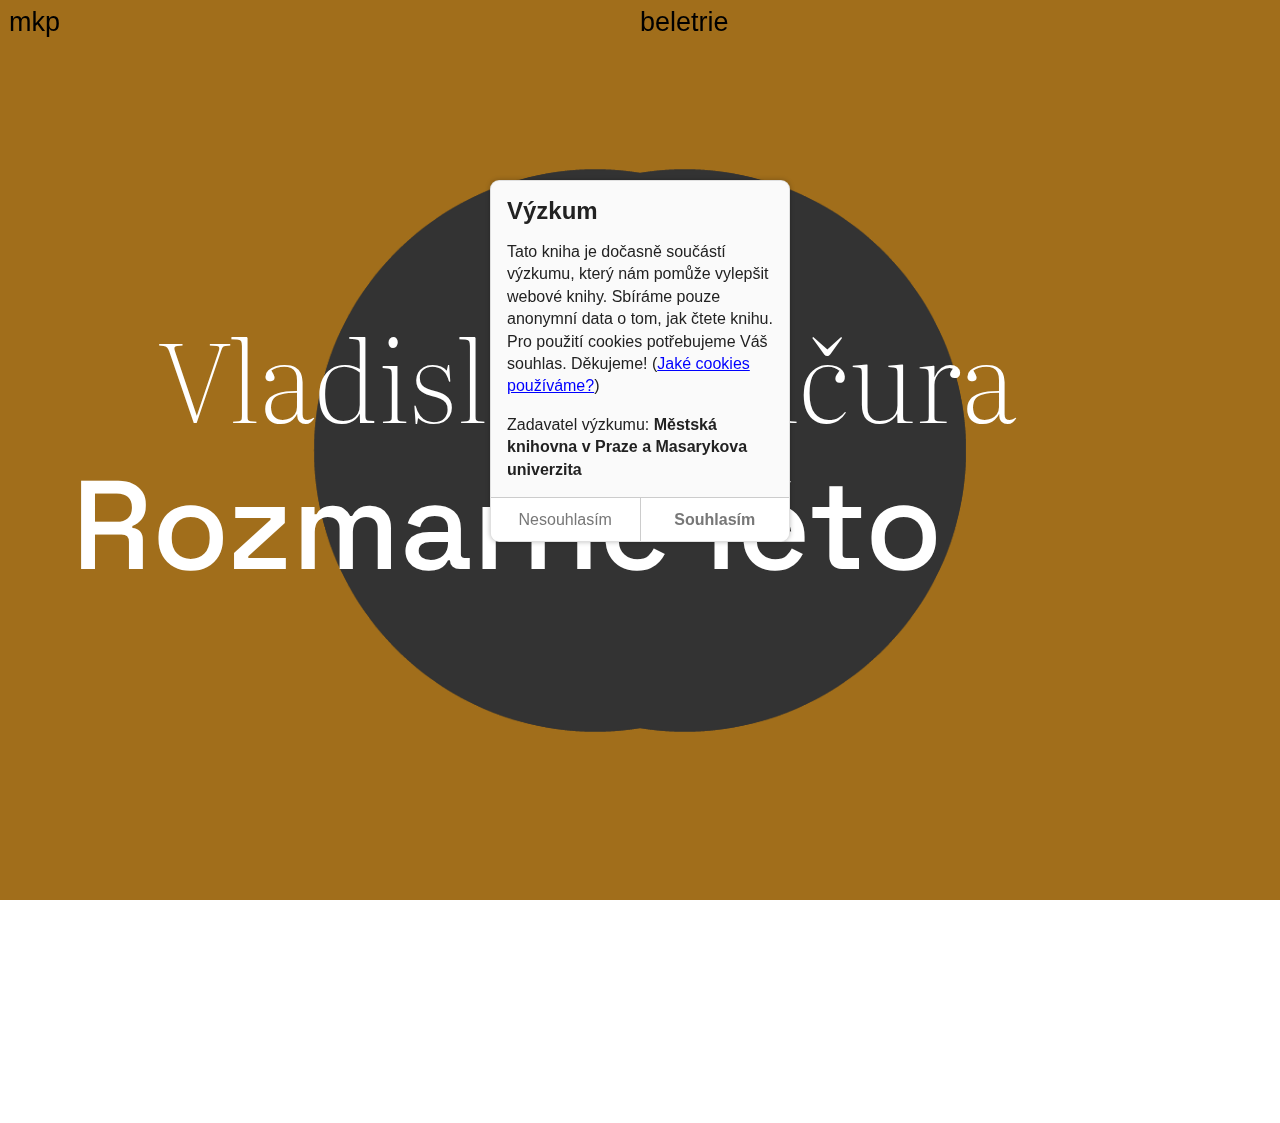
==== index.html @ 98490b9f "Deploying to docs from @ books-are-next/vancura-rozmarne-leto@c2f9aad787fa61325ce3bebe2fb7633182b686" ====
<!DOCTYPE html>
<html lang="cs">
  <head>
    <meta name="generator" content="Hugo 0.81.0">
    <meta charset="utf-8">
    <meta name="viewport" content="width=device-width, initial-scale=1.0, shrink-to-fit=no">
    <meta name="apple-mobile-web-app-title" content="">
    <meta name="apple-mobile-web-app-capable" content="yes">
    <title>Rozmarné léto</title>
    <link rel="stylesheet" href="./style/style.min.css" media="screen" integrity="sha256-kLn3PZddR8vqDB7zKTFlNrX7m+rBBZsi0JDkwtU4c+U=">
    <meta name="nb-research" content="Tato kniha je dočasně součástí výzkumu, který nám pomůže vylepšit webové knihy. Sbíráme pouze anonymní data o tom, jak čtete knihu. Pro použití cookies potřebujeme Váš souhlas. Děkujeme! (<a href='https://www.mlp.cz/cz/o-knihovne/cisla-dokumenty-povinne-informace/povinne-dostupne-informace/cookies/'>Jaké cookies používáme?</a>)">
    <meta name="nb-research-orgs" content="Městská knihovna v Praze a Masarykova univerzita">
    <meta name="nb-research-ga" content="UA-187132260-1">
    <link rel="icon" type="image/x-icon" href="./assets/favicon.ico">
    <link rel="icon" type="image/png" sizes="16x16" href="./assets/favicon-16x16.png">
    <link rel="icon" type="image/png" sizes="32x32" href="./assets/favicon-32x32.png">
    <link rel="icon" type="image/png" sizes="48x48" href="./assets/favicon-48x48.png">
    <link rel="manifest" href="./assets/manifest.webmanifest">
    <meta name="mobile-web-app-capable" content="yes">
    <meta name="theme-color" content="#A86818">
    <meta name="application-name" content="Vladislav Vančura: Rozmarné léto">
    <link rel="apple-touch-icon" sizes="57x57" href="./assets/apple-touch-icon-57x57.png">
    <link rel="apple-touch-icon" sizes="60x60" href="./assets/apple-touch-icon-60x60.png">
    <link rel="apple-touch-icon" sizes="72x72" href="./assets/apple-touch-icon-72x72.png">
    <link rel="apple-touch-icon" sizes="76x76" href="./assets/apple-touch-icon-76x76.png">
    <link rel="apple-touch-icon" sizes="114x114" href="./assets/apple-touch-icon-114x114.png">
    <link rel="apple-touch-icon" sizes="120x120" href="./assets/apple-touch-icon-120x120.png">
    <link rel="apple-touch-icon" sizes="144x144" href="./assets/apple-touch-icon-144x144.png">
    <link rel="apple-touch-icon" sizes="152x152" href="./assets/apple-touch-icon-152x152.png">
    <link rel="apple-touch-icon" sizes="167x167" href="./assets/apple-touch-icon-167x167.png">
    <link rel="apple-touch-icon" sizes="180x180" href="./assets/apple-touch-icon-180x180.png">
    <link rel="apple-touch-icon" sizes="1024x1024" href="./assets/apple-touch-icon-1024x1024.png">
    <meta name="apple-mobile-web-app-capable" content="yes">
    <meta name="apple-mobile-web-app-status-bar-style" content="black-translucent">
    <meta name="apple-mobile-web-app-title" content="Rozmarné léto">
    <meta property="og:title" content="Rozmarné léto">
    <meta property="og:type" content="book">
    <meta property="og:book:author" content="Vladislav Vančura">
    <meta property="twitter:title" content="Vladislav Vančura: Rozmarné léto">
    <meta property="og:image" content="./assets/cover-1200x620.png">
    <meta property="twitter:image" content="./assets/cover-1200x1200.png">
    <link rel="index" href="./index.html">
    <link rel="license" href="./license.html">
    <link rel="publication" href="./manifest.json" id="manifest">
    <link rel="about" href="about.html">
    <link rel="prev" href="./index.html">
    <link rel="next" href="./promo.html">
    <link rel="self" href="index.html">
    <meta name="nb-identifier" content="vancura-rozmarne-leto-c2f9aad">
    <meta name="nb-role" content="cover">
  </head>
  <body class="content-prose nb-role-cover nb-custom-style" data-nb-words="6" data-nb-chars="41">
    <nav role="doc-toc">
      <ul class="plain section">
        <li><a href="rozmarne_leto_005.html">Kapitoly</a>
          <ol class="headings-toc">
            <li><a href="rozmarne_leto_005.html#staré-časy">Staré časy</a></li>
            <li><a href="rozmarne_leto_005.html#lázeňské-místo-krokovy-vary">Lázeňské místo Krokovy Vary</a></li>
            <li><a href="rozmarne_leto_005.html#čas">Čas</a></li>
            <li><a href="rozmarne_leto_005.html#stáří-apoloha-ústavu-antonína-důry">Stáří a&nbsp;poloha ústavu Antonína Důry</a></li>
            <li><a href="rozmarne_leto_005.html#antonín-důra">Antonín Důra</a></li>
            <li><a href="rozmarne_leto_005.html#věci-soudobé-akněz">Věci soudobé a&nbsp;kněz</a></li>
            <li><a href="rozmarne_leto_005.html#vojín-hugo">Vojín Hugo</a></li>
            <li><a href="rozmarne_leto_005.html#pozorování-povětrnosti">Pozorování povětrnosti</a></li>
            <li><a href="rozmarne_leto_005.html#jiné-rozhovory">Jiné rozhovory</a></li>
            <li><a href="rozmarne_leto_005.html#hana-soubojů">Hana soubojů</a></li>
            <li><a href="rozmarne_leto_005.html#zápletka">Zápletka</a></li>
            <li><a href="rozmarne_leto_005.html#vzpomínka-panina">Vzpomínka panina</a></li>
            <li><a href="rozmarne_leto_005.html#zevrubnost-aobšírnost-na-radu-kritiků">Zevrubnost a&nbsp;obšírnost (na radu kritiků)</a></li>
            <li><a href="rozmarne_leto_005.html#rozhodnost-ačin">Rozhodnost a&nbsp;čin</a></li>
            <li><a href="rozmarne_leto_005.html#láhev-atažení-italské">Láhev a&nbsp;tažení italské</a></li>
            <li><a href="rozmarne_leto_005.html#napomenutí">Napomenutí</a></li>
            <li><a href="rozmarne_leto_005.html#námluvy">Námluvy</a></li>
            <li><a href="rozmarne_leto_005.html#cesta-ctnosti">Cesta ctnosti</a></li>
            <li><a href="rozmarne_leto_005.html#nové-námluvy">Nové námluvy</a></li>
            <li><a href="rozmarne_leto_005.html#přívětivý-plavčík">Přívětivý plavčík</a></li>
            <li><a href="rozmarne_leto_005.html#výstraha">Výstraha</a></li>
            <li><a href="rozmarne_leto_005.html#kouzelník-arnoštek">Kouzelník Arnoštek</a></li>
            <li><a href="rozmarne_leto_005.html#kouzelníkův-zevnějšek">Kouzelníkův zevnějšek</a></li>
            <li><a href="rozmarne_leto_005.html#nevýřeční-profesoři">Nevýřeční profesoři</a></li>
            <li><a href="rozmarne_leto_005.html#géniové-málo-sliční">Géniové málo sliční</a></li>
            <li><a href="rozmarne_leto_005.html#rozprava-kouzelníkova-spaní-důrovou">Rozprava kouzelníkova s&nbsp;paní Důrovou</a></li>
            <li><a href="rozmarne_leto_005.html#malá-ukázka-arnoštkova-umění">Malá ukázka Arnoštkova umění</a></li>
            <li><a href="rozmarne_leto_005.html#nemírný-obdiv">Nemírný obdiv</a></li>
            <li><a href="rozmarne_leto_005.html#uznání-majorovo">Uznání majorovo</a></li>
            <li><a href="rozmarne_leto_005.html#cizina-nenávistná">Cizina nenávistná</a></li>
            <li><a href="rozmarne_leto_005.html#plynoucí-čas">Plynoucí čas</a></li>
            <li><a href="rozmarne_leto_005.html#příměř">Příměř</a></li>
            <li><a href="rozmarne_leto_005.html#soumrak-avečer">Soumrak a&nbsp;večer</a></li>
            <li><a href="rozmarne_leto_005.html#výčet-jídel">Výčet jídel</a></li>
            <li><a href="rozmarne_leto_005.html#mánbspsatan-vidle">Má&nbsp;satan vidle?</a></li>
            <li><a href="rozmarne_leto_005.html#úvaha-okouzelnících">Úvaha o&nbsp;kouzelnících</a></li>
            <li><a href="rozmarne_leto_005.html#začněte">Začněte!</a></li>
            <li><a href="rozmarne_leto_005.html#výběrčí">Výběrčí</a></li>
            <li><a href="rozmarne_leto_005.html#společenské-poklesky">Společenské poklesky</a></li>
            <li><a href="rozmarne_leto_005.html#veliký-bubeník">Veliký bubeník</a></li>
            <li><a href="rozmarne_leto_005.html#strašné-umění">Strašné umění</a></li>
            <li><a href="rozmarne_leto_005.html#plané-podezřívání-adomluva">Plané podezřívání a&nbsp;domluva</a></li>
            <li><a href="rozmarne_leto_005.html#mistr-senbspchystá-nanbsphlídku">Mistr se&nbsp;chystá na&nbsp;hlídku</a></li>
            <li><a href="rozmarne_leto_005.html#stížnosti-kateřininy">Stížnosti Kateřininy</a></li>
            <li><a href="rozmarne_leto_005.html#neklidné-snění">Neklidné snění</a></li>
            <li><a href="rozmarne_leto_005.html#dům-azvyky-antonínovy">Dům a&nbsp;zvyky Antonínovy</a></li>
            <li><a href="rozmarne_leto_005.html#kletba">Kletba</a></li>
            <li><a href="rozmarne_leto_005.html#mohutná-léta-devadesátá">Mohutná léta devadesátá</a></li>
            <li><a href="rozmarne_leto_005.html#věčná-chvíle">Věčná chvíle</a></li>
            <li><a href="rozmarne_leto_005.html#tak-vida">Tak vida!</a></li>
            <li><a href="rozmarne_leto_005.html#zmoudřete">Zmoudřete!</a></li>
            <li><a href="rozmarne_leto_005.html#dosti">Dosti</a></li>
            <li><a href="rozmarne_leto_005.html#horlivost">Horlivost</a></li>
            <li><a href="rozmarne_leto_005.html#kdo-tonbspbyl">Kdo to&nbsp;byl?</a></li>
            <li><a href="rozmarne_leto_005.html#hra-skrupkami">Hra s&nbsp;krupkami</a></li>
            <li><a href="rozmarne_leto_005.html#zelený-vůz">Zelený vůz</a></li>
            <li><a href="rozmarne_leto_005.html#střezte-senbspstrážníků">Střezte se&nbsp;strážníků!</a></li>
            <li><a href="rozmarne_leto_005.html#zpěv">Zpěv</a></li>
            <li><a href="rozmarne_leto_005.html#jasná-obloha">Jasná obloha</a></li>
            <li><a href="rozmarne_leto_005.html#dobré-mravy">Dobré mravy</a></li>
            <li><a href="rozmarne_leto_005.html#děvče-scínovým-talířem">Děvče s&nbsp;cínovým talířem</a></li>
            <li><a href="rozmarne_leto_005.html#záhadná-hudba">Záhadná hudba</a></li>
            <li><a href="rozmarne_leto_005.html#druhé-představení">Druhé představení</a></li>
            <li><a href="rozmarne_leto_005.html#sklenice-dešťů">Sklenice dešťů</a></li>
            <li><a href="rozmarne_leto_005.html#rozmanitý-způsob-zábavy">Rozmanitý způsob zábavy</a></li>
            <li><a href="rozmarne_leto_005.html#hovor-noční">Hovor noční</a></li>
            <li><a href="rozmarne_leto_005.html#uzelené-panny">U&nbsp;Zelené panny</a></li>
            <li><a href="rozmarne_leto_005.html#bitka-uzeleného-vozu">Bitka u&nbsp;zeleného vozu</a></li>
            <li><a href="rozmarne_leto_005.html#rozšafný-biskup">Rozšafný biskup</a></li>
            <li><a href="rozmarne_leto_005.html#naučení-jež-čerpáme-zknih-azrozhovorů">Naučení, jež čerpáme z&nbsp;knih a&nbsp;z&nbsp;rozhovorů</a></li>
            <li><a href="rozmarne_leto_005.html#hněv">Hněv</a></li>
            <li><a href="rozmarne_leto_005.html#ranhojičský-zákrok">Ranhojičský zákrok</a></li>
            <li><a href="rozmarne_leto_005.html#divné-mínění-ošrůtkách">Divné mínění o&nbsp;šrůtkách</a></li>
            <li><a href="rozmarne_leto_005.html#okoun">Okoun</a></li>
            <li><a href="rozmarne_leto_005.html#zlořečení-literatuře">Zlořečení literatuře</a></li>
            <li><a href="rozmarne_leto_005.html#přiznání-kanovníkovo">Přiznání kanovníkovo</a></li>
            <li><a href="rozmarne_leto_005.html#vnitřek-vozu">Vnitřek vozu</a></li>
            <li><a href="rozmarne_leto_005.html#ženské-vždycky-stejné">Ženské vždycky stejné</a></li>
            <li><a href="rozmarne_leto_005.html#nepohoda">Nepohoda</a></li>
            <li><a href="rozmarne_leto_005.html#obrácení-antonínovo">Obrácení Antonínovo</a></li>
            <li><a href="rozmarne_leto_005.html#úvaha-oanně">Úvaha o&nbsp;Anně</a></li>
            <li><a href="rozmarne_leto_005.html#víno-anesmysly">Víno a&nbsp;nesmysly</a></li>
            <li><a href="rozmarne_leto_005.html#špatná-návštěva">Špatná návštěva</a></li>
            <li><a href="rozmarne_leto_005.html#představení-třetí">Představení třetí</a></li>
            <li><a href="rozmarne_leto_005.html#nenasytní-divákové">Nenasytní divákové</a></li>
            <li><a href="rozmarne_leto_005.html#zvyk-mánbspželeznou-košili">Zvyk má&nbsp;železnou košili</a></li>
            <li><a href="rozmarne_leto_005.html#kouzelník-přemohl-bolest">Kouzelník přemohl bolest</a></li>
            <li><a href="rozmarne_leto_005.html#shon-podobný-shonu-umrtvoly">Shon podobný shonu u&nbsp;mrtvoly</a></li>
            <li><a href="rozmarne_leto_005.html#hlas-rozumu">Hlas rozumu</a></li>
            <li><a href="rozmarne_leto_005.html#prostá-srdce">Prostá srdce</a></li>
            <li><a href="rozmarne_leto_005.html#návrat-donbspměsta">Návrat do&nbsp;města</a></li>
            <li><a href="rozmarne_leto_005.html#annina-rada">Annina rada</a></li>
            <li><a href="rozmarne_leto_005.html#odpověď">Odpověď</a></li>
            <li><a href="rozmarne_leto_005.html#arnoštek-nebyl-překonán">Arnoštek nebyl překonán</a></li>
            <li><a href="rozmarne_leto_005.html#annino-odění">Annino odění</a></li>
            <li><a href="rozmarne_leto_005.html#zvrácený-vkus">Zvrácený vkus</a></li>
            <li><a href="rozmarne_leto_005.html#zasmušilí-měšťané">Zasmušilí měšťané</a></li>
            <li><a href="rozmarne_leto_005.html#dobré-divadlo">Dobré divadlo</a></li>
            <li><a href="rozmarne_leto_005.html#poctivý-úžas">Poctivý úžas</a></li>
            <li><a href="rozmarne_leto_005.html#tak-senbsptonbspsluší">Tak se&nbsp;to&nbsp;sluší</a></li>
            <li><a href="rozmarne_leto_005.html#kořeny-umění-hereckého">Kořeny umění hereckého</a></li>
            <li><a href="rozmarne_leto_005.html#příhoda-srukávem">Příhoda s&nbsp;rukávem</a></li>
            <li><a href="rozmarne_leto_005.html#mistr-akateřina">Mistr a&nbsp;Kateřina</a></li>
            <li><a href="rozmarne_leto_005.html#rozmrzelý-kouzelník">Rozmrzelý kouzelník</a></li>
            <li><a href="rozmarne_leto_005.html#výprava">Výprava</a></li>
            <li><a href="rozmarne_leto_005.html#souboj">Souboj</a></li>
            <li><a href="rozmarne_leto_005.html#pravá-přátelství">Pravá přátelství</a></li>
            <li><a href="rozmarne_leto_005.html#epizoda-osmiřlivých-apřísných-lidech">Epizoda o&nbsp;smiřlivých a&nbsp;přísných lidech</a></li>
            <li><a href="rozmarne_leto_005.html#epizoda-senbspkončí">Epizoda se&nbsp;končí</a></li>
            <li><a href="rozmarne_leto_005.html#další-rozprava">Další rozprava</a></li>
            <li><a href="rozmarne_leto_005.html#věci-nevídané">Věci nevídané</a></li>
            <li><a href="rozmarne_leto_005.html#vše-uplývá">Vše uplývá</a></li>
            <li><a href="rozmarne_leto_005.html#conbspsenbspkateřině-líbí-aco-odsuzuje">Co&nbsp;se&nbsp;Kateřině líbí a&nbsp;co odsuzuje</a></li>
          </ol>
        </li>
      </ul>
    </nav>
    <div id="ui-content">
    </div>
    <main><a id="chapter-start"></a>
      <div id="title-wrapper">
        <div id="title">
          <h2 class="author chunk" data-nb-ref-number="1" data-nb-words="2" data-nb-chars="17"><span class="idea" data-nb-ref-number="1" id="idea1" data-nb-words="2" data-nb-chars="17">Vladislav Vančura</span></h2>
          <h1 class="title chunk" data-nb-ref-number="2" data-nb-words="2" data-nb-chars="13"><span class="idea" data-nb-ref-number="2" id="idea2" data-nb-words="2" data-nb-chars="13">Rozmarné léto</span></h1>
        </div>
        <div class="wrapper">
          <div class="animation">
            <div class="circles anim-one"></div>
            <div class="circles anim-two"></div>
          </div>
        </div>
        <h3 class="publisher chunk" data-nb-ref-number="3" data-nb-words="1" data-nb-chars="3"><span class="idea" data-nb-ref-number="3" id="idea3" data-nb-words="1" data-nb-chars="3">mkp</span></h3>
        <h3 class="edition chunk" data-nb-ref-number="4" data-nb-words="1" data-nb-chars="8"><span class="idea" data-nb-ref-number="4" id="idea4" data-nb-words="1" data-nb-chars="8">beletrie</span></h3>
      </div>
      <a id="chapter-end"></a>
      <nav class="end-nav">
        <ul>
          <li><a href="./index.html#" rel="index">Titulní strana</a></li>
          <li><a href="./promo.html#chunk1" rel="next">Následující kapitola →</a></li>
        </ul>
      </nav>
    </main>
    <script type="text/javascript" src="./scripts/bundle.js" integrity="sha256-8ku8Tto9ylCLHYzfy93P/Ed4yA0buoeRfP9x6YWnpgQ="></script>
  </body>
</html>
---- style/style.min.css ----
@charset "UTF-8";@keyframes slide-from-left{0%{transform:translateX(-100px)}100%{transform:translateX(0)}}@keyframes pagination-slide-in{0%{transform:translateX(80px);opacity:0}100%{transform:translateX(0);opacity:1}}@keyframes pagination-slide-in-rev{0%{transform:translateX(-80px);opacity:0}100%{transform:translateX(0);opacity:1}}@keyframes slide-from-top{0%{transform:translateY(-100px)}100%{transform:translateY(0)}}@keyframes pulse-opacity{0%{opacity:.2}50%{opacity:.8}100%{opacity:.2}}@keyframes highlight{0%{background-color:var(--highlight-color)}100%{background-color:initial}}@keyframes fade-in{0%{opacity:0}100%{opacity:1}}@keyframes slide-up{0%{transform:translateY(30vh);opacity:0}100%{transform:translateY(0);opacity:1}}@keyframes pagination-bar-fade{0%{display:block;opacity:0}20%{display:block;opacity:.5}100%{display:block;opacity:0;display:none}}:root{--content-max-width:35rem;--content-margin-left:auto;--content-margin-right:auto;--content-font:Archivo, sans-serif;--heading-font:RightGrotesk, sans-serif;--heading-font-weight:normal;--base-font-size:18px;--font-size-ratio:1;--base-padding:16px;--small-padding:6px;--border-radius:6px;--border-radius-xl:9px;--ui-font:-apple-system, BlinkMacSystemFont, Segoe UI, Roboto, Helvetica, Arial, sans-serif, Apple Color Emoji, Segoe UI Emoji, Segoe UI Symbol;--ui-font-size:calc(16px * var(--font-size-ratio));font-size:calc(var(--base-font-size) * var(--font-size-ratio))}html{scroll-padding-top:100px}body{margin:0;background:var(--background);min-height:100vh}@media(min-width:990.1px){body.nb-controls-open{--margins:calc(
      100vw - 24rem - var(--content-max-width) - 2 * var(--base-padding)
    );--content-margin-left:calc(var(--margins) / 2);--content-margin-right:auto}}body>[role=doc-toc]{display:none}main select{font-size:1rem;-webkit-appearance:none}.emoji{font-family:sans-serif}.scrollable-wrapper{height:100%;overflow:hidden}.scrollable{height:100%;padding-bottom:2rem;box-sizing:border-box;overflow-y:auto}.auto-cols{display:grid;grid-template-columns:auto auto;grid-gap:30px;align-items:end}.svg-icon{width:1.5em;height:auto;vertical-align:bottom;fill:var(--ui-c-text-shade)}body{--background:white;--transparent-background:rgba(255, 255, 255, 0);--text-color:black;--accent-color:#0033f8;--highlight-color:yellow;--link:blue;--visited:purple;--ui-c-bg:#fff;--ui-c-bg-shade:#fafafa;--ui-c-soft:#ccc;--ui-c-medium:#aaa;--ui-c-text-shade:#777;--ui-c-text:#222;--ui-box-shadow-color:rgba(0, 0, 0, 0.1);--ui-box-shadow:0 0 5px rgba(0, 0, 0, 0.25);--ui-inset-shadow:inset 0 0 4px rgba(0, 0, 0, 0.3);--ui-c-warning:red;--soft-border-color:rgba(0, 0, 0, 0.1);--ui-c-shadow:rgba(0, 0, 0, 0.5)}@media(prefers-color-scheme:dark){body{--background:#333;--transparent-background:#33333300;--text-color:#eee;--accent-color:#53c3ff;--highlight-color:#9b3200;--link:aqua;--visited:pink;--ui-c-bg:#444;--ui-c-bg-shade:#555;--ui-c-soft:#666;--ui-c-medium:#777;--ui-c-text-shade:#ddd;--ui-c-text:#eee;--ui-box-shadow-color:rgba(0, 0, 0, 0.2);--ui-box-shadow:0 0 5px rgba(0, 0, 0, 0.7);--ui-inset-shadow:inset 0 0 4px rgba(0, 0, 0, 0.7);--ui-c-warning:red;--soft-border-color:rgba(255, 255, 255, 0.1);--ui-c-shadow:rgba(255, 255, 255, 0.5)}}body.nb-color-scheme-light{--background:white;--transparent-background:rgba(255, 255, 255, 0);--text-color:black;--accent-color:#0033f8;--highlight-color:yellow;--link:blue;--visited:purple;--ui-c-bg:#fff;--ui-c-bg-shade:#fafafa;--ui-c-soft:#ccc;--ui-c-medium:#aaa;--ui-c-text-shade:#777;--ui-c-text:#222;--ui-box-shadow-color:rgba(0, 0, 0, 0.1);--ui-box-shadow:0 0 5px rgba(0, 0, 0, 0.25);--ui-inset-shadow:inset 0 0 4px rgba(0, 0, 0, 0.3);--ui-c-warning:red;--soft-border-color:rgba(0, 0, 0, 0.1);--ui-c-shadow:rgba(0, 0, 0, 0.5)}body.nb-color-scheme-dark{--background:#333;--transparent-background:#33333300;--text-color:#eee;--accent-color:#53c3ff;--highlight-color:#9b3200;--link:aqua;--visited:pink;--ui-c-bg:#444;--ui-c-bg-shade:#555;--ui-c-soft:#666;--ui-c-medium:#777;--ui-c-text-shade:#ddd;--ui-c-text:#eee;--ui-box-shadow-color:rgba(0, 0, 0, 0.2);--ui-box-shadow:0 0 5px rgba(0, 0, 0, 0.7);--ui-inset-shadow:inset 0 0 4px rgba(0, 0, 0, 0.7);--ui-c-warning:red;--soft-border-color:rgba(255, 255, 255, 0.1);--ui-c-shadow:rgba(255, 255, 255, 0.5)}body.nb-color-scheme-sepia{--background:#eccfb3;--transparent-background:rgba(236, 207, 179, 0);--text-color:#614429;--accent-color:#9a4c2d;--highlight-color:yellow;--link:#753115;--visited:#66525e;--ui-c-bg:#ffe5d0;--ui-c-bg-shade:#f5d8bc;--ui-c-soft:#dcbfa3;--ui-c-medium:#ba9d81;--ui-c-text-shade:#a18468;--ui-c-text:#4a2d12;--ui-box-shadow-color:rgba(62, 32, 7, 0.25);--ui-box-shadow:0 0 5px rgba(62, 32, 7, 0.25);--ui-inset-shadow:inset 0 0 4px rgba(62, 32, 7, 0.3);--ui-c-warning:red;--soft-border-color:rgba(62, 32, 7, 0.1);--ui-c-shadow:rgba(62, 32, 7, 0.5)}body{color:var(--text-color);background:var(--background)}body :link{color:var(--link)}body :visited{color:var(--visited)}.content{margin:0 var(--content-margin-right)0 var(--content-margin-left);max-width:var(--content-max-width);padding:calc(var(--base-padding) * 2)var(--base-padding)}body.nb-paginated main .begin-nav a[rel=prev],body.nb-paginated main .begin-nav a[rel=next],body.nb-paginated main .end-nav a[rel=prev],body.nb-paginated main .end-nav a[rel=next]{text-indent:-9999px}body.nb-paginated main .begin-nav a[rel=prev]:focus,body.nb-paginated main .begin-nav a[rel=next]:focus,body.nb-paginated main .end-nav a[rel=prev]:focus,body.nb-paginated main .end-nav a[rel=next]:focus{text-indent:0}body.nb-paginated-back .content,body.nb-paginated-forward .content{overflow:hidden}body.nb-paginated-back .content .visible,body.nb-paginated-forward .content .visible{animation:pagination-slide-in .3s}body.nb-paginated-back .content .visible{animation:pagination-slide-in-rev .3s}.nb-cropped .chunk{visibility:hidden}.nb-cropped .visible{visibility:visible;will-change:transform,opacity}.nb-paginated .step-forward{animation:pagination-slide-in .3s}.nb-paginated .step-back{animation:pagination-slide-in-rev .3s}main .idea:target{animation:highlight 3s ease-in-out}main .idea:target+dd{animation:highlight 3s ease-in-out}main .highlighted{animation:highlight .8s ease-in-out;will-change:background-color}main #chunk1:target,main #chunk1.highlighted,main #idea1:target,main #idea1.highlighted{animation:none}main #chapter-end{margin-bottom:100vh}main .begin-nav,main .end-nav{padding:var(--base-padding)0 10vh}main .begin-nav ul,main .begin-nav li,main .end-nav ul,main .end-nav li{display:block;margin:0;padding:0;list-style-type:none}main .begin-nav a[rel=index],main .end-nav a[rel=index]{display:none}main .begin-nav a[rel=prev],main .begin-nav a[rel=next],main .end-nav a[rel=prev],main .end-nav a[rel=next]{display:block}main .begin-nav a[rel=next],main .end-nav a[rel=next]{padding-top:5vh;padding-bottom:5vh}main p,main blockquote,main dl,main fieldset,main figure,main ul,main ol,main table,main li,main dd,main dt,main td,main th,main figcaption{font-family:var(--content-font);line-height:1.5;font-size:1rem}main button,main input,main select{font-family:var(--ui-font);font-size:.8rem}main h1,main h2,main h3,main h4,main h5,main h6{font-family:var(--heading-font);font-weight:var(--heading-font-weight);line-height:1.1;margin:1.5rem 0 .125rem}main h1{font-size:2rem}main h2{font-size:1.5rem}main h3{font-size:1.25rem}main h4{font-size:1.125rem}main h5{text-transform:uppercase;font-weight:700;font-size:1rem}main h6{text-transform:uppercase;font-size:1rem}main h1.hidden-title{display:none}main p,main blockquote,main dl,main ul,main ol{margin:0 0 .5rem}main table,main fieldset,main figure{margin:0 0 1rem}main ul,main ol{padding-left:1.125rem}main hr{margin:3rem 0;border:1px solid}main .button,main button{border:1px solid var(--ui-c-medium);background:var(--ui-c-soft);border-radius:var(--border-radius)}main img{max-width:100%}main .footnotes{display:none}main sup[id^=fnref]{vertical-align:baseline}main sup[id^=fnref]+sup[id^=fnref]::before{content:", ";vertical-align:baseline;font-family:var(--ui-font);font-size:.8rem;position:relative;top:-.3em;line-height:1}main sup[id^=fnref] a.footnote-ref{font-family:var(--ui-font);font-weight:700;text-indent:0;color:var(--ui-c-text-shade);vertical-align:baseline;padding:.5em .75em .4em;margin:0 -.75em;border-radius:.5em;line-height:1;text-decoration:none;font-size:.8em;position:relative;top:-.3em;color:var(--accent-color);overflow:hidden;white-space:nowrap}@media(hover){main sup[id^=fnref] a.footnote-ref:hover{background:var(--accent-color);color:var(--background)}}:root{--annotation-margin-top:-0.8em;--annotation-color:black;--annotation-highlight:#ffa}main .annotation,.footnote-content .annotation,.annotation-styles .annotation{display:inline;padding:.1rem .125rem;margin:0 -.125rem;color:var(--annotation-color);background:var(--annotation-highlight);border-radius:3px}main .annotation__head,.footnote-content .annotation__head,.annotation-styles .annotation__head{color:inherit;content:"‼️";background:0 0;font-size:.8em;position:absolute;opacity:.7;line-height:1;border-radius:4px 4px 0 0;cursor:pointer;margin:var(--annotation-margin-top)0 0 -.7rem;padding:.5rem;text-indent:0;font-style:normal;transition:transform .2s ease-out;will-change:transform}@media(hover){main .annotation__head:hover,.footnote-content .annotation__head:hover,.annotation-styles .annotation__head:hover{transform:scale(1.2)}}main .annotation__head::after,.footnote-content .annotation__head::after,.annotation-styles .annotation__head::after{content:attr(data-note);font-size:.8em;margin:-.1rem 0 0 .1rem;position:absolute;white-space:nowrap}.nb-ui-big-title{font-size:calc(1.5 * var(--ui-font-size));margin:calc(var(--base-padding)/2)0}.nb-ui-title{font-size:var(--ui-font-size);font-weight:600}.nb-ui-blank{font-style:italic;color:var(--ui-c-medium)}.nb-ui-note{font-size:calc(.8 * var(--ui-font-size));margin-bottom:0}.dot-select{opacity:.7;cursor:pointer}.dot-select.dot-selected{opacity:1}.button-zero-bar{height:0;margin:-1rem .5rem 1rem}.button-zero-bar--bottom{margin-bottom:3rem}.button-zero-bar--single-button{display:flex;flex-direction:row-reverse}.button-zero-bar--two-buttons{display:grid;grid-template-columns:2rem 1fr 2rem;align-items:start}.button-zero-bar--two-buttons .round-button:last-child{grid-column:3}.round-button{display:block;width:2rem;height:2rem;border-radius:1.5rem;border:none;cursor:pointer;color:var(--ui-c-bg);background-color:var(--accent-color);box-shadow:2px 2px 5px rgba(0,0,0,.2);transition:.3s ease-in;will-change:box-shadow,transform}.round-button .svg-icon{width:1.25rem;fill:var(--ui-c-bg)}@media(hover){.round-button:hover{transform:translateY(-3px);box-shadow:4px 4px 5px rgba(0,0,0,.4)}}.round-button--warning{background-color:var(--ui-c-warning)}.nb-annotations{font-family:var(--ui-font);font-size:var(--ui-font-size)}.nb-annotations .annotation-buttons{position:fixed;top:0;left:0;right:0;z-index:5001;will-change:transform;animation:slide-from-top .2s ease-out}.nb-annotations .annotation-buttons .button-wrapper{padding:calc(var(--base-padding)/2);text-align:center}.nb-annotations .annotation-buttons .action-button,.nb-annotations .annotation-buttons .style-button{display:inline-block;margin-right:calc(var(--base-padding)/2);margin-bottom:calc(var(--base-padding)/2);position:relative;cursor:pointer;transform-origin:50% 50%;transition:.2s ease-in;will-change:transform;text-align:center;width:2.5rem;height:2.5rem;line-height:2.5rem;font-size:1.5rem;box-sizing:border-box;border:1px solid var(--ui-c-soft);font-family:var(--content-font);vertical-align:top;font-weight:700;color:var(--ui-c-text);background:var(--ui-c-bg);box-shadow:var(--ui-box-shadow);border-radius:var(--border-radius)}@media(hover){.nb-annotations .annotation-buttons .action-button:hover,.nb-annotations .annotation-buttons .style-button:hover{transform:scale(1.1)}}.nb-annotations .annotation-buttons .action-button:last-child,.nb-annotations .annotation-buttons .style-button:last-child{margin-right:0}.nb-annotations .annotation-buttons .style-button{color:var(--annotation-color);background:var(--annotation-highlight)}.nb-annotations .annotation-buttons.annotation-buttons--new .quick-note::after{content:"…";position:absolute;right:0;bottom:0;left:0;font-size:80%;line-height:1.4rem;opacity:.3;text-align:center}.nb-annotations .annotation-detail{position:fixed;left:calc(var(--base-padding)/2);bottom:calc(var(--base-padding)/2);right:calc(var(--base-padding)/2);z-index:1501;box-sizing:border-box}@media screen and (min-width:432px){.nb-annotations .annotation-buttons .button-wrapper{text-align:left}.nb-annotations .annotation-detail{right:auto;min-width:24rem}}.nb-annotations .annotation-detail__note{min-height:4rem;padding:.5rem;background:var(--ui-c-bg);border-radius:var(--border-radius);box-shadow:var(--ui-inset-shadow);max-height:6rem;overflow-x:hidden;overflow-y:auto}.nb-annotations .annotation-detail__tools{display:flex;flex-direction:row-reverse;padding:.5rem;background:var(--ui-c-bg-shade)}.nb-annotations .annotation-detail__close,.nb-annotations .annotation-detail__destroy{font-size:1.5rem;width:2rem;text-indent:9999px;border:none;background-color:initial;background-position:100%;background-repeat:no-repeat;background-size:contain;white-space:nowrap;box-sizing:border-box;overflow:hidden;cursor:pointer;transition:.2s ease-in;will-change:transform;transform-origin:50% 50%}@media(hover){.nb-annotations .annotation-detail__close:hover,.nb-annotations .annotation-detail__destroy:hover{transform:scale(1.1)}}.nb-annotations .annotation-detail__close{margin-left:auto;background-image:url("data:image/svg+xml;utf8,<svg xmlns='http://www.w3.org/2000/svg' width='24' height='24' viewBox='0 0 24 24'><path fill='none' d='M0 0h24v24H0V0z'/><path d='M12 2C6.48 2 2 6.48 2 12s4.48 10 10 10 10-4.48 10-10S17.52 2 12 2zm0 18c-4.41 0-8-3.59-8-8s3.59-8 8-8 8 3.59 8 8-3.59 8-8 8zm4.59-12.42L10 14.17l-2.59-2.58L6 13l4 4 8-8z' fill='green' /></svg>")}.nb-annotations .annotation-detail__destroy{color:var(--ui-c-warning);background-position:0;background-image:url("data:image/svg+xml;utf8,%3Csvg viewBox=%224 0 16 24%22 width=%2224%22 height=%2224%22 xmlns=%22http://www.w3.org/2000/svg%22%3E%3Cpath d=%22M19 4H15.5l-1-1h-5l-1 1H5V6H19V4zM5.979 7.967 6 19c0 1.1.9 2 2 2h8C17.1 21 18 20.1 18 19L17.979 7.967h-12z%22 fill=%22red%22/%3E%3C/svg%3E")}.nb-desk{font-family:var(--ui-font);padding:var(--base-padding)calc(2 * var(--base-padding));overflow-y:auto}@media screen and (max-width:400px){.nb-desk{padding:var(--base-padding)}}.nb-desk .nb-desk__show-all-toggle{display:block;padding:calc(var(--base-padding)/2)0;text-align:right}.nb-desk h2{margin:0 0 calc(var(--ui-font-size)/2)}.nb-desk .nb-desk__chapter .desk__list{max-width:35rem;margin-bottom:1rem}.nb-desk .nb-desk__chapter .desk__list__detail{margin-bottom:1rem}.nb-desk .nb-desk__chapter .desk__notes{margin-bottom:1rem}.nb-desk .nb-desk__chapter .title-bar{grid-column:1/-1;padding:calc(var(--base-padding)/2)0;cursor:pointer;font-weight:700}.nb-desk .nb-desk__chapter .title-bar.title-bar--collapsed{border-bottom:1px solid var(--ui-c-soft)}.nb-desk .nb-desk__count{display:inline-block;font-size:70%;background:var(--ui-c-bg-shade);padding:3px 5px;margin-left:calc(var(--base-padding)/2);border-radius:var(--ui-font-size)}.nb-desk .desk__content-box{box-shadow:var(--ui-box-shadow);margin-bottom:var(--base-padding);border-radius:var(--border-radius-xl)}.nb-desk .desk__content-box--editing{box-shadow:var(--ui-inset-shadow)}.nb-desk .desk__content-box__buttons{height:1rem;margin-bottom:2rem}.nb-desk .desk__annotation{position:relative;margin-bottom:1rem}.nb-desk .desk__annotation--box{padding:calc(var(--base-padding)/2);box-shadow:var(--ui-box-shadow);border-radius:var(--border-radius)}.nb-desk .desk-annotation-wrapper{font-family:var(--content-font);color:var(--ui-c-text-shade)}.nb-desk .annotation__head{display:none}.nb-desk .annotation__symbol{display:block;margin-top:-.25em;font-family:var(--content-font);padding-bottom:.25em}.nb-desk .annotation__name{font-family:var(--ui-font);padding-left:.25em}.nb-desk .annotation{display:inline;padding:.1rem .125rem;margin:0 -.125rem;border-radius:3px;background-color:var(--ui-c-bg-shade)}.nb-desk .annotation[data-hl=this]{color:var(--annotation-color);background:var(--annotation-highlight)}.nb-desk .desk__note-wrapper{padding:calc(var(--base-padding)/2);box-shadow:var(--ui-box-shadow);border-radius:var(--border-radius)}.nb-desk .desk__note-editor{box-shadow:var(--ui-inset-shadow);border-radius:var(--border-radius)}.nb-desk .desk__note-editor__input{border:none;padding:calc(var(--base-padding)/2);border-radius:var(--border-radius);min-height:4rem;box-sizing:border-box}.desk__annotation__note{font-family:calc(var(--ui-font-size) * .8);border-top:1px solid var(--accent-color);padding-top:calc(var(--base-padding)/2);margin-top:calc(var(--base-padding)/2)}.nb-navigation nav{font-size:var(--ui-font-size)}.nb-navigation nav .nav-bar{--height:6px;display:block;position:fixed;left:var(--base-padding);bottom:0;width:calc(100vw - 2 * var(--base-padding));border-right:1px solid var(--ui-c-shadow);height:var(--height);margin:0;list-style-type:none;box-sizing:border-box}.nb-navigation nav .nav-bar .nav-bar__overlay{position:absolute;bottom:0;left:0;width:100%;height:30px;background:linear-gradient(to bottom,var(--transparent-background) 0%,var(--background) 100%)}.nb-navigation nav .nav-bar .chapter{display:block;border-left:1px solid var(--ui-c-shadow);list-style-type:none;position:absolute;top:0;z-index:1011;height:var(--height);margin:0;box-sizing:border-box;white-space:nowrap;overflow:hidden}.nb-navigation nav .nav-bar .info{visibility:hidden}.nb-navigation nav .nav-bar .pointer{display:block;list-style-type:none;position:absolute;bottom:0;left:0;height:2px;width:0;z-index:1010;background:var(--accent-color)}.nb-navigation nav .top-bar{display:none;font-family:var(--content-font);font-size:var(--ui-font-size);position:absolute;top:0;left:0;right:0;overflow:hidden}.nb-navigation nav .top-bar p.info{font-family:var(--heading-font);font-weight:var(--heading-font-weight);max-width:var(--content-max-width);padding:calc(var(--base-padding))var(--base-padding);margin:0 var(--content-margin-right)0 var(--content-margin-left)}.nb-navigation nav .top-bar p.info a{color:var(--text-color);text-decoration:none}.nb-navigation nav .top-bar p.info .chapter{display:none}.nb-navigation nav .top-bar .fixed p.info .chapter{display:inline-block}.nb-navigation nav .next,.nb-navigation nav .prev{display:none}.nb-navigation nav .button-navigation{pointer-events:none}.nb-navigation nav .button-navigation .back-button,.nb-navigation nav .button-navigation .forward-button{pointer-events:none;position:fixed;opacity:.25;z-index:900;left:2px;top:25vh;line-height:25vh;text-align:center;width:calc(5vw + 24px);height:50vh}.nb-navigation nav .button-navigation .forward-button{left:auto;right:2px}@media screen and (max-width:990px){.nb-navigation nav .button-navigation .back-button{text-align:left}.nb-navigation nav .button-navigation .forward-button{text-align:right}}@media screen and (max-width:432px){.nb-navigation nav .button-navigation .back-button svg{margin-left:-.5em}.nb-navigation nav .button-navigation .forward-button svg{margin-right:-.5em}}.nb-role-cover .nb-navigation nav .button-navigation .back-button,.nb-role-break .nb-navigation nav .button-navigation .back-button{display:none}.nb-role-cover .nb-navigation nav .button-navigation .forward-button,.nb-role-break .nb-navigation nav .button-navigation .forward-button{top:0;left:0;right:0;width:100vw;height:100vh}.nb-role-cover .nb-navigation nav .button-navigation .forward-button svg,.nb-role-break .nb-navigation nav .button-navigation .forward-button svg{display:none}.nb-role-break .nb-navigation nav .button-navigation .back-button svg,.nb-role-break .nb-navigation nav .button-navigation .forward-button svg{display:none}.nb-progress{font-family:var(--ui-font);font-size:var(--ui-font-size)}.nb-progress .current-position{z-index:1020;border:none;background:0 0;display:block;font-size:calc(var(--ui-font-size) * .8);font-family:var(--ui-font);text-align:right}.nb-progress .current-position--display{position:fixed;right:0;bottom:0;margin:0;padding:8px calc(var(--base-padding) - 1px);opacity:.5;pointer-events:none}.nb-progress .current-position--config{display:flex;text-align:left}.nb-progress .current-position--config label{display:block;margin-right:1rem;text-indent:-1rem;padding-left:1rem}.nb-progress .progress--collapsed{margin:0 0 var(--base-padding)var(--base-padding);float:right}.nb-progress.turn-to{margin:var(--ui-font-size)0;padding-bottom:var(--ui-font-size);border:1px solid var(--ui-c-soft);border-radius:var(--border-radius);padding:var(--base-padding)}.nb-progress.turn-to h3{margin-top:0}.nb-progress.turn-to .progress{display:flex}.nb-progress.turn-to select{max-width:100%;font-size:1rem;padding:0 .25rem}.nb-progress .progress__idea,.nb-progress .progress__chapter{display:block;font-family:var(--ui-font);flex-grow:0;flex-shrink:1;padding-right:.5rem}.nb-progress .progress__chapter{max-width:40%}.nb-seq-return{font-family:var(--ui-font);font-size:var(--ui-font-size);position:fixed;bottom:calc(1.75 * var(--base-padding));right:var(--base-padding);max-width:calc(100vw - 2 * var(--base-padding));animation:slide-up .2s ease-out;z-index:4000;min-height:1.5rem}.nb-seq-return .seq-text{padding:calc(var(--base-padding)/2)}.nb-seq-return .seq-return-toggle{font-family:var(--ui-font);display:block;min-width:1.5rem;height:1.5rem;line-height:1.5rem;text-align:center;float:right;padding:.25rem;cursor:pointer;opacity:.5}@media(hover){.nb-seq-return .seq-return-toggle:hover{opacity:1}}.nb-seq-return .seq-return{margin:0 auto;background:var(--ui-c-bg-shade);border:1px solid var(--ui-c-soft);border-radius:var(--border-radius-xl);overflow:hidden;box-shadow:var(--ui-box-shadow)}.nb-seq-return p,.nb-seq-return .seq-buttons a{font-size:calc(var(--ui-font-size) * .8);padding:calc(var(--base-padding)/2);margin:0;line-height:1.4;cursor:pointer}.nb-seq-return .close{float:right;padding:calc(var(--base-padding)/2);cursor:pointer}.nb-seq-return .seq-buttons{display:flex;border-top:1px solid var(--ui-c-soft)}.nb-seq-return .seq-buttons:first-child{border:none}.nb-seq-return .seq-buttons a{background:var(--ui-c-bg);white-space:nowrap;border:solid var(--ui-c-soft);border-width:0 1px 0 0;flex:1 1;text-align:center;text-decoration:none;color:var(--ui-c-text-shade)}.nb-seq-return .seq-buttons a:last-child{border-right:0}.nb-peeks{font-family:var(--ui-font);font-size:var(--ui-font-size);position:fixed;z-index:1205;bottom:0;left:0;right:0}.nb-peeks .peeks{max-height:60vh;margin:0 var(--content-margin-right)0 var(--content-margin-left);max-width:calc(var(--content-max-width) + 2 * var(--base-padding))}.nb-peeks .peeks .peek{position:relative;box-sizing:border-box;border:1px solid var(--ui-c-soft);border-radius:var(--border-radius)var(--border-radius)0 0;box-shadow:var(--ui-box-shadow);overflow:hidden;transition:bottom .2s ease-out;animation:slide-up .2s ease-out;display:none}.nb-peeks .peeks .peek .peek-content{padding:4rem 1rem 2rem;max-height:calc(60vh - 6rem);background:var(--ui-c-bg);overflow-y:scroll;-webkit-overflow-scrolling:touch}.nb-peeks .peeks .peek .peek-head{position:absolute;display:flex;top:0;left:0;right:0;height:2rem;line-height:2rem;text-align:left;border-bottom:1px solid var(--ui-c-soft);z-index:1210}.nb-peeks .peeks .peek .peek-head .peek-info{flex-grow:1;padding:0 var(--base-padding)}.nb-peeks .peeks .peek .peek-head .peek-info p{margin:0;line-height:2rem}.nb-peeks .peeks .peek .peek-head .peek-close{display:block;width:3rem;height:2rem;font-size:var(--ui-font-size);border:none;color:var(--ui-c-text);background:0 0;cursor:pointer;text-align:center}.nb-peeks .peeks .peek:nth-last-child(3),.nb-peeks .peeks .peek:nth-last-child(2){display:block;height:2vh;margin-bottom:-1vh;background:var(--ui-c-bg-shade)}.nb-peeks .peeks .peek:nth-last-child(3) .peek-head,.nb-peeks .peeks .peek:nth-last-child(3) .peek-content,.nb-peeks .peeks .peek:nth-last-child(2) .peek-head,.nb-peeks .peeks .peek:nth-last-child(2) .peek-content{display:none}.nb-peeks .peeks .peek:last-child{display:block;height:auto;margin-bottom:0}.nb-peeks .peeks .footnote-backref{display:none}.nb-toc{padding-bottom:calc(4 * var(--base-padding))}@media screen and (max-width:400px){.nb-toc{padding:var(--base-padding)}}.nb-toc h1{padding:var(--base-padding)calc(2 * var(--base-padding))}.nb-toc ul,.nb-toc ol{font-size:1rem;font-family:var(--content-font);padding:0;border:solid var(--ui-c-soft);border-width:1px 0}.nb-toc ul li,.nb-toc ol li{padding:.5rem var(--base-padding).5rem calc(2 * var(--base-padding));border-bottom:1px solid var(--ui-c-soft)}.nb-toc ul li:last-child,.nb-toc ol li:last-child{border-bottom:none}.nb-toc ul ul,.nb-toc ul ol,.nb-toc ol ul,.nb-toc ol ol{margin:.5rem calc(-1 * var(--base-padding))0 0;padding-left:2rem;border-width:1px 0 0}.nb-toc ul ul li,.nb-toc ul ol li,.nb-toc ol ul li,.nb-toc ol ol li{padding-left:0}.nb-toc ul ul li:last-child,.nb-toc ul ol li:last-child,.nb-toc ol ul li:last-child,.nb-toc ol ol li:last-child{padding-bottom:0}.nb-toc ul{padding-left:0}.nb-toc ul>li{list-style-type:none}.nb-toc .current-chapter{color:var(--accent-color)}.nb-toc .toggle{display:block;float:right;cursor:pointer;margin-top:-.1rem;padding:0;border:none;background:0 0;color:var(--ui-c-text);font-size:1rem;clear:both}.nb-toc li.folded ol,.nb-toc li.folded ul{display:none}.nb-toc-other{font-size:1rem;padding:0 calc(2 * var(--base-padding))var(--base-padding)}.nb-toc a,.nb-toc-other a{font-weight:700;color:var(--text-color);text-decoration:none}@media(hover){.nb-toc a:hover,.nb-toc-other a:hover{text-decoration:underline}}.nb-toc .headings-toc a,.nb-toc-other .headings-toc a{font-weight:400}.nb-toc-other{font-family:var(--content-font)}.nb-controls{font-family:var(--ui-font);font-size:var(--ui-font-size);color:var(--ui-c-text)}.nb-controls .button{color:var(--accent-color);padding:var(--small-padding);font-size:calc(var(--ui-font-size) * .9);box-shadow:var(--ui-box-shadow);border:none;border-radius:var(--border-radius);background:var(--ui-c-bg);line-height:1.6;cursor:pointer}.nb-controls .button.button-primary{color:var(--ui-c-bg);background-color:var(--accent-color)}.nb-controls .button.button-primary .svg-icon{fill:var(--ui-c-bg)}.nb-controls .icon-link{font-size:var(--ui-font-size);font-weight:400;cursor:pointer;color:var(--accent-color);margin:0 1rem;white-space:nowrap;line-height:1.5}.nb-controls .icon-link svg{fill:var(--accent-color)}@media(hover){.nb-controls .icon-link:hover{text-decoration:none}}.nb-controls .controls-launcher{display:flex;position:fixed;top:0;right:0;z-index:2000;cursor:pointer}.nb-controls .controls-launcher div{display:none}@media(hover){.nb-controls .controls-launcher div{display:block;opacity:0}.nb-controls .controls-launcher:hover div{opacity:.25}}.nb-controls .controls-launcher div{height:48px;line-height:48px;margin-left:var(--base-padding);padding-left:var(--base-padding);padding-right:var(--base-padding);text-align:right}.nb-controls .controls-launcher div:last-child{opacity:.5;display:block}@media(hover){.nb-controls .controls-launcher div:hover{opacity:1}}.nb-controls .controls-launcher div .svg-icon{vertical-align:middle}.nb-controls .control{display:grid;grid-template-rows:calc(3 * var(--ui-font-size))1fr;height:100%;position:fixed;z-index:5000;top:0;right:0;bottom:0;background:var(--ui-c-bg);width:24rem;max-width:100vw;box-sizing:border-box;box-shadow:var(--ui-box-shadow);transition:top .2s ease-out;animation:slide-from-top .2s ease-out;font-size:var(--ui-font-size)}@media(max-width:990px){.nb-controls .control{left:0;width:auto}}.nb-controls .control .control-bar{display:flex;grid-row:1;width:24rem;max-width:100vw;box-shadow:rgba(0,0,0,.3)-3px 0 4px inset;background:var(--ui-c-bg-shade);overflow:hidden}@media(max-width:990px){.nb-controls .control .control-bar{width:100vw}}.nb-controls .control .control-bar .tab{display:block;height:100%;flex-grow:1;min-width:0;padding:0 var(--base-padding);line-height:3.5;box-sizing:border-box;font-size:calc(var(--ui-font-size) * .9);cursor:pointer;text-overflow:ellipsis;text-align:center;white-space:nowrap;overflow:hidden}.nb-controls .control .control-bar .tab--selected{box-shadow:var(--ui-box-shadow);background:var(--ui-c-bg);color:var(--accent-color)}.nb-controls .control .control-bar .close{display:block;position:relative;box-sizing:border-box;width:calc(var(--ui-font-size) * 3);cursor:pointer}.nb-controls .control .control-bar .close span{display:block;position:absolute;top:calc(var(--base-padding)/2);right:calc(var(--base-padding)/2);bottom:calc(var(--base-padding)/2);left:calc(var(--base-padding)/2);padding:calc(var(--base-padding)/4);box-shadow:var(--ui-box-shadow);border-radius:var(--border-radius);background:var(--ui-c-bg);text-align:center;line-height:var(--ui-font-size)}.nb-controls .control .control-bar .close svg{display:block;width:100%;fill:var(--ui-c-text)}.nb-controls .control .control__opened{grid-row:2;display:flex;flex-direction:column;position:relative;box-sizing:border-box;overflow:hidden}.nb-controls .control .control__details{display:flex;align-self:end;z-index:1;width:100%;box-sizing:border-box;box-shadow:0 0 40px var(--ui-c-bg),0 0 40px var(--ui-c-bg),0 0 40px var(--ui-c-bg);background:var(--ui-c-bg);padding:calc(var(--base-padding) * 2);font-size:calc(var(--ui-font-size) * .8)}.nb-controls .control .control__details.show-tips{padding-bottom:0}.nb-controls .control .control__details>div{flex:1;margin-right:var(--ui-font-size)}.nb-controls .control .control__details>div:last-child{margin-right:0}.nb-controls .control .control__details p{margin:0}.nb-controls .control .control__details h3{font-size:calc(var(--ui-font-size) * .8);margin:0}.nb-options{font-size:var(--ui-font-size)}.nb-options .explanation{margin-top:-.5rem;font-size:calc(var(--ui-font-size) * .8);grid-column:1/-1}.nb-options .options-wrapper{display:grid;grid-gap:var(--base-padding);margin:var(--base-padding)calc(2 * var(--base-padding))}@media screen and (max-width:400px){.nb-options .options-wrapper{margin:var(--base-padding)}}.nb-options .cell__title{margin-bottom:calc(var(--ui-font-size)/2)}.nb-options .color-scheme-select{display:grid;grid-template-columns:repeat(4,auto);gap:var(--ui-font-size)}.nb-options .font-size-slider{font-size:24px;line-height:36px;box-sizing:border-box;position:fixed;left:50%;top:50%;width:320px;margin-left:-160px;margin-top:-33vh;background:var(--ui-c-bg);border:1px solid var(--ui-c-soft);padding:24px;border-radius:var(--border-radius);box-shadow:var(--ui-box-shadow);z-index:1;display:none}.nb-options .font-size-slider .enlarge-font-size,.nb-options .font-size-slider .shrink-font-size{color:var(--ui-c-text);vertical-align:top}.nb-options .font-size-slider .enlarge-font-size{font-size:32px;line-height:28px;width:38px;height:38px}.nb-options .font-size-slider .shrink-font-size{font-size:16px;line-height:22px;width:38px;height:38px}.nb-options .font-size-slider .set-font-size{margin:0 24px}.nb-options .font-size-slider.font-size-slider--show{display:block}.nb-options .font-size-slider .font-size-slider__close{display:block;position:relative;z-index:1;float:right;margin:-24px -24px -24px 12px;padding:var(--base-padding);cursor:pointer}.nb-options .font-size-slider p{font-size:24px;line-height:36px;margin:12px 0;text-align:center;clear:right}.nb-options .font-size-slider small,.nb-options .font-size-slider input,.nb-options .font-size-slider big{margin:0 12px 0 0;line-height:24px}.nb-options .font-size-slider big,.nb-options .font-size-slider small{display:inline-block;line-height:24px}.nb-options .font-size-slider .val{font-weight:400;color:var(--ui-c-medium)}.nb-options .annotation-styles .styles{line-height:2}.nb-options .annotation-styles .style{display:inline-block;padding:0 var(--small-padding);margin:0 var(--small-padding)var(--small-padding)0;border:1px solid transparent;border-radius:var(--border-radius);box-shadow:var(--ui-box-shadow);color:#000;cursor:pointer}.nb-options .annotation-styles .style.style-edited{border:1px solid var(--accent-color)}.nb-options .annotation-styles .style .quick{padding-left:.5em;opacity:.5}.nb-options .annotation-styles .style-editor{box-shadow:var(--ui-inset-shadow);padding:var(--base-padding);border-radius:var(--border-radius)}.nb-options .annotation-styles .style-editor input{font-size:var(--ui-font-size);line-height:var(--ui-font-size);height:var(--ui-font-size);padding:var(--small-padding);display:inline-block;vertical-align:top}.nb-options .annotation-styles .style-editor .color-select{display:flex;height:42px;line-height:42px;cursor:pointer;border:1px solid var(--ui-c-soft);border-radius:var(--border-radius);margin:var(--base-padding)0}.nb-options .annotation-styles .style-editor .color-select div{flex:1;text-align:center}.nb-onboarding .onboarding-opener{z-index:1;position:fixed;top:60px;right:var(--base-padding);box-sizing:border-box;margin-left:var(--base-padding);border:1px solid var(--soft-border-color);box-shadow:var(--ui-box-shadow);border-radius:var(--border-radius-xl);font-family:var(--ui-font);font-size:calc(var(--ui-font-size) * .9);line-height:1.4}.nb-onboarding .onboarding-opener .onboarding-opener-bubble{position:relative;margin:0 0 0 auto;max-width:14rem;background:var(--ui-c-bg-shade);color:var(--text-color);border-radius:var(--border-radius-xl)}.nb-onboarding .onboarding-opener .onboarding-opener-bubble:after{content:"";position:absolute;top:-8px;right:var(--border-radius-xl);background-color:var(--ui-c-bg-shade);box-shadow:3px -3px 2px 0 var(--ui-box-shadow-color);content:" ";display:block;height:16px;width:16px;transform:rotate(-45deg)}.nb-onboarding .onboarding-opener .onboarding-opener-bubble .onboarding-opener-intro{padding:var(--base-padding)}.nb-onboarding .onboarding-opener .onboarding-opener-bubble .onboarding-opener-close{cursor:pointer;float:right;padding:var(--base-padding);margin:calc(-1.5 * var(--base-padding))calc(-1.5 * var(--base-padding))0 0;text-align:right;color:var(--text-color)}.nb-onboarding .onboarding-opener .onboarding-opener-bubble .onboarding-opener-open{display:block;text-align:right;margin-top:var(--base-padding);text-decoration:underline}.nb-onboarding .onboarding-opener .buttons{display:flex;border-top:1px solid var(--ui-c-soft);overflow:hidden;border-radius:0 0 var(--border-radius-xl)var(--border-radius-xl)}.nb-onboarding .onboarding-opener .buttons a{padding:calc(var(--base-padding)/2);margin:0;line-height:1.4;cursor:pointer}.nb-onboarding .onboarding-opener .buttons:first-child{border:none}.nb-onboarding .onboarding-opener .buttons a{background:var(--ui-c-bg);white-space:nowrap;border:solid var(--ui-c-soft);border-width:0 1px 0 0;flex:1 1;text-align:center;text-decoration:none;color:var(--ui-c-text-shade)}.nb-onboarding .onboarding-opener .buttons a:last-child{border-right:0}.nb-onboarding .onboarding-overlay{position:fixed;top:0;bottom:0;left:0;right:0;background:var(--ui-c-bg-shade);opacity:.75;-webkit-backdrop-filter:blur(10px);backdrop-filter:blur(10px);z-index:6000}.nb-onboarding .onboarding{font-family:var(--ui-font);font-size:var(--ui-font-size);z-index:6000;position:fixed;top:var(--base-padding);bottom:var(--base-padding);left:var(--base-padding);right:var(--base-padding);border-radius:var(--border-radius-xl);background:var(--ui-c-bg);padding:var(--base-padding);overflow:auto;animation:fade-in .4s ease-in}@media only screen and (min-width:760px){.nb-onboarding .onboarding{bottom:25vh;left:50%;top:auto;right:auto;width:20rem;margin-left:-10rem}}.nb-onboarding h2{margin:0;align-self:end}.nb-onboarding .onboarding__card{display:grid;height:100%;grid-template-rows:1fr 2fr 1fr;align-items:center;grid-gap:var(--base-padding);max-width:calc(16 * var(--ui-font-size));margin:0 auto}.nb-onboarding .onboarding__card svg{display:block;width:100%}@media only screen and (min-width:760px){.nb-onboarding .onboarding__card{height:auto}}.nb-onboarding .onboarding__content{display:grid;grid-template-columns:1fr 2fr;align-items:start;grid-gap:var(--base-padding)}@media only screen and (min-aspect-ratio:3/2) and (max-width:700px){.nb-onboarding .onboarding__card{max-width:none}.nb-onboarding .onboarding__content{display:block;height:calc(4 * var(--ui-font-size))}.nb-onboarding svg{float:left;width:10vw;margin-right:var(--base-padding)}}.nb-onboarding .onboarding__controls{align-self:end}.nb-onboarding .tip p:first-child{margin-top:0}.nb-onboarding .close{display:block;float:right;font-size:var(--ui-font-size);padding:var(--base-padding);margin:calc(-1.5 * var(--base-padding))calc(-1.5 * var(--base-padding))0 -2rem;border:none;background:0 0;cursor:pointer;text-align:right}.nb-onboarding .close svg{width:calc(2 * var(--ui-font-size))}.nb-onboarding .onboarding__controls__button,.nb-onboarding .onboarding__controls__back-button{line-height:calc(3.5 * var(--ui-font-size));height:calc(3.5 * var(--ui-font-size));cursor:pointer;user-select:none}.nb-onboarding .onboarding__controls__back-button{float:left;color:#9a4663;font-size:calc(2 * var(--ui-font-size))}.nb-onboarding .onboarding__controls__button{width:calc(9.5 * var(--ui-font-size));margin:0 auto;border-radius:var(--border-radius);background:#9a4663;color:#fff6de;text-align:center}.nb-onboarding .dots{user-select:none;margin:var(--base-padding)auto 0;text-align:center}.nb-onboarding .dots span{color:#9a4663;line-height:10px;display:inline-block;height:10px;opacity:.5;transform:scale(.5);transition:transform .3s ease-out;will-change:transform;margin-right:12px;cursor:pointer}.nb-onboarding .dots span:last-child{margin-right:0}.nb-onboarding .dots span.current{line-height:10px;opacity:1;transform:scale(.8)}._nb-research{position:fixed;top:20vh;left:50vw;box-sizing:border-box;width:300px;margin-left:-150px;font-family:var(--ui-font);font-size:var(--ui-font-size);background:var(--ui-c-bg-shade);color:var(--ui-c-text);border:1px solid var(--soft-border-color);border-radius:var(--border-radius-xl);box-shadow:var(--ui-box-shadow);overflow:hidden;z-index:4000}._nb-research p{line-height:1.4}._nb-research .plea{max-height:30vh;overflow-y:auto}._nb-research h2,._nb-research p{margin:var(--ui-font-size)}._nb-research .agree{font-weight:700}._nb-research .buttons{display:flex;border-top:1px solid var(--ui-c-soft)}._nb-research .buttons a{padding:calc(var(--base-padding)/2);margin:0;line-height:1.7;cursor:pointer}._nb-research .buttons:first-child{border:none}._nb-research .buttons a{background:var(--ui-c-bg);white-space:nowrap;border:solid var(--ui-c-soft);border-width:0 1px 0 0;flex:1 1;text-align:center;text-decoration:none;color:var(--ui-c-text-shade)}._nb-research .buttons a:last-child{border-right:0}@font-face{font-family:SpaceGrotesk;src:url(../fonts/SpaceGroteskVF.woff2);font-weight:400}@font-face{font-family:LiterataVar;src:url(../fonts/Literata-var.woff2);font-style:normal}@font-face{font-family:LiterataVar;src:url(../fonts/Literata-Italic-var.woff2);font-style:italic}#title-wrapper{--title-size:14vh;--title-line-height:14vh;position:relative;z-index:3000;margin:0;padding:0;width:100vw;height:100vh;background-color:var(--title-color);font-family:SpaceGrotesk;display:flex;justify-content:center;align-items:center;overflow:hidden}@media(max-aspect-ratio:1/1){#title-wrapper{--title-size:12vw;--title-line-height:13vw}}#title-wrapper .wrapper{margin:0;padding:0;width:100%;height:100%;display:flex;justify-content:center;align-items:center;position:absolute;top:0;left:0}#title-wrapper .top,#title-wrapper .bottom{box-sizing:border-box;width:100%;padding:5vh 5vh 7vh;position:absolute;align-items:baseline;display:flex;justify-content:space-between}#title-wrapper #title{font-weight:400;color:#fff;margin:0;padding:0;display:block;width:75vw;max-width:140vh;margin:auto;padding:0 -.7em 0 0}#title-wrapper #title h2.author{font-family:LiterataVar;font-variation-settings:"wght" 200,"opsz" 72;font-weight:200;font-size:calc(var(--title-size) * .9);line-height:var(--title-line-height);margin:0;padding-bottom:calc(var(--title-size) * .2);color:#fff;position:relative;z-index:2}#title-wrapper #title h1.title{font-size:var(--title-size);line-height:var(--title-line-height);font-weight:500;font-variation-settings:"wght" 515;font-family:SpaceGrotesk;text-indent:-.7em;margin:0;position:relative;z-index:2}#title-wrapper h3{font-size:3vh;line-height:3vh;font-variation-settings:"wght" 350;position:absolute;margin:0;padding:0;color:#000;font-weight:400}#title-wrapper h3.publisher{top:1vh;left:1vh}#title-wrapper h3.edition{top:1vh;left:50vw}#title-wrapper .animation{width:min(85vh,85vw);height:min(85vh,85vw);position:relative}#title-wrapper .circles{background:50% no-repeat url(./../template-images/circles.png);background-size:cover;height:min(85vh,85vw);width:min(85vh,85vw);margin:0;padding:0;position:absolute}#title-wrapper .anim-one{-webkit-animation:rotating-one 30s linear infinite;-moz-animation:rotating-one 30s linear infinite;-ms-animation:rotating-one 30s linear infinite;-o-animation:rotating-one 30s linear infinite;animation:rotating-one 30s linear infinite}#title-wrapper .anim-two{-webkit-animation:rotating-two 25s linear infinite;-moz-animation:rotating-two 25s linear infinite;-ms-animation:rotating-two 25s linear infinite;-o-animation:rotating-two 25s linear infinite;animation:rotating-two 25s linear infinite}@-webkit-keyframes rotating-one{from{-webkit-transform:rotate(0);-o-transform:rotate(0);transform:rotate(0)}to{-webkit-transform:rotate(360deg);-o-transform:rotate(360deg);transform:rotate(360deg)}}@-webkit-keyframes rotating-two{from{-webkit-transform:rotate(0);-o-transform:rotate(0);transform:rotate(0)}to{-webkit-transform:rotate(-360deg);-o-transform:rotate(-360deg);transform:rotate(-360deg)}}@keyframes rotating-one{from{-ms-transform:rotate(0);-moz-transform:rotate(0);-webkit-transform:rotate(0);-o-transform:rotate(0);transform:rotate(0)}to{-ms-transform:rotate(360deg);-moz-transform:rotate(360deg);-webkit-transform:rotate(360deg);-o-transform:rotate(360deg);transform:rotate(360deg)}}@keyframes rotating-two{from{-ms-transform:rotate(0);-moz-transform:rotate(0);-webkit-transform:rotate(0);-o-transform:rotate(0);transform:rotate(0)}to{-ms-transform:rotate(-360deg);-moz-transform:rotate(-360deg);-webkit-transform:rotate(-360deg);-o-transform:rotate(-360deg);transform:rotate(-360deg)}}body{--p-indent:3rem;--p-margin-bottom:0;--p-line-height:1.9rem;--section-vertical-margin:3rem;--h1-font-size:4rem;--h1-line-height:6rem;--h1-margin-bottom:clamp(4rem, 30vh, 13rem);--h1-font-family:LiterataVar;--h1-font-weight:200;--h1-font-variation-settings:"wght" 200, "opsz" 72}.content-poetry{--p-indent:0;--p-margin-bottom:1.9rem;--p-line-height:1.9rem;--section-vertical-margin:1.5rem;--h1-font-size:1.2rem;--h1-line-height:1.9rem;--h1-margin-bottom:1.9rem;--h1-font-family:SpaceGrotesk;--h1-font-weight:700;--h1-font-variation-settings:normal}main h1{font-size:var(--h1-font-size);line-height:var(--h1-line-height);margin-bottom:var(--h1-margin-bottom);font-family:var(--h1-font-family);font-weight:var(--h1-font-weight);font-variation-settings:var(--h1-font-variation-settings)}main p{margin-bottom:var(--p-margin-bottom);text-indent:var(--p-indent);font-family:LiterataVar;font-weight:400;font-variation-settings:"wght" 400,"opsz" 12;font-size:1rem;line-height:var(--p-line-height)}main section{margin-bottom:var(--section-vertical-margin)}main blockquote,main q,main blockquote p{font-family:LiterataVar;font-style:italic}main blockquote{margin:var(--p-line-height)var(--p-indent)}main .centered{margin:0 var(--p-indent)}main .centered p{text-align:center}main hr{display:block;margin:0;border:none}main hr::before{content:"* * *";display:block;color:var(--accent-color);font-size:1.5rem;margin:1.9rem auto 1.4rem;text-align:center}main h1+p,main h2+p,main h3+p,main hr+p,main section p:first-child,main blockquote p:first-child{text-indent:0}#promo .promo-dark img,#promo .promo-light img{display:block;margin:20vh auto}.promo-dark{display:none}@media(prefers-color-scheme:dark){.promo-light{display:none}.promo-dark{display:block}}body.nb-color-scheme-light .promo-light{display:block}body.nb-color-scheme-light .promo-dark{display:none}body.nb-color-scheme-dark .promo-light{display:none}body.nb-color-scheme-dark .promo-dark{display:block}body.nb-color-scheme-sepia .promo-light{display:block}body.nb-color-scheme-sepia .promo-dark{display:none}body{--title-color:rgb(161, 110, 27);--accent-color:rgb(161, 110, 27)}@media(prefers-color-scheme:dark){body{--title-color:rgb(161, 110, 27);--accent-color:rgb(224, 166, 83)}}body.nb-color-scheme-light{--title-color:rgb(161, 110, 27);--accent-color:rgb(161, 110, 27)}body.nb-color-scheme-dark{--title-color:rgb(161, 110, 27);--accent-color:rgb(224, 166, 83)}.nb-role-about main img{float:right;margin:.5em 0 1em 1em}
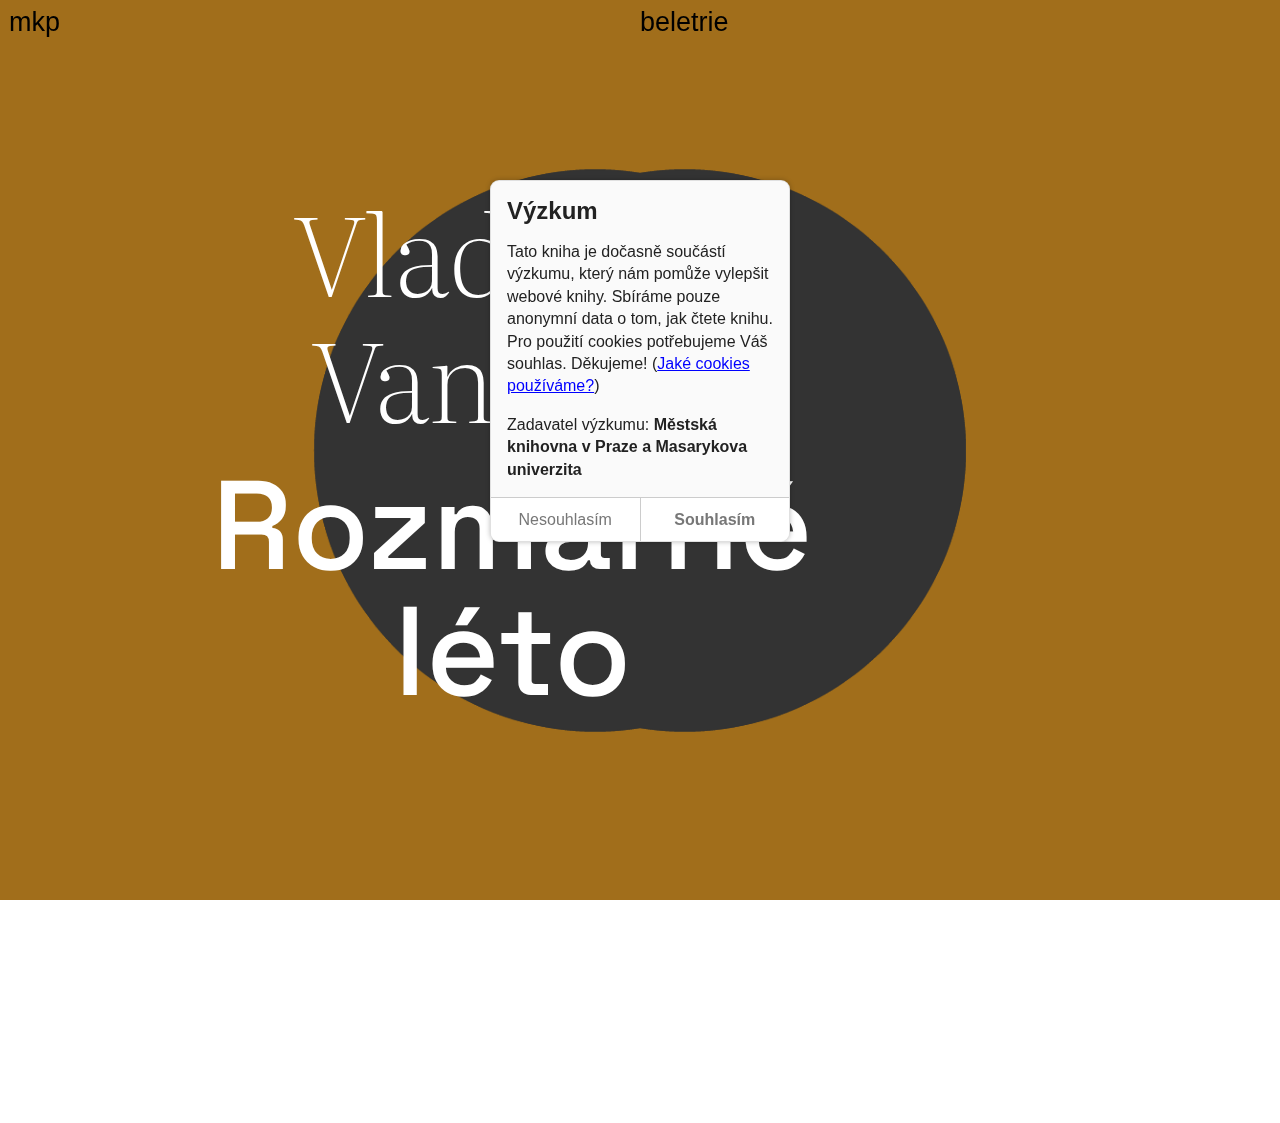
==== commit 436d7a69: "Deploying to docs from @ books-are-next/vancura-rozmarne-leto@dec32294843c0177b4ce07649c0ba383637ad0" ====
--- a/index.html
+++ b/index.html
@@ -7,7 +7,7 @@
     <meta name="apple-mobile-web-app-title" content="">
     <meta name="apple-mobile-web-app-capable" content="yes">
     <title>Rozmarné léto</title>
-    <link rel="stylesheet" href="./style/style.min.css" media="screen" integrity="sha256-kLn3PZddR8vqDB7zKTFlNrX7m+rBBZsi0JDkwtU4c+U=">
+    <link rel="stylesheet" href="./style/style.min.css" media="screen" integrity="sha256-hlOuHd4yugRueb5cpVodghEy067q0Ot3cOXJsjA0yro=">
     <meta name="nb-research" content="Tato kniha je dočasně součástí výzkumu, který nám pomůže vylepšit webové knihy. Sbíráme pouze anonymní data o tom, jak čtete knihu. Pro použití cookies potřebujeme Váš souhlas. Děkujeme! (<a href='https://www.mlp.cz/cz/o-knihovne/cisla-dokumenty-povinne-informace/povinne-dostupne-informace/cookies/'>Jaké cookies používáme?</a>)">
     <meta name="nb-research-orgs" content="Městská knihovna v Praze a Masarykova univerzita">
     <meta name="nb-research-ga" content="UA-187132260-1">
@@ -46,7 +46,7 @@
     <link rel="prev" href="./index.html">
     <link rel="next" href="./promo.html">
     <link rel="self" href="index.html">
-    <meta name="nb-identifier" content="vancura-rozmarne-leto-c2f9aad">
+    <meta name="nb-identifier" content="vancura-rozmarne-leto-dec3229">
     <meta name="nb-role" content="cover">
   </head>
   <body class="content-prose nb-role-cover nb-custom-style" data-nb-words="6" data-nb-chars="41">
--- a/style/style.min.css
+++ b/style/style.min.css
@@ -1,3 +1,3 @@
 @charset "UTF-8";@keyframes slide-from-left{0%{transform:translateX(-100px)}100%{transform:translateX(0)}}@keyframes pagination-slide-in{0%{transform:translateX(80px);opacity:0}100%{transform:translateX(0);opacity:1}}@keyframes pagination-slide-in-rev{0%{transform:translateX(-80px);opacity:0}100%{transform:translateX(0);opacity:1}}@keyframes slide-from-top{0%{transform:translateY(-100px)}100%{transform:translateY(0)}}@keyframes pulse-opacity{0%{opacity:.2}50%{opacity:.8}100%{opacity:.2}}@keyframes highlight{0%{background-color:var(--highlight-color)}100%{background-color:initial}}@keyframes fade-in{0%{opacity:0}100%{opacity:1}}@keyframes slide-up{0%{transform:translateY(30vh);opacity:0}100%{transform:translateY(0);opacity:1}}@keyframes pagination-bar-fade{0%{display:block;opacity:0}20%{display:block;opacity:.5}100%{display:block;opacity:0;display:none}}:root{--content-max-width:35rem;--content-margin-left:auto;--content-margin-right:auto;--content-font:Archivo, sans-serif;--heading-font:RightGrotesk, sans-serif;--heading-font-weight:normal;--base-font-size:18px;--font-size-ratio:1;--base-padding:16px;--small-padding:6px;--border-radius:6px;--border-radius-xl:9px;--ui-font:-apple-system, BlinkMacSystemFont, Segoe UI, Roboto, Helvetica, Arial, sans-serif, Apple Color Emoji, Segoe UI Emoji, Segoe UI Symbol;--ui-font-size:calc(16px * var(--font-size-ratio));font-size:calc(var(--base-font-size) * var(--font-size-ratio))}html{scroll-padding-top:100px}body{margin:0;background:var(--background);min-height:100vh}@media(min-width:990.1px){body.nb-controls-open{--margins:calc(
       100vw - 24rem - var(--content-max-width) - 2 * var(--base-padding)
-    );--content-margin-left:calc(var(--margins) / 2);--content-margin-right:auto}}body>[role=doc-toc]{display:none}main select{font-size:1rem;-webkit-appearance:none}.emoji{font-family:sans-serif}.scrollable-wrapper{height:100%;overflow:hidden}.scrollable{height:100%;padding-bottom:2rem;box-sizing:border-box;overflow-y:auto}.auto-cols{display:grid;grid-template-columns:auto auto;grid-gap:30px;align-items:end}.svg-icon{width:1.5em;height:auto;vertical-align:bottom;fill:var(--ui-c-text-shade)}body{--background:white;--transparent-background:rgba(255, 255, 255, 0);--text-color:black;--accent-color:#0033f8;--highlight-color:yellow;--link:blue;--visited:purple;--ui-c-bg:#fff;--ui-c-bg-shade:#fafafa;--ui-c-soft:#ccc;--ui-c-medium:#aaa;--ui-c-text-shade:#777;--ui-c-text:#222;--ui-box-shadow-color:rgba(0, 0, 0, 0.1);--ui-box-shadow:0 0 5px rgba(0, 0, 0, 0.25);--ui-inset-shadow:inset 0 0 4px rgba(0, 0, 0, 0.3);--ui-c-warning:red;--soft-border-color:rgba(0, 0, 0, 0.1);--ui-c-shadow:rgba(0, 0, 0, 0.5)}@media(prefers-color-scheme:dark){body{--background:#333;--transparent-background:#33333300;--text-color:#eee;--accent-color:#53c3ff;--highlight-color:#9b3200;--link:aqua;--visited:pink;--ui-c-bg:#444;--ui-c-bg-shade:#555;--ui-c-soft:#666;--ui-c-medium:#777;--ui-c-text-shade:#ddd;--ui-c-text:#eee;--ui-box-shadow-color:rgba(0, 0, 0, 0.2);--ui-box-shadow:0 0 5px rgba(0, 0, 0, 0.7);--ui-inset-shadow:inset 0 0 4px rgba(0, 0, 0, 0.7);--ui-c-warning:red;--soft-border-color:rgba(255, 255, 255, 0.1);--ui-c-shadow:rgba(255, 255, 255, 0.5)}}body.nb-color-scheme-light{--background:white;--transparent-background:rgba(255, 255, 255, 0);--text-color:black;--accent-color:#0033f8;--highlight-color:yellow;--link:blue;--visited:purple;--ui-c-bg:#fff;--ui-c-bg-shade:#fafafa;--ui-c-soft:#ccc;--ui-c-medium:#aaa;--ui-c-text-shade:#777;--ui-c-text:#222;--ui-box-shadow-color:rgba(0, 0, 0, 0.1);--ui-box-shadow:0 0 5px rgba(0, 0, 0, 0.25);--ui-inset-shadow:inset 0 0 4px rgba(0, 0, 0, 0.3);--ui-c-warning:red;--soft-border-color:rgba(0, 0, 0, 0.1);--ui-c-shadow:rgba(0, 0, 0, 0.5)}body.nb-color-scheme-dark{--background:#333;--transparent-background:#33333300;--text-color:#eee;--accent-color:#53c3ff;--highlight-color:#9b3200;--link:aqua;--visited:pink;--ui-c-bg:#444;--ui-c-bg-shade:#555;--ui-c-soft:#666;--ui-c-medium:#777;--ui-c-text-shade:#ddd;--ui-c-text:#eee;--ui-box-shadow-color:rgba(0, 0, 0, 0.2);--ui-box-shadow:0 0 5px rgba(0, 0, 0, 0.7);--ui-inset-shadow:inset 0 0 4px rgba(0, 0, 0, 0.7);--ui-c-warning:red;--soft-border-color:rgba(255, 255, 255, 0.1);--ui-c-shadow:rgba(255, 255, 255, 0.5)}body.nb-color-scheme-sepia{--background:#eccfb3;--transparent-background:rgba(236, 207, 179, 0);--text-color:#614429;--accent-color:#9a4c2d;--highlight-color:yellow;--link:#753115;--visited:#66525e;--ui-c-bg:#ffe5d0;--ui-c-bg-shade:#f5d8bc;--ui-c-soft:#dcbfa3;--ui-c-medium:#ba9d81;--ui-c-text-shade:#a18468;--ui-c-text:#4a2d12;--ui-box-shadow-color:rgba(62, 32, 7, 0.25);--ui-box-shadow:0 0 5px rgba(62, 32, 7, 0.25);--ui-inset-shadow:inset 0 0 4px rgba(62, 32, 7, 0.3);--ui-c-warning:red;--soft-border-color:rgba(62, 32, 7, 0.1);--ui-c-shadow:rgba(62, 32, 7, 0.5)}body{color:var(--text-color);background:var(--background)}body :link{color:var(--link)}body :visited{color:var(--visited)}.content{margin:0 var(--content-margin-right)0 var(--content-margin-left);max-width:var(--content-max-width);padding:calc(var(--base-padding) * 2)var(--base-padding)}body.nb-paginated main .begin-nav a[rel=prev],body.nb-paginated main .begin-nav a[rel=next],body.nb-paginated main .end-nav a[rel=prev],body.nb-paginated main .end-nav a[rel=next]{text-indent:-9999px}body.nb-paginated main .begin-nav a[rel=prev]:focus,body.nb-paginated main .begin-nav a[rel=next]:focus,body.nb-paginated main .end-nav a[rel=prev]:focus,body.nb-paginated main .end-nav a[rel=next]:focus{text-indent:0}body.nb-paginated-back .content,body.nb-paginated-forward .content{overflow:hidden}body.nb-paginated-back .content .visible,body.nb-paginated-forward .content .visible{animation:pagination-slide-in .3s}body.nb-paginated-back .content .visible{animation:pagination-slide-in-rev .3s}.nb-cropped .chunk{visibility:hidden}.nb-cropped .visible{visibility:visible;will-change:transform,opacity}.nb-paginated .step-forward{animation:pagination-slide-in .3s}.nb-paginated .step-back{animation:pagination-slide-in-rev .3s}main .idea:target{animation:highlight 3s ease-in-out}main .idea:target+dd{animation:highlight 3s ease-in-out}main .highlighted{animation:highlight .8s ease-in-out;will-change:background-color}main #chunk1:target,main #chunk1.highlighted,main #idea1:target,main #idea1.highlighted{animation:none}main #chapter-end{margin-bottom:100vh}main .begin-nav,main .end-nav{padding:var(--base-padding)0 10vh}main .begin-nav ul,main .begin-nav li,main .end-nav ul,main .end-nav li{display:block;margin:0;padding:0;list-style-type:none}main .begin-nav a[rel=index],main .end-nav a[rel=index]{display:none}main .begin-nav a[rel=prev],main .begin-nav a[rel=next],main .end-nav a[rel=prev],main .end-nav a[rel=next]{display:block}main .begin-nav a[rel=next],main .end-nav a[rel=next]{padding-top:5vh;padding-bottom:5vh}main p,main blockquote,main dl,main fieldset,main figure,main ul,main ol,main table,main li,main dd,main dt,main td,main th,main figcaption{font-family:var(--content-font);line-height:1.5;font-size:1rem}main button,main input,main select{font-family:var(--ui-font);font-size:.8rem}main h1,main h2,main h3,main h4,main h5,main h6{font-family:var(--heading-font);font-weight:var(--heading-font-weight);line-height:1.1;margin:1.5rem 0 .125rem}main h1{font-size:2rem}main h2{font-size:1.5rem}main h3{font-size:1.25rem}main h4{font-size:1.125rem}main h5{text-transform:uppercase;font-weight:700;font-size:1rem}main h6{text-transform:uppercase;font-size:1rem}main h1.hidden-title{display:none}main p,main blockquote,main dl,main ul,main ol{margin:0 0 .5rem}main table,main fieldset,main figure{margin:0 0 1rem}main ul,main ol{padding-left:1.125rem}main hr{margin:3rem 0;border:1px solid}main .button,main button{border:1px solid var(--ui-c-medium);background:var(--ui-c-soft);border-radius:var(--border-radius)}main img{max-width:100%}main .footnotes{display:none}main sup[id^=fnref]{vertical-align:baseline}main sup[id^=fnref]+sup[id^=fnref]::before{content:", ";vertical-align:baseline;font-family:var(--ui-font);font-size:.8rem;position:relative;top:-.3em;line-height:1}main sup[id^=fnref] a.footnote-ref{font-family:var(--ui-font);font-weight:700;text-indent:0;color:var(--ui-c-text-shade);vertical-align:baseline;padding:.5em .75em .4em;margin:0 -.75em;border-radius:.5em;line-height:1;text-decoration:none;font-size:.8em;position:relative;top:-.3em;color:var(--accent-color);overflow:hidden;white-space:nowrap}@media(hover){main sup[id^=fnref] a.footnote-ref:hover{background:var(--accent-color);color:var(--background)}}:root{--annotation-margin-top:-0.8em;--annotation-color:black;--annotation-highlight:#ffa}main .annotation,.footnote-content .annotation,.annotation-styles .annotation{display:inline;padding:.1rem .125rem;margin:0 -.125rem;color:var(--annotation-color);background:var(--annotation-highlight);border-radius:3px}main .annotation__head,.footnote-content .annotation__head,.annotation-styles .annotation__head{color:inherit;content:"‼️";background:0 0;font-size:.8em;position:absolute;opacity:.7;line-height:1;border-radius:4px 4px 0 0;cursor:pointer;margin:var(--annotation-margin-top)0 0 -.7rem;padding:.5rem;text-indent:0;font-style:normal;transition:transform .2s ease-out;will-change:transform}@media(hover){main .annotation__head:hover,.footnote-content .annotation__head:hover,.annotation-styles .annotation__head:hover{transform:scale(1.2)}}main .annotation__head::after,.footnote-content .annotation__head::after,.annotation-styles .annotation__head::after{content:attr(data-note);font-size:.8em;margin:-.1rem 0 0 .1rem;position:absolute;white-space:nowrap}.nb-ui-big-title{font-size:calc(1.5 * var(--ui-font-size));margin:calc(var(--base-padding)/2)0}.nb-ui-title{font-size:var(--ui-font-size);font-weight:600}.nb-ui-blank{font-style:italic;color:var(--ui-c-medium)}.nb-ui-note{font-size:calc(.8 * var(--ui-font-size));margin-bottom:0}.dot-select{opacity:.7;cursor:pointer}.dot-select.dot-selected{opacity:1}.button-zero-bar{height:0;margin:-1rem .5rem 1rem}.button-zero-bar--bottom{margin-bottom:3rem}.button-zero-bar--single-button{display:flex;flex-direction:row-reverse}.button-zero-bar--two-buttons{display:grid;grid-template-columns:2rem 1fr 2rem;align-items:start}.button-zero-bar--two-buttons .round-button:last-child{grid-column:3}.round-button{display:block;width:2rem;height:2rem;border-radius:1.5rem;border:none;cursor:pointer;color:var(--ui-c-bg);background-color:var(--accent-color);box-shadow:2px 2px 5px rgba(0,0,0,.2);transition:.3s ease-in;will-change:box-shadow,transform}.round-button .svg-icon{width:1.25rem;fill:var(--ui-c-bg)}@media(hover){.round-button:hover{transform:translateY(-3px);box-shadow:4px 4px 5px rgba(0,0,0,.4)}}.round-button--warning{background-color:var(--ui-c-warning)}.nb-annotations{font-family:var(--ui-font);font-size:var(--ui-font-size)}.nb-annotations .annotation-buttons{position:fixed;top:0;left:0;right:0;z-index:5001;will-change:transform;animation:slide-from-top .2s ease-out}.nb-annotations .annotation-buttons .button-wrapper{padding:calc(var(--base-padding)/2);text-align:center}.nb-annotations .annotation-buttons .action-button,.nb-annotations .annotation-buttons .style-button{display:inline-block;margin-right:calc(var(--base-padding)/2);margin-bottom:calc(var(--base-padding)/2);position:relative;cursor:pointer;transform-origin:50% 50%;transition:.2s ease-in;will-change:transform;text-align:center;width:2.5rem;height:2.5rem;line-height:2.5rem;font-size:1.5rem;box-sizing:border-box;border:1px solid var(--ui-c-soft);font-family:var(--content-font);vertical-align:top;font-weight:700;color:var(--ui-c-text);background:var(--ui-c-bg);box-shadow:var(--ui-box-shadow);border-radius:var(--border-radius)}@media(hover){.nb-annotations .annotation-buttons .action-button:hover,.nb-annotations .annotation-buttons .style-button:hover{transform:scale(1.1)}}.nb-annotations .annotation-buttons .action-button:last-child,.nb-annotations .annotation-buttons .style-button:last-child{margin-right:0}.nb-annotations .annotation-buttons .style-button{color:var(--annotation-color);background:var(--annotation-highlight)}.nb-annotations .annotation-buttons.annotation-buttons--new .quick-note::after{content:"…";position:absolute;right:0;bottom:0;left:0;font-size:80%;line-height:1.4rem;opacity:.3;text-align:center}.nb-annotations .annotation-detail{position:fixed;left:calc(var(--base-padding)/2);bottom:calc(var(--base-padding)/2);right:calc(var(--base-padding)/2);z-index:1501;box-sizing:border-box}@media screen and (min-width:432px){.nb-annotations .annotation-buttons .button-wrapper{text-align:left}.nb-annotations .annotation-detail{right:auto;min-width:24rem}}.nb-annotations .annotation-detail__note{min-height:4rem;padding:.5rem;background:var(--ui-c-bg);border-radius:var(--border-radius);box-shadow:var(--ui-inset-shadow);max-height:6rem;overflow-x:hidden;overflow-y:auto}.nb-annotations .annotation-detail__tools{display:flex;flex-direction:row-reverse;padding:.5rem;background:var(--ui-c-bg-shade)}.nb-annotations .annotation-detail__close,.nb-annotations .annotation-detail__destroy{font-size:1.5rem;width:2rem;text-indent:9999px;border:none;background-color:initial;background-position:100%;background-repeat:no-repeat;background-size:contain;white-space:nowrap;box-sizing:border-box;overflow:hidden;cursor:pointer;transition:.2s ease-in;will-change:transform;transform-origin:50% 50%}@media(hover){.nb-annotations .annotation-detail__close:hover,.nb-annotations .annotation-detail__destroy:hover{transform:scale(1.1)}}.nb-annotations .annotation-detail__close{margin-left:auto;background-image:url("data:image/svg+xml;utf8,<svg xmlns='http://www.w3.org/2000/svg' width='24' height='24' viewBox='0 0 24 24'><path fill='none' d='M0 0h24v24H0V0z'/><path d='M12 2C6.48 2 2 6.48 2 12s4.48 10 10 10 10-4.48 10-10S17.52 2 12 2zm0 18c-4.41 0-8-3.59-8-8s3.59-8 8-8 8 3.59 8 8-3.59 8-8 8zm4.59-12.42L10 14.17l-2.59-2.58L6 13l4 4 8-8z' fill='green' /></svg>")}.nb-annotations .annotation-detail__destroy{color:var(--ui-c-warning);background-position:0;background-image:url("data:image/svg+xml;utf8,%3Csvg viewBox=%224 0 16 24%22 width=%2224%22 height=%2224%22 xmlns=%22http://www.w3.org/2000/svg%22%3E%3Cpath d=%22M19 4H15.5l-1-1h-5l-1 1H5V6H19V4zM5.979 7.967 6 19c0 1.1.9 2 2 2h8C17.1 21 18 20.1 18 19L17.979 7.967h-12z%22 fill=%22red%22/%3E%3C/svg%3E")}.nb-desk{font-family:var(--ui-font);padding:var(--base-padding)calc(2 * var(--base-padding));overflow-y:auto}@media screen and (max-width:400px){.nb-desk{padding:var(--base-padding)}}.nb-desk .nb-desk__show-all-toggle{display:block;padding:calc(var(--base-padding)/2)0;text-align:right}.nb-desk h2{margin:0 0 calc(var(--ui-font-size)/2)}.nb-desk .nb-desk__chapter .desk__list{max-width:35rem;margin-bottom:1rem}.nb-desk .nb-desk__chapter .desk__list__detail{margin-bottom:1rem}.nb-desk .nb-desk__chapter .desk__notes{margin-bottom:1rem}.nb-desk .nb-desk__chapter .title-bar{grid-column:1/-1;padding:calc(var(--base-padding)/2)0;cursor:pointer;font-weight:700}.nb-desk .nb-desk__chapter .title-bar.title-bar--collapsed{border-bottom:1px solid var(--ui-c-soft)}.nb-desk .nb-desk__count{display:inline-block;font-size:70%;background:var(--ui-c-bg-shade);padding:3px 5px;margin-left:calc(var(--base-padding)/2);border-radius:var(--ui-font-size)}.nb-desk .desk__content-box{box-shadow:var(--ui-box-shadow);margin-bottom:var(--base-padding);border-radius:var(--border-radius-xl)}.nb-desk .desk__content-box--editing{box-shadow:var(--ui-inset-shadow)}.nb-desk .desk__content-box__buttons{height:1rem;margin-bottom:2rem}.nb-desk .desk__annotation{position:relative;margin-bottom:1rem}.nb-desk .desk__annotation--box{padding:calc(var(--base-padding)/2);box-shadow:var(--ui-box-shadow);border-radius:var(--border-radius)}.nb-desk .desk-annotation-wrapper{font-family:var(--content-font);color:var(--ui-c-text-shade)}.nb-desk .annotation__head{display:none}.nb-desk .annotation__symbol{display:block;margin-top:-.25em;font-family:var(--content-font);padding-bottom:.25em}.nb-desk .annotation__name{font-family:var(--ui-font);padding-left:.25em}.nb-desk .annotation{display:inline;padding:.1rem .125rem;margin:0 -.125rem;border-radius:3px;background-color:var(--ui-c-bg-shade)}.nb-desk .annotation[data-hl=this]{color:var(--annotation-color);background:var(--annotation-highlight)}.nb-desk .desk__note-wrapper{padding:calc(var(--base-padding)/2);box-shadow:var(--ui-box-shadow);border-radius:var(--border-radius)}.nb-desk .desk__note-editor{box-shadow:var(--ui-inset-shadow);border-radius:var(--border-radius)}.nb-desk .desk__note-editor__input{border:none;padding:calc(var(--base-padding)/2);border-radius:var(--border-radius);min-height:4rem;box-sizing:border-box}.desk__annotation__note{font-family:calc(var(--ui-font-size) * .8);border-top:1px solid var(--accent-color);padding-top:calc(var(--base-padding)/2);margin-top:calc(var(--base-padding)/2)}.nb-navigation nav{font-size:var(--ui-font-size)}.nb-navigation nav .nav-bar{--height:6px;display:block;position:fixed;left:var(--base-padding);bottom:0;width:calc(100vw - 2 * var(--base-padding));border-right:1px solid var(--ui-c-shadow);height:var(--height);margin:0;list-style-type:none;box-sizing:border-box}.nb-navigation nav .nav-bar .nav-bar__overlay{position:absolute;bottom:0;left:0;width:100%;height:30px;background:linear-gradient(to bottom,var(--transparent-background) 0%,var(--background) 100%)}.nb-navigation nav .nav-bar .chapter{display:block;border-left:1px solid var(--ui-c-shadow);list-style-type:none;position:absolute;top:0;z-index:1011;height:var(--height);margin:0;box-sizing:border-box;white-space:nowrap;overflow:hidden}.nb-navigation nav .nav-bar .info{visibility:hidden}.nb-navigation nav .nav-bar .pointer{display:block;list-style-type:none;position:absolute;bottom:0;left:0;height:2px;width:0;z-index:1010;background:var(--accent-color)}.nb-navigation nav .top-bar{display:none;font-family:var(--content-font);font-size:var(--ui-font-size);position:absolute;top:0;left:0;right:0;overflow:hidden}.nb-navigation nav .top-bar p.info{font-family:var(--heading-font);font-weight:var(--heading-font-weight);max-width:var(--content-max-width);padding:calc(var(--base-padding))var(--base-padding);margin:0 var(--content-margin-right)0 var(--content-margin-left)}.nb-navigation nav .top-bar p.info a{color:var(--text-color);text-decoration:none}.nb-navigation nav .top-bar p.info .chapter{display:none}.nb-navigation nav .top-bar .fixed p.info .chapter{display:inline-block}.nb-navigation nav .next,.nb-navigation nav .prev{display:none}.nb-navigation nav .button-navigation{pointer-events:none}.nb-navigation nav .button-navigation .back-button,.nb-navigation nav .button-navigation .forward-button{pointer-events:none;position:fixed;opacity:.25;z-index:900;left:2px;top:25vh;line-height:25vh;text-align:center;width:calc(5vw + 24px);height:50vh}.nb-navigation nav .button-navigation .forward-button{left:auto;right:2px}@media screen and (max-width:990px){.nb-navigation nav .button-navigation .back-button{text-align:left}.nb-navigation nav .button-navigation .forward-button{text-align:right}}@media screen and (max-width:432px){.nb-navigation nav .button-navigation .back-button svg{margin-left:-.5em}.nb-navigation nav .button-navigation .forward-button svg{margin-right:-.5em}}.nb-role-cover .nb-navigation nav .button-navigation .back-button,.nb-role-break .nb-navigation nav .button-navigation .back-button{display:none}.nb-role-cover .nb-navigation nav .button-navigation .forward-button,.nb-role-break .nb-navigation nav .button-navigation .forward-button{top:0;left:0;right:0;width:100vw;height:100vh}.nb-role-cover .nb-navigation nav .button-navigation .forward-button svg,.nb-role-break .nb-navigation nav .button-navigation .forward-button svg{display:none}.nb-role-break .nb-navigation nav .button-navigation .back-button svg,.nb-role-break .nb-navigation nav .button-navigation .forward-button svg{display:none}.nb-progress{font-family:var(--ui-font);font-size:var(--ui-font-size)}.nb-progress .current-position{z-index:1020;border:none;background:0 0;display:block;font-size:calc(var(--ui-font-size) * .8);font-family:var(--ui-font);text-align:right}.nb-progress .current-position--display{position:fixed;right:0;bottom:0;margin:0;padding:8px calc(var(--base-padding) - 1px);opacity:.5;pointer-events:none}.nb-progress .current-position--config{display:flex;text-align:left}.nb-progress .current-position--config label{display:block;margin-right:1rem;text-indent:-1rem;padding-left:1rem}.nb-progress .progress--collapsed{margin:0 0 var(--base-padding)var(--base-padding);float:right}.nb-progress.turn-to{margin:var(--ui-font-size)0;padding-bottom:var(--ui-font-size);border:1px solid var(--ui-c-soft);border-radius:var(--border-radius);padding:var(--base-padding)}.nb-progress.turn-to h3{margin-top:0}.nb-progress.turn-to .progress{display:flex}.nb-progress.turn-to select{max-width:100%;font-size:1rem;padding:0 .25rem}.nb-progress .progress__idea,.nb-progress .progress__chapter{display:block;font-family:var(--ui-font);flex-grow:0;flex-shrink:1;padding-right:.5rem}.nb-progress .progress__chapter{max-width:40%}.nb-seq-return{font-family:var(--ui-font);font-size:var(--ui-font-size);position:fixed;bottom:calc(1.75 * var(--base-padding));right:var(--base-padding);max-width:calc(100vw - 2 * var(--base-padding));animation:slide-up .2s ease-out;z-index:4000;min-height:1.5rem}.nb-seq-return .seq-text{padding:calc(var(--base-padding)/2)}.nb-seq-return .seq-return-toggle{font-family:var(--ui-font);display:block;min-width:1.5rem;height:1.5rem;line-height:1.5rem;text-align:center;float:right;padding:.25rem;cursor:pointer;opacity:.5}@media(hover){.nb-seq-return .seq-return-toggle:hover{opacity:1}}.nb-seq-return .seq-return{margin:0 auto;background:var(--ui-c-bg-shade);border:1px solid var(--ui-c-soft);border-radius:var(--border-radius-xl);overflow:hidden;box-shadow:var(--ui-box-shadow)}.nb-seq-return p,.nb-seq-return .seq-buttons a{font-size:calc(var(--ui-font-size) * .8);padding:calc(var(--base-padding)/2);margin:0;line-height:1.4;cursor:pointer}.nb-seq-return .close{float:right;padding:calc(var(--base-padding)/2);cursor:pointer}.nb-seq-return .seq-buttons{display:flex;border-top:1px solid var(--ui-c-soft)}.nb-seq-return .seq-buttons:first-child{border:none}.nb-seq-return .seq-buttons a{background:var(--ui-c-bg);white-space:nowrap;border:solid var(--ui-c-soft);border-width:0 1px 0 0;flex:1 1;text-align:center;text-decoration:none;color:var(--ui-c-text-shade)}.nb-seq-return .seq-buttons a:last-child{border-right:0}.nb-peeks{font-family:var(--ui-font);font-size:var(--ui-font-size);position:fixed;z-index:1205;bottom:0;left:0;right:0}.nb-peeks .peeks{max-height:60vh;margin:0 var(--content-margin-right)0 var(--content-margin-left);max-width:calc(var(--content-max-width) + 2 * var(--base-padding))}.nb-peeks .peeks .peek{position:relative;box-sizing:border-box;border:1px solid var(--ui-c-soft);border-radius:var(--border-radius)var(--border-radius)0 0;box-shadow:var(--ui-box-shadow);overflow:hidden;transition:bottom .2s ease-out;animation:slide-up .2s ease-out;display:none}.nb-peeks .peeks .peek .peek-content{padding:4rem 1rem 2rem;max-height:calc(60vh - 6rem);background:var(--ui-c-bg);overflow-y:scroll;-webkit-overflow-scrolling:touch}.nb-peeks .peeks .peek .peek-head{position:absolute;display:flex;top:0;left:0;right:0;height:2rem;line-height:2rem;text-align:left;border-bottom:1px solid var(--ui-c-soft);z-index:1210}.nb-peeks .peeks .peek .peek-head .peek-info{flex-grow:1;padding:0 var(--base-padding)}.nb-peeks .peeks .peek .peek-head .peek-info p{margin:0;line-height:2rem}.nb-peeks .peeks .peek .peek-head .peek-close{display:block;width:3rem;height:2rem;font-size:var(--ui-font-size);border:none;color:var(--ui-c-text);background:0 0;cursor:pointer;text-align:center}.nb-peeks .peeks .peek:nth-last-child(3),.nb-peeks .peeks .peek:nth-last-child(2){display:block;height:2vh;margin-bottom:-1vh;background:var(--ui-c-bg-shade)}.nb-peeks .peeks .peek:nth-last-child(3) .peek-head,.nb-peeks .peeks .peek:nth-last-child(3) .peek-content,.nb-peeks .peeks .peek:nth-last-child(2) .peek-head,.nb-peeks .peeks .peek:nth-last-child(2) .peek-content{display:none}.nb-peeks .peeks .peek:last-child{display:block;height:auto;margin-bottom:0}.nb-peeks .peeks .footnote-backref{display:none}.nb-toc{padding-bottom:calc(4 * var(--base-padding))}@media screen and (max-width:400px){.nb-toc{padding:var(--base-padding)}}.nb-toc h1{padding:var(--base-padding)calc(2 * var(--base-padding))}.nb-toc ul,.nb-toc ol{font-size:1rem;font-family:var(--content-font);padding:0;border:solid var(--ui-c-soft);border-width:1px 0}.nb-toc ul li,.nb-toc ol li{padding:.5rem var(--base-padding).5rem calc(2 * var(--base-padding));border-bottom:1px solid var(--ui-c-soft)}.nb-toc ul li:last-child,.nb-toc ol li:last-child{border-bottom:none}.nb-toc ul ul,.nb-toc ul ol,.nb-toc ol ul,.nb-toc ol ol{margin:.5rem calc(-1 * var(--base-padding))0 0;padding-left:2rem;border-width:1px 0 0}.nb-toc ul ul li,.nb-toc ul ol li,.nb-toc ol ul li,.nb-toc ol ol li{padding-left:0}.nb-toc ul ul li:last-child,.nb-toc ul ol li:last-child,.nb-toc ol ul li:last-child,.nb-toc ol ol li:last-child{padding-bottom:0}.nb-toc ul{padding-left:0}.nb-toc ul>li{list-style-type:none}.nb-toc .current-chapter{color:var(--accent-color)}.nb-toc .toggle{display:block;float:right;cursor:pointer;margin-top:-.1rem;padding:0;border:none;background:0 0;color:var(--ui-c-text);font-size:1rem;clear:both}.nb-toc li.folded ol,.nb-toc li.folded ul{display:none}.nb-toc-other{font-size:1rem;padding:0 calc(2 * var(--base-padding))var(--base-padding)}.nb-toc a,.nb-toc-other a{font-weight:700;color:var(--text-color);text-decoration:none}@media(hover){.nb-toc a:hover,.nb-toc-other a:hover{text-decoration:underline}}.nb-toc .headings-toc a,.nb-toc-other .headings-toc a{font-weight:400}.nb-toc-other{font-family:var(--content-font)}.nb-controls{font-family:var(--ui-font);font-size:var(--ui-font-size);color:var(--ui-c-text)}.nb-controls .button{color:var(--accent-color);padding:var(--small-padding);font-size:calc(var(--ui-font-size) * .9);box-shadow:var(--ui-box-shadow);border:none;border-radius:var(--border-radius);background:var(--ui-c-bg);line-height:1.6;cursor:pointer}.nb-controls .button.button-primary{color:var(--ui-c-bg);background-color:var(--accent-color)}.nb-controls .button.button-primary .svg-icon{fill:var(--ui-c-bg)}.nb-controls .icon-link{font-size:var(--ui-font-size);font-weight:400;cursor:pointer;color:var(--accent-color);margin:0 1rem;white-space:nowrap;line-height:1.5}.nb-controls .icon-link svg{fill:var(--accent-color)}@media(hover){.nb-controls .icon-link:hover{text-decoration:none}}.nb-controls .controls-launcher{display:flex;position:fixed;top:0;right:0;z-index:2000;cursor:pointer}.nb-controls .controls-launcher div{display:none}@media(hover){.nb-controls .controls-launcher div{display:block;opacity:0}.nb-controls .controls-launcher:hover div{opacity:.25}}.nb-controls .controls-launcher div{height:48px;line-height:48px;margin-left:var(--base-padding);padding-left:var(--base-padding);padding-right:var(--base-padding);text-align:right}.nb-controls .controls-launcher div:last-child{opacity:.5;display:block}@media(hover){.nb-controls .controls-launcher div:hover{opacity:1}}.nb-controls .controls-launcher div .svg-icon{vertical-align:middle}.nb-controls .control{display:grid;grid-template-rows:calc(3 * var(--ui-font-size))1fr;height:100%;position:fixed;z-index:5000;top:0;right:0;bottom:0;background:var(--ui-c-bg);width:24rem;max-width:100vw;box-sizing:border-box;box-shadow:var(--ui-box-shadow);transition:top .2s ease-out;animation:slide-from-top .2s ease-out;font-size:var(--ui-font-size)}@media(max-width:990px){.nb-controls .control{left:0;width:auto}}.nb-controls .control .control-bar{display:flex;grid-row:1;width:24rem;max-width:100vw;box-shadow:rgba(0,0,0,.3)-3px 0 4px inset;background:var(--ui-c-bg-shade);overflow:hidden}@media(max-width:990px){.nb-controls .control .control-bar{width:100vw}}.nb-controls .control .control-bar .tab{display:block;height:100%;flex-grow:1;min-width:0;padding:0 var(--base-padding);line-height:3.5;box-sizing:border-box;font-size:calc(var(--ui-font-size) * .9);cursor:pointer;text-overflow:ellipsis;text-align:center;white-space:nowrap;overflow:hidden}.nb-controls .control .control-bar .tab--selected{box-shadow:var(--ui-box-shadow);background:var(--ui-c-bg);color:var(--accent-color)}.nb-controls .control .control-bar .close{display:block;position:relative;box-sizing:border-box;width:calc(var(--ui-font-size) * 3);cursor:pointer}.nb-controls .control .control-bar .close span{display:block;position:absolute;top:calc(var(--base-padding)/2);right:calc(var(--base-padding)/2);bottom:calc(var(--base-padding)/2);left:calc(var(--base-padding)/2);padding:calc(var(--base-padding)/4);box-shadow:var(--ui-box-shadow);border-radius:var(--border-radius);background:var(--ui-c-bg);text-align:center;line-height:var(--ui-font-size)}.nb-controls .control .control-bar .close svg{display:block;width:100%;fill:var(--ui-c-text)}.nb-controls .control .control__opened{grid-row:2;display:flex;flex-direction:column;position:relative;box-sizing:border-box;overflow:hidden}.nb-controls .control .control__details{display:flex;align-self:end;z-index:1;width:100%;box-sizing:border-box;box-shadow:0 0 40px var(--ui-c-bg),0 0 40px var(--ui-c-bg),0 0 40px var(--ui-c-bg);background:var(--ui-c-bg);padding:calc(var(--base-padding) * 2);font-size:calc(var(--ui-font-size) * .8)}.nb-controls .control .control__details.show-tips{padding-bottom:0}.nb-controls .control .control__details>div{flex:1;margin-right:var(--ui-font-size)}.nb-controls .control .control__details>div:last-child{margin-right:0}.nb-controls .control .control__details p{margin:0}.nb-controls .control .control__details h3{font-size:calc(var(--ui-font-size) * .8);margin:0}.nb-options{font-size:var(--ui-font-size)}.nb-options .explanation{margin-top:-.5rem;font-size:calc(var(--ui-font-size) * .8);grid-column:1/-1}.nb-options .options-wrapper{display:grid;grid-gap:var(--base-padding);margin:var(--base-padding)calc(2 * var(--base-padding))}@media screen and (max-width:400px){.nb-options .options-wrapper{margin:var(--base-padding)}}.nb-options .cell__title{margin-bottom:calc(var(--ui-font-size)/2)}.nb-options .color-scheme-select{display:grid;grid-template-columns:repeat(4,auto);gap:var(--ui-font-size)}.nb-options .font-size-slider{font-size:24px;line-height:36px;box-sizing:border-box;position:fixed;left:50%;top:50%;width:320px;margin-left:-160px;margin-top:-33vh;background:var(--ui-c-bg);border:1px solid var(--ui-c-soft);padding:24px;border-radius:var(--border-radius);box-shadow:var(--ui-box-shadow);z-index:1;display:none}.nb-options .font-size-slider .enlarge-font-size,.nb-options .font-size-slider .shrink-font-size{color:var(--ui-c-text);vertical-align:top}.nb-options .font-size-slider .enlarge-font-size{font-size:32px;line-height:28px;width:38px;height:38px}.nb-options .font-size-slider .shrink-font-size{font-size:16px;line-height:22px;width:38px;height:38px}.nb-options .font-size-slider .set-font-size{margin:0 24px}.nb-options .font-size-slider.font-size-slider--show{display:block}.nb-options .font-size-slider .font-size-slider__close{display:block;position:relative;z-index:1;float:right;margin:-24px -24px -24px 12px;padding:var(--base-padding);cursor:pointer}.nb-options .font-size-slider p{font-size:24px;line-height:36px;margin:12px 0;text-align:center;clear:right}.nb-options .font-size-slider small,.nb-options .font-size-slider input,.nb-options .font-size-slider big{margin:0 12px 0 0;line-height:24px}.nb-options .font-size-slider big,.nb-options .font-size-slider small{display:inline-block;line-height:24px}.nb-options .font-size-slider .val{font-weight:400;color:var(--ui-c-medium)}.nb-options .annotation-styles .styles{line-height:2}.nb-options .annotation-styles .style{display:inline-block;padding:0 var(--small-padding);margin:0 var(--small-padding)var(--small-padding)0;border:1px solid transparent;border-radius:var(--border-radius);box-shadow:var(--ui-box-shadow);color:#000;cursor:pointer}.nb-options .annotation-styles .style.style-edited{border:1px solid var(--accent-color)}.nb-options .annotation-styles .style .quick{padding-left:.5em;opacity:.5}.nb-options .annotation-styles .style-editor{box-shadow:var(--ui-inset-shadow);padding:var(--base-padding);border-radius:var(--border-radius)}.nb-options .annotation-styles .style-editor input{font-size:var(--ui-font-size);line-height:var(--ui-font-size);height:var(--ui-font-size);padding:var(--small-padding);display:inline-block;vertical-align:top}.nb-options .annotation-styles .style-editor .color-select{display:flex;height:42px;line-height:42px;cursor:pointer;border:1px solid var(--ui-c-soft);border-radius:var(--border-radius);margin:var(--base-padding)0}.nb-options .annotation-styles .style-editor .color-select div{flex:1;text-align:center}.nb-onboarding .onboarding-opener{z-index:1;position:fixed;top:60px;right:var(--base-padding);box-sizing:border-box;margin-left:var(--base-padding);border:1px solid var(--soft-border-color);box-shadow:var(--ui-box-shadow);border-radius:var(--border-radius-xl);font-family:var(--ui-font);font-size:calc(var(--ui-font-size) * .9);line-height:1.4}.nb-onboarding .onboarding-opener .onboarding-opener-bubble{position:relative;margin:0 0 0 auto;max-width:14rem;background:var(--ui-c-bg-shade);color:var(--text-color);border-radius:var(--border-radius-xl)}.nb-onboarding .onboarding-opener .onboarding-opener-bubble:after{content:"";position:absolute;top:-8px;right:var(--border-radius-xl);background-color:var(--ui-c-bg-shade);box-shadow:3px -3px 2px 0 var(--ui-box-shadow-color);content:" ";display:block;height:16px;width:16px;transform:rotate(-45deg)}.nb-onboarding .onboarding-opener .onboarding-opener-bubble .onboarding-opener-intro{padding:var(--base-padding)}.nb-onboarding .onboarding-opener .onboarding-opener-bubble .onboarding-opener-close{cursor:pointer;float:right;padding:var(--base-padding);margin:calc(-1.5 * var(--base-padding))calc(-1.5 * var(--base-padding))0 0;text-align:right;color:var(--text-color)}.nb-onboarding .onboarding-opener .onboarding-opener-bubble .onboarding-opener-open{display:block;text-align:right;margin-top:var(--base-padding);text-decoration:underline}.nb-onboarding .onboarding-opener .buttons{display:flex;border-top:1px solid var(--ui-c-soft);overflow:hidden;border-radius:0 0 var(--border-radius-xl)var(--border-radius-xl)}.nb-onboarding .onboarding-opener .buttons a{padding:calc(var(--base-padding)/2);margin:0;line-height:1.4;cursor:pointer}.nb-onboarding .onboarding-opener .buttons:first-child{border:none}.nb-onboarding .onboarding-opener .buttons a{background:var(--ui-c-bg);white-space:nowrap;border:solid var(--ui-c-soft);border-width:0 1px 0 0;flex:1 1;text-align:center;text-decoration:none;color:var(--ui-c-text-shade)}.nb-onboarding .onboarding-opener .buttons a:last-child{border-right:0}.nb-onboarding .onboarding-overlay{position:fixed;top:0;bottom:0;left:0;right:0;background:var(--ui-c-bg-shade);opacity:.75;-webkit-backdrop-filter:blur(10px);backdrop-filter:blur(10px);z-index:6000}.nb-onboarding .onboarding{font-family:var(--ui-font);font-size:var(--ui-font-size);z-index:6000;position:fixed;top:var(--base-padding);bottom:var(--base-padding);left:var(--base-padding);right:var(--base-padding);border-radius:var(--border-radius-xl);background:var(--ui-c-bg);padding:var(--base-padding);overflow:auto;animation:fade-in .4s ease-in}@media only screen and (min-width:760px){.nb-onboarding .onboarding{bottom:25vh;left:50%;top:auto;right:auto;width:20rem;margin-left:-10rem}}.nb-onboarding h2{margin:0;align-self:end}.nb-onboarding .onboarding__card{display:grid;height:100%;grid-template-rows:1fr 2fr 1fr;align-items:center;grid-gap:var(--base-padding);max-width:calc(16 * var(--ui-font-size));margin:0 auto}.nb-onboarding .onboarding__card svg{display:block;width:100%}@media only screen and (min-width:760px){.nb-onboarding .onboarding__card{height:auto}}.nb-onboarding .onboarding__content{display:grid;grid-template-columns:1fr 2fr;align-items:start;grid-gap:var(--base-padding)}@media only screen and (min-aspect-ratio:3/2) and (max-width:700px){.nb-onboarding .onboarding__card{max-width:none}.nb-onboarding .onboarding__content{display:block;height:calc(4 * var(--ui-font-size))}.nb-onboarding svg{float:left;width:10vw;margin-right:var(--base-padding)}}.nb-onboarding .onboarding__controls{align-self:end}.nb-onboarding .tip p:first-child{margin-top:0}.nb-onboarding .close{display:block;float:right;font-size:var(--ui-font-size);padding:var(--base-padding);margin:calc(-1.5 * var(--base-padding))calc(-1.5 * var(--base-padding))0 -2rem;border:none;background:0 0;cursor:pointer;text-align:right}.nb-onboarding .close svg{width:calc(2 * var(--ui-font-size))}.nb-onboarding .onboarding__controls__button,.nb-onboarding .onboarding__controls__back-button{line-height:calc(3.5 * var(--ui-font-size));height:calc(3.5 * var(--ui-font-size));cursor:pointer;user-select:none}.nb-onboarding .onboarding__controls__back-button{float:left;color:#9a4663;font-size:calc(2 * var(--ui-font-size))}.nb-onboarding .onboarding__controls__button{width:calc(9.5 * var(--ui-font-size));margin:0 auto;border-radius:var(--border-radius);background:#9a4663;color:#fff6de;text-align:center}.nb-onboarding .dots{user-select:none;margin:var(--base-padding)auto 0;text-align:center}.nb-onboarding .dots span{color:#9a4663;line-height:10px;display:inline-block;height:10px;opacity:.5;transform:scale(.5);transition:transform .3s ease-out;will-change:transform;margin-right:12px;cursor:pointer}.nb-onboarding .dots span:last-child{margin-right:0}.nb-onboarding .dots span.current{line-height:10px;opacity:1;transform:scale(.8)}._nb-research{position:fixed;top:20vh;left:50vw;box-sizing:border-box;width:300px;margin-left:-150px;font-family:var(--ui-font);font-size:var(--ui-font-size);background:var(--ui-c-bg-shade);color:var(--ui-c-text);border:1px solid var(--soft-border-color);border-radius:var(--border-radius-xl);box-shadow:var(--ui-box-shadow);overflow:hidden;z-index:4000}._nb-research p{line-height:1.4}._nb-research .plea{max-height:30vh;overflow-y:auto}._nb-research h2,._nb-research p{margin:var(--ui-font-size)}._nb-research .agree{font-weight:700}._nb-research .buttons{display:flex;border-top:1px solid var(--ui-c-soft)}._nb-research .buttons a{padding:calc(var(--base-padding)/2);margin:0;line-height:1.7;cursor:pointer}._nb-research .buttons:first-child{border:none}._nb-research .buttons a{background:var(--ui-c-bg);white-space:nowrap;border:solid var(--ui-c-soft);border-width:0 1px 0 0;flex:1 1;text-align:center;text-decoration:none;color:var(--ui-c-text-shade)}._nb-research .buttons a:last-child{border-right:0}@font-face{font-family:SpaceGrotesk;src:url(../fonts/SpaceGroteskVF.woff2);font-weight:400}@font-face{font-family:LiterataVar;src:url(../fonts/Literata-var.woff2);font-style:normal}@font-face{font-family:LiterataVar;src:url(../fonts/Literata-Italic-var.woff2);font-style:italic}#title-wrapper{--title-size:14vh;--title-line-height:14vh;position:relative;z-index:3000;margin:0;padding:0;width:100vw;height:100vh;background-color:var(--title-color);font-family:SpaceGrotesk;display:flex;justify-content:center;align-items:center;overflow:hidden}@media(max-aspect-ratio:1/1){#title-wrapper{--title-size:12vw;--title-line-height:13vw}}#title-wrapper .wrapper{margin:0;padding:0;width:100%;height:100%;display:flex;justify-content:center;align-items:center;position:absolute;top:0;left:0}#title-wrapper .top,#title-wrapper .bottom{box-sizing:border-box;width:100%;padding:5vh 5vh 7vh;position:absolute;align-items:baseline;display:flex;justify-content:space-between}#title-wrapper #title{font-weight:400;color:#fff;margin:0;padding:0;display:block;width:75vw;max-width:140vh;margin:auto;padding:0 -.7em 0 0}#title-wrapper #title h2.author{font-family:LiterataVar;font-variation-settings:"wght" 200,"opsz" 72;font-weight:200;font-size:calc(var(--title-size) * .9);line-height:var(--title-line-height);margin:0;padding-bottom:calc(var(--title-size) * .2);color:#fff;position:relative;z-index:2}#title-wrapper #title h1.title{font-size:var(--title-size);line-height:var(--title-line-height);font-weight:500;font-variation-settings:"wght" 515;font-family:SpaceGrotesk;text-indent:-.7em;margin:0;position:relative;z-index:2}#title-wrapper h3{font-size:3vh;line-height:3vh;font-variation-settings:"wght" 350;position:absolute;margin:0;padding:0;color:#000;font-weight:400}#title-wrapper h3.publisher{top:1vh;left:1vh}#title-wrapper h3.edition{top:1vh;left:50vw}#title-wrapper .animation{width:min(85vh,85vw);height:min(85vh,85vw);position:relative}#title-wrapper .circles{background:50% no-repeat url(./../template-images/circles.png);background-size:cover;height:min(85vh,85vw);width:min(85vh,85vw);margin:0;padding:0;position:absolute}#title-wrapper .anim-one{-webkit-animation:rotating-one 30s linear infinite;-moz-animation:rotating-one 30s linear infinite;-ms-animation:rotating-one 30s linear infinite;-o-animation:rotating-one 30s linear infinite;animation:rotating-one 30s linear infinite}#title-wrapper .anim-two{-webkit-animation:rotating-two 25s linear infinite;-moz-animation:rotating-two 25s linear infinite;-ms-animation:rotating-two 25s linear infinite;-o-animation:rotating-two 25s linear infinite;animation:rotating-two 25s linear infinite}@-webkit-keyframes rotating-one{from{-webkit-transform:rotate(0);-o-transform:rotate(0);transform:rotate(0)}to{-webkit-transform:rotate(360deg);-o-transform:rotate(360deg);transform:rotate(360deg)}}@-webkit-keyframes rotating-two{from{-webkit-transform:rotate(0);-o-transform:rotate(0);transform:rotate(0)}to{-webkit-transform:rotate(-360deg);-o-transform:rotate(-360deg);transform:rotate(-360deg)}}@keyframes rotating-one{from{-ms-transform:rotate(0);-moz-transform:rotate(0);-webkit-transform:rotate(0);-o-transform:rotate(0);transform:rotate(0)}to{-ms-transform:rotate(360deg);-moz-transform:rotate(360deg);-webkit-transform:rotate(360deg);-o-transform:rotate(360deg);transform:rotate(360deg)}}@keyframes rotating-two{from{-ms-transform:rotate(0);-moz-transform:rotate(0);-webkit-transform:rotate(0);-o-transform:rotate(0);transform:rotate(0)}to{-ms-transform:rotate(-360deg);-moz-transform:rotate(-360deg);-webkit-transform:rotate(-360deg);-o-transform:rotate(-360deg);transform:rotate(-360deg)}}body{--p-indent:3rem;--p-margin-bottom:0;--p-line-height:1.9rem;--section-vertical-margin:3rem;--h1-font-size:4rem;--h1-line-height:6rem;--h1-margin-bottom:clamp(4rem, 30vh, 13rem);--h1-font-family:LiterataVar;--h1-font-weight:200;--h1-font-variation-settings:"wght" 200, "opsz" 72}.content-poetry{--p-indent:0;--p-margin-bottom:1.9rem;--p-line-height:1.9rem;--section-vertical-margin:1.5rem;--h1-font-size:1.2rem;--h1-line-height:1.9rem;--h1-margin-bottom:1.9rem;--h1-font-family:SpaceGrotesk;--h1-font-weight:700;--h1-font-variation-settings:normal}main h1{font-size:var(--h1-font-size);line-height:var(--h1-line-height);margin-bottom:var(--h1-margin-bottom);font-family:var(--h1-font-family);font-weight:var(--h1-font-weight);font-variation-settings:var(--h1-font-variation-settings)}main p{margin-bottom:var(--p-margin-bottom);text-indent:var(--p-indent);font-family:LiterataVar;font-weight:400;font-variation-settings:"wght" 400,"opsz" 12;font-size:1rem;line-height:var(--p-line-height)}main section{margin-bottom:var(--section-vertical-margin)}main blockquote,main q,main blockquote p{font-family:LiterataVar;font-style:italic}main blockquote{margin:var(--p-line-height)var(--p-indent)}main .centered{margin:0 var(--p-indent)}main .centered p{text-align:center}main hr{display:block;margin:0;border:none}main hr::before{content:"* * *";display:block;color:var(--accent-color);font-size:1.5rem;margin:1.9rem auto 1.4rem;text-align:center}main h1+p,main h2+p,main h3+p,main hr+p,main section p:first-child,main blockquote p:first-child{text-indent:0}#promo .promo-dark img,#promo .promo-light img{display:block;margin:20vh auto}.promo-dark{display:none}@media(prefers-color-scheme:dark){.promo-light{display:none}.promo-dark{display:block}}body.nb-color-scheme-light .promo-light{display:block}body.nb-color-scheme-light .promo-dark{display:none}body.nb-color-scheme-dark .promo-light{display:none}body.nb-color-scheme-dark .promo-dark{display:block}body.nb-color-scheme-sepia .promo-light{display:block}body.nb-color-scheme-sepia .promo-dark{display:none}body{--title-color:rgb(161, 110, 27);--accent-color:rgb(161, 110, 27)}@media(prefers-color-scheme:dark){body{--title-color:rgb(161, 110, 27);--accent-color:rgb(224, 166, 83)}}body.nb-color-scheme-light{--title-color:rgb(161, 110, 27);--accent-color:rgb(161, 110, 27)}body.nb-color-scheme-dark{--title-color:rgb(161, 110, 27);--accent-color:rgb(224, 166, 83)}.nb-role-about main img{float:right;margin:.5em 0 1em 1em}+    );--content-margin-left:calc(var(--margins) / 2);--content-margin-right:auto}}body>[role=doc-toc]{display:none}main select{font-size:1rem;-webkit-appearance:none}.emoji{font-family:sans-serif}.scrollable-wrapper{height:100%;overflow:hidden}.scrollable{height:100%;padding-bottom:2rem;box-sizing:border-box;overflow-y:auto}.auto-cols{display:grid;grid-template-columns:auto auto;grid-gap:30px;align-items:end}.svg-icon{width:1.5em;height:auto;vertical-align:bottom;fill:var(--ui-c-text-shade)}body{--background:white;--transparent-background:rgba(255, 255, 255, 0);--text-color:black;--accent-color:#0033f8;--highlight-color:yellow;--link:blue;--visited:purple;--ui-c-bg:#fff;--ui-c-bg-shade:#fafafa;--ui-c-soft:#ccc;--ui-c-medium:#aaa;--ui-c-text-shade:#777;--ui-c-text:#222;--ui-box-shadow-color:rgba(0, 0, 0, 0.1);--ui-box-shadow:0 0 5px rgba(0, 0, 0, 0.25);--ui-inset-shadow:inset 0 0 4px rgba(0, 0, 0, 0.3);--ui-c-warning:red;--soft-border-color:rgba(0, 0, 0, 0.1);--ui-c-shadow:rgba(0, 0, 0, 0.5)}@media(prefers-color-scheme:dark){body{--background:#333;--transparent-background:#33333300;--text-color:#eee;--accent-color:#53c3ff;--highlight-color:#9b3200;--link:aqua;--visited:pink;--ui-c-bg:#444;--ui-c-bg-shade:#555;--ui-c-soft:#666;--ui-c-medium:#777;--ui-c-text-shade:#ddd;--ui-c-text:#eee;--ui-box-shadow-color:rgba(0, 0, 0, 0.2);--ui-box-shadow:0 0 5px rgba(0, 0, 0, 0.7);--ui-inset-shadow:inset 0 0 4px rgba(0, 0, 0, 0.7);--ui-c-warning:red;--soft-border-color:rgba(255, 255, 255, 0.1);--ui-c-shadow:rgba(255, 255, 255, 0.5)}}body.nb-color-scheme-light{--background:white;--transparent-background:rgba(255, 255, 255, 0);--text-color:black;--accent-color:#0033f8;--highlight-color:yellow;--link:blue;--visited:purple;--ui-c-bg:#fff;--ui-c-bg-shade:#fafafa;--ui-c-soft:#ccc;--ui-c-medium:#aaa;--ui-c-text-shade:#777;--ui-c-text:#222;--ui-box-shadow-color:rgba(0, 0, 0, 0.1);--ui-box-shadow:0 0 5px rgba(0, 0, 0, 0.25);--ui-inset-shadow:inset 0 0 4px rgba(0, 0, 0, 0.3);--ui-c-warning:red;--soft-border-color:rgba(0, 0, 0, 0.1);--ui-c-shadow:rgba(0, 0, 0, 0.5)}body.nb-color-scheme-dark{--background:#333;--transparent-background:#33333300;--text-color:#eee;--accent-color:#53c3ff;--highlight-color:#9b3200;--link:aqua;--visited:pink;--ui-c-bg:#444;--ui-c-bg-shade:#555;--ui-c-soft:#666;--ui-c-medium:#777;--ui-c-text-shade:#ddd;--ui-c-text:#eee;--ui-box-shadow-color:rgba(0, 0, 0, 0.2);--ui-box-shadow:0 0 5px rgba(0, 0, 0, 0.7);--ui-inset-shadow:inset 0 0 4px rgba(0, 0, 0, 0.7);--ui-c-warning:red;--soft-border-color:rgba(255, 255, 255, 0.1);--ui-c-shadow:rgba(255, 255, 255, 0.5)}body.nb-color-scheme-sepia{--background:#eccfb3;--transparent-background:rgba(236, 207, 179, 0);--text-color:#614429;--accent-color:#9a4c2d;--highlight-color:yellow;--link:#753115;--visited:#66525e;--ui-c-bg:#ffe5d0;--ui-c-bg-shade:#f5d8bc;--ui-c-soft:#dcbfa3;--ui-c-medium:#ba9d81;--ui-c-text-shade:#a18468;--ui-c-text:#4a2d12;--ui-box-shadow-color:rgba(62, 32, 7, 0.25);--ui-box-shadow:0 0 5px rgba(62, 32, 7, 0.25);--ui-inset-shadow:inset 0 0 4px rgba(62, 32, 7, 0.3);--ui-c-warning:red;--soft-border-color:rgba(62, 32, 7, 0.1);--ui-c-shadow:rgba(62, 32, 7, 0.5)}body{color:var(--text-color);background:var(--background)}body :link{color:var(--link)}body :visited{color:var(--visited)}.content{margin:0 var(--content-margin-right)0 var(--content-margin-left);max-width:var(--content-max-width);padding:calc(var(--base-padding) * 2)var(--base-padding)}body.nb-paginated main .begin-nav a[rel=prev],body.nb-paginated main .begin-nav a[rel=next],body.nb-paginated main .end-nav a[rel=prev],body.nb-paginated main .end-nav a[rel=next]{text-indent:-9999px}body.nb-paginated main .begin-nav a[rel=prev]:focus,body.nb-paginated main .begin-nav a[rel=next]:focus,body.nb-paginated main .end-nav a[rel=prev]:focus,body.nb-paginated main .end-nav a[rel=next]:focus{text-indent:0}body.nb-paginated-back .content,body.nb-paginated-forward .content{overflow:hidden}body.nb-paginated-back .content .visible,body.nb-paginated-forward .content .visible{animation:pagination-slide-in .3s}body.nb-paginated-back .content .visible{animation:pagination-slide-in-rev .3s}.nb-cropped .chunk{visibility:hidden}.nb-cropped .visible{visibility:visible;will-change:transform,opacity}.nb-paginated .step-forward{animation:pagination-slide-in .3s}.nb-paginated .step-back{animation:pagination-slide-in-rev .3s}main .idea:target{animation:highlight 3s ease-in-out}main .idea:target+dd{animation:highlight 3s ease-in-out}main .highlighted{animation:highlight .8s ease-in-out;will-change:background-color}main #chunk1:target,main #chunk1.highlighted,main #idea1:target,main #idea1.highlighted{animation:none}main #chapter-end{margin-bottom:100vh}main .begin-nav,main .end-nav{padding:var(--base-padding)0 10vh}main .begin-nav ul,main .begin-nav li,main .end-nav ul,main .end-nav li{display:block;margin:0;padding:0;list-style-type:none}main .begin-nav a[rel=index],main .end-nav a[rel=index]{display:none}main .begin-nav a[rel=prev],main .begin-nav a[rel=next],main .end-nav a[rel=prev],main .end-nav a[rel=next]{display:block}main .begin-nav a[rel=next],main .end-nav a[rel=next]{padding-top:5vh;padding-bottom:5vh}main p,main blockquote,main dl,main fieldset,main figure,main ul,main ol,main table,main li,main dd,main dt,main td,main th,main figcaption{font-family:var(--content-font);line-height:1.5;font-size:1rem}main button,main input,main select{font-family:var(--ui-font);font-size:.8rem}main h1,main h2,main h3,main h4,main h5,main h6{font-family:var(--heading-font);font-weight:var(--heading-font-weight);line-height:1.1;margin:1.5rem 0 .125rem}main h1{font-size:2rem}main h2{font-size:1.5rem}main h3{font-size:1.25rem}main h4{font-size:1.125rem}main h5{text-transform:uppercase;font-weight:700;font-size:1rem}main h6{text-transform:uppercase;font-size:1rem}main h1.hidden-title{display:none}main p,main blockquote,main dl,main ul,main ol{margin:0 0 .5rem}main table,main fieldset,main figure{margin:0 0 1rem}main ul,main ol{padding-left:1.125rem}main hr{margin:3rem 0;border:1px solid}main .button,main button{border:1px solid var(--ui-c-medium);background:var(--ui-c-soft);border-radius:var(--border-radius)}main img{max-width:100%}main .footnotes{display:none}main sup[id^=fnref]{vertical-align:baseline}main sup[id^=fnref]+sup[id^=fnref]::before{content:", ";vertical-align:baseline;font-family:var(--ui-font);font-size:.8rem;position:relative;top:-.3em;line-height:1}main sup[id^=fnref] a.footnote-ref{font-family:var(--ui-font);font-weight:700;text-indent:0;color:var(--ui-c-text-shade);vertical-align:baseline;padding:.5em .75em .4em;margin:0 -.75em;border-radius:.5em;line-height:1;text-decoration:none;font-size:.8em;position:relative;top:-.3em;color:var(--accent-color);overflow:hidden;white-space:nowrap}@media(hover){main sup[id^=fnref] a.footnote-ref:hover{background:var(--accent-color);color:var(--background)}}:root{--annotation-margin-top:-0.8em;--annotation-color:black;--annotation-highlight:#ffa}main .annotation,.footnote-content .annotation,.annotation-styles .annotation{display:inline;padding:.1rem .125rem;margin:0 -.125rem;color:var(--annotation-color);background:var(--annotation-highlight);border-radius:3px}main .annotation__head,.footnote-content .annotation__head,.annotation-styles .annotation__head{color:inherit;content:"‼️";background:0 0;font-size:.8em;position:absolute;opacity:.7;line-height:1;border-radius:4px 4px 0 0;cursor:pointer;margin:var(--annotation-margin-top)0 0 -.7rem;padding:.5rem;text-indent:0;font-style:normal;transition:transform .2s ease-out;will-change:transform}@media(hover){main .annotation__head:hover,.footnote-content .annotation__head:hover,.annotation-styles .annotation__head:hover{transform:scale(1.2)}}main .annotation__head::after,.footnote-content .annotation__head::after,.annotation-styles .annotation__head::after{content:attr(data-note);font-size:.8em;margin:-.1rem 0 0 .1rem;position:absolute;white-space:nowrap}.nb-ui-big-title{font-size:calc(1.5 * var(--ui-font-size));margin:calc(var(--base-padding)/2)0}.nb-ui-title{font-size:var(--ui-font-size);font-weight:600}.nb-ui-blank{font-style:italic;color:var(--ui-c-medium)}.nb-ui-note{font-size:calc(.8 * var(--ui-font-size));margin-bottom:0}.dot-select{opacity:.7;cursor:pointer}.dot-select.dot-selected{opacity:1}.button-zero-bar{height:0;margin:-1rem .5rem 1rem}.button-zero-bar--bottom{margin-bottom:3rem}.button-zero-bar--single-button{display:flex;flex-direction:row-reverse}.button-zero-bar--two-buttons{display:grid;grid-template-columns:2rem 1fr 2rem;align-items:start}.button-zero-bar--two-buttons .round-button:last-child{grid-column:3}.round-button{display:block;width:2rem;height:2rem;border-radius:1.5rem;border:none;cursor:pointer;color:var(--ui-c-bg);background-color:var(--accent-color);box-shadow:2px 2px 5px rgba(0,0,0,.2);transition:.3s ease-in;will-change:box-shadow,transform}.round-button .svg-icon{width:1.25rem;fill:var(--ui-c-bg)}@media(hover){.round-button:hover{transform:translateY(-3px);box-shadow:4px 4px 5px rgba(0,0,0,.4)}}.round-button--warning{background-color:var(--ui-c-warning)}.nb-annotations{font-family:var(--ui-font);font-size:var(--ui-font-size)}.nb-annotations .annotation-buttons{position:fixed;top:0;left:0;right:0;z-index:5001;will-change:transform;animation:slide-from-top .2s ease-out}.nb-annotations .annotation-buttons .button-wrapper{padding:calc(var(--base-padding)/2);text-align:center}.nb-annotations .annotation-buttons .action-button,.nb-annotations .annotation-buttons .style-button{display:inline-block;margin-right:calc(var(--base-padding)/2);margin-bottom:calc(var(--base-padding)/2);position:relative;cursor:pointer;transform-origin:50% 50%;transition:.2s ease-in;will-change:transform;text-align:center;width:2.5rem;height:2.5rem;line-height:2.5rem;font-size:1.5rem;box-sizing:border-box;border:1px solid var(--ui-c-soft);font-family:var(--content-font);vertical-align:top;font-weight:700;color:var(--ui-c-text);background:var(--ui-c-bg);box-shadow:var(--ui-box-shadow);border-radius:var(--border-radius)}@media(hover){.nb-annotations .annotation-buttons .action-button:hover,.nb-annotations .annotation-buttons .style-button:hover{transform:scale(1.1)}}.nb-annotations .annotation-buttons .action-button:last-child,.nb-annotations .annotation-buttons .style-button:last-child{margin-right:0}.nb-annotations .annotation-buttons .style-button{color:var(--annotation-color);background:var(--annotation-highlight)}.nb-annotations .annotation-buttons.annotation-buttons--new .quick-note::after{content:"…";position:absolute;right:0;bottom:0;left:0;font-size:80%;line-height:1.4rem;opacity:.3;text-align:center}.nb-annotations .annotation-detail{position:fixed;left:calc(var(--base-padding)/2);bottom:calc(var(--base-padding)/2);right:calc(var(--base-padding)/2);z-index:1501;box-sizing:border-box}@media screen and (min-width:432px){.nb-annotations .annotation-buttons .button-wrapper{text-align:left}.nb-annotations .annotation-detail{right:auto;min-width:24rem}}.nb-annotations .annotation-detail__note{min-height:4rem;padding:.5rem;background:var(--ui-c-bg);border-radius:var(--border-radius);box-shadow:var(--ui-inset-shadow);max-height:6rem;overflow-x:hidden;overflow-y:auto}.nb-annotations .annotation-detail__tools{display:flex;flex-direction:row-reverse;padding:.5rem;background:var(--ui-c-bg-shade)}.nb-annotations .annotation-detail__close,.nb-annotations .annotation-detail__destroy{font-size:1.5rem;width:2rem;text-indent:9999px;border:none;background-color:initial;background-position:100%;background-repeat:no-repeat;background-size:contain;white-space:nowrap;box-sizing:border-box;overflow:hidden;cursor:pointer;transition:.2s ease-in;will-change:transform;transform-origin:50% 50%}@media(hover){.nb-annotations .annotation-detail__close:hover,.nb-annotations .annotation-detail__destroy:hover{transform:scale(1.1)}}.nb-annotations .annotation-detail__close{margin-left:auto;background-image:url("data:image/svg+xml;utf8,<svg xmlns='http://www.w3.org/2000/svg' width='24' height='24' viewBox='0 0 24 24'><path fill='none' d='M0 0h24v24H0V0z'/><path d='M12 2C6.48 2 2 6.48 2 12s4.48 10 10 10 10-4.48 10-10S17.52 2 12 2zm0 18c-4.41 0-8-3.59-8-8s3.59-8 8-8 8 3.59 8 8-3.59 8-8 8zm4.59-12.42L10 14.17l-2.59-2.58L6 13l4 4 8-8z' fill='green' /></svg>")}.nb-annotations .annotation-detail__destroy{color:var(--ui-c-warning);background-position:0;background-image:url("data:image/svg+xml;utf8,%3Csvg viewBox=%224 0 16 24%22 width=%2224%22 height=%2224%22 xmlns=%22http://www.w3.org/2000/svg%22%3E%3Cpath d=%22M19 4H15.5l-1-1h-5l-1 1H5V6H19V4zM5.979 7.967 6 19c0 1.1.9 2 2 2h8C17.1 21 18 20.1 18 19L17.979 7.967h-12z%22 fill=%22red%22/%3E%3C/svg%3E")}.nb-desk{font-family:var(--ui-font);padding:var(--base-padding)calc(2 * var(--base-padding));overflow-y:auto}@media screen and (max-width:400px){.nb-desk{padding:var(--base-padding)}}.nb-desk .nb-desk__show-all-toggle{display:block;padding:calc(var(--base-padding)/2)0;text-align:right}.nb-desk h2{margin:0 0 calc(var(--ui-font-size)/2)}.nb-desk .nb-desk__chapter .desk__list{max-width:35rem;margin-bottom:1rem}.nb-desk .nb-desk__chapter .desk__list__detail{margin-bottom:1rem}.nb-desk .nb-desk__chapter .desk__notes{margin-bottom:1rem}.nb-desk .nb-desk__chapter .title-bar{grid-column:1/-1;padding:calc(var(--base-padding)/2)0;cursor:pointer;font-weight:700}.nb-desk .nb-desk__chapter .title-bar.title-bar--collapsed{border-bottom:1px solid var(--ui-c-soft)}.nb-desk .nb-desk__count{display:inline-block;font-size:70%;background:var(--ui-c-bg-shade);padding:3px 5px;margin-left:calc(var(--base-padding)/2);border-radius:var(--ui-font-size)}.nb-desk .desk__content-box{box-shadow:var(--ui-box-shadow);margin-bottom:var(--base-padding);border-radius:var(--border-radius-xl)}.nb-desk .desk__content-box--editing{box-shadow:var(--ui-inset-shadow)}.nb-desk .desk__content-box__buttons{height:1rem;margin-bottom:2rem}.nb-desk .desk__annotation{position:relative;margin-bottom:1rem}.nb-desk .desk__annotation--box{padding:calc(var(--base-padding)/2);box-shadow:var(--ui-box-shadow);border-radius:var(--border-radius)}.nb-desk .desk-annotation-wrapper{font-family:var(--content-font);color:var(--ui-c-text-shade)}.nb-desk .annotation__head{display:none}.nb-desk .annotation__symbol{display:block;margin-top:-.25em;font-family:var(--content-font);padding-bottom:.25em}.nb-desk .annotation__name{font-family:var(--ui-font);padding-left:.25em}.nb-desk .annotation{display:inline;padding:.1rem .125rem;margin:0 -.125rem;border-radius:3px;background-color:var(--ui-c-bg-shade)}.nb-desk .annotation[data-hl=this]{color:var(--annotation-color);background:var(--annotation-highlight)}.nb-desk .desk__note-wrapper{padding:calc(var(--base-padding)/2);box-shadow:var(--ui-box-shadow);border-radius:var(--border-radius)}.nb-desk .desk__note-editor{box-shadow:var(--ui-inset-shadow);border-radius:var(--border-radius)}.nb-desk .desk__note-editor__input{border:none;padding:calc(var(--base-padding)/2);border-radius:var(--border-radius);min-height:4rem;box-sizing:border-box}.desk__annotation__note{font-family:calc(var(--ui-font-size) * .8);border-top:1px solid var(--accent-color);padding-top:calc(var(--base-padding)/2);margin-top:calc(var(--base-padding)/2)}.nb-navigation nav{font-size:var(--ui-font-size)}.nb-navigation nav .nav-bar{--height:6px;display:block;position:fixed;left:var(--base-padding);bottom:0;width:calc(100vw - 2 * var(--base-padding));border-right:1px solid var(--ui-c-shadow);height:var(--height);margin:0;list-style-type:none;box-sizing:border-box}.nb-navigation nav .nav-bar .nav-bar__overlay{position:absolute;bottom:0;left:0;width:100%;height:30px;background:linear-gradient(to bottom,var(--transparent-background) 0%,var(--background) 100%)}.nb-navigation nav .nav-bar .chapter{display:block;border-left:1px solid var(--ui-c-shadow);list-style-type:none;position:absolute;top:0;z-index:1011;height:var(--height);margin:0;box-sizing:border-box;white-space:nowrap;overflow:hidden}.nb-navigation nav .nav-bar .info{visibility:hidden}.nb-navigation nav .nav-bar .pointer{display:block;list-style-type:none;position:absolute;bottom:0;left:0;height:2px;width:0;z-index:1010;background:var(--accent-color)}.nb-navigation nav .top-bar{display:none;font-family:var(--content-font);font-size:var(--ui-font-size);position:absolute;top:0;left:0;right:0;overflow:hidden}.nb-navigation nav .top-bar p.info{font-family:var(--heading-font);font-weight:var(--heading-font-weight);max-width:var(--content-max-width);padding:calc(var(--base-padding))var(--base-padding);margin:0 var(--content-margin-right)0 var(--content-margin-left)}.nb-navigation nav .top-bar p.info a{color:var(--text-color);text-decoration:none}.nb-navigation nav .top-bar p.info .chapter{display:none}.nb-navigation nav .top-bar .fixed p.info .chapter{display:inline-block}.nb-navigation nav .next,.nb-navigation nav .prev{display:none}.nb-navigation nav .button-navigation{pointer-events:none}.nb-navigation nav .button-navigation .back-button,.nb-navigation nav .button-navigation .forward-button{pointer-events:none;position:fixed;opacity:.25;z-index:900;left:2px;top:25vh;line-height:25vh;text-align:center;width:calc(5vw + 24px);height:50vh}.nb-navigation nav .button-navigation .forward-button{left:auto;right:2px}@media screen and (max-width:990px){.nb-navigation nav .button-navigation .back-button{text-align:left}.nb-navigation nav .button-navigation .forward-button{text-align:right}}@media screen and (max-width:432px){.nb-navigation nav .button-navigation .back-button svg{margin-left:-.5em}.nb-navigation nav .button-navigation .forward-button svg{margin-right:-.5em}}.nb-role-cover .nb-navigation nav .button-navigation .back-button,.nb-role-break .nb-navigation nav .button-navigation .back-button{display:none}.nb-role-cover .nb-navigation nav .button-navigation .forward-button,.nb-role-break .nb-navigation nav .button-navigation .forward-button{top:0;left:0;right:0;width:100vw;height:100vh}.nb-role-cover .nb-navigation nav .button-navigation .forward-button svg,.nb-role-break .nb-navigation nav .button-navigation .forward-button svg{display:none}.nb-role-break .nb-navigation nav .button-navigation .back-button svg,.nb-role-break .nb-navigation nav .button-navigation .forward-button svg{display:none}.nb-progress{font-family:var(--ui-font);font-size:var(--ui-font-size)}.nb-progress .current-position{z-index:1020;border:none;background:0 0;display:block;font-size:calc(var(--ui-font-size) * .8);font-family:var(--ui-font);text-align:right}.nb-progress .current-position--display{position:fixed;right:0;bottom:0;margin:0;padding:8px calc(var(--base-padding) - 1px);opacity:.5;pointer-events:none}.nb-progress .current-position--config{display:flex;text-align:left}.nb-progress .current-position--config label{display:block;margin-right:1rem;text-indent:-1rem;padding-left:1rem}.nb-progress .progress--collapsed{margin:0 0 var(--base-padding)var(--base-padding);float:right}.nb-progress.turn-to{margin:var(--ui-font-size)0;padding-bottom:var(--ui-font-size);border:1px solid var(--ui-c-soft);border-radius:var(--border-radius);padding:var(--base-padding)}.nb-progress.turn-to h3{margin-top:0}.nb-progress.turn-to .progress{display:flex}.nb-progress.turn-to select{max-width:100%;font-size:1rem;padding:0 .25rem}.nb-progress .progress__idea,.nb-progress .progress__chapter{display:block;font-family:var(--ui-font);flex-grow:0;flex-shrink:1;padding-right:.5rem}.nb-progress .progress__chapter{max-width:40%}.nb-seq-return{font-family:var(--ui-font);font-size:var(--ui-font-size);position:fixed;bottom:calc(1.75 * var(--base-padding));right:var(--base-padding);max-width:calc(100vw - 2 * var(--base-padding));animation:slide-up .2s ease-out;z-index:4000;min-height:1.5rem}.nb-seq-return .seq-text{padding:calc(var(--base-padding)/2)}.nb-seq-return .seq-return-toggle{font-family:var(--ui-font);display:block;min-width:1.5rem;height:1.5rem;line-height:1.5rem;text-align:center;float:right;padding:.25rem;cursor:pointer;opacity:.5}@media(hover){.nb-seq-return .seq-return-toggle:hover{opacity:1}}.nb-seq-return .seq-return{margin:0 auto;background:var(--ui-c-bg-shade);border:1px solid var(--ui-c-soft);border-radius:var(--border-radius-xl);overflow:hidden;box-shadow:var(--ui-box-shadow)}.nb-seq-return p,.nb-seq-return .seq-buttons a{font-size:calc(var(--ui-font-size) * .8);padding:calc(var(--base-padding)/2);margin:0;line-height:1.4;cursor:pointer}.nb-seq-return .close{float:right;padding:calc(var(--base-padding)/2);cursor:pointer}.nb-seq-return .seq-buttons{display:flex;border-top:1px solid var(--ui-c-soft)}.nb-seq-return .seq-buttons:first-child{border:none}.nb-seq-return .seq-buttons a{background:var(--ui-c-bg);white-space:nowrap;border:solid var(--ui-c-soft);border-width:0 1px 0 0;flex:1 1;text-align:center;text-decoration:none;color:var(--ui-c-text-shade)}.nb-seq-return .seq-buttons a:last-child{border-right:0}.nb-peeks{font-family:var(--ui-font);font-size:var(--ui-font-size);position:fixed;z-index:1205;bottom:0;left:0;right:0}.nb-peeks .peeks{max-height:60vh;margin:0 var(--content-margin-right)0 var(--content-margin-left);max-width:calc(var(--content-max-width) + 2 * var(--base-padding))}.nb-peeks .peeks .peek{position:relative;box-sizing:border-box;border:1px solid var(--ui-c-soft);border-radius:var(--border-radius)var(--border-radius)0 0;box-shadow:var(--ui-box-shadow);overflow:hidden;transition:bottom .2s ease-out;animation:slide-up .2s ease-out;display:none}.nb-peeks .peeks .peek .peek-content{padding:4rem 1rem 2rem;max-height:calc(60vh - 6rem);background:var(--ui-c-bg);overflow-y:scroll;-webkit-overflow-scrolling:touch}.nb-peeks .peeks .peek .peek-head{position:absolute;display:flex;top:0;left:0;right:0;height:2rem;line-height:2rem;text-align:left;border-bottom:1px solid var(--ui-c-soft);z-index:1210}.nb-peeks .peeks .peek .peek-head .peek-info{flex-grow:1;padding:0 var(--base-padding)}.nb-peeks .peeks .peek .peek-head .peek-info p{margin:0;line-height:2rem}.nb-peeks .peeks .peek .peek-head .peek-close{display:block;width:3rem;height:2rem;font-size:var(--ui-font-size);border:none;color:var(--ui-c-text);background:0 0;cursor:pointer;text-align:center}.nb-peeks .peeks .peek:nth-last-child(3),.nb-peeks .peeks .peek:nth-last-child(2){display:block;height:2vh;margin-bottom:-1vh;background:var(--ui-c-bg-shade)}.nb-peeks .peeks .peek:nth-last-child(3) .peek-head,.nb-peeks .peeks .peek:nth-last-child(3) .peek-content,.nb-peeks .peeks .peek:nth-last-child(2) .peek-head,.nb-peeks .peeks .peek:nth-last-child(2) .peek-content{display:none}.nb-peeks .peeks .peek:last-child{display:block;height:auto;margin-bottom:0}.nb-peeks .peeks .footnote-backref{display:none}.nb-toc{padding-bottom:calc(4 * var(--base-padding))}@media screen and (max-width:400px){.nb-toc{padding:var(--base-padding)}}.nb-toc h1{padding:var(--base-padding)calc(2 * var(--base-padding))}.nb-toc ul,.nb-toc ol{font-size:1rem;font-family:var(--content-font);padding:0;border:solid var(--ui-c-soft);border-width:1px 0}.nb-toc ul li,.nb-toc ol li{padding:.5rem var(--base-padding).5rem calc(2 * var(--base-padding));border-bottom:1px solid var(--ui-c-soft)}.nb-toc ul li:last-child,.nb-toc ol li:last-child{border-bottom:none}.nb-toc ul ul,.nb-toc ul ol,.nb-toc ol ul,.nb-toc ol ol{margin:.5rem calc(-1 * var(--base-padding))0 0;padding-left:2rem;border-width:1px 0 0}.nb-toc ul ul li,.nb-toc ul ol li,.nb-toc ol ul li,.nb-toc ol ol li{padding-left:0}.nb-toc ul ul li:last-child,.nb-toc ul ol li:last-child,.nb-toc ol ul li:last-child,.nb-toc ol ol li:last-child{padding-bottom:0}.nb-toc ul{padding-left:0}.nb-toc ul>li{list-style-type:none}.nb-toc .current-chapter{color:var(--accent-color)}.nb-toc .toggle{display:block;float:right;cursor:pointer;margin-top:-.1rem;padding:0;border:none;background:0 0;color:var(--ui-c-text);font-size:1rem;clear:both}.nb-toc li.folded ol,.nb-toc li.folded ul{display:none}.nb-toc-other{font-size:1rem;padding:0 calc(2 * var(--base-padding))var(--base-padding)}.nb-toc a,.nb-toc-other a{font-weight:700;color:var(--text-color);text-decoration:none}@media(hover){.nb-toc a:hover,.nb-toc-other a:hover{text-decoration:underline}}.nb-toc .headings-toc a,.nb-toc-other .headings-toc a{font-weight:400}.nb-toc-other{font-family:var(--content-font)}.nb-controls{font-family:var(--ui-font);font-size:var(--ui-font-size);color:var(--ui-c-text)}.nb-controls .button{color:var(--accent-color);padding:var(--small-padding);font-size:calc(var(--ui-font-size) * .9);box-shadow:var(--ui-box-shadow);border:none;border-radius:var(--border-radius);background:var(--ui-c-bg);line-height:1.6;cursor:pointer}.nb-controls .button.button-primary{color:var(--ui-c-bg);background-color:var(--accent-color)}.nb-controls .button.button-primary .svg-icon{fill:var(--ui-c-bg)}.nb-controls .icon-link{font-size:var(--ui-font-size);font-weight:400;cursor:pointer;color:var(--accent-color);margin:0 1rem;white-space:nowrap;line-height:1.5}.nb-controls .icon-link svg{fill:var(--accent-color)}@media(hover){.nb-controls .icon-link:hover{text-decoration:none}}.nb-controls .controls-launcher{display:flex;position:fixed;top:0;right:0;z-index:2000;cursor:pointer}.nb-controls .controls-launcher div{display:none}@media(hover){.nb-controls .controls-launcher div{display:block;opacity:0}.nb-controls .controls-launcher:hover div{opacity:.25}}.nb-controls .controls-launcher div{height:48px;line-height:48px;margin-left:var(--base-padding);padding-left:var(--base-padding);padding-right:var(--base-padding);text-align:right}.nb-controls .controls-launcher div:last-child{opacity:.5;display:block}@media(hover){.nb-controls .controls-launcher div:hover{opacity:1}}.nb-controls .controls-launcher div .svg-icon{vertical-align:middle}.nb-controls .control{display:grid;grid-template-rows:calc(3 * var(--ui-font-size))1fr;height:100%;position:fixed;z-index:5000;top:0;right:0;bottom:0;background:var(--ui-c-bg);width:24rem;max-width:100vw;box-sizing:border-box;box-shadow:var(--ui-box-shadow);transition:top .2s ease-out;animation:slide-from-top .2s ease-out;font-size:var(--ui-font-size)}@media(max-width:990px){.nb-controls .control{left:0;width:auto}}.nb-controls .control .control-bar{display:flex;grid-row:1;width:24rem;max-width:100vw;box-shadow:rgba(0,0,0,.3)-3px 0 4px inset;background:var(--ui-c-bg-shade);overflow:hidden}@media(max-width:990px){.nb-controls .control .control-bar{width:100vw}}.nb-controls .control .control-bar .tab{display:block;height:100%;flex-grow:1;min-width:0;padding:0 var(--base-padding);line-height:3.5;box-sizing:border-box;font-size:calc(var(--ui-font-size) * .9);cursor:pointer;text-overflow:ellipsis;text-align:center;white-space:nowrap;overflow:hidden}.nb-controls .control .control-bar .tab--selected{box-shadow:var(--ui-box-shadow);background:var(--ui-c-bg);color:var(--accent-color)}.nb-controls .control .control-bar .close{display:block;position:relative;box-sizing:border-box;width:calc(var(--ui-font-size) * 3);cursor:pointer}.nb-controls .control .control-bar .close span{display:block;position:absolute;top:calc(var(--base-padding)/2);right:calc(var(--base-padding)/2);bottom:calc(var(--base-padding)/2);left:calc(var(--base-padding)/2);padding:calc(var(--base-padding)/4);box-shadow:var(--ui-box-shadow);border-radius:var(--border-radius);background:var(--ui-c-bg);text-align:center;line-height:var(--ui-font-size)}.nb-controls .control .control-bar .close svg{display:block;width:100%;fill:var(--ui-c-text)}.nb-controls .control .control__opened{grid-row:2;display:flex;flex-direction:column;position:relative;box-sizing:border-box;overflow:hidden}.nb-controls .control .control__details{display:flex;align-self:end;z-index:1;width:100%;box-sizing:border-box;box-shadow:0 0 40px var(--ui-c-bg),0 0 40px var(--ui-c-bg),0 0 40px var(--ui-c-bg);background:var(--ui-c-bg);padding:calc(var(--base-padding) * 2);font-size:calc(var(--ui-font-size) * .8)}.nb-controls .control .control__details.show-tips{padding-bottom:0}.nb-controls .control .control__details>div{flex:1;margin-right:var(--ui-font-size)}.nb-controls .control .control__details>div:last-child{margin-right:0}.nb-controls .control .control__details p{margin:0}.nb-controls .control .control__details h3{font-size:calc(var(--ui-font-size) * .8);margin:0}.nb-options{font-size:var(--ui-font-size)}.nb-options .explanation{margin-top:-.5rem;font-size:calc(var(--ui-font-size) * .8);grid-column:1/-1}.nb-options .options-wrapper{display:grid;grid-gap:var(--base-padding);margin:var(--base-padding)calc(2 * var(--base-padding))}@media screen and (max-width:400px){.nb-options .options-wrapper{margin:var(--base-padding)}}.nb-options .cell__title{margin-bottom:calc(var(--ui-font-size)/2)}.nb-options .color-scheme-select{display:grid;grid-template-columns:repeat(4,auto);gap:var(--ui-font-size)}.nb-options .font-size-slider{font-size:24px;line-height:36px;box-sizing:border-box;position:fixed;left:50%;top:50%;width:320px;margin-left:-160px;margin-top:-33vh;background:var(--ui-c-bg);border:1px solid var(--ui-c-soft);padding:24px;border-radius:var(--border-radius);box-shadow:var(--ui-box-shadow);z-index:1;display:none}.nb-options .font-size-slider .enlarge-font-size,.nb-options .font-size-slider .shrink-font-size{color:var(--ui-c-text);vertical-align:top}.nb-options .font-size-slider .enlarge-font-size{font-size:32px;line-height:28px;width:38px;height:38px}.nb-options .font-size-slider .shrink-font-size{font-size:16px;line-height:22px;width:38px;height:38px}.nb-options .font-size-slider .set-font-size{margin:0 24px}.nb-options .font-size-slider.font-size-slider--show{display:block}.nb-options .font-size-slider .font-size-slider__close{display:block;position:relative;z-index:1;float:right;margin:-24px -24px -24px 12px;padding:var(--base-padding);cursor:pointer}.nb-options .font-size-slider p{font-size:24px;line-height:36px;margin:12px 0;text-align:center;clear:right}.nb-options .font-size-slider small,.nb-options .font-size-slider input,.nb-options .font-size-slider big{margin:0 12px 0 0;line-height:24px}.nb-options .font-size-slider big,.nb-options .font-size-slider small{display:inline-block;line-height:24px}.nb-options .font-size-slider .val{font-weight:400;color:var(--ui-c-medium)}.nb-options .annotation-styles .styles{line-height:2}.nb-options .annotation-styles .style{display:inline-block;padding:0 var(--small-padding);margin:0 var(--small-padding)var(--small-padding)0;border:1px solid transparent;border-radius:var(--border-radius);box-shadow:var(--ui-box-shadow);color:#000;cursor:pointer}.nb-options .annotation-styles .style.style-edited{border:1px solid var(--accent-color)}.nb-options .annotation-styles .style .quick{padding-left:.5em;opacity:.5}.nb-options .annotation-styles .style-editor{box-shadow:var(--ui-inset-shadow);padding:var(--base-padding);border-radius:var(--border-radius)}.nb-options .annotation-styles .style-editor input{font-size:var(--ui-font-size);line-height:var(--ui-font-size);height:var(--ui-font-size);padding:var(--small-padding);display:inline-block;vertical-align:top}.nb-options .annotation-styles .style-editor .color-select{display:flex;height:42px;line-height:42px;cursor:pointer;border:1px solid var(--ui-c-soft);border-radius:var(--border-radius);margin:var(--base-padding)0}.nb-options .annotation-styles .style-editor .color-select div{flex:1;text-align:center}.nb-onboarding .onboarding-opener{z-index:1;position:fixed;top:60px;right:var(--base-padding);box-sizing:border-box;margin-left:var(--base-padding);border:1px solid var(--soft-border-color);box-shadow:var(--ui-box-shadow);border-radius:var(--border-radius-xl);font-family:var(--ui-font);font-size:calc(var(--ui-font-size) * .9);line-height:1.4}.nb-onboarding .onboarding-opener .onboarding-opener-bubble{position:relative;margin:0 0 0 auto;max-width:14rem;background:var(--ui-c-bg-shade);color:var(--text-color);border-radius:var(--border-radius-xl)}.nb-onboarding .onboarding-opener .onboarding-opener-bubble:after{content:"";position:absolute;top:-8px;right:var(--border-radius-xl);background-color:var(--ui-c-bg-shade);box-shadow:3px -3px 2px 0 var(--ui-box-shadow-color);content:" ";display:block;height:16px;width:16px;transform:rotate(-45deg)}.nb-onboarding .onboarding-opener .onboarding-opener-bubble .onboarding-opener-intro{padding:var(--base-padding)}.nb-onboarding .onboarding-opener .onboarding-opener-bubble .onboarding-opener-close{cursor:pointer;float:right;padding:var(--base-padding);margin:calc(-1.5 * var(--base-padding))calc(-1.5 * var(--base-padding))0 0;text-align:right;color:var(--text-color)}.nb-onboarding .onboarding-opener .onboarding-opener-bubble .onboarding-opener-open{display:block;text-align:right;margin-top:var(--base-padding);text-decoration:underline}.nb-onboarding .onboarding-opener .buttons{display:flex;border-top:1px solid var(--ui-c-soft);overflow:hidden;border-radius:0 0 var(--border-radius-xl)var(--border-radius-xl)}.nb-onboarding .onboarding-opener .buttons a{padding:calc(var(--base-padding)/2);margin:0;line-height:1.4;cursor:pointer}.nb-onboarding .onboarding-opener .buttons:first-child{border:none}.nb-onboarding .onboarding-opener .buttons a{background:var(--ui-c-bg);white-space:nowrap;border:solid var(--ui-c-soft);border-width:0 1px 0 0;flex:1 1;text-align:center;text-decoration:none;color:var(--ui-c-text-shade)}.nb-onboarding .onboarding-opener .buttons a:last-child{border-right:0}.nb-onboarding .onboarding-overlay{position:fixed;top:0;bottom:0;left:0;right:0;background:var(--ui-c-bg-shade);opacity:.75;-webkit-backdrop-filter:blur(10px);backdrop-filter:blur(10px);z-index:6000}.nb-onboarding .onboarding{font-family:var(--ui-font);font-size:var(--ui-font-size);z-index:6000;position:fixed;top:var(--base-padding);bottom:var(--base-padding);left:var(--base-padding);right:var(--base-padding);border-radius:var(--border-radius-xl);background:var(--ui-c-bg);padding:var(--base-padding);overflow:auto;animation:fade-in .4s ease-in}@media only screen and (min-width:760px){.nb-onboarding .onboarding{bottom:25vh;left:50%;top:auto;right:auto;width:20rem;margin-left:-10rem}}.nb-onboarding h2{margin:0;align-self:end}.nb-onboarding .onboarding__card{display:grid;height:100%;grid-template-rows:1fr 2fr 1fr;align-items:center;grid-gap:var(--base-padding);max-width:calc(16 * var(--ui-font-size));margin:0 auto}.nb-onboarding .onboarding__card svg{display:block;width:100%}@media only screen and (min-width:760px){.nb-onboarding .onboarding__card{height:auto}}.nb-onboarding .onboarding__content{display:grid;grid-template-columns:1fr 2fr;align-items:start;grid-gap:var(--base-padding)}@media only screen and (min-aspect-ratio:3/2) and (max-width:700px){.nb-onboarding .onboarding__card{max-width:none}.nb-onboarding .onboarding__content{display:block;height:calc(4 * var(--ui-font-size))}.nb-onboarding svg{float:left;width:10vw;margin-right:var(--base-padding)}}.nb-onboarding .onboarding__controls{align-self:end}.nb-onboarding .tip p:first-child{margin-top:0}.nb-onboarding .close{display:block;float:right;font-size:var(--ui-font-size);padding:var(--base-padding);margin:calc(-1.5 * var(--base-padding))calc(-1.5 * var(--base-padding))0 -2rem;border:none;background:0 0;cursor:pointer;text-align:right}.nb-onboarding .close svg{width:calc(2 * var(--ui-font-size))}.nb-onboarding .onboarding__controls__button,.nb-onboarding .onboarding__controls__back-button{line-height:calc(3.5 * var(--ui-font-size));height:calc(3.5 * var(--ui-font-size));cursor:pointer;user-select:none}.nb-onboarding .onboarding__controls__back-button{float:left;color:#9a4663;font-size:calc(2 * var(--ui-font-size))}.nb-onboarding .onboarding__controls__button{width:calc(9.5 * var(--ui-font-size));margin:0 auto;border-radius:var(--border-radius);background:#9a4663;color:#fff6de;text-align:center}.nb-onboarding .dots{user-select:none;margin:var(--base-padding)auto 0;text-align:center}.nb-onboarding .dots span{color:#9a4663;line-height:10px;display:inline-block;height:10px;opacity:.5;transform:scale(.5);transition:transform .3s ease-out;will-change:transform;margin-right:12px;cursor:pointer}.nb-onboarding .dots span:last-child{margin-right:0}.nb-onboarding .dots span.current{line-height:10px;opacity:1;transform:scale(.8)}._nb-research{position:fixed;top:20vh;left:50vw;box-sizing:border-box;width:300px;margin-left:-150px;font-family:var(--ui-font);font-size:var(--ui-font-size);background:var(--ui-c-bg-shade);color:var(--ui-c-text);border:1px solid var(--soft-border-color);border-radius:var(--border-radius-xl);box-shadow:var(--ui-box-shadow);overflow:hidden;z-index:4000}._nb-research p{line-height:1.4}._nb-research .plea{max-height:30vh;overflow-y:auto}._nb-research h2,._nb-research p{margin:var(--ui-font-size)}._nb-research .agree{font-weight:700}._nb-research .buttons{display:flex;border-top:1px solid var(--ui-c-soft)}._nb-research .buttons a{padding:calc(var(--base-padding)/2);margin:0;line-height:1.7;cursor:pointer}._nb-research .buttons:first-child{border:none}._nb-research .buttons a{background:var(--ui-c-bg);white-space:nowrap;border:solid var(--ui-c-soft);border-width:0 1px 0 0;flex:1 1;text-align:center;text-decoration:none;color:var(--ui-c-text-shade)}._nb-research .buttons a:last-child{border-right:0}@font-face{font-family:SpaceGrotesk;src:url(../fonts/SpaceGroteskVF.woff2);font-weight:400}@font-face{font-family:LiterataVar;src:url(../fonts/Literata-var.woff2);font-style:normal}@font-face{font-family:LiterataVar;src:url(../fonts/Literata-Italic-var.woff2);font-style:italic}#title-wrapper{--title-size:14vh;--title-line-height:14vh;position:relative;z-index:3000;margin:0;padding:0;width:100vw;height:100vh;background-color:var(--title-color);font-family:SpaceGrotesk;display:flex;justify-content:center;align-items:center;overflow:hidden}@media(max-aspect-ratio:1/1){#title-wrapper{--title-size:12vw;--title-line-height:13vw}}#title-wrapper .wrapper{margin:0;padding:0;width:100%;height:100%;display:flex;justify-content:center;align-items:center;position:absolute;top:0;left:0}#title-wrapper .top,#title-wrapper .bottom{box-sizing:border-box;width:100%;padding:5vh 5vh 7vh;position:absolute;align-items:baseline;display:flex;justify-content:space-between}#title-wrapper #title{font-weight:400;color:#fff;margin:0;text-align:center;display:block;max-width:140vh;margin:0 10vw}@media(min-aspect-ratio:1/1){#title-wrapper #title{padding-right:20%}}#title-wrapper #title h2.author{font-family:LiterataVar;font-variation-settings:"wght" 200,"opsz" 72;font-weight:200;font-size:calc(var(--title-size) * .9);line-height:var(--title-line-height);margin:0;padding-bottom:calc(var(--title-size) * .2);color:#fff;position:relative;z-index:2}#title-wrapper #title h1.title{font-size:var(--title-size);line-height:var(--title-line-height);font-weight:500;font-variation-settings:"wght" 515;font-family:SpaceGrotesk;margin:0;position:relative;z-index:2}#title-wrapper h3{font-size:3vh;line-height:3vh;font-variation-settings:"wght" 350;position:absolute;margin:0;padding:0;color:#000;font-weight:400}#title-wrapper h3.publisher{top:1vh;left:1vh}#title-wrapper h3.edition{top:1vh;left:50vw}#title-wrapper .animation{width:min(85vh,85vw);height:min(85vh,85vw);position:relative}#title-wrapper .circles{background:50% no-repeat url(./../template-images/circles.png);background-size:cover;height:min(85vh,85vw);width:min(85vh,85vw);margin:0;padding:0;position:absolute}#title-wrapper .anim-one{-webkit-animation:rotating-one 30s linear infinite;-moz-animation:rotating-one 30s linear infinite;-ms-animation:rotating-one 30s linear infinite;-o-animation:rotating-one 30s linear infinite;animation:rotating-one 30s linear infinite}#title-wrapper .anim-two{-webkit-animation:rotating-two 25s linear infinite;-moz-animation:rotating-two 25s linear infinite;-ms-animation:rotating-two 25s linear infinite;-o-animation:rotating-two 25s linear infinite;animation:rotating-two 25s linear infinite}@-webkit-keyframes rotating-one{from{-webkit-transform:rotate(0);-o-transform:rotate(0);transform:rotate(0)}to{-webkit-transform:rotate(360deg);-o-transform:rotate(360deg);transform:rotate(360deg)}}@-webkit-keyframes rotating-two{from{-webkit-transform:rotate(0);-o-transform:rotate(0);transform:rotate(0)}to{-webkit-transform:rotate(-360deg);-o-transform:rotate(-360deg);transform:rotate(-360deg)}}@keyframes rotating-one{from{-ms-transform:rotate(0);-moz-transform:rotate(0);-webkit-transform:rotate(0);-o-transform:rotate(0);transform:rotate(0)}to{-ms-transform:rotate(360deg);-moz-transform:rotate(360deg);-webkit-transform:rotate(360deg);-o-transform:rotate(360deg);transform:rotate(360deg)}}@keyframes rotating-two{from{-ms-transform:rotate(0);-moz-transform:rotate(0);-webkit-transform:rotate(0);-o-transform:rotate(0);transform:rotate(0)}to{-ms-transform:rotate(-360deg);-moz-transform:rotate(-360deg);-webkit-transform:rotate(-360deg);-o-transform:rotate(-360deg);transform:rotate(-360deg)}}body{--p-indent:3rem;--p-margin-bottom:0;--p-line-height:1.9rem;--section-vertical-margin:3rem;--h1-font-size:4rem;--h1-line-height:6rem;--h1-margin-bottom:clamp(4rem, 30vh, 13rem);--h1-font-family:LiterataVar;--h1-font-weight:200;--h1-font-variation-settings:"wght" 200, "opsz" 72}.content-poetry{--p-indent:0;--p-margin-bottom:1.9rem;--p-line-height:1.9rem;--section-vertical-margin:1.5rem;--h1-font-size:1.2rem;--h1-line-height:1.9rem;--h1-margin-bottom:1.9rem;--h1-font-family:SpaceGrotesk;--h1-font-weight:700;--h1-font-variation-settings:normal}main h1{font-size:var(--h1-font-size);line-height:var(--h1-line-height);margin-bottom:var(--h1-margin-bottom);font-family:var(--h1-font-family);font-weight:var(--h1-font-weight);font-variation-settings:var(--h1-font-variation-settings)}main p{margin-bottom:var(--p-margin-bottom);text-indent:var(--p-indent);font-family:LiterataVar;font-weight:400;font-variation-settings:"wght" 400,"opsz" 12;font-size:1rem;line-height:var(--p-line-height)}main section{margin-bottom:var(--section-vertical-margin)}main blockquote,main q,main blockquote p{font-family:LiterataVar;font-style:italic}main blockquote{margin:var(--p-line-height)var(--p-indent)}main .centered{margin:0 var(--p-indent)}main .centered p{text-align:center}main hr{display:block;margin:0;border:none}main hr::before{content:"* * *";display:block;color:var(--accent-color);font-size:1.5rem;margin:1.9rem auto 1.4rem;text-align:center}main h1+p,main h2+p,main h3+p,main hr+p,main section p:first-child,main blockquote p:first-child{text-indent:0}#promo .promo-dark img,#promo .promo-light img{display:block;margin:20vh auto}.promo-dark{display:none}@media(prefers-color-scheme:dark){.promo-light{display:none}.promo-dark{display:block}}body.nb-color-scheme-light .promo-light{display:block}body.nb-color-scheme-light .promo-dark{display:none}body.nb-color-scheme-dark .promo-light{display:none}body.nb-color-scheme-dark .promo-dark{display:block}body.nb-color-scheme-sepia .promo-light{display:block}body.nb-color-scheme-sepia .promo-dark{display:none}body{--title-color:rgb(161, 110, 27);--accent-color:rgb(161, 110, 27)}@media(prefers-color-scheme:dark){body{--title-color:rgb(161, 110, 27);--accent-color:rgb(224, 166, 83)}}body.nb-color-scheme-light{--title-color:rgb(161, 110, 27);--accent-color:rgb(161, 110, 27)}body.nb-color-scheme-dark{--title-color:rgb(161, 110, 27);--accent-color:rgb(224, 166, 83)}.nb-role-about main img{float:right;margin:.5em 0 1em 1em}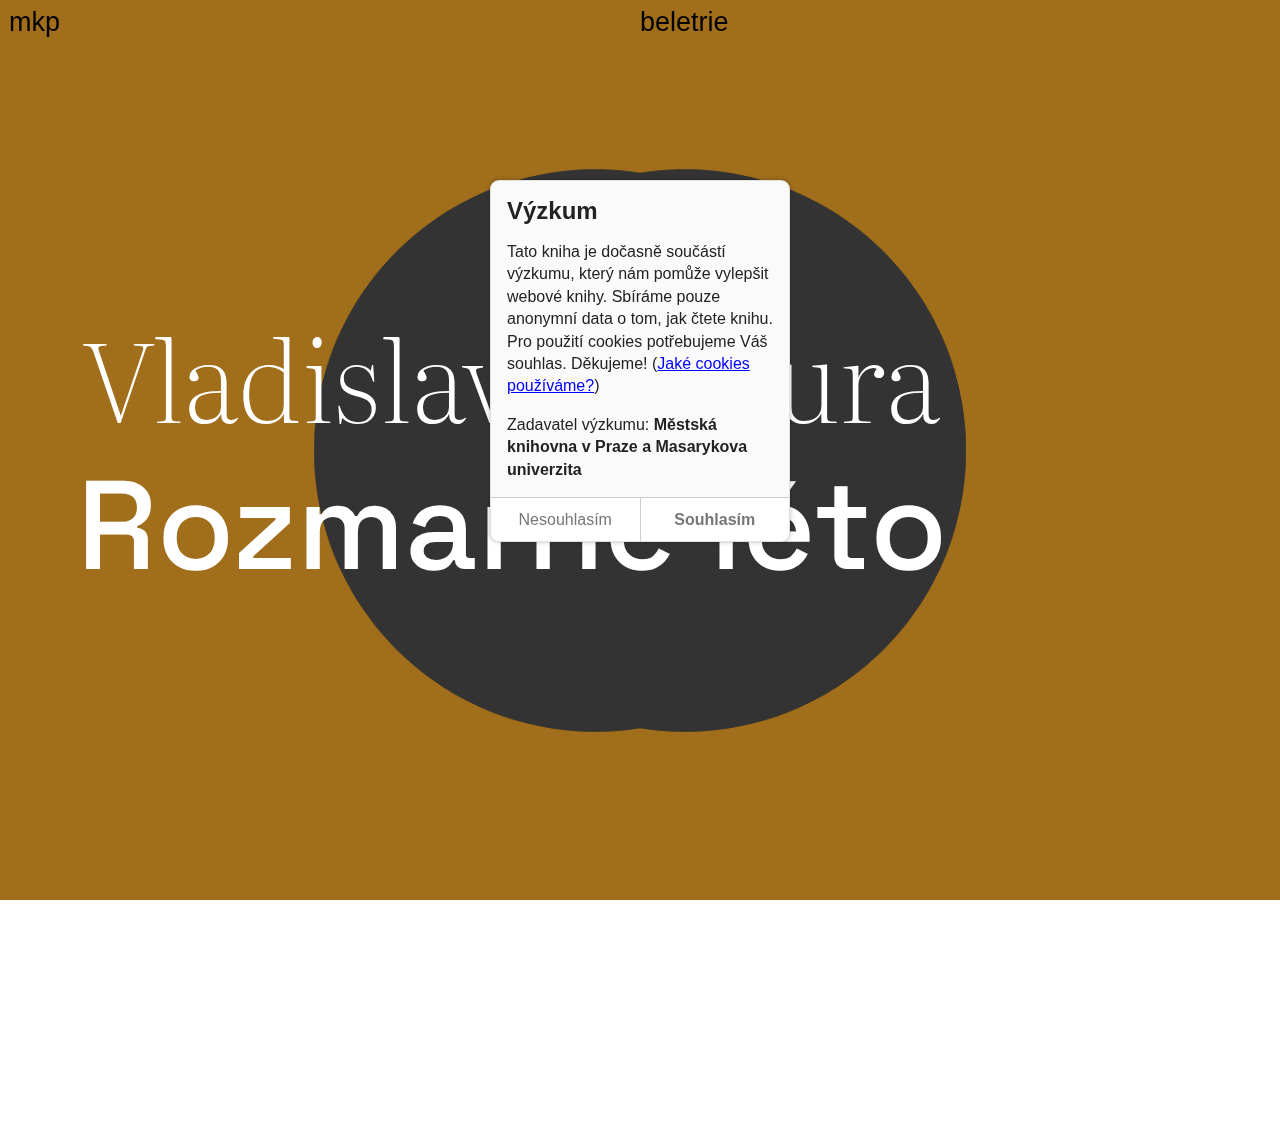
==== commit 80b6d845: "Deploying to docs from @ books-are-next/vancura-rozmarne-leto@19e9e19e8d9f8ebca9abb4b0a1eac7d92f7324" ====
--- a/index.html
+++ b/index.html
@@ -7,7 +7,7 @@
     <meta name="apple-mobile-web-app-title" content="">
     <meta name="apple-mobile-web-app-capable" content="yes">
     <title>Rozmarné léto</title>
-    <link rel="stylesheet" href="./style/style.min.css" media="screen" integrity="sha256-hlOuHd4yugRueb5cpVodghEy067q0Ot3cOXJsjA0yro=">
+    <link rel="stylesheet" href="./style/style.min.css" media="screen" integrity="sha256-EAcAoh4bH4+fb1dtQiDCgZPfIxnBnL+lbmL5Hc0pzMU=">
     <meta name="nb-research" content="Tato kniha je dočasně součástí výzkumu, který nám pomůže vylepšit webové knihy. Sbíráme pouze anonymní data o tom, jak čtete knihu. Pro použití cookies potřebujeme Váš souhlas. Děkujeme! (<a href='https://www.mlp.cz/cz/o-knihovne/cisla-dokumenty-povinne-informace/povinne-dostupne-informace/cookies/'>Jaké cookies používáme?</a>)">
     <meta name="nb-research-orgs" content="Městská knihovna v Praze a Masarykova univerzita">
     <meta name="nb-research-ga" content="UA-187132260-1">
@@ -46,7 +46,7 @@
     <link rel="prev" href="./index.html">
     <link rel="next" href="./promo.html">
     <link rel="self" href="index.html">
-    <meta name="nb-identifier" content="vancura-rozmarne-leto-dec3229">
+    <meta name="nb-identifier" content="vancura-rozmarne-leto-19e9e19">
     <meta name="nb-role" content="cover">
   </head>
   <body class="content-prose nb-role-cover nb-custom-style" data-nb-words="6" data-nb-chars="41">
--- a/style/style.min.css
+++ b/style/style.min.css
@@ -1,3 +1,3 @@
 @charset "UTF-8";@keyframes slide-from-left{0%{transform:translateX(-100px)}100%{transform:translateX(0)}}@keyframes pagination-slide-in{0%{transform:translateX(80px);opacity:0}100%{transform:translateX(0);opacity:1}}@keyframes pagination-slide-in-rev{0%{transform:translateX(-80px);opacity:0}100%{transform:translateX(0);opacity:1}}@keyframes slide-from-top{0%{transform:translateY(-100px)}100%{transform:translateY(0)}}@keyframes pulse-opacity{0%{opacity:.2}50%{opacity:.8}100%{opacity:.2}}@keyframes highlight{0%{background-color:var(--highlight-color)}100%{background-color:initial}}@keyframes fade-in{0%{opacity:0}100%{opacity:1}}@keyframes slide-up{0%{transform:translateY(30vh);opacity:0}100%{transform:translateY(0);opacity:1}}@keyframes pagination-bar-fade{0%{display:block;opacity:0}20%{display:block;opacity:.5}100%{display:block;opacity:0;display:none}}:root{--content-max-width:35rem;--content-margin-left:auto;--content-margin-right:auto;--content-font:Archivo, sans-serif;--heading-font:RightGrotesk, sans-serif;--heading-font-weight:normal;--base-font-size:18px;--font-size-ratio:1;--base-padding:16px;--small-padding:6px;--border-radius:6px;--border-radius-xl:9px;--ui-font:-apple-system, BlinkMacSystemFont, Segoe UI, Roboto, Helvetica, Arial, sans-serif, Apple Color Emoji, Segoe UI Emoji, Segoe UI Symbol;--ui-font-size:calc(16px * var(--font-size-ratio));font-size:calc(var(--base-font-size) * var(--font-size-ratio))}html{scroll-padding-top:100px}body{margin:0;background:var(--background);min-height:100vh}@media(min-width:990.1px){body.nb-controls-open{--margins:calc(
       100vw - 24rem - var(--content-max-width) - 2 * var(--base-padding)
-    );--content-margin-left:calc(var(--margins) / 2);--content-margin-right:auto}}body>[role=doc-toc]{display:none}main select{font-size:1rem;-webkit-appearance:none}.emoji{font-family:sans-serif}.scrollable-wrapper{height:100%;overflow:hidden}.scrollable{height:100%;padding-bottom:2rem;box-sizing:border-box;overflow-y:auto}.auto-cols{display:grid;grid-template-columns:auto auto;grid-gap:30px;align-items:end}.svg-icon{width:1.5em;height:auto;vertical-align:bottom;fill:var(--ui-c-text-shade)}body{--background:white;--transparent-background:rgba(255, 255, 255, 0);--text-color:black;--accent-color:#0033f8;--highlight-color:yellow;--link:blue;--visited:purple;--ui-c-bg:#fff;--ui-c-bg-shade:#fafafa;--ui-c-soft:#ccc;--ui-c-medium:#aaa;--ui-c-text-shade:#777;--ui-c-text:#222;--ui-box-shadow-color:rgba(0, 0, 0, 0.1);--ui-box-shadow:0 0 5px rgba(0, 0, 0, 0.25);--ui-inset-shadow:inset 0 0 4px rgba(0, 0, 0, 0.3);--ui-c-warning:red;--soft-border-color:rgba(0, 0, 0, 0.1);--ui-c-shadow:rgba(0, 0, 0, 0.5)}@media(prefers-color-scheme:dark){body{--background:#333;--transparent-background:#33333300;--text-color:#eee;--accent-color:#53c3ff;--highlight-color:#9b3200;--link:aqua;--visited:pink;--ui-c-bg:#444;--ui-c-bg-shade:#555;--ui-c-soft:#666;--ui-c-medium:#777;--ui-c-text-shade:#ddd;--ui-c-text:#eee;--ui-box-shadow-color:rgba(0, 0, 0, 0.2);--ui-box-shadow:0 0 5px rgba(0, 0, 0, 0.7);--ui-inset-shadow:inset 0 0 4px rgba(0, 0, 0, 0.7);--ui-c-warning:red;--soft-border-color:rgba(255, 255, 255, 0.1);--ui-c-shadow:rgba(255, 255, 255, 0.5)}}body.nb-color-scheme-light{--background:white;--transparent-background:rgba(255, 255, 255, 0);--text-color:black;--accent-color:#0033f8;--highlight-color:yellow;--link:blue;--visited:purple;--ui-c-bg:#fff;--ui-c-bg-shade:#fafafa;--ui-c-soft:#ccc;--ui-c-medium:#aaa;--ui-c-text-shade:#777;--ui-c-text:#222;--ui-box-shadow-color:rgba(0, 0, 0, 0.1);--ui-box-shadow:0 0 5px rgba(0, 0, 0, 0.25);--ui-inset-shadow:inset 0 0 4px rgba(0, 0, 0, 0.3);--ui-c-warning:red;--soft-border-color:rgba(0, 0, 0, 0.1);--ui-c-shadow:rgba(0, 0, 0, 0.5)}body.nb-color-scheme-dark{--background:#333;--transparent-background:#33333300;--text-color:#eee;--accent-color:#53c3ff;--highlight-color:#9b3200;--link:aqua;--visited:pink;--ui-c-bg:#444;--ui-c-bg-shade:#555;--ui-c-soft:#666;--ui-c-medium:#777;--ui-c-text-shade:#ddd;--ui-c-text:#eee;--ui-box-shadow-color:rgba(0, 0, 0, 0.2);--ui-box-shadow:0 0 5px rgba(0, 0, 0, 0.7);--ui-inset-shadow:inset 0 0 4px rgba(0, 0, 0, 0.7);--ui-c-warning:red;--soft-border-color:rgba(255, 255, 255, 0.1);--ui-c-shadow:rgba(255, 255, 255, 0.5)}body.nb-color-scheme-sepia{--background:#eccfb3;--transparent-background:rgba(236, 207, 179, 0);--text-color:#614429;--accent-color:#9a4c2d;--highlight-color:yellow;--link:#753115;--visited:#66525e;--ui-c-bg:#ffe5d0;--ui-c-bg-shade:#f5d8bc;--ui-c-soft:#dcbfa3;--ui-c-medium:#ba9d81;--ui-c-text-shade:#a18468;--ui-c-text:#4a2d12;--ui-box-shadow-color:rgba(62, 32, 7, 0.25);--ui-box-shadow:0 0 5px rgba(62, 32, 7, 0.25);--ui-inset-shadow:inset 0 0 4px rgba(62, 32, 7, 0.3);--ui-c-warning:red;--soft-border-color:rgba(62, 32, 7, 0.1);--ui-c-shadow:rgba(62, 32, 7, 0.5)}body{color:var(--text-color);background:var(--background)}body :link{color:var(--link)}body :visited{color:var(--visited)}.content{margin:0 var(--content-margin-right)0 var(--content-margin-left);max-width:var(--content-max-width);padding:calc(var(--base-padding) * 2)var(--base-padding)}body.nb-paginated main .begin-nav a[rel=prev],body.nb-paginated main .begin-nav a[rel=next],body.nb-paginated main .end-nav a[rel=prev],body.nb-paginated main .end-nav a[rel=next]{text-indent:-9999px}body.nb-paginated main .begin-nav a[rel=prev]:focus,body.nb-paginated main .begin-nav a[rel=next]:focus,body.nb-paginated main .end-nav a[rel=prev]:focus,body.nb-paginated main .end-nav a[rel=next]:focus{text-indent:0}body.nb-paginated-back .content,body.nb-paginated-forward .content{overflow:hidden}body.nb-paginated-back .content .visible,body.nb-paginated-forward .content .visible{animation:pagination-slide-in .3s}body.nb-paginated-back .content .visible{animation:pagination-slide-in-rev .3s}.nb-cropped .chunk{visibility:hidden}.nb-cropped .visible{visibility:visible;will-change:transform,opacity}.nb-paginated .step-forward{animation:pagination-slide-in .3s}.nb-paginated .step-back{animation:pagination-slide-in-rev .3s}main .idea:target{animation:highlight 3s ease-in-out}main .idea:target+dd{animation:highlight 3s ease-in-out}main .highlighted{animation:highlight .8s ease-in-out;will-change:background-color}main #chunk1:target,main #chunk1.highlighted,main #idea1:target,main #idea1.highlighted{animation:none}main #chapter-end{margin-bottom:100vh}main .begin-nav,main .end-nav{padding:var(--base-padding)0 10vh}main .begin-nav ul,main .begin-nav li,main .end-nav ul,main .end-nav li{display:block;margin:0;padding:0;list-style-type:none}main .begin-nav a[rel=index],main .end-nav a[rel=index]{display:none}main .begin-nav a[rel=prev],main .begin-nav a[rel=next],main .end-nav a[rel=prev],main .end-nav a[rel=next]{display:block}main .begin-nav a[rel=next],main .end-nav a[rel=next]{padding-top:5vh;padding-bottom:5vh}main p,main blockquote,main dl,main fieldset,main figure,main ul,main ol,main table,main li,main dd,main dt,main td,main th,main figcaption{font-family:var(--content-font);line-height:1.5;font-size:1rem}main button,main input,main select{font-family:var(--ui-font);font-size:.8rem}main h1,main h2,main h3,main h4,main h5,main h6{font-family:var(--heading-font);font-weight:var(--heading-font-weight);line-height:1.1;margin:1.5rem 0 .125rem}main h1{font-size:2rem}main h2{font-size:1.5rem}main h3{font-size:1.25rem}main h4{font-size:1.125rem}main h5{text-transform:uppercase;font-weight:700;font-size:1rem}main h6{text-transform:uppercase;font-size:1rem}main h1.hidden-title{display:none}main p,main blockquote,main dl,main ul,main ol{margin:0 0 .5rem}main table,main fieldset,main figure{margin:0 0 1rem}main ul,main ol{padding-left:1.125rem}main hr{margin:3rem 0;border:1px solid}main .button,main button{border:1px solid var(--ui-c-medium);background:var(--ui-c-soft);border-radius:var(--border-radius)}main img{max-width:100%}main .footnotes{display:none}main sup[id^=fnref]{vertical-align:baseline}main sup[id^=fnref]+sup[id^=fnref]::before{content:", ";vertical-align:baseline;font-family:var(--ui-font);font-size:.8rem;position:relative;top:-.3em;line-height:1}main sup[id^=fnref] a.footnote-ref{font-family:var(--ui-font);font-weight:700;text-indent:0;color:var(--ui-c-text-shade);vertical-align:baseline;padding:.5em .75em .4em;margin:0 -.75em;border-radius:.5em;line-height:1;text-decoration:none;font-size:.8em;position:relative;top:-.3em;color:var(--accent-color);overflow:hidden;white-space:nowrap}@media(hover){main sup[id^=fnref] a.footnote-ref:hover{background:var(--accent-color);color:var(--background)}}:root{--annotation-margin-top:-0.8em;--annotation-color:black;--annotation-highlight:#ffa}main .annotation,.footnote-content .annotation,.annotation-styles .annotation{display:inline;padding:.1rem .125rem;margin:0 -.125rem;color:var(--annotation-color);background:var(--annotation-highlight);border-radius:3px}main .annotation__head,.footnote-content .annotation__head,.annotation-styles .annotation__head{color:inherit;content:"‼️";background:0 0;font-size:.8em;position:absolute;opacity:.7;line-height:1;border-radius:4px 4px 0 0;cursor:pointer;margin:var(--annotation-margin-top)0 0 -.7rem;padding:.5rem;text-indent:0;font-style:normal;transition:transform .2s ease-out;will-change:transform}@media(hover){main .annotation__head:hover,.footnote-content .annotation__head:hover,.annotation-styles .annotation__head:hover{transform:scale(1.2)}}main .annotation__head::after,.footnote-content .annotation__head::after,.annotation-styles .annotation__head::after{content:attr(data-note);font-size:.8em;margin:-.1rem 0 0 .1rem;position:absolute;white-space:nowrap}.nb-ui-big-title{font-size:calc(1.5 * var(--ui-font-size));margin:calc(var(--base-padding)/2)0}.nb-ui-title{font-size:var(--ui-font-size);font-weight:600}.nb-ui-blank{font-style:italic;color:var(--ui-c-medium)}.nb-ui-note{font-size:calc(.8 * var(--ui-font-size));margin-bottom:0}.dot-select{opacity:.7;cursor:pointer}.dot-select.dot-selected{opacity:1}.button-zero-bar{height:0;margin:-1rem .5rem 1rem}.button-zero-bar--bottom{margin-bottom:3rem}.button-zero-bar--single-button{display:flex;flex-direction:row-reverse}.button-zero-bar--two-buttons{display:grid;grid-template-columns:2rem 1fr 2rem;align-items:start}.button-zero-bar--two-buttons .round-button:last-child{grid-column:3}.round-button{display:block;width:2rem;height:2rem;border-radius:1.5rem;border:none;cursor:pointer;color:var(--ui-c-bg);background-color:var(--accent-color);box-shadow:2px 2px 5px rgba(0,0,0,.2);transition:.3s ease-in;will-change:box-shadow,transform}.round-button .svg-icon{width:1.25rem;fill:var(--ui-c-bg)}@media(hover){.round-button:hover{transform:translateY(-3px);box-shadow:4px 4px 5px rgba(0,0,0,.4)}}.round-button--warning{background-color:var(--ui-c-warning)}.nb-annotations{font-family:var(--ui-font);font-size:var(--ui-font-size)}.nb-annotations .annotation-buttons{position:fixed;top:0;left:0;right:0;z-index:5001;will-change:transform;animation:slide-from-top .2s ease-out}.nb-annotations .annotation-buttons .button-wrapper{padding:calc(var(--base-padding)/2);text-align:center}.nb-annotations .annotation-buttons .action-button,.nb-annotations .annotation-buttons .style-button{display:inline-block;margin-right:calc(var(--base-padding)/2);margin-bottom:calc(var(--base-padding)/2);position:relative;cursor:pointer;transform-origin:50% 50%;transition:.2s ease-in;will-change:transform;text-align:center;width:2.5rem;height:2.5rem;line-height:2.5rem;font-size:1.5rem;box-sizing:border-box;border:1px solid var(--ui-c-soft);font-family:var(--content-font);vertical-align:top;font-weight:700;color:var(--ui-c-text);background:var(--ui-c-bg);box-shadow:var(--ui-box-shadow);border-radius:var(--border-radius)}@media(hover){.nb-annotations .annotation-buttons .action-button:hover,.nb-annotations .annotation-buttons .style-button:hover{transform:scale(1.1)}}.nb-annotations .annotation-buttons .action-button:last-child,.nb-annotations .annotation-buttons .style-button:last-child{margin-right:0}.nb-annotations .annotation-buttons .style-button{color:var(--annotation-color);background:var(--annotation-highlight)}.nb-annotations .annotation-buttons.annotation-buttons--new .quick-note::after{content:"…";position:absolute;right:0;bottom:0;left:0;font-size:80%;line-height:1.4rem;opacity:.3;text-align:center}.nb-annotations .annotation-detail{position:fixed;left:calc(var(--base-padding)/2);bottom:calc(var(--base-padding)/2);right:calc(var(--base-padding)/2);z-index:1501;box-sizing:border-box}@media screen and (min-width:432px){.nb-annotations .annotation-buttons .button-wrapper{text-align:left}.nb-annotations .annotation-detail{right:auto;min-width:24rem}}.nb-annotations .annotation-detail__note{min-height:4rem;padding:.5rem;background:var(--ui-c-bg);border-radius:var(--border-radius);box-shadow:var(--ui-inset-shadow);max-height:6rem;overflow-x:hidden;overflow-y:auto}.nb-annotations .annotation-detail__tools{display:flex;flex-direction:row-reverse;padding:.5rem;background:var(--ui-c-bg-shade)}.nb-annotations .annotation-detail__close,.nb-annotations .annotation-detail__destroy{font-size:1.5rem;width:2rem;text-indent:9999px;border:none;background-color:initial;background-position:100%;background-repeat:no-repeat;background-size:contain;white-space:nowrap;box-sizing:border-box;overflow:hidden;cursor:pointer;transition:.2s ease-in;will-change:transform;transform-origin:50% 50%}@media(hover){.nb-annotations .annotation-detail__close:hover,.nb-annotations .annotation-detail__destroy:hover{transform:scale(1.1)}}.nb-annotations .annotation-detail__close{margin-left:auto;background-image:url("data:image/svg+xml;utf8,<svg xmlns='http://www.w3.org/2000/svg' width='24' height='24' viewBox='0 0 24 24'><path fill='none' d='M0 0h24v24H0V0z'/><path d='M12 2C6.48 2 2 6.48 2 12s4.48 10 10 10 10-4.48 10-10S17.52 2 12 2zm0 18c-4.41 0-8-3.59-8-8s3.59-8 8-8 8 3.59 8 8-3.59 8-8 8zm4.59-12.42L10 14.17l-2.59-2.58L6 13l4 4 8-8z' fill='green' /></svg>")}.nb-annotations .annotation-detail__destroy{color:var(--ui-c-warning);background-position:0;background-image:url("data:image/svg+xml;utf8,%3Csvg viewBox=%224 0 16 24%22 width=%2224%22 height=%2224%22 xmlns=%22http://www.w3.org/2000/svg%22%3E%3Cpath d=%22M19 4H15.5l-1-1h-5l-1 1H5V6H19V4zM5.979 7.967 6 19c0 1.1.9 2 2 2h8C17.1 21 18 20.1 18 19L17.979 7.967h-12z%22 fill=%22red%22/%3E%3C/svg%3E")}.nb-desk{font-family:var(--ui-font);padding:var(--base-padding)calc(2 * var(--base-padding));overflow-y:auto}@media screen and (max-width:400px){.nb-desk{padding:var(--base-padding)}}.nb-desk .nb-desk__show-all-toggle{display:block;padding:calc(var(--base-padding)/2)0;text-align:right}.nb-desk h2{margin:0 0 calc(var(--ui-font-size)/2)}.nb-desk .nb-desk__chapter .desk__list{max-width:35rem;margin-bottom:1rem}.nb-desk .nb-desk__chapter .desk__list__detail{margin-bottom:1rem}.nb-desk .nb-desk__chapter .desk__notes{margin-bottom:1rem}.nb-desk .nb-desk__chapter .title-bar{grid-column:1/-1;padding:calc(var(--base-padding)/2)0;cursor:pointer;font-weight:700}.nb-desk .nb-desk__chapter .title-bar.title-bar--collapsed{border-bottom:1px solid var(--ui-c-soft)}.nb-desk .nb-desk__count{display:inline-block;font-size:70%;background:var(--ui-c-bg-shade);padding:3px 5px;margin-left:calc(var(--base-padding)/2);border-radius:var(--ui-font-size)}.nb-desk .desk__content-box{box-shadow:var(--ui-box-shadow);margin-bottom:var(--base-padding);border-radius:var(--border-radius-xl)}.nb-desk .desk__content-box--editing{box-shadow:var(--ui-inset-shadow)}.nb-desk .desk__content-box__buttons{height:1rem;margin-bottom:2rem}.nb-desk .desk__annotation{position:relative;margin-bottom:1rem}.nb-desk .desk__annotation--box{padding:calc(var(--base-padding)/2);box-shadow:var(--ui-box-shadow);border-radius:var(--border-radius)}.nb-desk .desk-annotation-wrapper{font-family:var(--content-font);color:var(--ui-c-text-shade)}.nb-desk .annotation__head{display:none}.nb-desk .annotation__symbol{display:block;margin-top:-.25em;font-family:var(--content-font);padding-bottom:.25em}.nb-desk .annotation__name{font-family:var(--ui-font);padding-left:.25em}.nb-desk .annotation{display:inline;padding:.1rem .125rem;margin:0 -.125rem;border-radius:3px;background-color:var(--ui-c-bg-shade)}.nb-desk .annotation[data-hl=this]{color:var(--annotation-color);background:var(--annotation-highlight)}.nb-desk .desk__note-wrapper{padding:calc(var(--base-padding)/2);box-shadow:var(--ui-box-shadow);border-radius:var(--border-radius)}.nb-desk .desk__note-editor{box-shadow:var(--ui-inset-shadow);border-radius:var(--border-radius)}.nb-desk .desk__note-editor__input{border:none;padding:calc(var(--base-padding)/2);border-radius:var(--border-radius);min-height:4rem;box-sizing:border-box}.desk__annotation__note{font-family:calc(var(--ui-font-size) * .8);border-top:1px solid var(--accent-color);padding-top:calc(var(--base-padding)/2);margin-top:calc(var(--base-padding)/2)}.nb-navigation nav{font-size:var(--ui-font-size)}.nb-navigation nav .nav-bar{--height:6px;display:block;position:fixed;left:var(--base-padding);bottom:0;width:calc(100vw - 2 * var(--base-padding));border-right:1px solid var(--ui-c-shadow);height:var(--height);margin:0;list-style-type:none;box-sizing:border-box}.nb-navigation nav .nav-bar .nav-bar__overlay{position:absolute;bottom:0;left:0;width:100%;height:30px;background:linear-gradient(to bottom,var(--transparent-background) 0%,var(--background) 100%)}.nb-navigation nav .nav-bar .chapter{display:block;border-left:1px solid var(--ui-c-shadow);list-style-type:none;position:absolute;top:0;z-index:1011;height:var(--height);margin:0;box-sizing:border-box;white-space:nowrap;overflow:hidden}.nb-navigation nav .nav-bar .info{visibility:hidden}.nb-navigation nav .nav-bar .pointer{display:block;list-style-type:none;position:absolute;bottom:0;left:0;height:2px;width:0;z-index:1010;background:var(--accent-color)}.nb-navigation nav .top-bar{display:none;font-family:var(--content-font);font-size:var(--ui-font-size);position:absolute;top:0;left:0;right:0;overflow:hidden}.nb-navigation nav .top-bar p.info{font-family:var(--heading-font);font-weight:var(--heading-font-weight);max-width:var(--content-max-width);padding:calc(var(--base-padding))var(--base-padding);margin:0 var(--content-margin-right)0 var(--content-margin-left)}.nb-navigation nav .top-bar p.info a{color:var(--text-color);text-decoration:none}.nb-navigation nav .top-bar p.info .chapter{display:none}.nb-navigation nav .top-bar .fixed p.info .chapter{display:inline-block}.nb-navigation nav .next,.nb-navigation nav .prev{display:none}.nb-navigation nav .button-navigation{pointer-events:none}.nb-navigation nav .button-navigation .back-button,.nb-navigation nav .button-navigation .forward-button{pointer-events:none;position:fixed;opacity:.25;z-index:900;left:2px;top:25vh;line-height:25vh;text-align:center;width:calc(5vw + 24px);height:50vh}.nb-navigation nav .button-navigation .forward-button{left:auto;right:2px}@media screen and (max-width:990px){.nb-navigation nav .button-navigation .back-button{text-align:left}.nb-navigation nav .button-navigation .forward-button{text-align:right}}@media screen and (max-width:432px){.nb-navigation nav .button-navigation .back-button svg{margin-left:-.5em}.nb-navigation nav .button-navigation .forward-button svg{margin-right:-.5em}}.nb-role-cover .nb-navigation nav .button-navigation .back-button,.nb-role-break .nb-navigation nav .button-navigation .back-button{display:none}.nb-role-cover .nb-navigation nav .button-navigation .forward-button,.nb-role-break .nb-navigation nav .button-navigation .forward-button{top:0;left:0;right:0;width:100vw;height:100vh}.nb-role-cover .nb-navigation nav .button-navigation .forward-button svg,.nb-role-break .nb-navigation nav .button-navigation .forward-button svg{display:none}.nb-role-break .nb-navigation nav .button-navigation .back-button svg,.nb-role-break .nb-navigation nav .button-navigation .forward-button svg{display:none}.nb-progress{font-family:var(--ui-font);font-size:var(--ui-font-size)}.nb-progress .current-position{z-index:1020;border:none;background:0 0;display:block;font-size:calc(var(--ui-font-size) * .8);font-family:var(--ui-font);text-align:right}.nb-progress .current-position--display{position:fixed;right:0;bottom:0;margin:0;padding:8px calc(var(--base-padding) - 1px);opacity:.5;pointer-events:none}.nb-progress .current-position--config{display:flex;text-align:left}.nb-progress .current-position--config label{display:block;margin-right:1rem;text-indent:-1rem;padding-left:1rem}.nb-progress .progress--collapsed{margin:0 0 var(--base-padding)var(--base-padding);float:right}.nb-progress.turn-to{margin:var(--ui-font-size)0;padding-bottom:var(--ui-font-size);border:1px solid var(--ui-c-soft);border-radius:var(--border-radius);padding:var(--base-padding)}.nb-progress.turn-to h3{margin-top:0}.nb-progress.turn-to .progress{display:flex}.nb-progress.turn-to select{max-width:100%;font-size:1rem;padding:0 .25rem}.nb-progress .progress__idea,.nb-progress .progress__chapter{display:block;font-family:var(--ui-font);flex-grow:0;flex-shrink:1;padding-right:.5rem}.nb-progress .progress__chapter{max-width:40%}.nb-seq-return{font-family:var(--ui-font);font-size:var(--ui-font-size);position:fixed;bottom:calc(1.75 * var(--base-padding));right:var(--base-padding);max-width:calc(100vw - 2 * var(--base-padding));animation:slide-up .2s ease-out;z-index:4000;min-height:1.5rem}.nb-seq-return .seq-text{padding:calc(var(--base-padding)/2)}.nb-seq-return .seq-return-toggle{font-family:var(--ui-font);display:block;min-width:1.5rem;height:1.5rem;line-height:1.5rem;text-align:center;float:right;padding:.25rem;cursor:pointer;opacity:.5}@media(hover){.nb-seq-return .seq-return-toggle:hover{opacity:1}}.nb-seq-return .seq-return{margin:0 auto;background:var(--ui-c-bg-shade);border:1px solid var(--ui-c-soft);border-radius:var(--border-radius-xl);overflow:hidden;box-shadow:var(--ui-box-shadow)}.nb-seq-return p,.nb-seq-return .seq-buttons a{font-size:calc(var(--ui-font-size) * .8);padding:calc(var(--base-padding)/2);margin:0;line-height:1.4;cursor:pointer}.nb-seq-return .close{float:right;padding:calc(var(--base-padding)/2);cursor:pointer}.nb-seq-return .seq-buttons{display:flex;border-top:1px solid var(--ui-c-soft)}.nb-seq-return .seq-buttons:first-child{border:none}.nb-seq-return .seq-buttons a{background:var(--ui-c-bg);white-space:nowrap;border:solid var(--ui-c-soft);border-width:0 1px 0 0;flex:1 1;text-align:center;text-decoration:none;color:var(--ui-c-text-shade)}.nb-seq-return .seq-buttons a:last-child{border-right:0}.nb-peeks{font-family:var(--ui-font);font-size:var(--ui-font-size);position:fixed;z-index:1205;bottom:0;left:0;right:0}.nb-peeks .peeks{max-height:60vh;margin:0 var(--content-margin-right)0 var(--content-margin-left);max-width:calc(var(--content-max-width) + 2 * var(--base-padding))}.nb-peeks .peeks .peek{position:relative;box-sizing:border-box;border:1px solid var(--ui-c-soft);border-radius:var(--border-radius)var(--border-radius)0 0;box-shadow:var(--ui-box-shadow);overflow:hidden;transition:bottom .2s ease-out;animation:slide-up .2s ease-out;display:none}.nb-peeks .peeks .peek .peek-content{padding:4rem 1rem 2rem;max-height:calc(60vh - 6rem);background:var(--ui-c-bg);overflow-y:scroll;-webkit-overflow-scrolling:touch}.nb-peeks .peeks .peek .peek-head{position:absolute;display:flex;top:0;left:0;right:0;height:2rem;line-height:2rem;text-align:left;border-bottom:1px solid var(--ui-c-soft);z-index:1210}.nb-peeks .peeks .peek .peek-head .peek-info{flex-grow:1;padding:0 var(--base-padding)}.nb-peeks .peeks .peek .peek-head .peek-info p{margin:0;line-height:2rem}.nb-peeks .peeks .peek .peek-head .peek-close{display:block;width:3rem;height:2rem;font-size:var(--ui-font-size);border:none;color:var(--ui-c-text);background:0 0;cursor:pointer;text-align:center}.nb-peeks .peeks .peek:nth-last-child(3),.nb-peeks .peeks .peek:nth-last-child(2){display:block;height:2vh;margin-bottom:-1vh;background:var(--ui-c-bg-shade)}.nb-peeks .peeks .peek:nth-last-child(3) .peek-head,.nb-peeks .peeks .peek:nth-last-child(3) .peek-content,.nb-peeks .peeks .peek:nth-last-child(2) .peek-head,.nb-peeks .peeks .peek:nth-last-child(2) .peek-content{display:none}.nb-peeks .peeks .peek:last-child{display:block;height:auto;margin-bottom:0}.nb-peeks .peeks .footnote-backref{display:none}.nb-toc{padding-bottom:calc(4 * var(--base-padding))}@media screen and (max-width:400px){.nb-toc{padding:var(--base-padding)}}.nb-toc h1{padding:var(--base-padding)calc(2 * var(--base-padding))}.nb-toc ul,.nb-toc ol{font-size:1rem;font-family:var(--content-font);padding:0;border:solid var(--ui-c-soft);border-width:1px 0}.nb-toc ul li,.nb-toc ol li{padding:.5rem var(--base-padding).5rem calc(2 * var(--base-padding));border-bottom:1px solid var(--ui-c-soft)}.nb-toc ul li:last-child,.nb-toc ol li:last-child{border-bottom:none}.nb-toc ul ul,.nb-toc ul ol,.nb-toc ol ul,.nb-toc ol ol{margin:.5rem calc(-1 * var(--base-padding))0 0;padding-left:2rem;border-width:1px 0 0}.nb-toc ul ul li,.nb-toc ul ol li,.nb-toc ol ul li,.nb-toc ol ol li{padding-left:0}.nb-toc ul ul li:last-child,.nb-toc ul ol li:last-child,.nb-toc ol ul li:last-child,.nb-toc ol ol li:last-child{padding-bottom:0}.nb-toc ul{padding-left:0}.nb-toc ul>li{list-style-type:none}.nb-toc .current-chapter{color:var(--accent-color)}.nb-toc .toggle{display:block;float:right;cursor:pointer;margin-top:-.1rem;padding:0;border:none;background:0 0;color:var(--ui-c-text);font-size:1rem;clear:both}.nb-toc li.folded ol,.nb-toc li.folded ul{display:none}.nb-toc-other{font-size:1rem;padding:0 calc(2 * var(--base-padding))var(--base-padding)}.nb-toc a,.nb-toc-other a{font-weight:700;color:var(--text-color);text-decoration:none}@media(hover){.nb-toc a:hover,.nb-toc-other a:hover{text-decoration:underline}}.nb-toc .headings-toc a,.nb-toc-other .headings-toc a{font-weight:400}.nb-toc-other{font-family:var(--content-font)}.nb-controls{font-family:var(--ui-font);font-size:var(--ui-font-size);color:var(--ui-c-text)}.nb-controls .button{color:var(--accent-color);padding:var(--small-padding);font-size:calc(var(--ui-font-size) * .9);box-shadow:var(--ui-box-shadow);border:none;border-radius:var(--border-radius);background:var(--ui-c-bg);line-height:1.6;cursor:pointer}.nb-controls .button.button-primary{color:var(--ui-c-bg);background-color:var(--accent-color)}.nb-controls .button.button-primary .svg-icon{fill:var(--ui-c-bg)}.nb-controls .icon-link{font-size:var(--ui-font-size);font-weight:400;cursor:pointer;color:var(--accent-color);margin:0 1rem;white-space:nowrap;line-height:1.5}.nb-controls .icon-link svg{fill:var(--accent-color)}@media(hover){.nb-controls .icon-link:hover{text-decoration:none}}.nb-controls .controls-launcher{display:flex;position:fixed;top:0;right:0;z-index:2000;cursor:pointer}.nb-controls .controls-launcher div{display:none}@media(hover){.nb-controls .controls-launcher div{display:block;opacity:0}.nb-controls .controls-launcher:hover div{opacity:.25}}.nb-controls .controls-launcher div{height:48px;line-height:48px;margin-left:var(--base-padding);padding-left:var(--base-padding);padding-right:var(--base-padding);text-align:right}.nb-controls .controls-launcher div:last-child{opacity:.5;display:block}@media(hover){.nb-controls .controls-launcher div:hover{opacity:1}}.nb-controls .controls-launcher div .svg-icon{vertical-align:middle}.nb-controls .control{display:grid;grid-template-rows:calc(3 * var(--ui-font-size))1fr;height:100%;position:fixed;z-index:5000;top:0;right:0;bottom:0;background:var(--ui-c-bg);width:24rem;max-width:100vw;box-sizing:border-box;box-shadow:var(--ui-box-shadow);transition:top .2s ease-out;animation:slide-from-top .2s ease-out;font-size:var(--ui-font-size)}@media(max-width:990px){.nb-controls .control{left:0;width:auto}}.nb-controls .control .control-bar{display:flex;grid-row:1;width:24rem;max-width:100vw;box-shadow:rgba(0,0,0,.3)-3px 0 4px inset;background:var(--ui-c-bg-shade);overflow:hidden}@media(max-width:990px){.nb-controls .control .control-bar{width:100vw}}.nb-controls .control .control-bar .tab{display:block;height:100%;flex-grow:1;min-width:0;padding:0 var(--base-padding);line-height:3.5;box-sizing:border-box;font-size:calc(var(--ui-font-size) * .9);cursor:pointer;text-overflow:ellipsis;text-align:center;white-space:nowrap;overflow:hidden}.nb-controls .control .control-bar .tab--selected{box-shadow:var(--ui-box-shadow);background:var(--ui-c-bg);color:var(--accent-color)}.nb-controls .control .control-bar .close{display:block;position:relative;box-sizing:border-box;width:calc(var(--ui-font-size) * 3);cursor:pointer}.nb-controls .control .control-bar .close span{display:block;position:absolute;top:calc(var(--base-padding)/2);right:calc(var(--base-padding)/2);bottom:calc(var(--base-padding)/2);left:calc(var(--base-padding)/2);padding:calc(var(--base-padding)/4);box-shadow:var(--ui-box-shadow);border-radius:var(--border-radius);background:var(--ui-c-bg);text-align:center;line-height:var(--ui-font-size)}.nb-controls .control .control-bar .close svg{display:block;width:100%;fill:var(--ui-c-text)}.nb-controls .control .control__opened{grid-row:2;display:flex;flex-direction:column;position:relative;box-sizing:border-box;overflow:hidden}.nb-controls .control .control__details{display:flex;align-self:end;z-index:1;width:100%;box-sizing:border-box;box-shadow:0 0 40px var(--ui-c-bg),0 0 40px var(--ui-c-bg),0 0 40px var(--ui-c-bg);background:var(--ui-c-bg);padding:calc(var(--base-padding) * 2);font-size:calc(var(--ui-font-size) * .8)}.nb-controls .control .control__details.show-tips{padding-bottom:0}.nb-controls .control .control__details>div{flex:1;margin-right:var(--ui-font-size)}.nb-controls .control .control__details>div:last-child{margin-right:0}.nb-controls .control .control__details p{margin:0}.nb-controls .control .control__details h3{font-size:calc(var(--ui-font-size) * .8);margin:0}.nb-options{font-size:var(--ui-font-size)}.nb-options .explanation{margin-top:-.5rem;font-size:calc(var(--ui-font-size) * .8);grid-column:1/-1}.nb-options .options-wrapper{display:grid;grid-gap:var(--base-padding);margin:var(--base-padding)calc(2 * var(--base-padding))}@media screen and (max-width:400px){.nb-options .options-wrapper{margin:var(--base-padding)}}.nb-options .cell__title{margin-bottom:calc(var(--ui-font-size)/2)}.nb-options .color-scheme-select{display:grid;grid-template-columns:repeat(4,auto);gap:var(--ui-font-size)}.nb-options .font-size-slider{font-size:24px;line-height:36px;box-sizing:border-box;position:fixed;left:50%;top:50%;width:320px;margin-left:-160px;margin-top:-33vh;background:var(--ui-c-bg);border:1px solid var(--ui-c-soft);padding:24px;border-radius:var(--border-radius);box-shadow:var(--ui-box-shadow);z-index:1;display:none}.nb-options .font-size-slider .enlarge-font-size,.nb-options .font-size-slider .shrink-font-size{color:var(--ui-c-text);vertical-align:top}.nb-options .font-size-slider .enlarge-font-size{font-size:32px;line-height:28px;width:38px;height:38px}.nb-options .font-size-slider .shrink-font-size{font-size:16px;line-height:22px;width:38px;height:38px}.nb-options .font-size-slider .set-font-size{margin:0 24px}.nb-options .font-size-slider.font-size-slider--show{display:block}.nb-options .font-size-slider .font-size-slider__close{display:block;position:relative;z-index:1;float:right;margin:-24px -24px -24px 12px;padding:var(--base-padding);cursor:pointer}.nb-options .font-size-slider p{font-size:24px;line-height:36px;margin:12px 0;text-align:center;clear:right}.nb-options .font-size-slider small,.nb-options .font-size-slider input,.nb-options .font-size-slider big{margin:0 12px 0 0;line-height:24px}.nb-options .font-size-slider big,.nb-options .font-size-slider small{display:inline-block;line-height:24px}.nb-options .font-size-slider .val{font-weight:400;color:var(--ui-c-medium)}.nb-options .annotation-styles .styles{line-height:2}.nb-options .annotation-styles .style{display:inline-block;padding:0 var(--small-padding);margin:0 var(--small-padding)var(--small-padding)0;border:1px solid transparent;border-radius:var(--border-radius);box-shadow:var(--ui-box-shadow);color:#000;cursor:pointer}.nb-options .annotation-styles .style.style-edited{border:1px solid var(--accent-color)}.nb-options .annotation-styles .style .quick{padding-left:.5em;opacity:.5}.nb-options .annotation-styles .style-editor{box-shadow:var(--ui-inset-shadow);padding:var(--base-padding);border-radius:var(--border-radius)}.nb-options .annotation-styles .style-editor input{font-size:var(--ui-font-size);line-height:var(--ui-font-size);height:var(--ui-font-size);padding:var(--small-padding);display:inline-block;vertical-align:top}.nb-options .annotation-styles .style-editor .color-select{display:flex;height:42px;line-height:42px;cursor:pointer;border:1px solid var(--ui-c-soft);border-radius:var(--border-radius);margin:var(--base-padding)0}.nb-options .annotation-styles .style-editor .color-select div{flex:1;text-align:center}.nb-onboarding .onboarding-opener{z-index:1;position:fixed;top:60px;right:var(--base-padding);box-sizing:border-box;margin-left:var(--base-padding);border:1px solid var(--soft-border-color);box-shadow:var(--ui-box-shadow);border-radius:var(--border-radius-xl);font-family:var(--ui-font);font-size:calc(var(--ui-font-size) * .9);line-height:1.4}.nb-onboarding .onboarding-opener .onboarding-opener-bubble{position:relative;margin:0 0 0 auto;max-width:14rem;background:var(--ui-c-bg-shade);color:var(--text-color);border-radius:var(--border-radius-xl)}.nb-onboarding .onboarding-opener .onboarding-opener-bubble:after{content:"";position:absolute;top:-8px;right:var(--border-radius-xl);background-color:var(--ui-c-bg-shade);box-shadow:3px -3px 2px 0 var(--ui-box-shadow-color);content:" ";display:block;height:16px;width:16px;transform:rotate(-45deg)}.nb-onboarding .onboarding-opener .onboarding-opener-bubble .onboarding-opener-intro{padding:var(--base-padding)}.nb-onboarding .onboarding-opener .onboarding-opener-bubble .onboarding-opener-close{cursor:pointer;float:right;padding:var(--base-padding);margin:calc(-1.5 * var(--base-padding))calc(-1.5 * var(--base-padding))0 0;text-align:right;color:var(--text-color)}.nb-onboarding .onboarding-opener .onboarding-opener-bubble .onboarding-opener-open{display:block;text-align:right;margin-top:var(--base-padding);text-decoration:underline}.nb-onboarding .onboarding-opener .buttons{display:flex;border-top:1px solid var(--ui-c-soft);overflow:hidden;border-radius:0 0 var(--border-radius-xl)var(--border-radius-xl)}.nb-onboarding .onboarding-opener .buttons a{padding:calc(var(--base-padding)/2);margin:0;line-height:1.4;cursor:pointer}.nb-onboarding .onboarding-opener .buttons:first-child{border:none}.nb-onboarding .onboarding-opener .buttons a{background:var(--ui-c-bg);white-space:nowrap;border:solid var(--ui-c-soft);border-width:0 1px 0 0;flex:1 1;text-align:center;text-decoration:none;color:var(--ui-c-text-shade)}.nb-onboarding .onboarding-opener .buttons a:last-child{border-right:0}.nb-onboarding .onboarding-overlay{position:fixed;top:0;bottom:0;left:0;right:0;background:var(--ui-c-bg-shade);opacity:.75;-webkit-backdrop-filter:blur(10px);backdrop-filter:blur(10px);z-index:6000}.nb-onboarding .onboarding{font-family:var(--ui-font);font-size:var(--ui-font-size);z-index:6000;position:fixed;top:var(--base-padding);bottom:var(--base-padding);left:var(--base-padding);right:var(--base-padding);border-radius:var(--border-radius-xl);background:var(--ui-c-bg);padding:var(--base-padding);overflow:auto;animation:fade-in .4s ease-in}@media only screen and (min-width:760px){.nb-onboarding .onboarding{bottom:25vh;left:50%;top:auto;right:auto;width:20rem;margin-left:-10rem}}.nb-onboarding h2{margin:0;align-self:end}.nb-onboarding .onboarding__card{display:grid;height:100%;grid-template-rows:1fr 2fr 1fr;align-items:center;grid-gap:var(--base-padding);max-width:calc(16 * var(--ui-font-size));margin:0 auto}.nb-onboarding .onboarding__card svg{display:block;width:100%}@media only screen and (min-width:760px){.nb-onboarding .onboarding__card{height:auto}}.nb-onboarding .onboarding__content{display:grid;grid-template-columns:1fr 2fr;align-items:start;grid-gap:var(--base-padding)}@media only screen and (min-aspect-ratio:3/2) and (max-width:700px){.nb-onboarding .onboarding__card{max-width:none}.nb-onboarding .onboarding__content{display:block;height:calc(4 * var(--ui-font-size))}.nb-onboarding svg{float:left;width:10vw;margin-right:var(--base-padding)}}.nb-onboarding .onboarding__controls{align-self:end}.nb-onboarding .tip p:first-child{margin-top:0}.nb-onboarding .close{display:block;float:right;font-size:var(--ui-font-size);padding:var(--base-padding);margin:calc(-1.5 * var(--base-padding))calc(-1.5 * var(--base-padding))0 -2rem;border:none;background:0 0;cursor:pointer;text-align:right}.nb-onboarding .close svg{width:calc(2 * var(--ui-font-size))}.nb-onboarding .onboarding__controls__button,.nb-onboarding .onboarding__controls__back-button{line-height:calc(3.5 * var(--ui-font-size));height:calc(3.5 * var(--ui-font-size));cursor:pointer;user-select:none}.nb-onboarding .onboarding__controls__back-button{float:left;color:#9a4663;font-size:calc(2 * var(--ui-font-size))}.nb-onboarding .onboarding__controls__button{width:calc(9.5 * var(--ui-font-size));margin:0 auto;border-radius:var(--border-radius);background:#9a4663;color:#fff6de;text-align:center}.nb-onboarding .dots{user-select:none;margin:var(--base-padding)auto 0;text-align:center}.nb-onboarding .dots span{color:#9a4663;line-height:10px;display:inline-block;height:10px;opacity:.5;transform:scale(.5);transition:transform .3s ease-out;will-change:transform;margin-right:12px;cursor:pointer}.nb-onboarding .dots span:last-child{margin-right:0}.nb-onboarding .dots span.current{line-height:10px;opacity:1;transform:scale(.8)}._nb-research{position:fixed;top:20vh;left:50vw;box-sizing:border-box;width:300px;margin-left:-150px;font-family:var(--ui-font);font-size:var(--ui-font-size);background:var(--ui-c-bg-shade);color:var(--ui-c-text);border:1px solid var(--soft-border-color);border-radius:var(--border-radius-xl);box-shadow:var(--ui-box-shadow);overflow:hidden;z-index:4000}._nb-research p{line-height:1.4}._nb-research .plea{max-height:30vh;overflow-y:auto}._nb-research h2,._nb-research p{margin:var(--ui-font-size)}._nb-research .agree{font-weight:700}._nb-research .buttons{display:flex;border-top:1px solid var(--ui-c-soft)}._nb-research .buttons a{padding:calc(var(--base-padding)/2);margin:0;line-height:1.7;cursor:pointer}._nb-research .buttons:first-child{border:none}._nb-research .buttons a{background:var(--ui-c-bg);white-space:nowrap;border:solid var(--ui-c-soft);border-width:0 1px 0 0;flex:1 1;text-align:center;text-decoration:none;color:var(--ui-c-text-shade)}._nb-research .buttons a:last-child{border-right:0}@font-face{font-family:SpaceGrotesk;src:url(../fonts/SpaceGroteskVF.woff2);font-weight:400}@font-face{font-family:LiterataVar;src:url(../fonts/Literata-var.woff2);font-style:normal}@font-face{font-family:LiterataVar;src:url(../fonts/Literata-Italic-var.woff2);font-style:italic}#title-wrapper{--title-size:14vh;--title-line-height:14vh;position:relative;z-index:3000;margin:0;padding:0;width:100vw;height:100vh;background-color:var(--title-color);font-family:SpaceGrotesk;display:flex;justify-content:center;align-items:center;overflow:hidden}@media(max-aspect-ratio:1/1){#title-wrapper{--title-size:12vw;--title-line-height:13vw}}#title-wrapper .wrapper{margin:0;padding:0;width:100%;height:100%;display:flex;justify-content:center;align-items:center;position:absolute;top:0;left:0}#title-wrapper .top,#title-wrapper .bottom{box-sizing:border-box;width:100%;padding:5vh 5vh 7vh;position:absolute;align-items:baseline;display:flex;justify-content:space-between}#title-wrapper #title{font-weight:400;color:#fff;margin:0;text-align:center;display:block;max-width:140vh;margin:0 10vw}@media(min-aspect-ratio:1/1){#title-wrapper #title{padding-right:20%}}#title-wrapper #title h2.author{font-family:LiterataVar;font-variation-settings:"wght" 200,"opsz" 72;font-weight:200;font-size:calc(var(--title-size) * .9);line-height:var(--title-line-height);margin:0;padding-bottom:calc(var(--title-size) * .2);color:#fff;position:relative;z-index:2}#title-wrapper #title h1.title{font-size:var(--title-size);line-height:var(--title-line-height);font-weight:500;font-variation-settings:"wght" 515;font-family:SpaceGrotesk;margin:0;position:relative;z-index:2}#title-wrapper h3{font-size:3vh;line-height:3vh;font-variation-settings:"wght" 350;position:absolute;margin:0;padding:0;color:#000;font-weight:400}#title-wrapper h3.publisher{top:1vh;left:1vh}#title-wrapper h3.edition{top:1vh;left:50vw}#title-wrapper .animation{width:min(85vh,85vw);height:min(85vh,85vw);position:relative}#title-wrapper .circles{background:50% no-repeat url(./../template-images/circles.png);background-size:cover;height:min(85vh,85vw);width:min(85vh,85vw);margin:0;padding:0;position:absolute}#title-wrapper .anim-one{-webkit-animation:rotating-one 30s linear infinite;-moz-animation:rotating-one 30s linear infinite;-ms-animation:rotating-one 30s linear infinite;-o-animation:rotating-one 30s linear infinite;animation:rotating-one 30s linear infinite}#title-wrapper .anim-two{-webkit-animation:rotating-two 25s linear infinite;-moz-animation:rotating-two 25s linear infinite;-ms-animation:rotating-two 25s linear infinite;-o-animation:rotating-two 25s linear infinite;animation:rotating-two 25s linear infinite}@-webkit-keyframes rotating-one{from{-webkit-transform:rotate(0);-o-transform:rotate(0);transform:rotate(0)}to{-webkit-transform:rotate(360deg);-o-transform:rotate(360deg);transform:rotate(360deg)}}@-webkit-keyframes rotating-two{from{-webkit-transform:rotate(0);-o-transform:rotate(0);transform:rotate(0)}to{-webkit-transform:rotate(-360deg);-o-transform:rotate(-360deg);transform:rotate(-360deg)}}@keyframes rotating-one{from{-ms-transform:rotate(0);-moz-transform:rotate(0);-webkit-transform:rotate(0);-o-transform:rotate(0);transform:rotate(0)}to{-ms-transform:rotate(360deg);-moz-transform:rotate(360deg);-webkit-transform:rotate(360deg);-o-transform:rotate(360deg);transform:rotate(360deg)}}@keyframes rotating-two{from{-ms-transform:rotate(0);-moz-transform:rotate(0);-webkit-transform:rotate(0);-o-transform:rotate(0);transform:rotate(0)}to{-ms-transform:rotate(-360deg);-moz-transform:rotate(-360deg);-webkit-transform:rotate(-360deg);-o-transform:rotate(-360deg);transform:rotate(-360deg)}}body{--p-indent:3rem;--p-margin-bottom:0;--p-line-height:1.9rem;--section-vertical-margin:3rem;--h1-font-size:4rem;--h1-line-height:6rem;--h1-margin-bottom:clamp(4rem, 30vh, 13rem);--h1-font-family:LiterataVar;--h1-font-weight:200;--h1-font-variation-settings:"wght" 200, "opsz" 72}.content-poetry{--p-indent:0;--p-margin-bottom:1.9rem;--p-line-height:1.9rem;--section-vertical-margin:1.5rem;--h1-font-size:1.2rem;--h1-line-height:1.9rem;--h1-margin-bottom:1.9rem;--h1-font-family:SpaceGrotesk;--h1-font-weight:700;--h1-font-variation-settings:normal}main h1{font-size:var(--h1-font-size);line-height:var(--h1-line-height);margin-bottom:var(--h1-margin-bottom);font-family:var(--h1-font-family);font-weight:var(--h1-font-weight);font-variation-settings:var(--h1-font-variation-settings)}main p{margin-bottom:var(--p-margin-bottom);text-indent:var(--p-indent);font-family:LiterataVar;font-weight:400;font-variation-settings:"wght" 400,"opsz" 12;font-size:1rem;line-height:var(--p-line-height)}main section{margin-bottom:var(--section-vertical-margin)}main blockquote,main q,main blockquote p{font-family:LiterataVar;font-style:italic}main blockquote{margin:var(--p-line-height)var(--p-indent)}main .centered{margin:0 var(--p-indent)}main .centered p{text-align:center}main hr{display:block;margin:0;border:none}main hr::before{content:"* * *";display:block;color:var(--accent-color);font-size:1.5rem;margin:1.9rem auto 1.4rem;text-align:center}main h1+p,main h2+p,main h3+p,main hr+p,main section p:first-child,main blockquote p:first-child{text-indent:0}#promo .promo-dark img,#promo .promo-light img{display:block;margin:20vh auto}.promo-dark{display:none}@media(prefers-color-scheme:dark){.promo-light{display:none}.promo-dark{display:block}}body.nb-color-scheme-light .promo-light{display:block}body.nb-color-scheme-light .promo-dark{display:none}body.nb-color-scheme-dark .promo-light{display:none}body.nb-color-scheme-dark .promo-dark{display:block}body.nb-color-scheme-sepia .promo-light{display:block}body.nb-color-scheme-sepia .promo-dark{display:none}body{--title-color:rgb(161, 110, 27);--accent-color:rgb(161, 110, 27)}@media(prefers-color-scheme:dark){body{--title-color:rgb(161, 110, 27);--accent-color:rgb(224, 166, 83)}}body.nb-color-scheme-light{--title-color:rgb(161, 110, 27);--accent-color:rgb(161, 110, 27)}body.nb-color-scheme-dark{--title-color:rgb(161, 110, 27);--accent-color:rgb(224, 166, 83)}.nb-role-about main img{float:right;margin:.5em 0 1em 1em}+    );--content-margin-left:calc(var(--margins) / 2);--content-margin-right:auto}}body>[role=doc-toc]{display:none}main select{font-size:1rem;-webkit-appearance:none}.emoji{font-family:sans-serif}.scrollable-wrapper{height:100%;overflow:hidden}.scrollable{height:100%;padding-bottom:2rem;box-sizing:border-box;overflow-y:auto}.auto-cols{display:grid;grid-template-columns:auto auto;grid-gap:30px;align-items:end}.svg-icon{width:1.5em;height:auto;vertical-align:bottom;fill:var(--ui-c-text-shade)}body{--background:white;--transparent-background:rgba(255, 255, 255, 0);--text-color:black;--accent-color:#0033f8;--highlight-color:yellow;--link:blue;--visited:purple;--ui-c-bg:#fff;--ui-c-bg-shade:#fafafa;--ui-c-soft:#ccc;--ui-c-medium:#aaa;--ui-c-text-shade:#777;--ui-c-text:#222;--ui-box-shadow-color:rgba(0, 0, 0, 0.1);--ui-box-shadow:0 0 5px rgba(0, 0, 0, 0.25);--ui-inset-shadow:inset 0 0 4px rgba(0, 0, 0, 0.3);--ui-c-warning:red;--soft-border-color:rgba(0, 0, 0, 0.1);--ui-c-shadow:rgba(0, 0, 0, 0.5)}@media(prefers-color-scheme:dark){body{--background:#333;--transparent-background:#33333300;--text-color:#eee;--accent-color:#53c3ff;--highlight-color:#9b3200;--link:aqua;--visited:pink;--ui-c-bg:#444;--ui-c-bg-shade:#555;--ui-c-soft:#666;--ui-c-medium:#777;--ui-c-text-shade:#ddd;--ui-c-text:#eee;--ui-box-shadow-color:rgba(0, 0, 0, 0.2);--ui-box-shadow:0 0 5px rgba(0, 0, 0, 0.7);--ui-inset-shadow:inset 0 0 4px rgba(0, 0, 0, 0.7);--ui-c-warning:red;--soft-border-color:rgba(255, 255, 255, 0.1);--ui-c-shadow:rgba(255, 255, 255, 0.5)}}body.nb-color-scheme-light{--background:white;--transparent-background:rgba(255, 255, 255, 0);--text-color:black;--accent-color:#0033f8;--highlight-color:yellow;--link:blue;--visited:purple;--ui-c-bg:#fff;--ui-c-bg-shade:#fafafa;--ui-c-soft:#ccc;--ui-c-medium:#aaa;--ui-c-text-shade:#777;--ui-c-text:#222;--ui-box-shadow-color:rgba(0, 0, 0, 0.1);--ui-box-shadow:0 0 5px rgba(0, 0, 0, 0.25);--ui-inset-shadow:inset 0 0 4px rgba(0, 0, 0, 0.3);--ui-c-warning:red;--soft-border-color:rgba(0, 0, 0, 0.1);--ui-c-shadow:rgba(0, 0, 0, 0.5)}body.nb-color-scheme-dark{--background:#333;--transparent-background:#33333300;--text-color:#eee;--accent-color:#53c3ff;--highlight-color:#9b3200;--link:aqua;--visited:pink;--ui-c-bg:#444;--ui-c-bg-shade:#555;--ui-c-soft:#666;--ui-c-medium:#777;--ui-c-text-shade:#ddd;--ui-c-text:#eee;--ui-box-shadow-color:rgba(0, 0, 0, 0.2);--ui-box-shadow:0 0 5px rgba(0, 0, 0, 0.7);--ui-inset-shadow:inset 0 0 4px rgba(0, 0, 0, 0.7);--ui-c-warning:red;--soft-border-color:rgba(255, 255, 255, 0.1);--ui-c-shadow:rgba(255, 255, 255, 0.5)}body.nb-color-scheme-sepia{--background:#eccfb3;--transparent-background:rgba(236, 207, 179, 0);--text-color:#614429;--accent-color:#9a4c2d;--highlight-color:yellow;--link:#753115;--visited:#66525e;--ui-c-bg:#ffe5d0;--ui-c-bg-shade:#f5d8bc;--ui-c-soft:#dcbfa3;--ui-c-medium:#ba9d81;--ui-c-text-shade:#a18468;--ui-c-text:#4a2d12;--ui-box-shadow-color:rgba(62, 32, 7, 0.25);--ui-box-shadow:0 0 5px rgba(62, 32, 7, 0.25);--ui-inset-shadow:inset 0 0 4px rgba(62, 32, 7, 0.3);--ui-c-warning:red;--soft-border-color:rgba(62, 32, 7, 0.1);--ui-c-shadow:rgba(62, 32, 7, 0.5)}body{color:var(--text-color);background:var(--background)}body :link{color:var(--link)}body :visited{color:var(--visited)}.content{margin:0 var(--content-margin-right)0 var(--content-margin-left);max-width:var(--content-max-width);padding:calc(var(--base-padding) * 2)var(--base-padding)}body.nb-paginated main .begin-nav a[rel=prev],body.nb-paginated main .begin-nav a[rel=next],body.nb-paginated main .end-nav a[rel=prev],body.nb-paginated main .end-nav a[rel=next]{text-indent:-9999px}body.nb-paginated main .begin-nav a[rel=prev]:focus,body.nb-paginated main .begin-nav a[rel=next]:focus,body.nb-paginated main .end-nav a[rel=prev]:focus,body.nb-paginated main .end-nav a[rel=next]:focus{text-indent:0}body.nb-paginated-back .content,body.nb-paginated-forward .content{overflow:hidden}body.nb-paginated-back .content .visible,body.nb-paginated-forward .content .visible{animation:pagination-slide-in .3s}body.nb-paginated-back .content .visible{animation:pagination-slide-in-rev .3s}.nb-cropped .chunk{visibility:hidden}.nb-cropped .visible{visibility:visible;will-change:transform,opacity}.nb-paginated .step-forward{animation:pagination-slide-in .3s}.nb-paginated .step-back{animation:pagination-slide-in-rev .3s}main .idea:target{animation:highlight 3s ease-in-out}main .idea:target+dd{animation:highlight 3s ease-in-out}main .highlighted{animation:highlight .8s ease-in-out;will-change:background-color}main #chunk1:target,main #chunk1.highlighted,main #idea1:target,main #idea1.highlighted{animation:none}main #chapter-end{margin-bottom:100vh}main .begin-nav,main .end-nav{padding:var(--base-padding)0 10vh}main .begin-nav ul,main .begin-nav li,main .end-nav ul,main .end-nav li{display:block;margin:0;padding:0;list-style-type:none}main .begin-nav a[rel=index],main .end-nav a[rel=index]{display:none}main .begin-nav a[rel=prev],main .begin-nav a[rel=next],main .end-nav a[rel=prev],main .end-nav a[rel=next]{display:block}main .begin-nav a[rel=next],main .end-nav a[rel=next]{padding-top:5vh;padding-bottom:5vh}main p,main blockquote,main dl,main fieldset,main figure,main ul,main ol,main table,main li,main dd,main dt,main td,main th,main figcaption{font-family:var(--content-font);line-height:1.5;font-size:1rem}main button,main input,main select{font-family:var(--ui-font);font-size:.8rem}main h1,main h2,main h3,main h4,main h5,main h6{font-family:var(--heading-font);font-weight:var(--heading-font-weight);line-height:1.1;margin:1.5rem 0 .125rem}main h1{font-size:2rem}main h2{font-size:1.5rem}main h3{font-size:1.25rem}main h4{font-size:1.125rem}main h5{text-transform:uppercase;font-weight:700;font-size:1rem}main h6{text-transform:uppercase;font-size:1rem}main h1.hidden-title{display:none}main p,main blockquote,main dl,main ul,main ol{margin:0 0 .5rem}main table,main fieldset,main figure{margin:0 0 1rem}main ul,main ol{padding-left:1.125rem}main hr{margin:3rem 0;border:1px solid}main .button,main button{border:1px solid var(--ui-c-medium);background:var(--ui-c-soft);border-radius:var(--border-radius)}main img{max-width:100%}main .footnotes{display:none}main sup[id^=fnref]{vertical-align:baseline}main sup[id^=fnref]+sup[id^=fnref]::before{content:", ";vertical-align:baseline;font-family:var(--ui-font);font-size:.8rem;position:relative;top:-.3em;line-height:1}main sup[id^=fnref] a.footnote-ref{font-family:var(--ui-font);font-weight:700;text-indent:0;color:var(--ui-c-text-shade);vertical-align:baseline;padding:.5em .75em .4em;margin:0 -.75em;border-radius:.5em;line-height:1;text-decoration:none;font-size:.8em;position:relative;top:-.3em;color:var(--accent-color);overflow:hidden;white-space:nowrap}@media(hover){main sup[id^=fnref] a.footnote-ref:hover{background:var(--accent-color);color:var(--background)}}:root{--annotation-margin-top:-0.8em;--annotation-color:black;--annotation-highlight:#ffa}main .annotation,.footnote-content .annotation,.annotation-styles .annotation{display:inline;padding:.1rem .125rem;margin:0 -.125rem;color:var(--annotation-color);background:var(--annotation-highlight);border-radius:3px}main .annotation__head,.footnote-content .annotation__head,.annotation-styles .annotation__head{color:inherit;content:"‼️";background:0 0;font-size:.8em;position:absolute;opacity:.7;line-height:1;border-radius:4px 4px 0 0;cursor:pointer;margin:var(--annotation-margin-top)0 0 -.7rem;padding:.5rem;text-indent:0;font-style:normal;transition:transform .2s ease-out;will-change:transform}@media(hover){main .annotation__head:hover,.footnote-content .annotation__head:hover,.annotation-styles .annotation__head:hover{transform:scale(1.2)}}main .annotation__head::after,.footnote-content .annotation__head::after,.annotation-styles .annotation__head::after{content:attr(data-note);font-size:.8em;margin:-.1rem 0 0 .1rem;position:absolute;white-space:nowrap}.nb-ui-big-title{font-size:calc(1.5 * var(--ui-font-size));margin:calc(var(--base-padding)/2)0}.nb-ui-title{font-size:var(--ui-font-size);font-weight:600}.nb-ui-blank{font-style:italic;color:var(--ui-c-medium)}.nb-ui-note{font-size:calc(.8 * var(--ui-font-size));margin-bottom:0}.dot-select{opacity:.7;cursor:pointer}.dot-select.dot-selected{opacity:1}.button-zero-bar{height:0;margin:-1rem .5rem 1rem}.button-zero-bar--bottom{margin-bottom:3rem}.button-zero-bar--single-button{display:flex;flex-direction:row-reverse}.button-zero-bar--two-buttons{display:grid;grid-template-columns:2rem 1fr 2rem;align-items:start}.button-zero-bar--two-buttons .round-button:last-child{grid-column:3}.round-button{display:block;width:2rem;height:2rem;border-radius:1.5rem;border:none;cursor:pointer;color:var(--ui-c-bg);background-color:var(--accent-color);box-shadow:2px 2px 5px rgba(0,0,0,.2);transition:.3s ease-in;will-change:box-shadow,transform}.round-button .svg-icon{width:1.25rem;fill:var(--ui-c-bg)}@media(hover){.round-button:hover{transform:translateY(-3px);box-shadow:4px 4px 5px rgba(0,0,0,.4)}}.round-button--warning{background-color:var(--ui-c-warning)}.nb-annotations{font-family:var(--ui-font);font-size:var(--ui-font-size)}.nb-annotations .annotation-buttons{position:fixed;top:0;left:0;right:0;z-index:5001;will-change:transform;animation:slide-from-top .2s ease-out}.nb-annotations .annotation-buttons .button-wrapper{padding:calc(var(--base-padding)/2);text-align:center}.nb-annotations .annotation-buttons .action-button,.nb-annotations .annotation-buttons .style-button{display:inline-block;margin-right:calc(var(--base-padding)/2);margin-bottom:calc(var(--base-padding)/2);position:relative;cursor:pointer;transform-origin:50% 50%;transition:.2s ease-in;will-change:transform;text-align:center;width:2.5rem;height:2.5rem;line-height:2.5rem;font-size:1.5rem;box-sizing:border-box;border:1px solid var(--ui-c-soft);font-family:var(--content-font);vertical-align:top;font-weight:700;color:var(--ui-c-text);background:var(--ui-c-bg);box-shadow:var(--ui-box-shadow);border-radius:var(--border-radius)}@media(hover){.nb-annotations .annotation-buttons .action-button:hover,.nb-annotations .annotation-buttons .style-button:hover{transform:scale(1.1)}}.nb-annotations .annotation-buttons .action-button:last-child,.nb-annotations .annotation-buttons .style-button:last-child{margin-right:0}.nb-annotations .annotation-buttons .style-button{color:var(--annotation-color);background:var(--annotation-highlight)}.nb-annotations .annotation-buttons.annotation-buttons--new .quick-note::after{content:"…";position:absolute;right:0;bottom:0;left:0;font-size:80%;line-height:1.4rem;opacity:.3;text-align:center}.nb-annotations .annotation-detail{position:fixed;left:calc(var(--base-padding)/2);bottom:calc(var(--base-padding)/2);right:calc(var(--base-padding)/2);z-index:1501;box-sizing:border-box}@media screen and (min-width:432px){.nb-annotations .annotation-buttons .button-wrapper{text-align:left}.nb-annotations .annotation-detail{right:auto;min-width:24rem}}.nb-annotations .annotation-detail__note{min-height:4rem;padding:.5rem;background:var(--ui-c-bg);border-radius:var(--border-radius);box-shadow:var(--ui-inset-shadow);max-height:6rem;overflow-x:hidden;overflow-y:auto}.nb-annotations .annotation-detail__tools{display:flex;flex-direction:row-reverse;padding:.5rem;background:var(--ui-c-bg-shade)}.nb-annotations .annotation-detail__close,.nb-annotations .annotation-detail__destroy{font-size:1.5rem;width:2rem;text-indent:9999px;border:none;background-color:initial;background-position:100%;background-repeat:no-repeat;background-size:contain;white-space:nowrap;box-sizing:border-box;overflow:hidden;cursor:pointer;transition:.2s ease-in;will-change:transform;transform-origin:50% 50%}@media(hover){.nb-annotations .annotation-detail__close:hover,.nb-annotations .annotation-detail__destroy:hover{transform:scale(1.1)}}.nb-annotations .annotation-detail__close{margin-left:auto;background-image:url("data:image/svg+xml;utf8,<svg xmlns='http://www.w3.org/2000/svg' width='24' height='24' viewBox='0 0 24 24'><path fill='none' d='M0 0h24v24H0V0z'/><path d='M12 2C6.48 2 2 6.48 2 12s4.48 10 10 10 10-4.48 10-10S17.52 2 12 2zm0 18c-4.41 0-8-3.59-8-8s3.59-8 8-8 8 3.59 8 8-3.59 8-8 8zm4.59-12.42L10 14.17l-2.59-2.58L6 13l4 4 8-8z' fill='green' /></svg>")}.nb-annotations .annotation-detail__destroy{color:var(--ui-c-warning);background-position:0;background-image:url("data:image/svg+xml;utf8,%3Csvg viewBox=%224 0 16 24%22 width=%2224%22 height=%2224%22 xmlns=%22http://www.w3.org/2000/svg%22%3E%3Cpath d=%22M19 4H15.5l-1-1h-5l-1 1H5V6H19V4zM5.979 7.967 6 19c0 1.1.9 2 2 2h8C17.1 21 18 20.1 18 19L17.979 7.967h-12z%22 fill=%22red%22/%3E%3C/svg%3E")}.nb-desk{font-family:var(--ui-font);padding:var(--base-padding)calc(2 * var(--base-padding));overflow-y:auto}@media screen and (max-width:400px){.nb-desk{padding:var(--base-padding)}}.nb-desk .nb-desk__show-all-toggle{display:block;padding:calc(var(--base-padding)/2)0;text-align:right}.nb-desk h2{margin:0 0 calc(var(--ui-font-size)/2)}.nb-desk .nb-desk__chapter .desk__list{max-width:35rem;margin-bottom:1rem}.nb-desk .nb-desk__chapter .desk__list__detail{margin-bottom:1rem}.nb-desk .nb-desk__chapter .desk__notes{margin-bottom:1rem}.nb-desk .nb-desk__chapter .title-bar{grid-column:1/-1;padding:calc(var(--base-padding)/2)0;cursor:pointer;font-weight:700}.nb-desk .nb-desk__chapter .title-bar.title-bar--collapsed{border-bottom:1px solid var(--ui-c-soft)}.nb-desk .nb-desk__count{display:inline-block;font-size:70%;background:var(--ui-c-bg-shade);padding:3px 5px;margin-left:calc(var(--base-padding)/2);border-radius:var(--ui-font-size)}.nb-desk .desk__content-box{box-shadow:var(--ui-box-shadow);margin-bottom:var(--base-padding);border-radius:var(--border-radius-xl)}.nb-desk .desk__content-box--editing{box-shadow:var(--ui-inset-shadow)}.nb-desk .desk__content-box__buttons{height:1rem;margin-bottom:2rem}.nb-desk .desk__annotation{position:relative;margin-bottom:1rem}.nb-desk .desk__annotation--box{padding:calc(var(--base-padding)/2);box-shadow:var(--ui-box-shadow);border-radius:var(--border-radius)}.nb-desk .desk-annotation-wrapper{font-family:var(--content-font);color:var(--ui-c-text-shade)}.nb-desk .annotation__head{display:none}.nb-desk .annotation__symbol{display:block;margin-top:-.25em;font-family:var(--content-font);padding-bottom:.25em}.nb-desk .annotation__name{font-family:var(--ui-font);padding-left:.25em}.nb-desk .annotation{display:inline;padding:.1rem .125rem;margin:0 -.125rem;border-radius:3px;background-color:var(--ui-c-bg-shade)}.nb-desk .annotation[data-hl=this]{color:var(--annotation-color);background:var(--annotation-highlight)}.nb-desk .desk__note-wrapper{padding:calc(var(--base-padding)/2);box-shadow:var(--ui-box-shadow);border-radius:var(--border-radius)}.nb-desk .desk__note-editor{box-shadow:var(--ui-inset-shadow);border-radius:var(--border-radius)}.nb-desk .desk__note-editor__input{border:none;padding:calc(var(--base-padding)/2);border-radius:var(--border-radius);min-height:4rem;box-sizing:border-box}.desk__annotation__note{font-family:calc(var(--ui-font-size) * .8);border-top:1px solid var(--accent-color);padding-top:calc(var(--base-padding)/2);margin-top:calc(var(--base-padding)/2)}.nb-navigation nav{font-size:var(--ui-font-size)}.nb-navigation nav .nav-bar{--height:6px;display:block;position:fixed;left:var(--base-padding);bottom:0;width:calc(100vw - 2 * var(--base-padding));border-right:1px solid var(--ui-c-shadow);height:var(--height);margin:0;list-style-type:none;box-sizing:border-box}.nb-navigation nav .nav-bar .nav-bar__overlay{position:absolute;bottom:0;left:0;width:100%;height:30px;background:linear-gradient(to bottom,var(--transparent-background) 0%,var(--background) 100%)}.nb-navigation nav .nav-bar .chapter{display:block;border-left:1px solid var(--ui-c-shadow);list-style-type:none;position:absolute;top:0;z-index:1011;height:var(--height);margin:0;box-sizing:border-box;white-space:nowrap;overflow:hidden}.nb-navigation nav .nav-bar .info{visibility:hidden}.nb-navigation nav .nav-bar .pointer{display:block;list-style-type:none;position:absolute;bottom:0;left:0;height:2px;width:0;z-index:1010;background:var(--accent-color)}.nb-navigation nav .top-bar{display:none;font-family:var(--content-font);font-size:var(--ui-font-size);position:absolute;top:0;left:0;right:0;overflow:hidden}.nb-navigation nav .top-bar p.info{font-family:var(--heading-font);font-weight:var(--heading-font-weight);max-width:var(--content-max-width);padding:calc(var(--base-padding))var(--base-padding);margin:0 var(--content-margin-right)0 var(--content-margin-left)}.nb-navigation nav .top-bar p.info a{color:var(--text-color);text-decoration:none}.nb-navigation nav .top-bar p.info .chapter{display:none}.nb-navigation nav .top-bar .fixed p.info .chapter{display:inline-block}.nb-navigation nav .next,.nb-navigation nav .prev{display:none}.nb-navigation nav .button-navigation{pointer-events:none}.nb-navigation nav .button-navigation .back-button,.nb-navigation nav .button-navigation .forward-button{pointer-events:none;position:fixed;opacity:.25;z-index:900;left:2px;top:25vh;line-height:25vh;text-align:center;width:calc(5vw + 24px);height:50vh}.nb-navigation nav .button-navigation .forward-button{left:auto;right:2px}@media screen and (max-width:990px){.nb-navigation nav .button-navigation .back-button{text-align:left}.nb-navigation nav .button-navigation .forward-button{text-align:right}}@media screen and (max-width:432px){.nb-navigation nav .button-navigation .back-button svg{margin-left:-.5em}.nb-navigation nav .button-navigation .forward-button svg{margin-right:-.5em}}.nb-role-cover .nb-navigation nav .button-navigation .back-button,.nb-role-break .nb-navigation nav .button-navigation .back-button{display:none}.nb-role-cover .nb-navigation nav .button-navigation .forward-button,.nb-role-break .nb-navigation nav .button-navigation .forward-button{top:0;left:0;right:0;width:100vw;height:100vh}.nb-role-cover .nb-navigation nav .button-navigation .forward-button svg,.nb-role-break .nb-navigation nav .button-navigation .forward-button svg{display:none}.nb-role-break .nb-navigation nav .button-navigation .back-button svg,.nb-role-break .nb-navigation nav .button-navigation .forward-button svg{display:none}.nb-progress{font-family:var(--ui-font);font-size:var(--ui-font-size)}.nb-progress .current-position{z-index:1020;border:none;background:0 0;display:block;font-size:calc(var(--ui-font-size) * .8);font-family:var(--ui-font);text-align:right}.nb-progress .current-position--display{position:fixed;right:0;bottom:0;margin:0;padding:8px calc(var(--base-padding) - 1px);opacity:.5;pointer-events:none}.nb-progress .current-position--config{display:flex;text-align:left}.nb-progress .current-position--config label{display:block;margin-right:1rem;text-indent:-1rem;padding-left:1rem}.nb-progress .progress--collapsed{margin:0 0 var(--base-padding)var(--base-padding);float:right}.nb-progress.turn-to{margin:var(--ui-font-size)0;padding-bottom:var(--ui-font-size);border:1px solid var(--ui-c-soft);border-radius:var(--border-radius);padding:var(--base-padding)}.nb-progress.turn-to h3{margin-top:0}.nb-progress.turn-to .progress{display:flex}.nb-progress.turn-to select{max-width:100%;font-size:1rem;padding:0 .25rem}.nb-progress .progress__idea,.nb-progress .progress__chapter{display:block;font-family:var(--ui-font);flex-grow:0;flex-shrink:1;padding-right:.5rem}.nb-progress .progress__chapter{max-width:40%}.nb-seq-return{font-family:var(--ui-font);font-size:var(--ui-font-size);position:fixed;bottom:calc(1.75 * var(--base-padding));right:var(--base-padding);max-width:calc(100vw - 2 * var(--base-padding));animation:slide-up .2s ease-out;z-index:4000;min-height:1.5rem}.nb-seq-return .seq-text{padding:calc(var(--base-padding)/2)}.nb-seq-return .seq-return-toggle{font-family:var(--ui-font);display:block;min-width:1.5rem;height:1.5rem;line-height:1.5rem;text-align:center;float:right;padding:.25rem;cursor:pointer;opacity:.5}@media(hover){.nb-seq-return .seq-return-toggle:hover{opacity:1}}.nb-seq-return .seq-return{margin:0 auto;background:var(--ui-c-bg-shade);border:1px solid var(--ui-c-soft);border-radius:var(--border-radius-xl);overflow:hidden;box-shadow:var(--ui-box-shadow)}.nb-seq-return p,.nb-seq-return .seq-buttons a{font-size:calc(var(--ui-font-size) * .8);padding:calc(var(--base-padding)/2);margin:0;line-height:1.4;cursor:pointer}.nb-seq-return .close{float:right;padding:calc(var(--base-padding)/2);cursor:pointer}.nb-seq-return .seq-buttons{display:flex;border-top:1px solid var(--ui-c-soft)}.nb-seq-return .seq-buttons:first-child{border:none}.nb-seq-return .seq-buttons a{background:var(--ui-c-bg);white-space:nowrap;border:solid var(--ui-c-soft);border-width:0 1px 0 0;flex:1 1;text-align:center;text-decoration:none;color:var(--ui-c-text-shade)}.nb-seq-return .seq-buttons a:last-child{border-right:0}.nb-peeks{font-family:var(--ui-font);font-size:var(--ui-font-size);position:fixed;z-index:1205;bottom:0;left:0;right:0}.nb-peeks .peeks{max-height:60vh;margin:0 var(--content-margin-right)0 var(--content-margin-left);max-width:calc(var(--content-max-width) + 2 * var(--base-padding))}.nb-peeks .peeks .peek{position:relative;box-sizing:border-box;border:1px solid var(--ui-c-soft);border-radius:var(--border-radius)var(--border-radius)0 0;box-shadow:var(--ui-box-shadow);overflow:hidden;transition:bottom .2s ease-out;animation:slide-up .2s ease-out;display:none}.nb-peeks .peeks .peek .peek-content{padding:4rem 1rem 2rem;max-height:calc(60vh - 6rem);background:var(--ui-c-bg);overflow-y:scroll;-webkit-overflow-scrolling:touch}.nb-peeks .peeks .peek .peek-head{position:absolute;display:flex;top:0;left:0;right:0;height:2rem;line-height:2rem;text-align:left;border-bottom:1px solid var(--ui-c-soft);z-index:1210}.nb-peeks .peeks .peek .peek-head .peek-info{flex-grow:1;padding:0 var(--base-padding)}.nb-peeks .peeks .peek .peek-head .peek-info p{margin:0;line-height:2rem}.nb-peeks .peeks .peek .peek-head .peek-close{display:block;width:3rem;height:2rem;font-size:var(--ui-font-size);border:none;color:var(--ui-c-text);background:0 0;cursor:pointer;text-align:center}.nb-peeks .peeks .peek:nth-last-child(3),.nb-peeks .peeks .peek:nth-last-child(2){display:block;height:2vh;margin-bottom:-1vh;background:var(--ui-c-bg-shade)}.nb-peeks .peeks .peek:nth-last-child(3) .peek-head,.nb-peeks .peeks .peek:nth-last-child(3) .peek-content,.nb-peeks .peeks .peek:nth-last-child(2) .peek-head,.nb-peeks .peeks .peek:nth-last-child(2) .peek-content{display:none}.nb-peeks .peeks .peek:last-child{display:block;height:auto;margin-bottom:0}.nb-peeks .peeks .footnote-backref{display:none}.nb-toc{padding-bottom:calc(4 * var(--base-padding))}@media screen and (max-width:400px){.nb-toc{padding:var(--base-padding)}}.nb-toc h1{padding:var(--base-padding)calc(2 * var(--base-padding))}.nb-toc ul,.nb-toc ol{font-size:1rem;font-family:var(--content-font);padding:0;border:solid var(--ui-c-soft);border-width:1px 0}.nb-toc ul li,.nb-toc ol li{padding:.5rem var(--base-padding).5rem calc(2 * var(--base-padding));border-bottom:1px solid var(--ui-c-soft)}.nb-toc ul li:last-child,.nb-toc ol li:last-child{border-bottom:none}.nb-toc ul ul,.nb-toc ul ol,.nb-toc ol ul,.nb-toc ol ol{margin:.5rem calc(-1 * var(--base-padding))0 0;padding-left:2rem;border-width:1px 0 0}.nb-toc ul ul li,.nb-toc ul ol li,.nb-toc ol ul li,.nb-toc ol ol li{padding-left:0}.nb-toc ul ul li:last-child,.nb-toc ul ol li:last-child,.nb-toc ol ul li:last-child,.nb-toc ol ol li:last-child{padding-bottom:0}.nb-toc ul{padding-left:0}.nb-toc ul>li{list-style-type:none}.nb-toc .current-chapter{color:var(--accent-color)}.nb-toc .toggle{display:block;float:right;cursor:pointer;margin-top:-.1rem;padding:0;border:none;background:0 0;color:var(--ui-c-text);font-size:1rem;clear:both}.nb-toc li.folded ol,.nb-toc li.folded ul{display:none}.nb-toc-other{font-size:1rem;padding:0 calc(2 * var(--base-padding))var(--base-padding)}.nb-toc a,.nb-toc-other a{font-weight:700;color:var(--text-color);text-decoration:none}@media(hover){.nb-toc a:hover,.nb-toc-other a:hover{text-decoration:underline}}.nb-toc .headings-toc a,.nb-toc-other .headings-toc a{font-weight:400}.nb-toc-other{font-family:var(--content-font)}.nb-controls{font-family:var(--ui-font);font-size:var(--ui-font-size);color:var(--ui-c-text)}.nb-controls .button{color:var(--accent-color);padding:var(--small-padding);font-size:calc(var(--ui-font-size) * .9);box-shadow:var(--ui-box-shadow);border:none;border-radius:var(--border-radius);background:var(--ui-c-bg);line-height:1.6;cursor:pointer}.nb-controls .button.button-primary{color:var(--ui-c-bg);background-color:var(--accent-color)}.nb-controls .button.button-primary .svg-icon{fill:var(--ui-c-bg)}.nb-controls .icon-link{font-size:var(--ui-font-size);font-weight:400;cursor:pointer;color:var(--accent-color);margin:0 1rem;white-space:nowrap;line-height:1.5}.nb-controls .icon-link svg{fill:var(--accent-color)}@media(hover){.nb-controls .icon-link:hover{text-decoration:none}}.nb-controls .controls-launcher{display:flex;position:fixed;top:0;right:0;z-index:2000;cursor:pointer}.nb-controls .controls-launcher div{display:none}@media(hover){.nb-controls .controls-launcher div{display:block;opacity:0}.nb-controls .controls-launcher:hover div{opacity:.25}}.nb-controls .controls-launcher div{height:48px;line-height:48px;margin-left:var(--base-padding);padding-left:var(--base-padding);padding-right:var(--base-padding);text-align:right}.nb-controls .controls-launcher div:last-child{opacity:.5;display:block}@media(hover){.nb-controls .controls-launcher div:hover{opacity:1}}.nb-controls .controls-launcher div .svg-icon{vertical-align:middle}.nb-controls .control{display:grid;grid-template-rows:calc(3 * var(--ui-font-size))1fr;height:100%;position:fixed;z-index:5000;top:0;right:0;bottom:0;background:var(--ui-c-bg);width:24rem;max-width:100vw;box-sizing:border-box;box-shadow:var(--ui-box-shadow);transition:top .2s ease-out;animation:slide-from-top .2s ease-out;font-size:var(--ui-font-size)}@media(max-width:990px){.nb-controls .control{left:0;width:auto}}.nb-controls .control .control-bar{display:flex;grid-row:1;width:24rem;max-width:100vw;box-shadow:rgba(0,0,0,.3)-3px 0 4px inset;background:var(--ui-c-bg-shade);overflow:hidden}@media(max-width:990px){.nb-controls .control .control-bar{width:100vw}}.nb-controls .control .control-bar .tab{display:block;height:100%;flex-grow:1;min-width:0;padding:0 var(--base-padding);line-height:3.5;box-sizing:border-box;font-size:calc(var(--ui-font-size) * .9);cursor:pointer;text-overflow:ellipsis;text-align:center;white-space:nowrap;overflow:hidden}.nb-controls .control .control-bar .tab--selected{box-shadow:var(--ui-box-shadow);background:var(--ui-c-bg);color:var(--accent-color)}.nb-controls .control .control-bar .close{display:block;position:relative;box-sizing:border-box;width:calc(var(--ui-font-size) * 3);cursor:pointer}.nb-controls .control .control-bar .close span{display:block;position:absolute;top:calc(var(--base-padding)/2);right:calc(var(--base-padding)/2);bottom:calc(var(--base-padding)/2);left:calc(var(--base-padding)/2);padding:calc(var(--base-padding)/4);box-shadow:var(--ui-box-shadow);border-radius:var(--border-radius);background:var(--ui-c-bg);text-align:center;line-height:var(--ui-font-size)}.nb-controls .control .control-bar .close svg{display:block;width:100%;fill:var(--ui-c-text)}.nb-controls .control .control__opened{grid-row:2;display:flex;flex-direction:column;position:relative;box-sizing:border-box;overflow:hidden}.nb-controls .control .control__details{display:flex;align-self:end;z-index:1;width:100%;box-sizing:border-box;box-shadow:0 0 40px var(--ui-c-bg),0 0 40px var(--ui-c-bg),0 0 40px var(--ui-c-bg);background:var(--ui-c-bg);padding:calc(var(--base-padding) * 2);font-size:calc(var(--ui-font-size) * .8)}.nb-controls .control .control__details.show-tips{padding-bottom:0}.nb-controls .control .control__details>div{flex:1;margin-right:var(--ui-font-size)}.nb-controls .control .control__details>div:last-child{margin-right:0}.nb-controls .control .control__details p{margin:0}.nb-controls .control .control__details h3{font-size:calc(var(--ui-font-size) * .8);margin:0}.nb-options{font-size:var(--ui-font-size)}.nb-options .explanation{margin-top:-.5rem;font-size:calc(var(--ui-font-size) * .8);grid-column:1/-1}.nb-options .options-wrapper{display:grid;grid-gap:var(--base-padding);margin:var(--base-padding)calc(2 * var(--base-padding))}@media screen and (max-width:400px){.nb-options .options-wrapper{margin:var(--base-padding)}}.nb-options .cell__title{margin-bottom:calc(var(--ui-font-size)/2)}.nb-options .color-scheme-select{display:grid;grid-template-columns:repeat(4,auto);gap:var(--ui-font-size)}.nb-options .font-size-slider{font-size:24px;line-height:36px;box-sizing:border-box;position:fixed;left:50%;top:50%;width:320px;margin-left:-160px;margin-top:-33vh;background:var(--ui-c-bg);border:1px solid var(--ui-c-soft);padding:24px;border-radius:var(--border-radius);box-shadow:var(--ui-box-shadow);z-index:1;display:none}.nb-options .font-size-slider .enlarge-font-size,.nb-options .font-size-slider .shrink-font-size{color:var(--ui-c-text);vertical-align:top}.nb-options .font-size-slider .enlarge-font-size{font-size:32px;line-height:28px;width:38px;height:38px}.nb-options .font-size-slider .shrink-font-size{font-size:16px;line-height:22px;width:38px;height:38px}.nb-options .font-size-slider .set-font-size{margin:0 24px}.nb-options .font-size-slider.font-size-slider--show{display:block}.nb-options .font-size-slider .font-size-slider__close{display:block;position:relative;z-index:1;float:right;margin:-24px -24px -24px 12px;padding:var(--base-padding);cursor:pointer}.nb-options .font-size-slider p{font-size:24px;line-height:36px;margin:12px 0;text-align:center;clear:right}.nb-options .font-size-slider small,.nb-options .font-size-slider input,.nb-options .font-size-slider big{margin:0 12px 0 0;line-height:24px}.nb-options .font-size-slider big,.nb-options .font-size-slider small{display:inline-block;line-height:24px}.nb-options .font-size-slider .val{font-weight:400;color:var(--ui-c-medium)}.nb-options .annotation-styles .styles{line-height:2}.nb-options .annotation-styles .style{display:inline-block;padding:0 var(--small-padding);margin:0 var(--small-padding)var(--small-padding)0;border:1px solid transparent;border-radius:var(--border-radius);box-shadow:var(--ui-box-shadow);color:#000;cursor:pointer}.nb-options .annotation-styles .style.style-edited{border:1px solid var(--accent-color)}.nb-options .annotation-styles .style .quick{padding-left:.5em;opacity:.5}.nb-options .annotation-styles .style-editor{box-shadow:var(--ui-inset-shadow);padding:var(--base-padding);border-radius:var(--border-radius)}.nb-options .annotation-styles .style-editor input{font-size:var(--ui-font-size);line-height:var(--ui-font-size);height:var(--ui-font-size);padding:var(--small-padding);display:inline-block;vertical-align:top}.nb-options .annotation-styles .style-editor .color-select{display:flex;height:42px;line-height:42px;cursor:pointer;border:1px solid var(--ui-c-soft);border-radius:var(--border-radius);margin:var(--base-padding)0}.nb-options .annotation-styles .style-editor .color-select div{flex:1;text-align:center}.nb-onboarding .onboarding-opener{z-index:1;position:fixed;top:60px;right:var(--base-padding);box-sizing:border-box;margin-left:var(--base-padding);border:1px solid var(--soft-border-color);box-shadow:var(--ui-box-shadow);border-radius:var(--border-radius-xl);font-family:var(--ui-font);font-size:calc(var(--ui-font-size) * .9);line-height:1.4}.nb-onboarding .onboarding-opener .onboarding-opener-bubble{position:relative;margin:0 0 0 auto;max-width:14rem;background:var(--ui-c-bg-shade);color:var(--text-color);border-radius:var(--border-radius-xl)}.nb-onboarding .onboarding-opener .onboarding-opener-bubble:after{content:"";position:absolute;top:-8px;right:var(--border-radius-xl);background-color:var(--ui-c-bg-shade);box-shadow:3px -3px 2px 0 var(--ui-box-shadow-color);content:" ";display:block;height:16px;width:16px;transform:rotate(-45deg)}.nb-onboarding .onboarding-opener .onboarding-opener-bubble .onboarding-opener-intro{padding:var(--base-padding)}.nb-onboarding .onboarding-opener .onboarding-opener-bubble .onboarding-opener-close{cursor:pointer;float:right;padding:var(--base-padding);margin:calc(-1.5 * var(--base-padding))calc(-1.5 * var(--base-padding))0 0;text-align:right;color:var(--text-color)}.nb-onboarding .onboarding-opener .onboarding-opener-bubble .onboarding-opener-open{display:block;text-align:right;margin-top:var(--base-padding);text-decoration:underline}.nb-onboarding .onboarding-opener .buttons{display:flex;border-top:1px solid var(--ui-c-soft);overflow:hidden;border-radius:0 0 var(--border-radius-xl)var(--border-radius-xl)}.nb-onboarding .onboarding-opener .buttons a{padding:calc(var(--base-padding)/2);margin:0;line-height:1.4;cursor:pointer}.nb-onboarding .onboarding-opener .buttons:first-child{border:none}.nb-onboarding .onboarding-opener .buttons a{background:var(--ui-c-bg);white-space:nowrap;border:solid var(--ui-c-soft);border-width:0 1px 0 0;flex:1 1;text-align:center;text-decoration:none;color:var(--ui-c-text-shade)}.nb-onboarding .onboarding-opener .buttons a:last-child{border-right:0}.nb-onboarding .onboarding-overlay{position:fixed;top:0;bottom:0;left:0;right:0;background:var(--ui-c-bg-shade);opacity:.75;-webkit-backdrop-filter:blur(10px);backdrop-filter:blur(10px);z-index:6000}.nb-onboarding .onboarding{font-family:var(--ui-font);font-size:var(--ui-font-size);z-index:6000;position:fixed;top:var(--base-padding);bottom:var(--base-padding);left:var(--base-padding);right:var(--base-padding);border-radius:var(--border-radius-xl);background:var(--ui-c-bg);padding:var(--base-padding);overflow:auto;animation:fade-in .4s ease-in}@media only screen and (min-width:760px){.nb-onboarding .onboarding{bottom:25vh;left:50%;top:auto;right:auto;width:20rem;margin-left:-10rem}}.nb-onboarding h2{margin:0;align-self:end}.nb-onboarding .onboarding__card{display:grid;height:100%;grid-template-rows:1fr 2fr 1fr;align-items:center;grid-gap:var(--base-padding);max-width:calc(16 * var(--ui-font-size));margin:0 auto}.nb-onboarding .onboarding__card svg{display:block;width:100%}@media only screen and (min-width:760px){.nb-onboarding .onboarding__card{height:auto}}.nb-onboarding .onboarding__content{display:grid;grid-template-columns:1fr 2fr;align-items:start;grid-gap:var(--base-padding)}@media only screen and (min-aspect-ratio:3/2) and (max-width:700px){.nb-onboarding .onboarding__card{max-width:none}.nb-onboarding .onboarding__content{display:block;height:calc(4 * var(--ui-font-size))}.nb-onboarding svg{float:left;width:10vw;margin-right:var(--base-padding)}}.nb-onboarding .onboarding__controls{align-self:end}.nb-onboarding .tip p:first-child{margin-top:0}.nb-onboarding .close{display:block;float:right;font-size:var(--ui-font-size);padding:var(--base-padding);margin:calc(-1.5 * var(--base-padding))calc(-1.5 * var(--base-padding))0 -2rem;border:none;background:0 0;cursor:pointer;text-align:right}.nb-onboarding .close svg{width:calc(2 * var(--ui-font-size))}.nb-onboarding .onboarding__controls__button,.nb-onboarding .onboarding__controls__back-button{line-height:calc(3.5 * var(--ui-font-size));height:calc(3.5 * var(--ui-font-size));cursor:pointer;user-select:none}.nb-onboarding .onboarding__controls__back-button{float:left;color:#9a4663;font-size:calc(2 * var(--ui-font-size))}.nb-onboarding .onboarding__controls__button{width:calc(9.5 * var(--ui-font-size));margin:0 auto;border-radius:var(--border-radius);background:#9a4663;color:#fff6de;text-align:center}.nb-onboarding .dots{user-select:none;margin:var(--base-padding)auto 0;text-align:center}.nb-onboarding .dots span{color:#9a4663;line-height:10px;display:inline-block;height:10px;opacity:.5;transform:scale(.5);transition:transform .3s ease-out;will-change:transform;margin-right:12px;cursor:pointer}.nb-onboarding .dots span:last-child{margin-right:0}.nb-onboarding .dots span.current{line-height:10px;opacity:1;transform:scale(.8)}._nb-research{position:fixed;top:20vh;left:50vw;box-sizing:border-box;width:300px;margin-left:-150px;font-family:var(--ui-font);font-size:var(--ui-font-size);background:var(--ui-c-bg-shade);color:var(--ui-c-text);border:1px solid var(--soft-border-color);border-radius:var(--border-radius-xl);box-shadow:var(--ui-box-shadow);overflow:hidden;z-index:4000}._nb-research p{line-height:1.4}._nb-research .plea{max-height:30vh;overflow-y:auto}._nb-research h2,._nb-research p{margin:var(--ui-font-size)}._nb-research .agree{font-weight:700}._nb-research .buttons{display:flex;border-top:1px solid var(--ui-c-soft)}._nb-research .buttons a{padding:calc(var(--base-padding)/2);margin:0;line-height:1.7;cursor:pointer}._nb-research .buttons:first-child{border:none}._nb-research .buttons a{background:var(--ui-c-bg);white-space:nowrap;border:solid var(--ui-c-soft);border-width:0 1px 0 0;flex:1 1;text-align:center;text-decoration:none;color:var(--ui-c-text-shade)}._nb-research .buttons a:last-child{border-right:0}@font-face{font-family:SpaceGrotesk;src:url(../fonts/SpaceGroteskVF.woff2);font-weight:400}@font-face{font-family:LiterataVar;src:url(../fonts/Literata-var.woff2);font-style:normal}@font-face{font-family:LiterataVar;src:url(../fonts/Literata-Italic-var.woff2);font-style:italic}#title-wrapper{--title-size:14vh;--title-line-height:14vh;position:relative;z-index:3000;margin:0;padding:0;width:100vw;height:100vh;background-color:var(--title-color);font-family:SpaceGrotesk;display:flex;align-items:center;overflow:hidden}@media(max-aspect-ratio:1/1){#title-wrapper{--title-size:12vw;--title-line-height:13vw}}#title-wrapper .wrapper{margin:0;padding:0;width:100%;height:100%;display:flex;justify-content:center;align-items:center;position:absolute;top:0;left:0}#title-wrapper .top,#title-wrapper .bottom{box-sizing:border-box;width:100%;padding:5vh 5vh 7vh;position:absolute;align-items:baseline;display:flex;justify-content:space-between}#title-wrapper #title{font-weight:400;color:#fff;margin:0;text-align:center;display:block;max-width:140vh;margin:0 4vw}@media(min-aspect-ratio:1/1){#title-wrapper #title{width:calc(80% - 8vw)}}#title-wrapper #title h2.author{font-family:LiterataVar;font-variation-settings:"wght" 200,"opsz" 72;font-weight:200;font-size:calc(var(--title-size) * .9);line-height:var(--title-line-height);margin:0;padding-bottom:calc(var(--title-size) * .2);color:#fff;position:relative;z-index:2}#title-wrapper #title h1.title{font-size:var(--title-size);line-height:var(--title-line-height);font-weight:500;font-variation-settings:"wght" 515;font-family:SpaceGrotesk;margin:0;position:relative;z-index:2}#title-wrapper h3{font-size:3vh;line-height:3vh;font-variation-settings:"wght" 350;position:absolute;margin:0;padding:0;color:#000;font-weight:400}#title-wrapper h3.publisher{top:1vh;left:1vh}#title-wrapper h3.edition{top:1vh;left:50vw}#title-wrapper .animation{width:min(85vh,85vw);height:min(85vh,85vw);position:relative}#title-wrapper .circles{background:50% no-repeat url(./../template-images/circles.png);background-size:cover;height:min(85vh,85vw);width:min(85vh,85vw);margin:0;padding:0;position:absolute}#title-wrapper .anim-one{-webkit-animation:rotating-one 30s linear infinite;-moz-animation:rotating-one 30s linear infinite;-ms-animation:rotating-one 30s linear infinite;-o-animation:rotating-one 30s linear infinite;animation:rotating-one 30s linear infinite}#title-wrapper .anim-two{-webkit-animation:rotating-two 25s linear infinite;-moz-animation:rotating-two 25s linear infinite;-ms-animation:rotating-two 25s linear infinite;-o-animation:rotating-two 25s linear infinite;animation:rotating-two 25s linear infinite}@-webkit-keyframes rotating-one{from{-webkit-transform:rotate(0);-o-transform:rotate(0);transform:rotate(0)}to{-webkit-transform:rotate(360deg);-o-transform:rotate(360deg);transform:rotate(360deg)}}@-webkit-keyframes rotating-two{from{-webkit-transform:rotate(0);-o-transform:rotate(0);transform:rotate(0)}to{-webkit-transform:rotate(-360deg);-o-transform:rotate(-360deg);transform:rotate(-360deg)}}@keyframes rotating-one{from{-ms-transform:rotate(0);-moz-transform:rotate(0);-webkit-transform:rotate(0);-o-transform:rotate(0);transform:rotate(0)}to{-ms-transform:rotate(360deg);-moz-transform:rotate(360deg);-webkit-transform:rotate(360deg);-o-transform:rotate(360deg);transform:rotate(360deg)}}@keyframes rotating-two{from{-ms-transform:rotate(0);-moz-transform:rotate(0);-webkit-transform:rotate(0);-o-transform:rotate(0);transform:rotate(0)}to{-ms-transform:rotate(-360deg);-moz-transform:rotate(-360deg);-webkit-transform:rotate(-360deg);-o-transform:rotate(-360deg);transform:rotate(-360deg)}}body{--p-indent:3rem;--p-margin-bottom:0;--p-line-height:1.9rem;--section-vertical-margin:3rem;--h1-font-size:4rem;--h1-line-height:6rem;--h1-margin-bottom:clamp(4rem, 30vh, 13rem);--h1-font-family:LiterataVar;--h1-font-weight:200;--h1-font-variation-settings:"wght" 200, "opsz" 72}.content-poetry{--p-indent:0;--p-margin-bottom:1.9rem;--p-line-height:1.9rem;--section-vertical-margin:1.5rem;--h1-font-size:1.2rem;--h1-line-height:1.9rem;--h1-margin-bottom:1.9rem;--h1-font-family:SpaceGrotesk;--h1-font-weight:700;--h1-font-variation-settings:normal}main h1{font-size:var(--h1-font-size);line-height:var(--h1-line-height);margin-bottom:var(--h1-margin-bottom);font-family:var(--h1-font-family);font-weight:var(--h1-font-weight);font-variation-settings:var(--h1-font-variation-settings)}main p{margin-bottom:var(--p-margin-bottom);text-indent:var(--p-indent);font-family:LiterataVar;font-weight:400;font-variation-settings:"wght" 400,"opsz" 12;font-size:1rem;line-height:var(--p-line-height)}main section{margin-bottom:var(--section-vertical-margin)}main blockquote,main q,main blockquote p{font-family:LiterataVar;font-style:italic}main blockquote{margin:var(--p-line-height)var(--p-indent)}main .centered{margin:0 var(--p-indent)}main .centered p{text-align:center}main hr{display:block;margin:0;border:none}main hr::before{content:"* * *";display:block;color:var(--accent-color);font-size:1.5rem;margin:1.9rem auto 1.4rem;text-align:center}main h1+p,main h2+p,main h3+p,main hr+p,main section p:first-child,main blockquote p:first-child{text-indent:0}#promo .promo-dark img,#promo .promo-light img{display:block;margin:20vh auto}.promo-dark{display:none}@media(prefers-color-scheme:dark){.promo-light{display:none}.promo-dark{display:block}}body.nb-color-scheme-light .promo-light{display:block}body.nb-color-scheme-light .promo-dark{display:none}body.nb-color-scheme-dark .promo-light{display:none}body.nb-color-scheme-dark .promo-dark{display:block}body.nb-color-scheme-sepia .promo-light{display:block}body.nb-color-scheme-sepia .promo-dark{display:none}body{--title-color:rgb(161, 110, 27);--accent-color:rgb(161, 110, 27)}@media(prefers-color-scheme:dark){body{--title-color:rgb(161, 110, 27);--accent-color:rgb(224, 166, 83)}}body.nb-color-scheme-light{--title-color:rgb(161, 110, 27);--accent-color:rgb(161, 110, 27)}body.nb-color-scheme-dark{--title-color:rgb(161, 110, 27);--accent-color:rgb(224, 166, 83)}.nb-role-about main img{float:right;margin:.5em 0 1em 1em}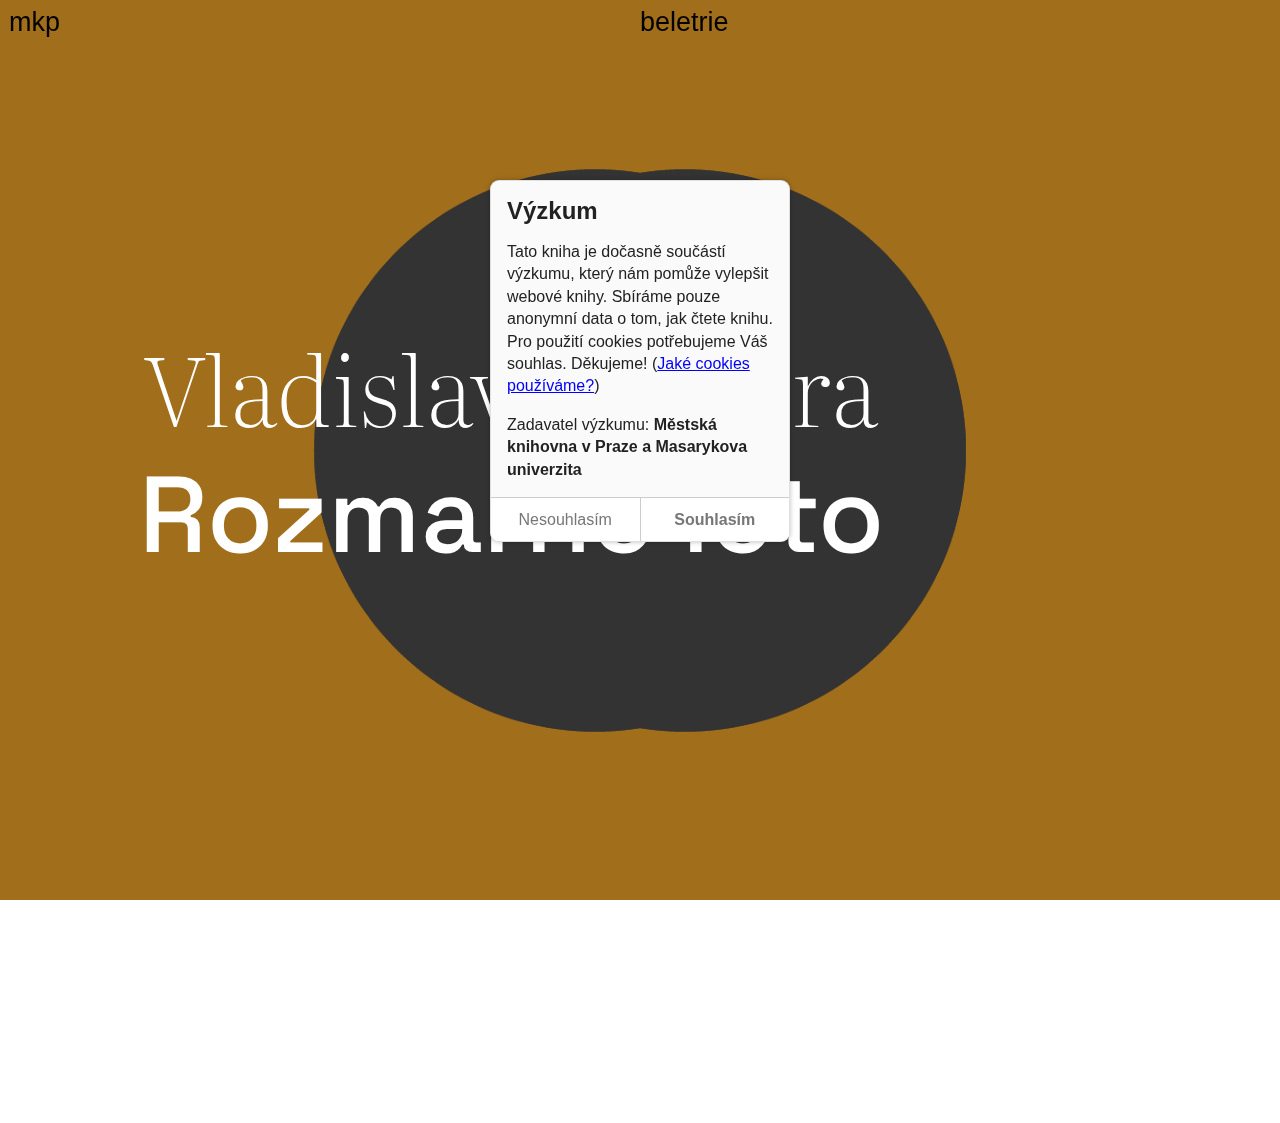
==== commit cf8a469f: "Deploying to docs from @ books-are-next/vancura-rozmarne-leto@e6669cee23e7e3e36647f3db5aa11dfa68c03d" ====
--- a/index.html
+++ b/index.html
@@ -7,7 +7,7 @@
     <meta name="apple-mobile-web-app-title" content="">
     <meta name="apple-mobile-web-app-capable" content="yes">
     <title>Rozmarné léto</title>
-    <link rel="stylesheet" href="./style/style.min.css" media="screen" integrity="sha256-EAcAoh4bH4+fb1dtQiDCgZPfIxnBnL+lbmL5Hc0pzMU=">
+    <link rel="stylesheet" href="./style/style.min.css" media="screen" integrity="sha256-1cpg/RYkJEcZJuKsZ8cbs3M2r9kOplEXHcv5iqCbmLE=">
     <meta name="nb-research" content="Tato kniha je dočasně součástí výzkumu, který nám pomůže vylepšit webové knihy. Sbíráme pouze anonymní data o tom, jak čtete knihu. Pro použití cookies potřebujeme Váš souhlas. Děkujeme! (<a href='https://www.mlp.cz/cz/o-knihovne/cisla-dokumenty-povinne-informace/povinne-dostupne-informace/cookies/'>Jaké cookies používáme?</a>)">
     <meta name="nb-research-orgs" content="Městská knihovna v Praze a Masarykova univerzita">
     <meta name="nb-research-ga" content="UA-187132260-1">
@@ -46,7 +46,7 @@
     <link rel="prev" href="./index.html">
     <link rel="next" href="./promo.html">
     <link rel="self" href="index.html">
-    <meta name="nb-identifier" content="vancura-rozmarne-leto-19e9e19">
+    <meta name="nb-identifier" content="vancura-rozmarne-leto-e6669ce">
     <meta name="nb-role" content="cover">
   </head>
   <body class="content-prose nb-role-cover nb-custom-style" data-nb-words="6" data-nb-chars="41">
@@ -196,6 +196,6 @@
         </ul>
       </nav>
     </main>
-    <script type="text/javascript" src="./scripts/bundle.js" integrity="sha256-8ku8Tto9ylCLHYzfy93P/Ed4yA0buoeRfP9x6YWnpgQ="></script>
+    <script type="text/javascript" src="./scripts/bundle.js" integrity="sha256-vfjOb68TYKwydbA6VoqNahs+Oae7h/iRCJb/5YZHc8w="></script>
   </body>
 </html>--- a/style/style.min.css
+++ b/style/style.min.css
@@ -1,3 +1,3 @@
 @charset "UTF-8";@keyframes slide-from-left{0%{transform:translateX(-100px)}100%{transform:translateX(0)}}@keyframes pagination-slide-in{0%{transform:translateX(80px);opacity:0}100%{transform:translateX(0);opacity:1}}@keyframes pagination-slide-in-rev{0%{transform:translateX(-80px);opacity:0}100%{transform:translateX(0);opacity:1}}@keyframes slide-from-top{0%{transform:translateY(-100px)}100%{transform:translateY(0)}}@keyframes pulse-opacity{0%{opacity:.2}50%{opacity:.8}100%{opacity:.2}}@keyframes highlight{0%{background-color:var(--highlight-color)}100%{background-color:initial}}@keyframes fade-in{0%{opacity:0}100%{opacity:1}}@keyframes slide-up{0%{transform:translateY(30vh);opacity:0}100%{transform:translateY(0);opacity:1}}@keyframes pagination-bar-fade{0%{display:block;opacity:0}20%{display:block;opacity:.5}100%{display:block;opacity:0;display:none}}:root{--content-max-width:35rem;--content-margin-left:auto;--content-margin-right:auto;--content-font:Archivo, sans-serif;--heading-font:RightGrotesk, sans-serif;--heading-font-weight:normal;--base-font-size:18px;--font-size-ratio:1;--base-padding:16px;--small-padding:6px;--border-radius:6px;--border-radius-xl:9px;--ui-font:-apple-system, BlinkMacSystemFont, Segoe UI, Roboto, Helvetica, Arial, sans-serif, Apple Color Emoji, Segoe UI Emoji, Segoe UI Symbol;--ui-font-size:calc(16px * var(--font-size-ratio));font-size:calc(var(--base-font-size) * var(--font-size-ratio))}html{scroll-padding-top:100px}body{margin:0;background:var(--background);min-height:100vh}@media(min-width:990.1px){body.nb-controls-open{--margins:calc(
       100vw - 24rem - var(--content-max-width) - 2 * var(--base-padding)
-    );--content-margin-left:calc(var(--margins) / 2);--content-margin-right:auto}}body>[role=doc-toc]{display:none}main select{font-size:1rem;-webkit-appearance:none}.emoji{font-family:sans-serif}.scrollable-wrapper{height:100%;overflow:hidden}.scrollable{height:100%;padding-bottom:2rem;box-sizing:border-box;overflow-y:auto}.auto-cols{display:grid;grid-template-columns:auto auto;grid-gap:30px;align-items:end}.svg-icon{width:1.5em;height:auto;vertical-align:bottom;fill:var(--ui-c-text-shade)}body{--background:white;--transparent-background:rgba(255, 255, 255, 0);--text-color:black;--accent-color:#0033f8;--highlight-color:yellow;--link:blue;--visited:purple;--ui-c-bg:#fff;--ui-c-bg-shade:#fafafa;--ui-c-soft:#ccc;--ui-c-medium:#aaa;--ui-c-text-shade:#777;--ui-c-text:#222;--ui-box-shadow-color:rgba(0, 0, 0, 0.1);--ui-box-shadow:0 0 5px rgba(0, 0, 0, 0.25);--ui-inset-shadow:inset 0 0 4px rgba(0, 0, 0, 0.3);--ui-c-warning:red;--soft-border-color:rgba(0, 0, 0, 0.1);--ui-c-shadow:rgba(0, 0, 0, 0.5)}@media(prefers-color-scheme:dark){body{--background:#333;--transparent-background:#33333300;--text-color:#eee;--accent-color:#53c3ff;--highlight-color:#9b3200;--link:aqua;--visited:pink;--ui-c-bg:#444;--ui-c-bg-shade:#555;--ui-c-soft:#666;--ui-c-medium:#777;--ui-c-text-shade:#ddd;--ui-c-text:#eee;--ui-box-shadow-color:rgba(0, 0, 0, 0.2);--ui-box-shadow:0 0 5px rgba(0, 0, 0, 0.7);--ui-inset-shadow:inset 0 0 4px rgba(0, 0, 0, 0.7);--ui-c-warning:red;--soft-border-color:rgba(255, 255, 255, 0.1);--ui-c-shadow:rgba(255, 255, 255, 0.5)}}body.nb-color-scheme-light{--background:white;--transparent-background:rgba(255, 255, 255, 0);--text-color:black;--accent-color:#0033f8;--highlight-color:yellow;--link:blue;--visited:purple;--ui-c-bg:#fff;--ui-c-bg-shade:#fafafa;--ui-c-soft:#ccc;--ui-c-medium:#aaa;--ui-c-text-shade:#777;--ui-c-text:#222;--ui-box-shadow-color:rgba(0, 0, 0, 0.1);--ui-box-shadow:0 0 5px rgba(0, 0, 0, 0.25);--ui-inset-shadow:inset 0 0 4px rgba(0, 0, 0, 0.3);--ui-c-warning:red;--soft-border-color:rgba(0, 0, 0, 0.1);--ui-c-shadow:rgba(0, 0, 0, 0.5)}body.nb-color-scheme-dark{--background:#333;--transparent-background:#33333300;--text-color:#eee;--accent-color:#53c3ff;--highlight-color:#9b3200;--link:aqua;--visited:pink;--ui-c-bg:#444;--ui-c-bg-shade:#555;--ui-c-soft:#666;--ui-c-medium:#777;--ui-c-text-shade:#ddd;--ui-c-text:#eee;--ui-box-shadow-color:rgba(0, 0, 0, 0.2);--ui-box-shadow:0 0 5px rgba(0, 0, 0, 0.7);--ui-inset-shadow:inset 0 0 4px rgba(0, 0, 0, 0.7);--ui-c-warning:red;--soft-border-color:rgba(255, 255, 255, 0.1);--ui-c-shadow:rgba(255, 255, 255, 0.5)}body.nb-color-scheme-sepia{--background:#eccfb3;--transparent-background:rgba(236, 207, 179, 0);--text-color:#614429;--accent-color:#9a4c2d;--highlight-color:yellow;--link:#753115;--visited:#66525e;--ui-c-bg:#ffe5d0;--ui-c-bg-shade:#f5d8bc;--ui-c-soft:#dcbfa3;--ui-c-medium:#ba9d81;--ui-c-text-shade:#a18468;--ui-c-text:#4a2d12;--ui-box-shadow-color:rgba(62, 32, 7, 0.25);--ui-box-shadow:0 0 5px rgba(62, 32, 7, 0.25);--ui-inset-shadow:inset 0 0 4px rgba(62, 32, 7, 0.3);--ui-c-warning:red;--soft-border-color:rgba(62, 32, 7, 0.1);--ui-c-shadow:rgba(62, 32, 7, 0.5)}body{color:var(--text-color);background:var(--background)}body :link{color:var(--link)}body :visited{color:var(--visited)}.content{margin:0 var(--content-margin-right)0 var(--content-margin-left);max-width:var(--content-max-width);padding:calc(var(--base-padding) * 2)var(--base-padding)}body.nb-paginated main .begin-nav a[rel=prev],body.nb-paginated main .begin-nav a[rel=next],body.nb-paginated main .end-nav a[rel=prev],body.nb-paginated main .end-nav a[rel=next]{text-indent:-9999px}body.nb-paginated main .begin-nav a[rel=prev]:focus,body.nb-paginated main .begin-nav a[rel=next]:focus,body.nb-paginated main .end-nav a[rel=prev]:focus,body.nb-paginated main .end-nav a[rel=next]:focus{text-indent:0}body.nb-paginated-back .content,body.nb-paginated-forward .content{overflow:hidden}body.nb-paginated-back .content .visible,body.nb-paginated-forward .content .visible{animation:pagination-slide-in .3s}body.nb-paginated-back .content .visible{animation:pagination-slide-in-rev .3s}.nb-cropped .chunk{visibility:hidden}.nb-cropped .visible{visibility:visible;will-change:transform,opacity}.nb-paginated .step-forward{animation:pagination-slide-in .3s}.nb-paginated .step-back{animation:pagination-slide-in-rev .3s}main .idea:target{animation:highlight 3s ease-in-out}main .idea:target+dd{animation:highlight 3s ease-in-out}main .highlighted{animation:highlight .8s ease-in-out;will-change:background-color}main #chunk1:target,main #chunk1.highlighted,main #idea1:target,main #idea1.highlighted{animation:none}main #chapter-end{margin-bottom:100vh}main .begin-nav,main .end-nav{padding:var(--base-padding)0 10vh}main .begin-nav ul,main .begin-nav li,main .end-nav ul,main .end-nav li{display:block;margin:0;padding:0;list-style-type:none}main .begin-nav a[rel=index],main .end-nav a[rel=index]{display:none}main .begin-nav a[rel=prev],main .begin-nav a[rel=next],main .end-nav a[rel=prev],main .end-nav a[rel=next]{display:block}main .begin-nav a[rel=next],main .end-nav a[rel=next]{padding-top:5vh;padding-bottom:5vh}main p,main blockquote,main dl,main fieldset,main figure,main ul,main ol,main table,main li,main dd,main dt,main td,main th,main figcaption{font-family:var(--content-font);line-height:1.5;font-size:1rem}main button,main input,main select{font-family:var(--ui-font);font-size:.8rem}main h1,main h2,main h3,main h4,main h5,main h6{font-family:var(--heading-font);font-weight:var(--heading-font-weight);line-height:1.1;margin:1.5rem 0 .125rem}main h1{font-size:2rem}main h2{font-size:1.5rem}main h3{font-size:1.25rem}main h4{font-size:1.125rem}main h5{text-transform:uppercase;font-weight:700;font-size:1rem}main h6{text-transform:uppercase;font-size:1rem}main h1.hidden-title{display:none}main p,main blockquote,main dl,main ul,main ol{margin:0 0 .5rem}main table,main fieldset,main figure{margin:0 0 1rem}main ul,main ol{padding-left:1.125rem}main hr{margin:3rem 0;border:1px solid}main .button,main button{border:1px solid var(--ui-c-medium);background:var(--ui-c-soft);border-radius:var(--border-radius)}main img{max-width:100%}main .footnotes{display:none}main sup[id^=fnref]{vertical-align:baseline}main sup[id^=fnref]+sup[id^=fnref]::before{content:", ";vertical-align:baseline;font-family:var(--ui-font);font-size:.8rem;position:relative;top:-.3em;line-height:1}main sup[id^=fnref] a.footnote-ref{font-family:var(--ui-font);font-weight:700;text-indent:0;color:var(--ui-c-text-shade);vertical-align:baseline;padding:.5em .75em .4em;margin:0 -.75em;border-radius:.5em;line-height:1;text-decoration:none;font-size:.8em;position:relative;top:-.3em;color:var(--accent-color);overflow:hidden;white-space:nowrap}@media(hover){main sup[id^=fnref] a.footnote-ref:hover{background:var(--accent-color);color:var(--background)}}:root{--annotation-margin-top:-0.8em;--annotation-color:black;--annotation-highlight:#ffa}main .annotation,.footnote-content .annotation,.annotation-styles .annotation{display:inline;padding:.1rem .125rem;margin:0 -.125rem;color:var(--annotation-color);background:var(--annotation-highlight);border-radius:3px}main .annotation__head,.footnote-content .annotation__head,.annotation-styles .annotation__head{color:inherit;content:"‼️";background:0 0;font-size:.8em;position:absolute;opacity:.7;line-height:1;border-radius:4px 4px 0 0;cursor:pointer;margin:var(--annotation-margin-top)0 0 -.7rem;padding:.5rem;text-indent:0;font-style:normal;transition:transform .2s ease-out;will-change:transform}@media(hover){main .annotation__head:hover,.footnote-content .annotation__head:hover,.annotation-styles .annotation__head:hover{transform:scale(1.2)}}main .annotation__head::after,.footnote-content .annotation__head::after,.annotation-styles .annotation__head::after{content:attr(data-note);font-size:.8em;margin:-.1rem 0 0 .1rem;position:absolute;white-space:nowrap}.nb-ui-big-title{font-size:calc(1.5 * var(--ui-font-size));margin:calc(var(--base-padding)/2)0}.nb-ui-title{font-size:var(--ui-font-size);font-weight:600}.nb-ui-blank{font-style:italic;color:var(--ui-c-medium)}.nb-ui-note{font-size:calc(.8 * var(--ui-font-size));margin-bottom:0}.dot-select{opacity:.7;cursor:pointer}.dot-select.dot-selected{opacity:1}.button-zero-bar{height:0;margin:-1rem .5rem 1rem}.button-zero-bar--bottom{margin-bottom:3rem}.button-zero-bar--single-button{display:flex;flex-direction:row-reverse}.button-zero-bar--two-buttons{display:grid;grid-template-columns:2rem 1fr 2rem;align-items:start}.button-zero-bar--two-buttons .round-button:last-child{grid-column:3}.round-button{display:block;width:2rem;height:2rem;border-radius:1.5rem;border:none;cursor:pointer;color:var(--ui-c-bg);background-color:var(--accent-color);box-shadow:2px 2px 5px rgba(0,0,0,.2);transition:.3s ease-in;will-change:box-shadow,transform}.round-button .svg-icon{width:1.25rem;fill:var(--ui-c-bg)}@media(hover){.round-button:hover{transform:translateY(-3px);box-shadow:4px 4px 5px rgba(0,0,0,.4)}}.round-button--warning{background-color:var(--ui-c-warning)}.nb-annotations{font-family:var(--ui-font);font-size:var(--ui-font-size)}.nb-annotations .annotation-buttons{position:fixed;top:0;left:0;right:0;z-index:5001;will-change:transform;animation:slide-from-top .2s ease-out}.nb-annotations .annotation-buttons .button-wrapper{padding:calc(var(--base-padding)/2);text-align:center}.nb-annotations .annotation-buttons .action-button,.nb-annotations .annotation-buttons .style-button{display:inline-block;margin-right:calc(var(--base-padding)/2);margin-bottom:calc(var(--base-padding)/2);position:relative;cursor:pointer;transform-origin:50% 50%;transition:.2s ease-in;will-change:transform;text-align:center;width:2.5rem;height:2.5rem;line-height:2.5rem;font-size:1.5rem;box-sizing:border-box;border:1px solid var(--ui-c-soft);font-family:var(--content-font);vertical-align:top;font-weight:700;color:var(--ui-c-text);background:var(--ui-c-bg);box-shadow:var(--ui-box-shadow);border-radius:var(--border-radius)}@media(hover){.nb-annotations .annotation-buttons .action-button:hover,.nb-annotations .annotation-buttons .style-button:hover{transform:scale(1.1)}}.nb-annotations .annotation-buttons .action-button:last-child,.nb-annotations .annotation-buttons .style-button:last-child{margin-right:0}.nb-annotations .annotation-buttons .style-button{color:var(--annotation-color);background:var(--annotation-highlight)}.nb-annotations .annotation-buttons.annotation-buttons--new .quick-note::after{content:"…";position:absolute;right:0;bottom:0;left:0;font-size:80%;line-height:1.4rem;opacity:.3;text-align:center}.nb-annotations .annotation-detail{position:fixed;left:calc(var(--base-padding)/2);bottom:calc(var(--base-padding)/2);right:calc(var(--base-padding)/2);z-index:1501;box-sizing:border-box}@media screen and (min-width:432px){.nb-annotations .annotation-buttons .button-wrapper{text-align:left}.nb-annotations .annotation-detail{right:auto;min-width:24rem}}.nb-annotations .annotation-detail__note{min-height:4rem;padding:.5rem;background:var(--ui-c-bg);border-radius:var(--border-radius);box-shadow:var(--ui-inset-shadow);max-height:6rem;overflow-x:hidden;overflow-y:auto}.nb-annotations .annotation-detail__tools{display:flex;flex-direction:row-reverse;padding:.5rem;background:var(--ui-c-bg-shade)}.nb-annotations .annotation-detail__close,.nb-annotations .annotation-detail__destroy{font-size:1.5rem;width:2rem;text-indent:9999px;border:none;background-color:initial;background-position:100%;background-repeat:no-repeat;background-size:contain;white-space:nowrap;box-sizing:border-box;overflow:hidden;cursor:pointer;transition:.2s ease-in;will-change:transform;transform-origin:50% 50%}@media(hover){.nb-annotations .annotation-detail__close:hover,.nb-annotations .annotation-detail__destroy:hover{transform:scale(1.1)}}.nb-annotations .annotation-detail__close{margin-left:auto;background-image:url("data:image/svg+xml;utf8,<svg xmlns='http://www.w3.org/2000/svg' width='24' height='24' viewBox='0 0 24 24'><path fill='none' d='M0 0h24v24H0V0z'/><path d='M12 2C6.48 2 2 6.48 2 12s4.48 10 10 10 10-4.48 10-10S17.52 2 12 2zm0 18c-4.41 0-8-3.59-8-8s3.59-8 8-8 8 3.59 8 8-3.59 8-8 8zm4.59-12.42L10 14.17l-2.59-2.58L6 13l4 4 8-8z' fill='green' /></svg>")}.nb-annotations .annotation-detail__destroy{color:var(--ui-c-warning);background-position:0;background-image:url("data:image/svg+xml;utf8,%3Csvg viewBox=%224 0 16 24%22 width=%2224%22 height=%2224%22 xmlns=%22http://www.w3.org/2000/svg%22%3E%3Cpath d=%22M19 4H15.5l-1-1h-5l-1 1H5V6H19V4zM5.979 7.967 6 19c0 1.1.9 2 2 2h8C17.1 21 18 20.1 18 19L17.979 7.967h-12z%22 fill=%22red%22/%3E%3C/svg%3E")}.nb-desk{font-family:var(--ui-font);padding:var(--base-padding)calc(2 * var(--base-padding));overflow-y:auto}@media screen and (max-width:400px){.nb-desk{padding:var(--base-padding)}}.nb-desk .nb-desk__show-all-toggle{display:block;padding:calc(var(--base-padding)/2)0;text-align:right}.nb-desk h2{margin:0 0 calc(var(--ui-font-size)/2)}.nb-desk .nb-desk__chapter .desk__list{max-width:35rem;margin-bottom:1rem}.nb-desk .nb-desk__chapter .desk__list__detail{margin-bottom:1rem}.nb-desk .nb-desk__chapter .desk__notes{margin-bottom:1rem}.nb-desk .nb-desk__chapter .title-bar{grid-column:1/-1;padding:calc(var(--base-padding)/2)0;cursor:pointer;font-weight:700}.nb-desk .nb-desk__chapter .title-bar.title-bar--collapsed{border-bottom:1px solid var(--ui-c-soft)}.nb-desk .nb-desk__count{display:inline-block;font-size:70%;background:var(--ui-c-bg-shade);padding:3px 5px;margin-left:calc(var(--base-padding)/2);border-radius:var(--ui-font-size)}.nb-desk .desk__content-box{box-shadow:var(--ui-box-shadow);margin-bottom:var(--base-padding);border-radius:var(--border-radius-xl)}.nb-desk .desk__content-box--editing{box-shadow:var(--ui-inset-shadow)}.nb-desk .desk__content-box__buttons{height:1rem;margin-bottom:2rem}.nb-desk .desk__annotation{position:relative;margin-bottom:1rem}.nb-desk .desk__annotation--box{padding:calc(var(--base-padding)/2);box-shadow:var(--ui-box-shadow);border-radius:var(--border-radius)}.nb-desk .desk-annotation-wrapper{font-family:var(--content-font);color:var(--ui-c-text-shade)}.nb-desk .annotation__head{display:none}.nb-desk .annotation__symbol{display:block;margin-top:-.25em;font-family:var(--content-font);padding-bottom:.25em}.nb-desk .annotation__name{font-family:var(--ui-font);padding-left:.25em}.nb-desk .annotation{display:inline;padding:.1rem .125rem;margin:0 -.125rem;border-radius:3px;background-color:var(--ui-c-bg-shade)}.nb-desk .annotation[data-hl=this]{color:var(--annotation-color);background:var(--annotation-highlight)}.nb-desk .desk__note-wrapper{padding:calc(var(--base-padding)/2);box-shadow:var(--ui-box-shadow);border-radius:var(--border-radius)}.nb-desk .desk__note-editor{box-shadow:var(--ui-inset-shadow);border-radius:var(--border-radius)}.nb-desk .desk__note-editor__input{border:none;padding:calc(var(--base-padding)/2);border-radius:var(--border-radius);min-height:4rem;box-sizing:border-box}.desk__annotation__note{font-family:calc(var(--ui-font-size) * .8);border-top:1px solid var(--accent-color);padding-top:calc(var(--base-padding)/2);margin-top:calc(var(--base-padding)/2)}.nb-navigation nav{font-size:var(--ui-font-size)}.nb-navigation nav .nav-bar{--height:6px;display:block;position:fixed;left:var(--base-padding);bottom:0;width:calc(100vw - 2 * var(--base-padding));border-right:1px solid var(--ui-c-shadow);height:var(--height);margin:0;list-style-type:none;box-sizing:border-box}.nb-navigation nav .nav-bar .nav-bar__overlay{position:absolute;bottom:0;left:0;width:100%;height:30px;background:linear-gradient(to bottom,var(--transparent-background) 0%,var(--background) 100%)}.nb-navigation nav .nav-bar .chapter{display:block;border-left:1px solid var(--ui-c-shadow);list-style-type:none;position:absolute;top:0;z-index:1011;height:var(--height);margin:0;box-sizing:border-box;white-space:nowrap;overflow:hidden}.nb-navigation nav .nav-bar .info{visibility:hidden}.nb-navigation nav .nav-bar .pointer{display:block;list-style-type:none;position:absolute;bottom:0;left:0;height:2px;width:0;z-index:1010;background:var(--accent-color)}.nb-navigation nav .top-bar{display:none;font-family:var(--content-font);font-size:var(--ui-font-size);position:absolute;top:0;left:0;right:0;overflow:hidden}.nb-navigation nav .top-bar p.info{font-family:var(--heading-font);font-weight:var(--heading-font-weight);max-width:var(--content-max-width);padding:calc(var(--base-padding))var(--base-padding);margin:0 var(--content-margin-right)0 var(--content-margin-left)}.nb-navigation nav .top-bar p.info a{color:var(--text-color);text-decoration:none}.nb-navigation nav .top-bar p.info .chapter{display:none}.nb-navigation nav .top-bar .fixed p.info .chapter{display:inline-block}.nb-navigation nav .next,.nb-navigation nav .prev{display:none}.nb-navigation nav .button-navigation{pointer-events:none}.nb-navigation nav .button-navigation .back-button,.nb-navigation nav .button-navigation .forward-button{pointer-events:none;position:fixed;opacity:.25;z-index:900;left:2px;top:25vh;line-height:25vh;text-align:center;width:calc(5vw + 24px);height:50vh}.nb-navigation nav .button-navigation .forward-button{left:auto;right:2px}@media screen and (max-width:990px){.nb-navigation nav .button-navigation .back-button{text-align:left}.nb-navigation nav .button-navigation .forward-button{text-align:right}}@media screen and (max-width:432px){.nb-navigation nav .button-navigation .back-button svg{margin-left:-.5em}.nb-navigation nav .button-navigation .forward-button svg{margin-right:-.5em}}.nb-role-cover .nb-navigation nav .button-navigation .back-button,.nb-role-break .nb-navigation nav .button-navigation .back-button{display:none}.nb-role-cover .nb-navigation nav .button-navigation .forward-button,.nb-role-break .nb-navigation nav .button-navigation .forward-button{top:0;left:0;right:0;width:100vw;height:100vh}.nb-role-cover .nb-navigation nav .button-navigation .forward-button svg,.nb-role-break .nb-navigation nav .button-navigation .forward-button svg{display:none}.nb-role-break .nb-navigation nav .button-navigation .back-button svg,.nb-role-break .nb-navigation nav .button-navigation .forward-button svg{display:none}.nb-progress{font-family:var(--ui-font);font-size:var(--ui-font-size)}.nb-progress .current-position{z-index:1020;border:none;background:0 0;display:block;font-size:calc(var(--ui-font-size) * .8);font-family:var(--ui-font);text-align:right}.nb-progress .current-position--display{position:fixed;right:0;bottom:0;margin:0;padding:8px calc(var(--base-padding) - 1px);opacity:.5;pointer-events:none}.nb-progress .current-position--config{display:flex;text-align:left}.nb-progress .current-position--config label{display:block;margin-right:1rem;text-indent:-1rem;padding-left:1rem}.nb-progress .progress--collapsed{margin:0 0 var(--base-padding)var(--base-padding);float:right}.nb-progress.turn-to{margin:var(--ui-font-size)0;padding-bottom:var(--ui-font-size);border:1px solid var(--ui-c-soft);border-radius:var(--border-radius);padding:var(--base-padding)}.nb-progress.turn-to h3{margin-top:0}.nb-progress.turn-to .progress{display:flex}.nb-progress.turn-to select{max-width:100%;font-size:1rem;padding:0 .25rem}.nb-progress .progress__idea,.nb-progress .progress__chapter{display:block;font-family:var(--ui-font);flex-grow:0;flex-shrink:1;padding-right:.5rem}.nb-progress .progress__chapter{max-width:40%}.nb-seq-return{font-family:var(--ui-font);font-size:var(--ui-font-size);position:fixed;bottom:calc(1.75 * var(--base-padding));right:var(--base-padding);max-width:calc(100vw - 2 * var(--base-padding));animation:slide-up .2s ease-out;z-index:4000;min-height:1.5rem}.nb-seq-return .seq-text{padding:calc(var(--base-padding)/2)}.nb-seq-return .seq-return-toggle{font-family:var(--ui-font);display:block;min-width:1.5rem;height:1.5rem;line-height:1.5rem;text-align:center;float:right;padding:.25rem;cursor:pointer;opacity:.5}@media(hover){.nb-seq-return .seq-return-toggle:hover{opacity:1}}.nb-seq-return .seq-return{margin:0 auto;background:var(--ui-c-bg-shade);border:1px solid var(--ui-c-soft);border-radius:var(--border-radius-xl);overflow:hidden;box-shadow:var(--ui-box-shadow)}.nb-seq-return p,.nb-seq-return .seq-buttons a{font-size:calc(var(--ui-font-size) * .8);padding:calc(var(--base-padding)/2);margin:0;line-height:1.4;cursor:pointer}.nb-seq-return .close{float:right;padding:calc(var(--base-padding)/2);cursor:pointer}.nb-seq-return .seq-buttons{display:flex;border-top:1px solid var(--ui-c-soft)}.nb-seq-return .seq-buttons:first-child{border:none}.nb-seq-return .seq-buttons a{background:var(--ui-c-bg);white-space:nowrap;border:solid var(--ui-c-soft);border-width:0 1px 0 0;flex:1 1;text-align:center;text-decoration:none;color:var(--ui-c-text-shade)}.nb-seq-return .seq-buttons a:last-child{border-right:0}.nb-peeks{font-family:var(--ui-font);font-size:var(--ui-font-size);position:fixed;z-index:1205;bottom:0;left:0;right:0}.nb-peeks .peeks{max-height:60vh;margin:0 var(--content-margin-right)0 var(--content-margin-left);max-width:calc(var(--content-max-width) + 2 * var(--base-padding))}.nb-peeks .peeks .peek{position:relative;box-sizing:border-box;border:1px solid var(--ui-c-soft);border-radius:var(--border-radius)var(--border-radius)0 0;box-shadow:var(--ui-box-shadow);overflow:hidden;transition:bottom .2s ease-out;animation:slide-up .2s ease-out;display:none}.nb-peeks .peeks .peek .peek-content{padding:4rem 1rem 2rem;max-height:calc(60vh - 6rem);background:var(--ui-c-bg);overflow-y:scroll;-webkit-overflow-scrolling:touch}.nb-peeks .peeks .peek .peek-head{position:absolute;display:flex;top:0;left:0;right:0;height:2rem;line-height:2rem;text-align:left;border-bottom:1px solid var(--ui-c-soft);z-index:1210}.nb-peeks .peeks .peek .peek-head .peek-info{flex-grow:1;padding:0 var(--base-padding)}.nb-peeks .peeks .peek .peek-head .peek-info p{margin:0;line-height:2rem}.nb-peeks .peeks .peek .peek-head .peek-close{display:block;width:3rem;height:2rem;font-size:var(--ui-font-size);border:none;color:var(--ui-c-text);background:0 0;cursor:pointer;text-align:center}.nb-peeks .peeks .peek:nth-last-child(3),.nb-peeks .peeks .peek:nth-last-child(2){display:block;height:2vh;margin-bottom:-1vh;background:var(--ui-c-bg-shade)}.nb-peeks .peeks .peek:nth-last-child(3) .peek-head,.nb-peeks .peeks .peek:nth-last-child(3) .peek-content,.nb-peeks .peeks .peek:nth-last-child(2) .peek-head,.nb-peeks .peeks .peek:nth-last-child(2) .peek-content{display:none}.nb-peeks .peeks .peek:last-child{display:block;height:auto;margin-bottom:0}.nb-peeks .peeks .footnote-backref{display:none}.nb-toc{padding-bottom:calc(4 * var(--base-padding))}@media screen and (max-width:400px){.nb-toc{padding:var(--base-padding)}}.nb-toc h1{padding:var(--base-padding)calc(2 * var(--base-padding))}.nb-toc ul,.nb-toc ol{font-size:1rem;font-family:var(--content-font);padding:0;border:solid var(--ui-c-soft);border-width:1px 0}.nb-toc ul li,.nb-toc ol li{padding:.5rem var(--base-padding).5rem calc(2 * var(--base-padding));border-bottom:1px solid var(--ui-c-soft)}.nb-toc ul li:last-child,.nb-toc ol li:last-child{border-bottom:none}.nb-toc ul ul,.nb-toc ul ol,.nb-toc ol ul,.nb-toc ol ol{margin:.5rem calc(-1 * var(--base-padding))0 0;padding-left:2rem;border-width:1px 0 0}.nb-toc ul ul li,.nb-toc ul ol li,.nb-toc ol ul li,.nb-toc ol ol li{padding-left:0}.nb-toc ul ul li:last-child,.nb-toc ul ol li:last-child,.nb-toc ol ul li:last-child,.nb-toc ol ol li:last-child{padding-bottom:0}.nb-toc ul{padding-left:0}.nb-toc ul>li{list-style-type:none}.nb-toc .current-chapter{color:var(--accent-color)}.nb-toc .toggle{display:block;float:right;cursor:pointer;margin-top:-.1rem;padding:0;border:none;background:0 0;color:var(--ui-c-text);font-size:1rem;clear:both}.nb-toc li.folded ol,.nb-toc li.folded ul{display:none}.nb-toc-other{font-size:1rem;padding:0 calc(2 * var(--base-padding))var(--base-padding)}.nb-toc a,.nb-toc-other a{font-weight:700;color:var(--text-color);text-decoration:none}@media(hover){.nb-toc a:hover,.nb-toc-other a:hover{text-decoration:underline}}.nb-toc .headings-toc a,.nb-toc-other .headings-toc a{font-weight:400}.nb-toc-other{font-family:var(--content-font)}.nb-controls{font-family:var(--ui-font);font-size:var(--ui-font-size);color:var(--ui-c-text)}.nb-controls .button{color:var(--accent-color);padding:var(--small-padding);font-size:calc(var(--ui-font-size) * .9);box-shadow:var(--ui-box-shadow);border:none;border-radius:var(--border-radius);background:var(--ui-c-bg);line-height:1.6;cursor:pointer}.nb-controls .button.button-primary{color:var(--ui-c-bg);background-color:var(--accent-color)}.nb-controls .button.button-primary .svg-icon{fill:var(--ui-c-bg)}.nb-controls .icon-link{font-size:var(--ui-font-size);font-weight:400;cursor:pointer;color:var(--accent-color);margin:0 1rem;white-space:nowrap;line-height:1.5}.nb-controls .icon-link svg{fill:var(--accent-color)}@media(hover){.nb-controls .icon-link:hover{text-decoration:none}}.nb-controls .controls-launcher{display:flex;position:fixed;top:0;right:0;z-index:2000;cursor:pointer}.nb-controls .controls-launcher div{display:none}@media(hover){.nb-controls .controls-launcher div{display:block;opacity:0}.nb-controls .controls-launcher:hover div{opacity:.25}}.nb-controls .controls-launcher div{height:48px;line-height:48px;margin-left:var(--base-padding);padding-left:var(--base-padding);padding-right:var(--base-padding);text-align:right}.nb-controls .controls-launcher div:last-child{opacity:.5;display:block}@media(hover){.nb-controls .controls-launcher div:hover{opacity:1}}.nb-controls .controls-launcher div .svg-icon{vertical-align:middle}.nb-controls .control{display:grid;grid-template-rows:calc(3 * var(--ui-font-size))1fr;height:100%;position:fixed;z-index:5000;top:0;right:0;bottom:0;background:var(--ui-c-bg);width:24rem;max-width:100vw;box-sizing:border-box;box-shadow:var(--ui-box-shadow);transition:top .2s ease-out;animation:slide-from-top .2s ease-out;font-size:var(--ui-font-size)}@media(max-width:990px){.nb-controls .control{left:0;width:auto}}.nb-controls .control .control-bar{display:flex;grid-row:1;width:24rem;max-width:100vw;box-shadow:rgba(0,0,0,.3)-3px 0 4px inset;background:var(--ui-c-bg-shade);overflow:hidden}@media(max-width:990px){.nb-controls .control .control-bar{width:100vw}}.nb-controls .control .control-bar .tab{display:block;height:100%;flex-grow:1;min-width:0;padding:0 var(--base-padding);line-height:3.5;box-sizing:border-box;font-size:calc(var(--ui-font-size) * .9);cursor:pointer;text-overflow:ellipsis;text-align:center;white-space:nowrap;overflow:hidden}.nb-controls .control .control-bar .tab--selected{box-shadow:var(--ui-box-shadow);background:var(--ui-c-bg);color:var(--accent-color)}.nb-controls .control .control-bar .close{display:block;position:relative;box-sizing:border-box;width:calc(var(--ui-font-size) * 3);cursor:pointer}.nb-controls .control .control-bar .close span{display:block;position:absolute;top:calc(var(--base-padding)/2);right:calc(var(--base-padding)/2);bottom:calc(var(--base-padding)/2);left:calc(var(--base-padding)/2);padding:calc(var(--base-padding)/4);box-shadow:var(--ui-box-shadow);border-radius:var(--border-radius);background:var(--ui-c-bg);text-align:center;line-height:var(--ui-font-size)}.nb-controls .control .control-bar .close svg{display:block;width:100%;fill:var(--ui-c-text)}.nb-controls .control .control__opened{grid-row:2;display:flex;flex-direction:column;position:relative;box-sizing:border-box;overflow:hidden}.nb-controls .control .control__details{display:flex;align-self:end;z-index:1;width:100%;box-sizing:border-box;box-shadow:0 0 40px var(--ui-c-bg),0 0 40px var(--ui-c-bg),0 0 40px var(--ui-c-bg);background:var(--ui-c-bg);padding:calc(var(--base-padding) * 2);font-size:calc(var(--ui-font-size) * .8)}.nb-controls .control .control__details.show-tips{padding-bottom:0}.nb-controls .control .control__details>div{flex:1;margin-right:var(--ui-font-size)}.nb-controls .control .control__details>div:last-child{margin-right:0}.nb-controls .control .control__details p{margin:0}.nb-controls .control .control__details h3{font-size:calc(var(--ui-font-size) * .8);margin:0}.nb-options{font-size:var(--ui-font-size)}.nb-options .explanation{margin-top:-.5rem;font-size:calc(var(--ui-font-size) * .8);grid-column:1/-1}.nb-options .options-wrapper{display:grid;grid-gap:var(--base-padding);margin:var(--base-padding)calc(2 * var(--base-padding))}@media screen and (max-width:400px){.nb-options .options-wrapper{margin:var(--base-padding)}}.nb-options .cell__title{margin-bottom:calc(var(--ui-font-size)/2)}.nb-options .color-scheme-select{display:grid;grid-template-columns:repeat(4,auto);gap:var(--ui-font-size)}.nb-options .font-size-slider{font-size:24px;line-height:36px;box-sizing:border-box;position:fixed;left:50%;top:50%;width:320px;margin-left:-160px;margin-top:-33vh;background:var(--ui-c-bg);border:1px solid var(--ui-c-soft);padding:24px;border-radius:var(--border-radius);box-shadow:var(--ui-box-shadow);z-index:1;display:none}.nb-options .font-size-slider .enlarge-font-size,.nb-options .font-size-slider .shrink-font-size{color:var(--ui-c-text);vertical-align:top}.nb-options .font-size-slider .enlarge-font-size{font-size:32px;line-height:28px;width:38px;height:38px}.nb-options .font-size-slider .shrink-font-size{font-size:16px;line-height:22px;width:38px;height:38px}.nb-options .font-size-slider .set-font-size{margin:0 24px}.nb-options .font-size-slider.font-size-slider--show{display:block}.nb-options .font-size-slider .font-size-slider__close{display:block;position:relative;z-index:1;float:right;margin:-24px -24px -24px 12px;padding:var(--base-padding);cursor:pointer}.nb-options .font-size-slider p{font-size:24px;line-height:36px;margin:12px 0;text-align:center;clear:right}.nb-options .font-size-slider small,.nb-options .font-size-slider input,.nb-options .font-size-slider big{margin:0 12px 0 0;line-height:24px}.nb-options .font-size-slider big,.nb-options .font-size-slider small{display:inline-block;line-height:24px}.nb-options .font-size-slider .val{font-weight:400;color:var(--ui-c-medium)}.nb-options .annotation-styles .styles{line-height:2}.nb-options .annotation-styles .style{display:inline-block;padding:0 var(--small-padding);margin:0 var(--small-padding)var(--small-padding)0;border:1px solid transparent;border-radius:var(--border-radius);box-shadow:var(--ui-box-shadow);color:#000;cursor:pointer}.nb-options .annotation-styles .style.style-edited{border:1px solid var(--accent-color)}.nb-options .annotation-styles .style .quick{padding-left:.5em;opacity:.5}.nb-options .annotation-styles .style-editor{box-shadow:var(--ui-inset-shadow);padding:var(--base-padding);border-radius:var(--border-radius)}.nb-options .annotation-styles .style-editor input{font-size:var(--ui-font-size);line-height:var(--ui-font-size);height:var(--ui-font-size);padding:var(--small-padding);display:inline-block;vertical-align:top}.nb-options .annotation-styles .style-editor .color-select{display:flex;height:42px;line-height:42px;cursor:pointer;border:1px solid var(--ui-c-soft);border-radius:var(--border-radius);margin:var(--base-padding)0}.nb-options .annotation-styles .style-editor .color-select div{flex:1;text-align:center}.nb-onboarding .onboarding-opener{z-index:1;position:fixed;top:60px;right:var(--base-padding);box-sizing:border-box;margin-left:var(--base-padding);border:1px solid var(--soft-border-color);box-shadow:var(--ui-box-shadow);border-radius:var(--border-radius-xl);font-family:var(--ui-font);font-size:calc(var(--ui-font-size) * .9);line-height:1.4}.nb-onboarding .onboarding-opener .onboarding-opener-bubble{position:relative;margin:0 0 0 auto;max-width:14rem;background:var(--ui-c-bg-shade);color:var(--text-color);border-radius:var(--border-radius-xl)}.nb-onboarding .onboarding-opener .onboarding-opener-bubble:after{content:"";position:absolute;top:-8px;right:var(--border-radius-xl);background-color:var(--ui-c-bg-shade);box-shadow:3px -3px 2px 0 var(--ui-box-shadow-color);content:" ";display:block;height:16px;width:16px;transform:rotate(-45deg)}.nb-onboarding .onboarding-opener .onboarding-opener-bubble .onboarding-opener-intro{padding:var(--base-padding)}.nb-onboarding .onboarding-opener .onboarding-opener-bubble .onboarding-opener-close{cursor:pointer;float:right;padding:var(--base-padding);margin:calc(-1.5 * var(--base-padding))calc(-1.5 * var(--base-padding))0 0;text-align:right;color:var(--text-color)}.nb-onboarding .onboarding-opener .onboarding-opener-bubble .onboarding-opener-open{display:block;text-align:right;margin-top:var(--base-padding);text-decoration:underline}.nb-onboarding .onboarding-opener .buttons{display:flex;border-top:1px solid var(--ui-c-soft);overflow:hidden;border-radius:0 0 var(--border-radius-xl)var(--border-radius-xl)}.nb-onboarding .onboarding-opener .buttons a{padding:calc(var(--base-padding)/2);margin:0;line-height:1.4;cursor:pointer}.nb-onboarding .onboarding-opener .buttons:first-child{border:none}.nb-onboarding .onboarding-opener .buttons a{background:var(--ui-c-bg);white-space:nowrap;border:solid var(--ui-c-soft);border-width:0 1px 0 0;flex:1 1;text-align:center;text-decoration:none;color:var(--ui-c-text-shade)}.nb-onboarding .onboarding-opener .buttons a:last-child{border-right:0}.nb-onboarding .onboarding-overlay{position:fixed;top:0;bottom:0;left:0;right:0;background:var(--ui-c-bg-shade);opacity:.75;-webkit-backdrop-filter:blur(10px);backdrop-filter:blur(10px);z-index:6000}.nb-onboarding .onboarding{font-family:var(--ui-font);font-size:var(--ui-font-size);z-index:6000;position:fixed;top:var(--base-padding);bottom:var(--base-padding);left:var(--base-padding);right:var(--base-padding);border-radius:var(--border-radius-xl);background:var(--ui-c-bg);padding:var(--base-padding);overflow:auto;animation:fade-in .4s ease-in}@media only screen and (min-width:760px){.nb-onboarding .onboarding{bottom:25vh;left:50%;top:auto;right:auto;width:20rem;margin-left:-10rem}}.nb-onboarding h2{margin:0;align-self:end}.nb-onboarding .onboarding__card{display:grid;height:100%;grid-template-rows:1fr 2fr 1fr;align-items:center;grid-gap:var(--base-padding);max-width:calc(16 * var(--ui-font-size));margin:0 auto}.nb-onboarding .onboarding__card svg{display:block;width:100%}@media only screen and (min-width:760px){.nb-onboarding .onboarding__card{height:auto}}.nb-onboarding .onboarding__content{display:grid;grid-template-columns:1fr 2fr;align-items:start;grid-gap:var(--base-padding)}@media only screen and (min-aspect-ratio:3/2) and (max-width:700px){.nb-onboarding .onboarding__card{max-width:none}.nb-onboarding .onboarding__content{display:block;height:calc(4 * var(--ui-font-size))}.nb-onboarding svg{float:left;width:10vw;margin-right:var(--base-padding)}}.nb-onboarding .onboarding__controls{align-self:end}.nb-onboarding .tip p:first-child{margin-top:0}.nb-onboarding .close{display:block;float:right;font-size:var(--ui-font-size);padding:var(--base-padding);margin:calc(-1.5 * var(--base-padding))calc(-1.5 * var(--base-padding))0 -2rem;border:none;background:0 0;cursor:pointer;text-align:right}.nb-onboarding .close svg{width:calc(2 * var(--ui-font-size))}.nb-onboarding .onboarding__controls__button,.nb-onboarding .onboarding__controls__back-button{line-height:calc(3.5 * var(--ui-font-size));height:calc(3.5 * var(--ui-font-size));cursor:pointer;user-select:none}.nb-onboarding .onboarding__controls__back-button{float:left;color:#9a4663;font-size:calc(2 * var(--ui-font-size))}.nb-onboarding .onboarding__controls__button{width:calc(9.5 * var(--ui-font-size));margin:0 auto;border-radius:var(--border-radius);background:#9a4663;color:#fff6de;text-align:center}.nb-onboarding .dots{user-select:none;margin:var(--base-padding)auto 0;text-align:center}.nb-onboarding .dots span{color:#9a4663;line-height:10px;display:inline-block;height:10px;opacity:.5;transform:scale(.5);transition:transform .3s ease-out;will-change:transform;margin-right:12px;cursor:pointer}.nb-onboarding .dots span:last-child{margin-right:0}.nb-onboarding .dots span.current{line-height:10px;opacity:1;transform:scale(.8)}._nb-research{position:fixed;top:20vh;left:50vw;box-sizing:border-box;width:300px;margin-left:-150px;font-family:var(--ui-font);font-size:var(--ui-font-size);background:var(--ui-c-bg-shade);color:var(--ui-c-text);border:1px solid var(--soft-border-color);border-radius:var(--border-radius-xl);box-shadow:var(--ui-box-shadow);overflow:hidden;z-index:4000}._nb-research p{line-height:1.4}._nb-research .plea{max-height:30vh;overflow-y:auto}._nb-research h2,._nb-research p{margin:var(--ui-font-size)}._nb-research .agree{font-weight:700}._nb-research .buttons{display:flex;border-top:1px solid var(--ui-c-soft)}._nb-research .buttons a{padding:calc(var(--base-padding)/2);margin:0;line-height:1.7;cursor:pointer}._nb-research .buttons:first-child{border:none}._nb-research .buttons a{background:var(--ui-c-bg);white-space:nowrap;border:solid var(--ui-c-soft);border-width:0 1px 0 0;flex:1 1;text-align:center;text-decoration:none;color:var(--ui-c-text-shade)}._nb-research .buttons a:last-child{border-right:0}@font-face{font-family:SpaceGrotesk;src:url(../fonts/SpaceGroteskVF.woff2);font-weight:400}@font-face{font-family:LiterataVar;src:url(../fonts/Literata-var.woff2);font-style:normal}@font-face{font-family:LiterataVar;src:url(../fonts/Literata-Italic-var.woff2);font-style:italic}#title-wrapper{--title-size:14vh;--title-line-height:14vh;position:relative;z-index:3000;margin:0;padding:0;width:100vw;height:100vh;background-color:var(--title-color);font-family:SpaceGrotesk;display:flex;align-items:center;overflow:hidden}@media(max-aspect-ratio:1/1){#title-wrapper{--title-size:12vw;--title-line-height:13vw}}#title-wrapper .wrapper{margin:0;padding:0;width:100%;height:100%;display:flex;justify-content:center;align-items:center;position:absolute;top:0;left:0}#title-wrapper .top,#title-wrapper .bottom{box-sizing:border-box;width:100%;padding:5vh 5vh 7vh;position:absolute;align-items:baseline;display:flex;justify-content:space-between}#title-wrapper #title{font-weight:400;color:#fff;margin:0;text-align:center;display:block;max-width:140vh;margin:0 4vw}@media(min-aspect-ratio:1/1){#title-wrapper #title{width:calc(80% - 8vw)}}#title-wrapper #title h2.author{font-family:LiterataVar;font-variation-settings:"wght" 200,"opsz" 72;font-weight:200;font-size:calc(var(--title-size) * .9);line-height:var(--title-line-height);margin:0;padding-bottom:calc(var(--title-size) * .2);color:#fff;position:relative;z-index:2}#title-wrapper #title h1.title{font-size:var(--title-size);line-height:var(--title-line-height);font-weight:500;font-variation-settings:"wght" 515;font-family:SpaceGrotesk;margin:0;position:relative;z-index:2}#title-wrapper h3{font-size:3vh;line-height:3vh;font-variation-settings:"wght" 350;position:absolute;margin:0;padding:0;color:#000;font-weight:400}#title-wrapper h3.publisher{top:1vh;left:1vh}#title-wrapper h3.edition{top:1vh;left:50vw}#title-wrapper .animation{width:min(85vh,85vw);height:min(85vh,85vw);position:relative}#title-wrapper .circles{background:50% no-repeat url(./../template-images/circles.png);background-size:cover;height:min(85vh,85vw);width:min(85vh,85vw);margin:0;padding:0;position:absolute}#title-wrapper .anim-one{-webkit-animation:rotating-one 30s linear infinite;-moz-animation:rotating-one 30s linear infinite;-ms-animation:rotating-one 30s linear infinite;-o-animation:rotating-one 30s linear infinite;animation:rotating-one 30s linear infinite}#title-wrapper .anim-two{-webkit-animation:rotating-two 25s linear infinite;-moz-animation:rotating-two 25s linear infinite;-ms-animation:rotating-two 25s linear infinite;-o-animation:rotating-two 25s linear infinite;animation:rotating-two 25s linear infinite}@-webkit-keyframes rotating-one{from{-webkit-transform:rotate(0);-o-transform:rotate(0);transform:rotate(0)}to{-webkit-transform:rotate(360deg);-o-transform:rotate(360deg);transform:rotate(360deg)}}@-webkit-keyframes rotating-two{from{-webkit-transform:rotate(0);-o-transform:rotate(0);transform:rotate(0)}to{-webkit-transform:rotate(-360deg);-o-transform:rotate(-360deg);transform:rotate(-360deg)}}@keyframes rotating-one{from{-ms-transform:rotate(0);-moz-transform:rotate(0);-webkit-transform:rotate(0);-o-transform:rotate(0);transform:rotate(0)}to{-ms-transform:rotate(360deg);-moz-transform:rotate(360deg);-webkit-transform:rotate(360deg);-o-transform:rotate(360deg);transform:rotate(360deg)}}@keyframes rotating-two{from{-ms-transform:rotate(0);-moz-transform:rotate(0);-webkit-transform:rotate(0);-o-transform:rotate(0);transform:rotate(0)}to{-ms-transform:rotate(-360deg);-moz-transform:rotate(-360deg);-webkit-transform:rotate(-360deg);-o-transform:rotate(-360deg);transform:rotate(-360deg)}}body{--p-indent:3rem;--p-margin-bottom:0;--p-line-height:1.9rem;--section-vertical-margin:3rem;--h1-font-size:4rem;--h1-line-height:6rem;--h1-margin-bottom:clamp(4rem, 30vh, 13rem);--h1-font-family:LiterataVar;--h1-font-weight:200;--h1-font-variation-settings:"wght" 200, "opsz" 72}.content-poetry{--p-indent:0;--p-margin-bottom:1.9rem;--p-line-height:1.9rem;--section-vertical-margin:1.5rem;--h1-font-size:1.2rem;--h1-line-height:1.9rem;--h1-margin-bottom:1.9rem;--h1-font-family:SpaceGrotesk;--h1-font-weight:700;--h1-font-variation-settings:normal}main h1{font-size:var(--h1-font-size);line-height:var(--h1-line-height);margin-bottom:var(--h1-margin-bottom);font-family:var(--h1-font-family);font-weight:var(--h1-font-weight);font-variation-settings:var(--h1-font-variation-settings)}main p{margin-bottom:var(--p-margin-bottom);text-indent:var(--p-indent);font-family:LiterataVar;font-weight:400;font-variation-settings:"wght" 400,"opsz" 12;font-size:1rem;line-height:var(--p-line-height)}main section{margin-bottom:var(--section-vertical-margin)}main blockquote,main q,main blockquote p{font-family:LiterataVar;font-style:italic}main blockquote{margin:var(--p-line-height)var(--p-indent)}main .centered{margin:0 var(--p-indent)}main .centered p{text-align:center}main hr{display:block;margin:0;border:none}main hr::before{content:"* * *";display:block;color:var(--accent-color);font-size:1.5rem;margin:1.9rem auto 1.4rem;text-align:center}main h1+p,main h2+p,main h3+p,main hr+p,main section p:first-child,main blockquote p:first-child{text-indent:0}#promo .promo-dark img,#promo .promo-light img{display:block;margin:20vh auto}.promo-dark{display:none}@media(prefers-color-scheme:dark){.promo-light{display:none}.promo-dark{display:block}}body.nb-color-scheme-light .promo-light{display:block}body.nb-color-scheme-light .promo-dark{display:none}body.nb-color-scheme-dark .promo-light{display:none}body.nb-color-scheme-dark .promo-dark{display:block}body.nb-color-scheme-sepia .promo-light{display:block}body.nb-color-scheme-sepia .promo-dark{display:none}body{--title-color:rgb(161, 110, 27);--accent-color:rgb(161, 110, 27)}@media(prefers-color-scheme:dark){body{--title-color:rgb(161, 110, 27);--accent-color:rgb(224, 166, 83)}}body.nb-color-scheme-light{--title-color:rgb(161, 110, 27);--accent-color:rgb(161, 110, 27)}body.nb-color-scheme-dark{--title-color:rgb(161, 110, 27);--accent-color:rgb(224, 166, 83)}.nb-role-about main img{float:right;margin:.5em 0 1em 1em}+    );--content-margin-left:calc(var(--margins) / 2);--content-margin-right:auto}}body>[role=doc-toc]{display:none}main select{font-size:1rem;-webkit-appearance:none}.emoji{font-family:sans-serif}.scrollable-wrapper{height:100%;overflow:hidden}.scrollable{height:100%;padding-bottom:2rem;box-sizing:border-box;overflow-y:auto}.auto-cols{display:grid;grid-template-columns:auto auto;grid-gap:30px;align-items:end}.svg-icon{width:1.5em;height:auto;vertical-align:bottom;fill:var(--ui-c-text-shade)}body{--background:white;--transparent-background:rgba(255, 255, 255, 0);--text-color:black;--accent-color:#0033f8;--highlight-color:yellow;--link:blue;--visited:purple;--ui-c-bg:#fff;--ui-c-bg-shade:#fafafa;--ui-c-soft:#ccc;--ui-c-medium:#aaa;--ui-c-text-shade:#777;--ui-c-text:#222;--ui-box-shadow-color:rgba(0, 0, 0, 0.1);--ui-box-shadow:0 0 5px rgba(0, 0, 0, 0.25);--ui-inset-shadow:inset 0 0 4px rgba(0, 0, 0, 0.3);--ui-c-warning:red;--soft-border-color:rgba(0, 0, 0, 0.1);--ui-c-shadow:rgba(0, 0, 0, 0.5)}@media(prefers-color-scheme:dark){body{--background:#333;--transparent-background:#33333300;--text-color:#eee;--accent-color:#53c3ff;--highlight-color:#9b3200;--link:aqua;--visited:pink;--ui-c-bg:#444;--ui-c-bg-shade:#555;--ui-c-soft:#666;--ui-c-medium:#777;--ui-c-text-shade:#ddd;--ui-c-text:#eee;--ui-box-shadow-color:rgba(0, 0, 0, 0.2);--ui-box-shadow:0 0 5px rgba(0, 0, 0, 0.7);--ui-inset-shadow:inset 0 0 4px rgba(0, 0, 0, 0.7);--ui-c-warning:red;--soft-border-color:rgba(255, 255, 255, 0.1);--ui-c-shadow:rgba(255, 255, 255, 0.5)}}body.nb-color-scheme-light{--background:white;--transparent-background:rgba(255, 255, 255, 0);--text-color:black;--accent-color:#0033f8;--highlight-color:yellow;--link:blue;--visited:purple;--ui-c-bg:#fff;--ui-c-bg-shade:#fafafa;--ui-c-soft:#ccc;--ui-c-medium:#aaa;--ui-c-text-shade:#777;--ui-c-text:#222;--ui-box-shadow-color:rgba(0, 0, 0, 0.1);--ui-box-shadow:0 0 5px rgba(0, 0, 0, 0.25);--ui-inset-shadow:inset 0 0 4px rgba(0, 0, 0, 0.3);--ui-c-warning:red;--soft-border-color:rgba(0, 0, 0, 0.1);--ui-c-shadow:rgba(0, 0, 0, 0.5)}body.nb-color-scheme-dark{--background:#333;--transparent-background:#33333300;--text-color:#eee;--accent-color:#53c3ff;--highlight-color:#9b3200;--link:aqua;--visited:pink;--ui-c-bg:#444;--ui-c-bg-shade:#555;--ui-c-soft:#666;--ui-c-medium:#777;--ui-c-text-shade:#ddd;--ui-c-text:#eee;--ui-box-shadow-color:rgba(0, 0, 0, 0.2);--ui-box-shadow:0 0 5px rgba(0, 0, 0, 0.7);--ui-inset-shadow:inset 0 0 4px rgba(0, 0, 0, 0.7);--ui-c-warning:red;--soft-border-color:rgba(255, 255, 255, 0.1);--ui-c-shadow:rgba(255, 255, 255, 0.5)}body.nb-color-scheme-sepia{--background:#eccfb3;--transparent-background:rgba(236, 207, 179, 0);--text-color:#614429;--accent-color:#9a4c2d;--highlight-color:yellow;--link:#753115;--visited:#66525e;--ui-c-bg:#ffe5d0;--ui-c-bg-shade:#f5d8bc;--ui-c-soft:#dcbfa3;--ui-c-medium:#ba9d81;--ui-c-text-shade:#a18468;--ui-c-text:#4a2d12;--ui-box-shadow-color:rgba(62, 32, 7, 0.25);--ui-box-shadow:0 0 5px rgba(62, 32, 7, 0.25);--ui-inset-shadow:inset 0 0 4px rgba(62, 32, 7, 0.3);--ui-c-warning:red;--soft-border-color:rgba(62, 32, 7, 0.1);--ui-c-shadow:rgba(62, 32, 7, 0.5)}body{color:var(--text-color);background:var(--background)}body :link{color:var(--link)}body :visited{color:var(--visited)}.content{margin:0 var(--content-margin-right)0 var(--content-margin-left);max-width:var(--content-max-width);padding:calc(var(--base-padding) * 2)var(--base-padding)}body.nb-paginated main .begin-nav a[rel=prev],body.nb-paginated main .begin-nav a[rel=next],body.nb-paginated main .end-nav a[rel=prev],body.nb-paginated main .end-nav a[rel=next]{text-indent:-9999px}body.nb-paginated main .begin-nav a[rel=prev]:focus,body.nb-paginated main .begin-nav a[rel=next]:focus,body.nb-paginated main .end-nav a[rel=prev]:focus,body.nb-paginated main .end-nav a[rel=next]:focus{text-indent:0}body.nb-paginated-back .content,body.nb-paginated-forward .content{overflow:hidden}body.nb-paginated-back .content .visible,body.nb-paginated-forward .content .visible{animation:pagination-slide-in .3s}body.nb-paginated-back .content .visible{animation:pagination-slide-in-rev .3s}.nb-cropped .chunk{visibility:hidden}.nb-cropped .visible{visibility:visible;will-change:transform,opacity}.nb-paginated .step-forward{animation:pagination-slide-in .3s}.nb-paginated .step-back{animation:pagination-slide-in-rev .3s}main .idea:target{animation:highlight 3s ease-in-out}main .idea:target+dd{animation:highlight 3s ease-in-out}main .highlighted{animation:highlight .8s ease-in-out;will-change:background-color}main #chunk1:target,main #chunk1.highlighted,main #idea1:target,main #idea1.highlighted{animation:none}main #chapter-end{margin-bottom:100vh}main .begin-nav,main .end-nav{padding:var(--base-padding)0 10vh}main .begin-nav ul,main .begin-nav li,main .end-nav ul,main .end-nav li{display:block;margin:0;padding:0;list-style-type:none}main .begin-nav a[rel=index],main .end-nav a[rel=index]{display:none}main .begin-nav a[rel=prev],main .begin-nav a[rel=next],main .end-nav a[rel=prev],main .end-nav a[rel=next]{display:block}main .begin-nav a[rel=next],main .end-nav a[rel=next]{padding-top:5vh;padding-bottom:5vh}main p,main blockquote,main dl,main fieldset,main figure,main ul,main ol,main table,main li,main dd,main dt,main td,main th,main figcaption{font-family:var(--content-font);line-height:1.5;font-size:1rem}main button,main input,main select{font-family:var(--ui-font);font-size:.8rem}main h1,main h2,main h3,main h4,main h5,main h6{font-family:var(--heading-font);font-weight:var(--heading-font-weight);line-height:1.1;margin:1.5rem 0 .125rem}main h1{font-size:2rem}main h2{font-size:1.5rem}main h3{font-size:1.25rem}main h4{font-size:1.125rem}main h5{text-transform:uppercase;font-weight:700;font-size:1rem}main h6{text-transform:uppercase;font-size:1rem}main h1.hidden-title{display:none}main p,main blockquote,main dl,main ul,main ol{margin:0 0 .5rem}main table,main fieldset,main figure{margin:0 0 1rem}main ul,main ol{padding-left:1.125rem}main hr{margin:3rem 0;border:1px solid}main .button,main button{border:1px solid var(--ui-c-medium);background:var(--ui-c-soft);border-radius:var(--border-radius)}main img{max-width:100%}main .footnotes{display:none}main sup[id^=fnref]{vertical-align:baseline}main sup[id^=fnref]+sup[id^=fnref]::before{content:", ";vertical-align:baseline;font-family:var(--ui-font);font-size:.8rem;position:relative;top:-.3em;line-height:1}main sup[id^=fnref] a.footnote-ref{font-family:var(--ui-font);font-weight:700;text-indent:0;color:var(--ui-c-text-shade);vertical-align:baseline;padding:.5em .75em .4em;margin:0 -.75em;border-radius:.5em;line-height:1;text-decoration:none;font-size:.8em;position:relative;top:-.3em;color:var(--accent-color);overflow:hidden;white-space:nowrap}@media(hover){main sup[id^=fnref] a.footnote-ref:hover{background:var(--accent-color);color:var(--background)}}:root{--annotation-margin-top:-0.8em;--annotation-color:black;--annotation-highlight:#ffa}main .annotation,.footnote-content .annotation,.annotation-styles .annotation{display:inline;padding:.1rem .125rem;margin:0 -.125rem;color:var(--annotation-color);background:var(--annotation-highlight);border-radius:3px}main .annotation__head,.footnote-content .annotation__head,.annotation-styles .annotation__head{color:inherit;content:"‼️";background:0 0;font-size:.8em;position:absolute;opacity:.7;line-height:1;border-radius:4px 4px 0 0;cursor:pointer;margin:var(--annotation-margin-top)0 0 -.7rem;padding:.5rem;text-indent:0;font-style:normal;transition:transform .2s ease-out;will-change:transform}@media(hover){main .annotation__head:hover,.footnote-content .annotation__head:hover,.annotation-styles .annotation__head:hover{transform:scale(1.2)}}main .annotation__head::after,.footnote-content .annotation__head::after,.annotation-styles .annotation__head::after{content:attr(data-note);font-size:.8em;margin:-.1rem 0 0 .1rem;position:absolute;white-space:nowrap}.nb-ui-big-title{font-size:calc(1.5 * var(--ui-font-size));margin:calc(var(--base-padding)/2)0}.nb-ui-title{font-size:var(--ui-font-size);font-weight:600}.nb-ui-blank{font-style:italic;color:var(--ui-c-medium)}.nb-ui-note{font-size:calc(.8 * var(--ui-font-size));margin-bottom:0}.dot-select{opacity:.7;cursor:pointer}.dot-select.dot-selected{opacity:1}.button-zero-bar{height:0;margin:-1rem .5rem 1rem}.button-zero-bar--bottom{margin-bottom:3rem}.button-zero-bar--single-button{display:flex;flex-direction:row-reverse}.button-zero-bar--two-buttons{display:grid;grid-template-columns:2rem 1fr 2rem;align-items:start}.button-zero-bar--two-buttons .round-button:last-child{grid-column:3}.round-button{display:block;width:2rem;height:2rem;border-radius:1.5rem;border:none;cursor:pointer;color:var(--ui-c-bg);background-color:var(--accent-color);box-shadow:2px 2px 5px rgba(0,0,0,.2);transition:.3s ease-in;will-change:box-shadow,transform}.round-button .svg-icon{width:1.25rem;fill:var(--ui-c-bg)}@media(hover){.round-button:hover{transform:translateY(-3px);box-shadow:4px 4px 5px rgba(0,0,0,.4)}}.round-button--warning{background-color:var(--ui-c-warning)}.nb-annotations{font-family:var(--ui-font);font-size:var(--ui-font-size)}.nb-annotations .annotation-buttons{position:fixed;top:0;left:0;right:0;z-index:5001;will-change:transform;animation:slide-from-top .2s ease-out}.nb-annotations .annotation-buttons .button-wrapper{padding:calc(var(--base-padding)/2);text-align:center}.nb-annotations .annotation-buttons .action-button,.nb-annotations .annotation-buttons .style-button{display:inline-block;margin-right:calc(var(--base-padding)/2);margin-bottom:calc(var(--base-padding)/2);position:relative;cursor:pointer;transform-origin:50% 50%;transition:.2s ease-in;will-change:transform;text-align:center;width:2.5rem;height:2.5rem;line-height:2.5rem;font-size:1.5rem;box-sizing:border-box;border:1px solid var(--ui-c-soft);font-family:var(--content-font);vertical-align:top;font-weight:700;color:var(--ui-c-text);background:var(--ui-c-bg);box-shadow:var(--ui-box-shadow);border-radius:var(--border-radius)}@media(hover){.nb-annotations .annotation-buttons .action-button:hover,.nb-annotations .annotation-buttons .style-button:hover{transform:scale(1.1)}}.nb-annotations .annotation-buttons .action-button:last-child,.nb-annotations .annotation-buttons .style-button:last-child{margin-right:0}.nb-annotations .annotation-buttons .style-button{color:var(--annotation-color);background:var(--annotation-highlight)}.nb-annotations .annotation-buttons.annotation-buttons--new .quick-note::after{content:"…";position:absolute;right:0;bottom:0;left:0;font-size:80%;line-height:1.4rem;opacity:.3;text-align:center}.nb-annotations .annotation-detail{position:fixed;left:calc(var(--base-padding)/2);bottom:calc(var(--base-padding)/2);right:calc(var(--base-padding)/2);z-index:1501;box-sizing:border-box}@media screen and (min-width:432px){.nb-annotations .annotation-buttons .button-wrapper{text-align:left}.nb-annotations .annotation-detail{right:auto;min-width:24rem}}.nb-annotations .annotation-detail__note{min-height:4rem;padding:.5rem;background:var(--ui-c-bg);border-radius:var(--border-radius);box-shadow:var(--ui-inset-shadow);max-height:6rem;overflow-x:hidden;overflow-y:auto}.nb-annotations .annotation-detail__tools{display:flex;flex-direction:row-reverse;padding:.5rem;background:var(--ui-c-bg-shade)}.nb-annotations .annotation-detail__close,.nb-annotations .annotation-detail__destroy{font-size:1.5rem;width:2rem;text-indent:9999px;border:none;background-color:initial;background-position:100%;background-repeat:no-repeat;background-size:contain;white-space:nowrap;box-sizing:border-box;overflow:hidden;cursor:pointer;transition:.2s ease-in;will-change:transform;transform-origin:50% 50%}@media(hover){.nb-annotations .annotation-detail__close:hover,.nb-annotations .annotation-detail__destroy:hover{transform:scale(1.1)}}.nb-annotations .annotation-detail__close{margin-left:auto;background-image:url("data:image/svg+xml;utf8,<svg xmlns='http://www.w3.org/2000/svg' width='24' height='24' viewBox='0 0 24 24'><path fill='none' d='M0 0h24v24H0V0z'/><path d='M12 2C6.48 2 2 6.48 2 12s4.48 10 10 10 10-4.48 10-10S17.52 2 12 2zm0 18c-4.41 0-8-3.59-8-8s3.59-8 8-8 8 3.59 8 8-3.59 8-8 8zm4.59-12.42L10 14.17l-2.59-2.58L6 13l4 4 8-8z' fill='green' /></svg>")}.nb-annotations .annotation-detail__destroy{color:var(--ui-c-warning);background-position:0;background-image:url("data:image/svg+xml;utf8,%3Csvg viewBox=%224 0 16 24%22 width=%2224%22 height=%2224%22 xmlns=%22http://www.w3.org/2000/svg%22%3E%3Cpath d=%22M19 4H15.5l-1-1h-5l-1 1H5V6H19V4zM5.979 7.967 6 19c0 1.1.9 2 2 2h8C17.1 21 18 20.1 18 19L17.979 7.967h-12z%22 fill=%22red%22/%3E%3C/svg%3E")}.nb-desk{font-family:var(--ui-font);padding:var(--base-padding)calc(2 * var(--base-padding));overflow-y:auto}@media screen and (max-width:400px){.nb-desk{padding:var(--base-padding)}}.nb-desk .nb-desk__show-all-toggle{display:block;padding:calc(var(--base-padding)/2)0;text-align:right}.nb-desk h2{margin:0 0 calc(var(--ui-font-size)/2)}.nb-desk .nb-desk__chapter .desk__list{max-width:35rem;margin-bottom:1rem}.nb-desk .nb-desk__chapter .desk__list__detail{margin-bottom:1rem}.nb-desk .nb-desk__chapter .desk__notes{margin-bottom:1rem}.nb-desk .nb-desk__chapter .title-bar{grid-column:1/-1;padding:calc(var(--base-padding)/2)0;cursor:pointer;font-weight:700}.nb-desk .nb-desk__chapter .title-bar.title-bar--collapsed{border-bottom:1px solid var(--ui-c-soft)}.nb-desk .nb-desk__count{display:inline-block;font-size:70%;background:var(--ui-c-bg-shade);padding:3px 5px;margin-left:calc(var(--base-padding)/2);border-radius:var(--ui-font-size)}.nb-desk .desk__content-box{box-shadow:var(--ui-box-shadow);margin-bottom:var(--base-padding);border-radius:var(--border-radius-xl)}.nb-desk .desk__content-box--editing{box-shadow:var(--ui-inset-shadow)}.nb-desk .desk__content-box__buttons{height:1rem;margin-bottom:2rem}.nb-desk .desk__annotation{position:relative;margin-bottom:1rem}.nb-desk .desk__annotation--box{padding:calc(var(--base-padding)/2);box-shadow:var(--ui-box-shadow);border-radius:var(--border-radius)}.nb-desk .desk-annotation-wrapper{font-family:var(--content-font);color:var(--ui-c-text-shade)}.nb-desk .annotation__head{display:none}.nb-desk .annotation__symbol{display:block;margin-top:-.25em;font-family:var(--content-font);padding-bottom:.25em}.nb-desk .annotation__name{font-family:var(--ui-font);padding-left:.25em}.nb-desk .annotation{display:inline;padding:.1rem .125rem;margin:0 -.125rem;border-radius:3px;background-color:var(--ui-c-bg-shade)}.nb-desk .annotation[data-hl=this]{color:var(--annotation-color);background:var(--annotation-highlight)}.nb-desk .desk__note-wrapper{padding:calc(var(--base-padding)/2);box-shadow:var(--ui-box-shadow);border-radius:var(--border-radius)}.nb-desk .desk__note-editor{box-shadow:var(--ui-inset-shadow);border-radius:var(--border-radius)}.nb-desk .desk__note-editor__input{border:none;padding:calc(var(--base-padding)/2);border-radius:var(--border-radius);min-height:4rem;box-sizing:border-box}.desk__annotation__note{font-family:calc(var(--ui-font-size) * .8);border-top:1px solid var(--accent-color);padding-top:calc(var(--base-padding)/2);margin-top:calc(var(--base-padding)/2)}.nb-navigation nav{font-size:var(--ui-font-size)}.nb-navigation nav .nav-bar{--height:6px;display:block;position:fixed;left:var(--base-padding);bottom:0;width:calc(100vw - 2 * var(--base-padding));border-right:1px solid var(--ui-c-shadow);height:var(--height);margin:0;list-style-type:none;box-sizing:border-box}.nb-navigation nav .nav-bar .nav-bar__overlay{position:absolute;bottom:0;left:0;width:100%;height:30px;background:linear-gradient(to bottom,var(--transparent-background) 0%,var(--background) 100%)}.nb-navigation nav .nav-bar .chapter{display:block;border-left:1px solid var(--ui-c-shadow);list-style-type:none;position:absolute;top:0;z-index:1011;height:var(--height);margin:0;box-sizing:border-box;white-space:nowrap;overflow:hidden}.nb-navigation nav .nav-bar .info{visibility:hidden}.nb-navigation nav .nav-bar .pointer{display:block;list-style-type:none;position:absolute;bottom:0;left:0;height:2px;width:0;z-index:1010;background:var(--accent-color)}.nb-navigation nav .top-bar{display:none;font-family:var(--content-font);font-size:var(--ui-font-size);position:absolute;top:0;left:0;right:0;overflow:hidden}.nb-navigation nav .top-bar p.info{font-family:var(--heading-font);font-weight:var(--heading-font-weight);max-width:var(--content-max-width);padding:calc(var(--base-padding))var(--base-padding);margin:0 var(--content-margin-right)0 var(--content-margin-left)}.nb-navigation nav .top-bar p.info a{color:var(--text-color);text-decoration:none}.nb-navigation nav .top-bar p.info .chapter{display:none}.nb-navigation nav .top-bar .fixed p.info .chapter{display:inline-block}.nb-navigation nav .next,.nb-navigation nav .prev{display:none}.nb-navigation nav .button-navigation{pointer-events:none}.nb-navigation nav .button-navigation .back-button,.nb-navigation nav .button-navigation .forward-button{pointer-events:none;position:fixed;opacity:.25;z-index:900;left:2px;top:25vh;line-height:25vh;text-align:center;width:calc(5vw + 24px);height:50vh}.nb-navigation nav .button-navigation .forward-button{left:auto;right:2px}@media screen and (max-width:990px){.nb-navigation nav .button-navigation .back-button{text-align:left}.nb-navigation nav .button-navigation .forward-button{text-align:right}}@media screen and (max-width:432px){.nb-navigation nav .button-navigation .back-button svg{margin-left:-.5em}.nb-navigation nav .button-navigation .forward-button svg{margin-right:-.5em}}.nb-role-cover .nb-navigation nav .button-navigation .back-button,.nb-role-break .nb-navigation nav .button-navigation .back-button{display:none}.nb-role-cover .nb-navigation nav .button-navigation .forward-button,.nb-role-break .nb-navigation nav .button-navigation .forward-button{top:0;left:0;right:0;width:100vw;height:100vh}.nb-role-cover .nb-navigation nav .button-navigation .forward-button svg,.nb-role-break .nb-navigation nav .button-navigation .forward-button svg{display:none}.nb-role-break .nb-navigation nav .button-navigation .back-button svg,.nb-role-break .nb-navigation nav .button-navigation .forward-button svg{display:none}.nb-progress{font-family:var(--ui-font);font-size:var(--ui-font-size)}.nb-progress .current-position{z-index:1020;border:none;background:0 0;display:block;font-size:calc(var(--ui-font-size) * .8);font-family:var(--ui-font);text-align:right}.nb-progress .current-position--display{position:fixed;right:0;bottom:0;margin:0;padding:8px calc(var(--base-padding) - 1px);opacity:.5;pointer-events:none}.nb-progress .current-position--config{display:flex;text-align:left}.nb-progress .current-position--config label{display:block;margin-right:1rem;text-indent:-1rem;padding-left:1rem}.nb-progress .progress--collapsed{margin:0 0 var(--base-padding)var(--base-padding);float:right}.nb-progress.turn-to{margin:var(--ui-font-size)0;padding-bottom:var(--ui-font-size);border:1px solid var(--ui-c-soft);border-radius:var(--border-radius);padding:var(--base-padding)}.nb-progress.turn-to h3{margin-top:0}.nb-progress.turn-to .progress{display:flex}.nb-progress.turn-to select{max-width:100%;font-size:1rem;padding:0 .25rem}.nb-progress .progress__idea,.nb-progress .progress__chapter{display:block;font-family:var(--ui-font);flex-grow:0;flex-shrink:1;padding-right:.5rem}.nb-progress .progress__chapter{max-width:40%}.nb-seq-return{font-family:var(--ui-font);font-size:var(--ui-font-size);position:fixed;bottom:calc(1.75 * var(--base-padding));right:var(--base-padding);max-width:calc(100vw - 2 * var(--base-padding));animation:slide-up .2s ease-out;z-index:4000;min-height:1.5rem}.nb-seq-return .seq-text{padding:calc(var(--base-padding)/2)}.nb-seq-return .seq-return-toggle{font-family:var(--ui-font);display:block;min-width:1.5rem;height:1.5rem;line-height:1.5rem;text-align:center;float:right;padding:.25rem;cursor:pointer;opacity:.5}@media(hover){.nb-seq-return .seq-return-toggle:hover{opacity:1}}.nb-seq-return .seq-return{margin:0 auto;background:var(--ui-c-bg-shade);border:1px solid var(--ui-c-soft);border-radius:var(--border-radius-xl);overflow:hidden;box-shadow:var(--ui-box-shadow)}.nb-seq-return p,.nb-seq-return .seq-buttons a{font-size:calc(var(--ui-font-size) * .8);padding:calc(var(--base-padding)/2);margin:0;line-height:1.4;cursor:pointer}.nb-seq-return .close{float:right;padding:calc(var(--base-padding)/2);cursor:pointer}.nb-seq-return .seq-buttons{display:flex;border-top:1px solid var(--ui-c-soft)}.nb-seq-return .seq-buttons:first-child{border:none}.nb-seq-return .seq-buttons a{background:var(--ui-c-bg);white-space:nowrap;border:solid var(--ui-c-soft);border-width:0 1px 0 0;flex:1 1;text-align:center;text-decoration:none;color:var(--ui-c-text-shade)}.nb-seq-return .seq-buttons a:last-child{border-right:0}.nb-peeks{font-family:var(--ui-font);font-size:var(--ui-font-size);position:fixed;z-index:1205;bottom:0;left:0;right:0}.nb-peeks .peeks{max-height:60vh;margin:0 var(--content-margin-right)0 var(--content-margin-left);max-width:calc(var(--content-max-width) + 2 * var(--base-padding))}.nb-peeks .peeks .peek{position:relative;box-sizing:border-box;border:1px solid var(--ui-c-soft);border-radius:var(--border-radius)var(--border-radius)0 0;box-shadow:var(--ui-box-shadow);overflow:hidden;transition:bottom .2s ease-out;animation:slide-up .2s ease-out;display:none}.nb-peeks .peeks .peek .peek-content{padding:4rem 1rem 2rem;max-height:calc(60vh - 6rem);background:var(--ui-c-bg);overflow-y:scroll;-webkit-overflow-scrolling:touch}.nb-peeks .peeks .peek .peek-head{position:absolute;display:flex;top:0;left:0;right:0;height:2rem;line-height:2rem;text-align:left;border-bottom:1px solid var(--ui-c-soft);z-index:1210}.nb-peeks .peeks .peek .peek-head .peek-info{flex-grow:1;padding:0 var(--base-padding)}.nb-peeks .peeks .peek .peek-head .peek-info p{margin:0;line-height:2rem}.nb-peeks .peeks .peek .peek-head .peek-close{display:block;width:3rem;height:2rem;font-size:var(--ui-font-size);border:none;color:var(--ui-c-text);background:0 0;cursor:pointer;text-align:center}.nb-peeks .peeks .peek:nth-last-child(3),.nb-peeks .peeks .peek:nth-last-child(2){display:block;height:2vh;margin-bottom:-1vh;background:var(--ui-c-bg-shade)}.nb-peeks .peeks .peek:nth-last-child(3) .peek-head,.nb-peeks .peeks .peek:nth-last-child(3) .peek-content,.nb-peeks .peeks .peek:nth-last-child(2) .peek-head,.nb-peeks .peeks .peek:nth-last-child(2) .peek-content{display:none}.nb-peeks .peeks .peek:last-child{display:block;height:auto;margin-bottom:0}.nb-peeks .peeks .footnote-backref{display:none}.nb-toc{padding-bottom:calc(4 * var(--base-padding))}@media screen and (max-width:400px){.nb-toc{padding:var(--base-padding)}}.nb-toc h1{padding:var(--base-padding)calc(2 * var(--base-padding))}.nb-toc ul,.nb-toc ol{font-size:1rem;font-family:var(--content-font);padding:0;border:solid var(--ui-c-soft);border-width:1px 0}.nb-toc ul li,.nb-toc ol li{padding:.5rem var(--base-padding).5rem calc(2 * var(--base-padding));border-bottom:1px solid var(--ui-c-soft)}.nb-toc ul li:last-child,.nb-toc ol li:last-child{border-bottom:none}.nb-toc ul ul,.nb-toc ul ol,.nb-toc ol ul,.nb-toc ol ol{margin:.5rem calc(-1 * var(--base-padding))0 0;padding-left:2rem;border-width:1px 0 0}.nb-toc ul ul li,.nb-toc ul ol li,.nb-toc ol ul li,.nb-toc ol ol li{padding-left:0}.nb-toc ul ul li:last-child,.nb-toc ul ol li:last-child,.nb-toc ol ul li:last-child,.nb-toc ol ol li:last-child{padding-bottom:0}.nb-toc ul{padding-left:0}.nb-toc ul>li{list-style-type:none}.nb-toc .current-chapter{color:var(--accent-color)}.nb-toc .toggle{display:block;float:right;cursor:pointer;margin-top:-.1rem;padding:0;border:none;background:0 0;color:var(--ui-c-text);font-size:1rem;clear:both}.nb-toc li.folded ol,.nb-toc li.folded ul{display:none}.nb-toc-other{font-size:1rem;padding:0 calc(2 * var(--base-padding))var(--base-padding)}.nb-toc a,.nb-toc-other a{font-weight:700;color:var(--text-color);text-decoration:none}@media(hover){.nb-toc a:hover,.nb-toc-other a:hover{text-decoration:underline}}.nb-toc .headings-toc a,.nb-toc-other .headings-toc a{font-weight:400}.nb-toc-other{font-family:var(--content-font)}.nb-controls{font-family:var(--ui-font);font-size:var(--ui-font-size);color:var(--ui-c-text)}.nb-controls .button{color:var(--accent-color);padding:var(--small-padding);font-size:calc(var(--ui-font-size) * .9);box-shadow:var(--ui-box-shadow);border:none;border-radius:var(--border-radius);background:var(--ui-c-bg);line-height:1.6;cursor:pointer}.nb-controls .button.button-primary{color:var(--ui-c-bg);background-color:var(--accent-color)}.nb-controls .button.button-primary .svg-icon{fill:var(--ui-c-bg)}.nb-controls .icon-link{font-size:var(--ui-font-size);font-weight:400;cursor:pointer;color:var(--accent-color);margin:0 1rem;white-space:nowrap;line-height:1.5}.nb-controls .icon-link svg{fill:var(--accent-color)}@media(hover){.nb-controls .icon-link:hover{text-decoration:none}}.nb-controls .controls-launcher{display:flex;position:fixed;top:0;right:0;z-index:2000;cursor:pointer}.nb-controls .controls-launcher div{display:none}@media(hover){.nb-controls .controls-launcher div{display:block;opacity:0}.nb-controls .controls-launcher:hover div{opacity:.25}}.nb-controls .controls-launcher div{height:48px;line-height:48px;margin-left:var(--base-padding);padding-left:var(--base-padding);padding-right:var(--base-padding);text-align:right}.nb-controls .controls-launcher div:last-child{opacity:.5;display:block}@media(hover){.nb-controls .controls-launcher div:hover{opacity:1}}.nb-controls .controls-launcher div .svg-icon{vertical-align:middle}.nb-controls .control{display:grid;grid-template-rows:calc(3 * var(--ui-font-size))1fr;height:100%;position:fixed;z-index:5000;top:0;right:0;bottom:0;background:var(--ui-c-bg);width:24rem;max-width:100vw;box-sizing:border-box;box-shadow:var(--ui-box-shadow);transition:top .2s ease-out;animation:slide-from-top .2s ease-out;font-size:var(--ui-font-size)}@media(max-width:990px){.nb-controls .control{left:0;width:auto}}.nb-controls .control .control-bar{display:flex;grid-row:1;width:24rem;max-width:100vw;box-shadow:rgba(0,0,0,.3)-3px 0 4px inset;background:var(--ui-c-bg-shade);overflow:hidden}@media(max-width:990px){.nb-controls .control .control-bar{width:100vw}}.nb-controls .control .control-bar .tab{display:block;height:100%;flex-grow:1;min-width:0;padding:0 var(--base-padding);line-height:3.5;box-sizing:border-box;font-size:calc(var(--ui-font-size) * .9);cursor:pointer;text-overflow:ellipsis;text-align:center;white-space:nowrap;overflow:hidden}.nb-controls .control .control-bar .tab--selected{box-shadow:var(--ui-box-shadow);background:var(--ui-c-bg);color:var(--accent-color)}.nb-controls .control .control-bar .close{display:block;position:relative;box-sizing:border-box;width:calc(var(--ui-font-size) * 3);cursor:pointer}.nb-controls .control .control-bar .close span{display:block;position:absolute;top:calc(var(--base-padding)/2);right:calc(var(--base-padding)/2);bottom:calc(var(--base-padding)/2);left:calc(var(--base-padding)/2);padding:calc(var(--base-padding)/4);box-shadow:var(--ui-box-shadow);border-radius:var(--border-radius);background:var(--ui-c-bg);text-align:center;line-height:var(--ui-font-size)}.nb-controls .control .control-bar .close svg{display:block;width:100%;fill:var(--ui-c-text)}.nb-controls .control .control__opened{grid-row:2;display:flex;flex-direction:column;position:relative;box-sizing:border-box;overflow:hidden}.nb-controls .control .control__details{display:flex;align-self:end;z-index:1;width:100%;box-sizing:border-box;box-shadow:0 0 40px var(--ui-c-bg),0 0 40px var(--ui-c-bg),0 0 40px var(--ui-c-bg);background:var(--ui-c-bg);padding:calc(var(--base-padding) * 2);font-size:calc(var(--ui-font-size) * .8)}.nb-controls .control .control__details.show-tips{padding-bottom:0}.nb-controls .control .control__details>div{flex:1;margin-right:var(--ui-font-size)}.nb-controls .control .control__details>div:last-child{margin-right:0}.nb-controls .control .control__details p{margin:0}.nb-controls .control .control__details h3{font-size:calc(var(--ui-font-size) * .8);margin:0}.nb-options{font-size:var(--ui-font-size)}.nb-options .explanation{margin-top:-.5rem;font-size:calc(var(--ui-font-size) * .8);grid-column:1/-1}.nb-options .options-wrapper{display:grid;grid-gap:var(--base-padding);margin:var(--base-padding)calc(2 * var(--base-padding))}@media screen and (max-width:400px){.nb-options .options-wrapper{margin:var(--base-padding)}}.nb-options .cell__title{margin-bottom:calc(var(--ui-font-size)/2)}.nb-options .color-scheme-select{display:grid;grid-template-columns:repeat(4,auto);gap:var(--ui-font-size)}.nb-options .font-size-slider{font-size:24px;line-height:36px;box-sizing:border-box;position:fixed;left:50%;top:50%;width:320px;margin-left:-160px;margin-top:-33vh;background:var(--ui-c-bg);border:1px solid var(--ui-c-soft);padding:24px;border-radius:var(--border-radius);box-shadow:var(--ui-box-shadow);z-index:1;display:none}.nb-options .font-size-slider .enlarge-font-size,.nb-options .font-size-slider .shrink-font-size{color:var(--ui-c-text);vertical-align:top}.nb-options .font-size-slider .enlarge-font-size{font-size:32px;line-height:28px;width:38px;height:38px}.nb-options .font-size-slider .shrink-font-size{font-size:16px;line-height:22px;width:38px;height:38px}.nb-options .font-size-slider .set-font-size{margin:0 24px}.nb-options .font-size-slider.font-size-slider--show{display:block}.nb-options .font-size-slider .font-size-slider__close{display:block;position:relative;z-index:1;float:right;margin:-24px -24px -24px 12px;padding:var(--base-padding);cursor:pointer}.nb-options .font-size-slider p{font-size:24px;line-height:36px;margin:12px 0;text-align:center;clear:right}.nb-options .font-size-slider small,.nb-options .font-size-slider input,.nb-options .font-size-slider big{margin:0 12px 0 0;line-height:24px}.nb-options .font-size-slider big,.nb-options .font-size-slider small{display:inline-block;line-height:24px}.nb-options .font-size-slider .val{font-weight:400;color:var(--ui-c-medium)}.nb-options .annotation-styles .styles{line-height:2}.nb-options .annotation-styles .style{display:inline-block;padding:0 var(--small-padding);margin:0 var(--small-padding)var(--small-padding)0;border:1px solid transparent;border-radius:var(--border-radius);box-shadow:var(--ui-box-shadow);color:#000;cursor:pointer}.nb-options .annotation-styles .style.style-edited{border:1px solid var(--accent-color)}.nb-options .annotation-styles .style .quick{padding-left:.5em;opacity:.5}.nb-options .annotation-styles .style-editor{box-shadow:var(--ui-inset-shadow);padding:var(--base-padding);border-radius:var(--border-radius)}.nb-options .annotation-styles .style-editor input{font-size:var(--ui-font-size);line-height:var(--ui-font-size);height:var(--ui-font-size);padding:var(--small-padding);display:inline-block;vertical-align:top}.nb-options .annotation-styles .style-editor .color-select{display:flex;height:42px;line-height:42px;cursor:pointer;border:1px solid var(--ui-c-soft);border-radius:var(--border-radius);margin:var(--base-padding)0}.nb-options .annotation-styles .style-editor .color-select div{flex:1;text-align:center}.nb-onboarding .onboarding-opener{z-index:1;position:fixed;top:60px;right:var(--base-padding);box-sizing:border-box;margin-left:var(--base-padding);border:1px solid var(--soft-border-color);box-shadow:var(--ui-box-shadow);border-radius:var(--border-radius-xl);font-family:var(--ui-font);font-size:calc(var(--ui-font-size) * .9);line-height:1.4}.nb-onboarding .onboarding-opener .onboarding-opener-bubble{position:relative;margin:0 0 0 auto;max-width:14rem;background:var(--ui-c-bg-shade);color:var(--text-color);border-radius:var(--border-radius-xl)}.nb-onboarding .onboarding-opener .onboarding-opener-bubble:after{content:"";position:absolute;top:-8px;right:var(--border-radius-xl);background-color:var(--ui-c-bg-shade);box-shadow:3px -3px 2px 0 var(--ui-box-shadow-color);content:" ";display:block;height:16px;width:16px;transform:rotate(-45deg)}.nb-onboarding .onboarding-opener .onboarding-opener-bubble .onboarding-opener-intro{padding:var(--base-padding)}.nb-onboarding .onboarding-opener .onboarding-opener-bubble .onboarding-opener-close{cursor:pointer;float:right;padding:var(--base-padding);margin:calc(-1.5 * var(--base-padding))calc(-1.5 * var(--base-padding))0 0;text-align:right;color:var(--text-color)}.nb-onboarding .onboarding-opener .onboarding-opener-bubble .onboarding-opener-open{display:block;text-align:right;margin-top:var(--base-padding);text-decoration:underline}.nb-onboarding .onboarding-opener .buttons{display:flex;border-top:1px solid var(--ui-c-soft);overflow:hidden;border-radius:0 0 var(--border-radius-xl)var(--border-radius-xl)}.nb-onboarding .onboarding-opener .buttons a{padding:calc(var(--base-padding)/2);margin:0;line-height:1.4;cursor:pointer}.nb-onboarding .onboarding-opener .buttons:first-child{border:none}.nb-onboarding .onboarding-opener .buttons a{background:var(--ui-c-bg);white-space:nowrap;border:solid var(--ui-c-soft);border-width:0 1px 0 0;flex:1 1;text-align:center;text-decoration:none;color:var(--ui-c-text-shade)}.nb-onboarding .onboarding-opener .buttons a:last-child{border-right:0}.nb-onboarding .onboarding-overlay{position:fixed;top:0;bottom:0;left:0;right:0;background:var(--ui-c-bg-shade);opacity:.75;-webkit-backdrop-filter:blur(10px);backdrop-filter:blur(10px);z-index:6000}.nb-onboarding .onboarding{font-family:var(--ui-font);font-size:var(--ui-font-size);z-index:6000;position:fixed;top:var(--base-padding);bottom:var(--base-padding);left:var(--base-padding);right:var(--base-padding);border-radius:var(--border-radius-xl);background:var(--ui-c-bg);padding:var(--base-padding);overflow:auto;animation:fade-in .4s ease-in}@media only screen and (min-width:760px){.nb-onboarding .onboarding{bottom:25vh;left:50%;top:auto;right:auto;width:20rem;margin-left:-10rem}}.nb-onboarding h2{margin:0;align-self:end}.nb-onboarding .onboarding__card{display:grid;height:100%;grid-template-rows:1fr 2fr 1fr;align-items:center;grid-gap:var(--base-padding);max-width:calc(16 * var(--ui-font-size));margin:0 auto}.nb-onboarding .onboarding__card svg{display:block;width:100%}@media only screen and (min-width:760px){.nb-onboarding .onboarding__card{height:auto}}.nb-onboarding .onboarding__content{display:grid;grid-template-columns:1fr 2fr;align-items:start;grid-gap:var(--base-padding)}@media only screen and (min-aspect-ratio:3/2) and (max-width:700px){.nb-onboarding .onboarding__card{max-width:none}.nb-onboarding .onboarding__content{display:block;height:calc(4 * var(--ui-font-size))}.nb-onboarding svg{float:left;width:10vw;margin-right:var(--base-padding)}}.nb-onboarding .onboarding__controls{align-self:end}.nb-onboarding .tip p:first-child{margin-top:0}.nb-onboarding .close{display:block;float:right;font-size:var(--ui-font-size);padding:var(--base-padding);margin:calc(-1.5 * var(--base-padding))calc(-1.5 * var(--base-padding))0 -2rem;border:none;background:0 0;cursor:pointer;text-align:right}.nb-onboarding .close svg{width:calc(2 * var(--ui-font-size))}.nb-onboarding .onboarding__controls__button,.nb-onboarding .onboarding__controls__back-button{line-height:calc(3.5 * var(--ui-font-size));height:calc(3.5 * var(--ui-font-size));cursor:pointer;user-select:none}.nb-onboarding .onboarding__controls__back-button{float:left;color:#9a4663;font-size:calc(2 * var(--ui-font-size))}.nb-onboarding .onboarding__controls__button{width:calc(9.5 * var(--ui-font-size));margin:0 auto;border-radius:var(--border-radius);background:#9a4663;color:#fff6de;text-align:center}.nb-onboarding .dots{user-select:none;margin:var(--base-padding)auto 0;text-align:center}.nb-onboarding .dots span{color:#9a4663;line-height:10px;display:inline-block;height:10px;opacity:.5;transform:scale(.5);transition:transform .3s ease-out;will-change:transform;margin-right:12px;cursor:pointer}.nb-onboarding .dots span:last-child{margin-right:0}.nb-onboarding .dots span.current{line-height:10px;opacity:1;transform:scale(.8)}._nb-research{position:fixed;top:20vh;left:50vw;box-sizing:border-box;width:300px;margin-left:-150px;font-family:var(--ui-font);font-size:var(--ui-font-size);background:var(--ui-c-bg-shade);color:var(--ui-c-text);border:1px solid var(--soft-border-color);border-radius:var(--border-radius-xl);box-shadow:var(--ui-box-shadow);overflow:hidden;z-index:4000}._nb-research p{line-height:1.4}._nb-research .plea{max-height:30vh;overflow-y:auto}._nb-research h2,._nb-research p{margin:var(--ui-font-size)}._nb-research .agree{font-weight:700}._nb-research .buttons{display:flex;border-top:1px solid var(--ui-c-soft)}._nb-research .buttons a{padding:calc(var(--base-padding)/2);margin:0;line-height:1.7;cursor:pointer}._nb-research .buttons:first-child{border:none}._nb-research .buttons a{background:var(--ui-c-bg);white-space:nowrap;border:solid var(--ui-c-soft);border-width:0 1px 0 0;flex:1 1;text-align:center;text-decoration:none;color:var(--ui-c-text-shade)}._nb-research .buttons a:last-child{border-right:0}@font-face{font-family:SpaceGrotesk;src:url(../fonts/SpaceGroteskVF.woff2);font-weight:400}@font-face{font-family:LiterataVar;src:url(../fonts/Literata-var.woff2);font-style:normal}@font-face{font-family:LiterataVar;src:url(../fonts/Literata-Italic-var.woff2);font-style:italic}#title-wrapper{--title-size:12vh;--title-line-height:12vh;position:relative;z-index:3000;margin:0;padding:0;width:100vw;height:100vh;background-color:var(--title-color);font-family:SpaceGrotesk;display:flex;align-items:center;overflow:hidden}@media(max-aspect-ratio:1/1){#title-wrapper{--title-size:12vw;--title-line-height:13vw}}#title-wrapper .wrapper{margin:0;padding:0;width:100%;height:100%;display:flex;justify-content:center;align-items:center;position:absolute;top:0;left:0}#title-wrapper .top,#title-wrapper .bottom{box-sizing:border-box;width:100%;padding:5vh 5vh 7vh;position:absolute;align-items:baseline;display:flex;justify-content:space-between}#title-wrapper #title{font-weight:400;color:#fff;margin:0;text-align:center;display:block;max-width:140vh;margin:0 4vw}@media(min-aspect-ratio:1/1){#title-wrapper #title{width:calc(80% - 8vw)}}#title-wrapper #title h2.author{font-family:LiterataVar;font-variation-settings:"wght" 200,"opsz" 72;font-weight:200;font-size:calc(var(--title-size) * .9);line-height:var(--title-line-height);margin:0;padding-bottom:calc(var(--title-size) * .2);color:#fff;position:relative;z-index:2}#title-wrapper #title h1.title{font-size:var(--title-size);line-height:var(--title-line-height);font-weight:500;font-variation-settings:"wght" 515;font-family:SpaceGrotesk;margin:0;position:relative;z-index:2}#title-wrapper h3{font-size:3vh;line-height:3vh;font-variation-settings:"wght" 350;position:absolute;margin:0;padding:0;color:#000;font-weight:400}#title-wrapper h3.publisher{top:1vh;left:1vh}#title-wrapper h3.edition{top:1vh;left:50vw}#title-wrapper .animation{width:min(85vh,85vw);height:min(85vh,85vw);position:relative}#title-wrapper .circles{background:50% no-repeat url(./../template-images/circles.png);background-size:cover;height:min(85vh,85vw);width:min(85vh,85vw);margin:0;padding:0;position:absolute}#title-wrapper .anim-one{-webkit-animation:rotating-one 30s linear infinite;-moz-animation:rotating-one 30s linear infinite;-ms-animation:rotating-one 30s linear infinite;-o-animation:rotating-one 30s linear infinite;animation:rotating-one 30s linear infinite}#title-wrapper .anim-two{-webkit-animation:rotating-two 25s linear infinite;-moz-animation:rotating-two 25s linear infinite;-ms-animation:rotating-two 25s linear infinite;-o-animation:rotating-two 25s linear infinite;animation:rotating-two 25s linear infinite}@-webkit-keyframes rotating-one{from{-webkit-transform:rotate(0);-o-transform:rotate(0);transform:rotate(0)}to{-webkit-transform:rotate(360deg);-o-transform:rotate(360deg);transform:rotate(360deg)}}@-webkit-keyframes rotating-two{from{-webkit-transform:rotate(0);-o-transform:rotate(0);transform:rotate(0)}to{-webkit-transform:rotate(-360deg);-o-transform:rotate(-360deg);transform:rotate(-360deg)}}@keyframes rotating-one{from{-ms-transform:rotate(0);-moz-transform:rotate(0);-webkit-transform:rotate(0);-o-transform:rotate(0);transform:rotate(0)}to{-ms-transform:rotate(360deg);-moz-transform:rotate(360deg);-webkit-transform:rotate(360deg);-o-transform:rotate(360deg);transform:rotate(360deg)}}@keyframes rotating-two{from{-ms-transform:rotate(0);-moz-transform:rotate(0);-webkit-transform:rotate(0);-o-transform:rotate(0);transform:rotate(0)}to{-ms-transform:rotate(-360deg);-moz-transform:rotate(-360deg);-webkit-transform:rotate(-360deg);-o-transform:rotate(-360deg);transform:rotate(-360deg)}}body{--p-indent:3rem;--p-margin-bottom:0;--p-line-height:1.9rem;--section-vertical-margin:3rem;--h1-font-size:4rem;--h1-line-height:calc(var(--h1-font-size) * 1.5);--h1-margin-bottom:clamp(4rem, 30vh, 13rem);--h1-font-family:LiterataVar;--h1-font-weight:200;--h1-font-variation-settings:"wght" 200, "opsz" 72}.content-poetry{--p-indent:0;--p-margin-bottom:1.9rem;--p-line-height:1.9rem;--section-vertical-margin:1.5rem;--h1-font-size:1.2rem;--h1-line-height:1.9rem;--h1-margin-bottom:1.9rem;--h1-font-family:SpaceGrotesk;--h1-font-weight:700;--h1-font-variation-settings:normal}main h1{font-size:var(--h1-font-size);line-height:var(--h1-line-height);margin-bottom:var(--h1-margin-bottom);font-family:var(--h1-font-family);font-weight:var(--h1-font-weight);font-variation-settings:var(--h1-font-variation-settings)}main p{margin-bottom:var(--p-margin-bottom);text-indent:var(--p-indent);font-family:LiterataVar;font-weight:400;font-variation-settings:"wght" 400,"opsz" 12;font-size:1rem;line-height:var(--p-line-height)}main section{margin-bottom:var(--section-vertical-margin)}main blockquote,main q,main blockquote p{font-family:LiterataVar;font-style:italic}main blockquote{margin:var(--p-line-height)var(--p-indent)}main .centered{margin:0 var(--p-indent)}main .centered p{text-align:center}main hr{display:block;margin:0;border:none}main hr::before{content:"* * *";display:block;color:var(--accent-color);font-size:1.5rem;margin:1.9rem auto 1.4rem;text-align:center}main h1+p,main h2+p,main h3+p,main hr+p,main section p:first-child,main blockquote p:first-child{text-indent:0}#promo .promo-dark img,#promo .promo-light img{display:block;margin:20vh auto}.promo-dark{display:none}@media(prefers-color-scheme:dark){.promo-light{display:none}.promo-dark{display:block}}body.nb-color-scheme-light .promo-light{display:block}body.nb-color-scheme-light .promo-dark{display:none}body.nb-color-scheme-dark .promo-light{display:none}body.nb-color-scheme-dark .promo-dark{display:block}body.nb-color-scheme-sepia .promo-light{display:block}body.nb-color-scheme-sepia .promo-dark{display:none}body{--title-color:rgb(161, 110, 27);--accent-color:rgb(161, 110, 27)}@media(prefers-color-scheme:dark){body{--title-color:rgb(161, 110, 27);--accent-color:rgb(224, 166, 83)}}body.nb-color-scheme-light{--title-color:rgb(161, 110, 27);--accent-color:rgb(161, 110, 27)}body.nb-color-scheme-dark{--title-color:rgb(161, 110, 27);--accent-color:rgb(224, 166, 83)}.nb-role-about main img{float:right;margin:.5em 0 1em 1em}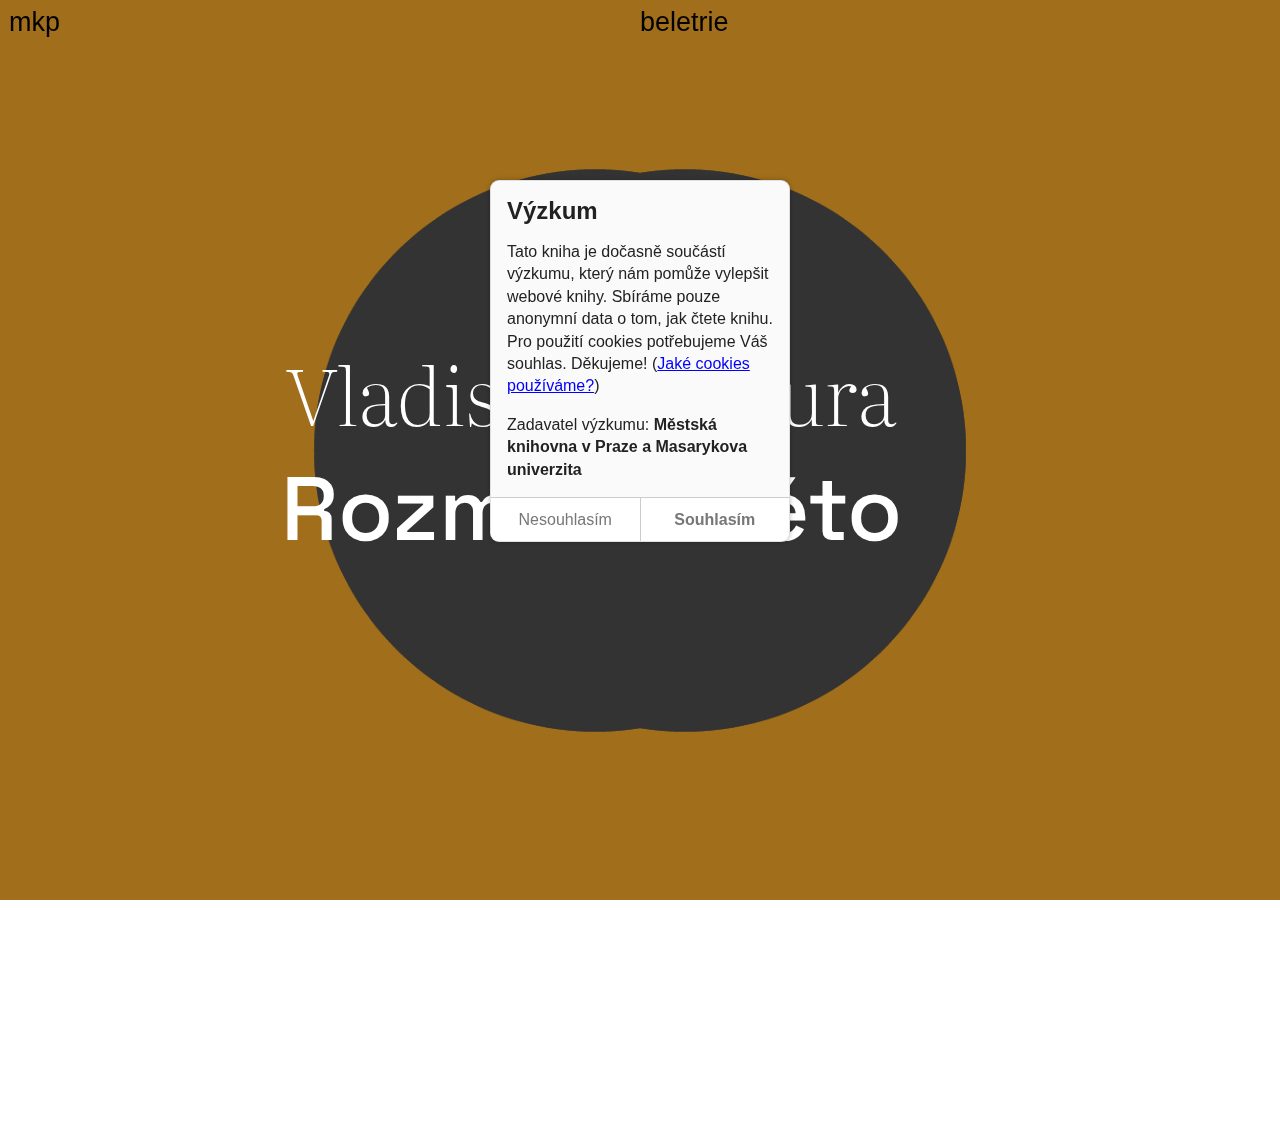
==== commit 94c6f840: "Deploying to docs from @ books-are-next/vancura-rozmarne-leto@839ba3e252b1af5208d116dee21528c38e9699" ====
--- a/index.html
+++ b/index.html
@@ -7,7 +7,7 @@
     <meta name="apple-mobile-web-app-title" content="">
     <meta name="apple-mobile-web-app-capable" content="yes">
     <title>Rozmarné léto</title>
-    <link rel="stylesheet" href="./style/style.min.css" media="screen" integrity="sha256-1cpg/RYkJEcZJuKsZ8cbs3M2r9kOplEXHcv5iqCbmLE=">
+    <link rel="stylesheet" href="./style/style.min.css" media="screen" integrity="sha256-suCzP2DeAjpjfeO4Ne4lRICbrGRKid9aAmWDin20Cww=">
     <meta name="nb-research" content="Tato kniha je dočasně součástí výzkumu, který nám pomůže vylepšit webové knihy. Sbíráme pouze anonymní data o tom, jak čtete knihu. Pro použití cookies potřebujeme Váš souhlas. Děkujeme! (<a href='https://www.mlp.cz/cz/o-knihovne/cisla-dokumenty-povinne-informace/povinne-dostupne-informace/cookies/'>Jaké cookies používáme?</a>)">
     <meta name="nb-research-orgs" content="Městská knihovna v Praze a Masarykova univerzita">
     <meta name="nb-research-ga" content="UA-187132260-1">
@@ -46,7 +46,7 @@
     <link rel="prev" href="./index.html">
     <link rel="next" href="./promo.html">
     <link rel="self" href="index.html">
-    <meta name="nb-identifier" content="vancura-rozmarne-leto-e6669ce">
+    <meta name="nb-identifier" content="vancura-rozmarne-leto-839ba3e">
     <meta name="nb-role" content="cover">
   </head>
   <body class="content-prose nb-role-cover nb-custom-style" data-nb-words="6" data-nb-chars="41">
--- a/style/style.min.css
+++ b/style/style.min.css
@@ -1,3 +1,3 @@
 @charset "UTF-8";@keyframes slide-from-left{0%{transform:translateX(-100px)}100%{transform:translateX(0)}}@keyframes pagination-slide-in{0%{transform:translateX(80px);opacity:0}100%{transform:translateX(0);opacity:1}}@keyframes pagination-slide-in-rev{0%{transform:translateX(-80px);opacity:0}100%{transform:translateX(0);opacity:1}}@keyframes slide-from-top{0%{transform:translateY(-100px)}100%{transform:translateY(0)}}@keyframes pulse-opacity{0%{opacity:.2}50%{opacity:.8}100%{opacity:.2}}@keyframes highlight{0%{background-color:var(--highlight-color)}100%{background-color:initial}}@keyframes fade-in{0%{opacity:0}100%{opacity:1}}@keyframes slide-up{0%{transform:translateY(30vh);opacity:0}100%{transform:translateY(0);opacity:1}}@keyframes pagination-bar-fade{0%{display:block;opacity:0}20%{display:block;opacity:.5}100%{display:block;opacity:0;display:none}}:root{--content-max-width:35rem;--content-margin-left:auto;--content-margin-right:auto;--content-font:Archivo, sans-serif;--heading-font:RightGrotesk, sans-serif;--heading-font-weight:normal;--base-font-size:18px;--font-size-ratio:1;--base-padding:16px;--small-padding:6px;--border-radius:6px;--border-radius-xl:9px;--ui-font:-apple-system, BlinkMacSystemFont, Segoe UI, Roboto, Helvetica, Arial, sans-serif, Apple Color Emoji, Segoe UI Emoji, Segoe UI Symbol;--ui-font-size:calc(16px * var(--font-size-ratio));font-size:calc(var(--base-font-size) * var(--font-size-ratio))}html{scroll-padding-top:100px}body{margin:0;background:var(--background);min-height:100vh}@media(min-width:990.1px){body.nb-controls-open{--margins:calc(
       100vw - 24rem - var(--content-max-width) - 2 * var(--base-padding)
-    );--content-margin-left:calc(var(--margins) / 2);--content-margin-right:auto}}body>[role=doc-toc]{display:none}main select{font-size:1rem;-webkit-appearance:none}.emoji{font-family:sans-serif}.scrollable-wrapper{height:100%;overflow:hidden}.scrollable{height:100%;padding-bottom:2rem;box-sizing:border-box;overflow-y:auto}.auto-cols{display:grid;grid-template-columns:auto auto;grid-gap:30px;align-items:end}.svg-icon{width:1.5em;height:auto;vertical-align:bottom;fill:var(--ui-c-text-shade)}body{--background:white;--transparent-background:rgba(255, 255, 255, 0);--text-color:black;--accent-color:#0033f8;--highlight-color:yellow;--link:blue;--visited:purple;--ui-c-bg:#fff;--ui-c-bg-shade:#fafafa;--ui-c-soft:#ccc;--ui-c-medium:#aaa;--ui-c-text-shade:#777;--ui-c-text:#222;--ui-box-shadow-color:rgba(0, 0, 0, 0.1);--ui-box-shadow:0 0 5px rgba(0, 0, 0, 0.25);--ui-inset-shadow:inset 0 0 4px rgba(0, 0, 0, 0.3);--ui-c-warning:red;--soft-border-color:rgba(0, 0, 0, 0.1);--ui-c-shadow:rgba(0, 0, 0, 0.5)}@media(prefers-color-scheme:dark){body{--background:#333;--transparent-background:#33333300;--text-color:#eee;--accent-color:#53c3ff;--highlight-color:#9b3200;--link:aqua;--visited:pink;--ui-c-bg:#444;--ui-c-bg-shade:#555;--ui-c-soft:#666;--ui-c-medium:#777;--ui-c-text-shade:#ddd;--ui-c-text:#eee;--ui-box-shadow-color:rgba(0, 0, 0, 0.2);--ui-box-shadow:0 0 5px rgba(0, 0, 0, 0.7);--ui-inset-shadow:inset 0 0 4px rgba(0, 0, 0, 0.7);--ui-c-warning:red;--soft-border-color:rgba(255, 255, 255, 0.1);--ui-c-shadow:rgba(255, 255, 255, 0.5)}}body.nb-color-scheme-light{--background:white;--transparent-background:rgba(255, 255, 255, 0);--text-color:black;--accent-color:#0033f8;--highlight-color:yellow;--link:blue;--visited:purple;--ui-c-bg:#fff;--ui-c-bg-shade:#fafafa;--ui-c-soft:#ccc;--ui-c-medium:#aaa;--ui-c-text-shade:#777;--ui-c-text:#222;--ui-box-shadow-color:rgba(0, 0, 0, 0.1);--ui-box-shadow:0 0 5px rgba(0, 0, 0, 0.25);--ui-inset-shadow:inset 0 0 4px rgba(0, 0, 0, 0.3);--ui-c-warning:red;--soft-border-color:rgba(0, 0, 0, 0.1);--ui-c-shadow:rgba(0, 0, 0, 0.5)}body.nb-color-scheme-dark{--background:#333;--transparent-background:#33333300;--text-color:#eee;--accent-color:#53c3ff;--highlight-color:#9b3200;--link:aqua;--visited:pink;--ui-c-bg:#444;--ui-c-bg-shade:#555;--ui-c-soft:#666;--ui-c-medium:#777;--ui-c-text-shade:#ddd;--ui-c-text:#eee;--ui-box-shadow-color:rgba(0, 0, 0, 0.2);--ui-box-shadow:0 0 5px rgba(0, 0, 0, 0.7);--ui-inset-shadow:inset 0 0 4px rgba(0, 0, 0, 0.7);--ui-c-warning:red;--soft-border-color:rgba(255, 255, 255, 0.1);--ui-c-shadow:rgba(255, 255, 255, 0.5)}body.nb-color-scheme-sepia{--background:#eccfb3;--transparent-background:rgba(236, 207, 179, 0);--text-color:#614429;--accent-color:#9a4c2d;--highlight-color:yellow;--link:#753115;--visited:#66525e;--ui-c-bg:#ffe5d0;--ui-c-bg-shade:#f5d8bc;--ui-c-soft:#dcbfa3;--ui-c-medium:#ba9d81;--ui-c-text-shade:#a18468;--ui-c-text:#4a2d12;--ui-box-shadow-color:rgba(62, 32, 7, 0.25);--ui-box-shadow:0 0 5px rgba(62, 32, 7, 0.25);--ui-inset-shadow:inset 0 0 4px rgba(62, 32, 7, 0.3);--ui-c-warning:red;--soft-border-color:rgba(62, 32, 7, 0.1);--ui-c-shadow:rgba(62, 32, 7, 0.5)}body{color:var(--text-color);background:var(--background)}body :link{color:var(--link)}body :visited{color:var(--visited)}.content{margin:0 var(--content-margin-right)0 var(--content-margin-left);max-width:var(--content-max-width);padding:calc(var(--base-padding) * 2)var(--base-padding)}body.nb-paginated main .begin-nav a[rel=prev],body.nb-paginated main .begin-nav a[rel=next],body.nb-paginated main .end-nav a[rel=prev],body.nb-paginated main .end-nav a[rel=next]{text-indent:-9999px}body.nb-paginated main .begin-nav a[rel=prev]:focus,body.nb-paginated main .begin-nav a[rel=next]:focus,body.nb-paginated main .end-nav a[rel=prev]:focus,body.nb-paginated main .end-nav a[rel=next]:focus{text-indent:0}body.nb-paginated-back .content,body.nb-paginated-forward .content{overflow:hidden}body.nb-paginated-back .content .visible,body.nb-paginated-forward .content .visible{animation:pagination-slide-in .3s}body.nb-paginated-back .content .visible{animation:pagination-slide-in-rev .3s}.nb-cropped .chunk{visibility:hidden}.nb-cropped .visible{visibility:visible;will-change:transform,opacity}.nb-paginated .step-forward{animation:pagination-slide-in .3s}.nb-paginated .step-back{animation:pagination-slide-in-rev .3s}main .idea:target{animation:highlight 3s ease-in-out}main .idea:target+dd{animation:highlight 3s ease-in-out}main .highlighted{animation:highlight .8s ease-in-out;will-change:background-color}main #chunk1:target,main #chunk1.highlighted,main #idea1:target,main #idea1.highlighted{animation:none}main #chapter-end{margin-bottom:100vh}main .begin-nav,main .end-nav{padding:var(--base-padding)0 10vh}main .begin-nav ul,main .begin-nav li,main .end-nav ul,main .end-nav li{display:block;margin:0;padding:0;list-style-type:none}main .begin-nav a[rel=index],main .end-nav a[rel=index]{display:none}main .begin-nav a[rel=prev],main .begin-nav a[rel=next],main .end-nav a[rel=prev],main .end-nav a[rel=next]{display:block}main .begin-nav a[rel=next],main .end-nav a[rel=next]{padding-top:5vh;padding-bottom:5vh}main p,main blockquote,main dl,main fieldset,main figure,main ul,main ol,main table,main li,main dd,main dt,main td,main th,main figcaption{font-family:var(--content-font);line-height:1.5;font-size:1rem}main button,main input,main select{font-family:var(--ui-font);font-size:.8rem}main h1,main h2,main h3,main h4,main h5,main h6{font-family:var(--heading-font);font-weight:var(--heading-font-weight);line-height:1.1;margin:1.5rem 0 .125rem}main h1{font-size:2rem}main h2{font-size:1.5rem}main h3{font-size:1.25rem}main h4{font-size:1.125rem}main h5{text-transform:uppercase;font-weight:700;font-size:1rem}main h6{text-transform:uppercase;font-size:1rem}main h1.hidden-title{display:none}main p,main blockquote,main dl,main ul,main ol{margin:0 0 .5rem}main table,main fieldset,main figure{margin:0 0 1rem}main ul,main ol{padding-left:1.125rem}main hr{margin:3rem 0;border:1px solid}main .button,main button{border:1px solid var(--ui-c-medium);background:var(--ui-c-soft);border-radius:var(--border-radius)}main img{max-width:100%}main .footnotes{display:none}main sup[id^=fnref]{vertical-align:baseline}main sup[id^=fnref]+sup[id^=fnref]::before{content:", ";vertical-align:baseline;font-family:var(--ui-font);font-size:.8rem;position:relative;top:-.3em;line-height:1}main sup[id^=fnref] a.footnote-ref{font-family:var(--ui-font);font-weight:700;text-indent:0;color:var(--ui-c-text-shade);vertical-align:baseline;padding:.5em .75em .4em;margin:0 -.75em;border-radius:.5em;line-height:1;text-decoration:none;font-size:.8em;position:relative;top:-.3em;color:var(--accent-color);overflow:hidden;white-space:nowrap}@media(hover){main sup[id^=fnref] a.footnote-ref:hover{background:var(--accent-color);color:var(--background)}}:root{--annotation-margin-top:-0.8em;--annotation-color:black;--annotation-highlight:#ffa}main .annotation,.footnote-content .annotation,.annotation-styles .annotation{display:inline;padding:.1rem .125rem;margin:0 -.125rem;color:var(--annotation-color);background:var(--annotation-highlight);border-radius:3px}main .annotation__head,.footnote-content .annotation__head,.annotation-styles .annotation__head{color:inherit;content:"‼️";background:0 0;font-size:.8em;position:absolute;opacity:.7;line-height:1;border-radius:4px 4px 0 0;cursor:pointer;margin:var(--annotation-margin-top)0 0 -.7rem;padding:.5rem;text-indent:0;font-style:normal;transition:transform .2s ease-out;will-change:transform}@media(hover){main .annotation__head:hover,.footnote-content .annotation__head:hover,.annotation-styles .annotation__head:hover{transform:scale(1.2)}}main .annotation__head::after,.footnote-content .annotation__head::after,.annotation-styles .annotation__head::after{content:attr(data-note);font-size:.8em;margin:-.1rem 0 0 .1rem;position:absolute;white-space:nowrap}.nb-ui-big-title{font-size:calc(1.5 * var(--ui-font-size));margin:calc(var(--base-padding)/2)0}.nb-ui-title{font-size:var(--ui-font-size);font-weight:600}.nb-ui-blank{font-style:italic;color:var(--ui-c-medium)}.nb-ui-note{font-size:calc(.8 * var(--ui-font-size));margin-bottom:0}.dot-select{opacity:.7;cursor:pointer}.dot-select.dot-selected{opacity:1}.button-zero-bar{height:0;margin:-1rem .5rem 1rem}.button-zero-bar--bottom{margin-bottom:3rem}.button-zero-bar--single-button{display:flex;flex-direction:row-reverse}.button-zero-bar--two-buttons{display:grid;grid-template-columns:2rem 1fr 2rem;align-items:start}.button-zero-bar--two-buttons .round-button:last-child{grid-column:3}.round-button{display:block;width:2rem;height:2rem;border-radius:1.5rem;border:none;cursor:pointer;color:var(--ui-c-bg);background-color:var(--accent-color);box-shadow:2px 2px 5px rgba(0,0,0,.2);transition:.3s ease-in;will-change:box-shadow,transform}.round-button .svg-icon{width:1.25rem;fill:var(--ui-c-bg)}@media(hover){.round-button:hover{transform:translateY(-3px);box-shadow:4px 4px 5px rgba(0,0,0,.4)}}.round-button--warning{background-color:var(--ui-c-warning)}.nb-annotations{font-family:var(--ui-font);font-size:var(--ui-font-size)}.nb-annotations .annotation-buttons{position:fixed;top:0;left:0;right:0;z-index:5001;will-change:transform;animation:slide-from-top .2s ease-out}.nb-annotations .annotation-buttons .button-wrapper{padding:calc(var(--base-padding)/2);text-align:center}.nb-annotations .annotation-buttons .action-button,.nb-annotations .annotation-buttons .style-button{display:inline-block;margin-right:calc(var(--base-padding)/2);margin-bottom:calc(var(--base-padding)/2);position:relative;cursor:pointer;transform-origin:50% 50%;transition:.2s ease-in;will-change:transform;text-align:center;width:2.5rem;height:2.5rem;line-height:2.5rem;font-size:1.5rem;box-sizing:border-box;border:1px solid var(--ui-c-soft);font-family:var(--content-font);vertical-align:top;font-weight:700;color:var(--ui-c-text);background:var(--ui-c-bg);box-shadow:var(--ui-box-shadow);border-radius:var(--border-radius)}@media(hover){.nb-annotations .annotation-buttons .action-button:hover,.nb-annotations .annotation-buttons .style-button:hover{transform:scale(1.1)}}.nb-annotations .annotation-buttons .action-button:last-child,.nb-annotations .annotation-buttons .style-button:last-child{margin-right:0}.nb-annotations .annotation-buttons .style-button{color:var(--annotation-color);background:var(--annotation-highlight)}.nb-annotations .annotation-buttons.annotation-buttons--new .quick-note::after{content:"…";position:absolute;right:0;bottom:0;left:0;font-size:80%;line-height:1.4rem;opacity:.3;text-align:center}.nb-annotations .annotation-detail{position:fixed;left:calc(var(--base-padding)/2);bottom:calc(var(--base-padding)/2);right:calc(var(--base-padding)/2);z-index:1501;box-sizing:border-box}@media screen and (min-width:432px){.nb-annotations .annotation-buttons .button-wrapper{text-align:left}.nb-annotations .annotation-detail{right:auto;min-width:24rem}}.nb-annotations .annotation-detail__note{min-height:4rem;padding:.5rem;background:var(--ui-c-bg);border-radius:var(--border-radius);box-shadow:var(--ui-inset-shadow);max-height:6rem;overflow-x:hidden;overflow-y:auto}.nb-annotations .annotation-detail__tools{display:flex;flex-direction:row-reverse;padding:.5rem;background:var(--ui-c-bg-shade)}.nb-annotations .annotation-detail__close,.nb-annotations .annotation-detail__destroy{font-size:1.5rem;width:2rem;text-indent:9999px;border:none;background-color:initial;background-position:100%;background-repeat:no-repeat;background-size:contain;white-space:nowrap;box-sizing:border-box;overflow:hidden;cursor:pointer;transition:.2s ease-in;will-change:transform;transform-origin:50% 50%}@media(hover){.nb-annotations .annotation-detail__close:hover,.nb-annotations .annotation-detail__destroy:hover{transform:scale(1.1)}}.nb-annotations .annotation-detail__close{margin-left:auto;background-image:url("data:image/svg+xml;utf8,<svg xmlns='http://www.w3.org/2000/svg' width='24' height='24' viewBox='0 0 24 24'><path fill='none' d='M0 0h24v24H0V0z'/><path d='M12 2C6.48 2 2 6.48 2 12s4.48 10 10 10 10-4.48 10-10S17.52 2 12 2zm0 18c-4.41 0-8-3.59-8-8s3.59-8 8-8 8 3.59 8 8-3.59 8-8 8zm4.59-12.42L10 14.17l-2.59-2.58L6 13l4 4 8-8z' fill='green' /></svg>")}.nb-annotations .annotation-detail__destroy{color:var(--ui-c-warning);background-position:0;background-image:url("data:image/svg+xml;utf8,%3Csvg viewBox=%224 0 16 24%22 width=%2224%22 height=%2224%22 xmlns=%22http://www.w3.org/2000/svg%22%3E%3Cpath d=%22M19 4H15.5l-1-1h-5l-1 1H5V6H19V4zM5.979 7.967 6 19c0 1.1.9 2 2 2h8C17.1 21 18 20.1 18 19L17.979 7.967h-12z%22 fill=%22red%22/%3E%3C/svg%3E")}.nb-desk{font-family:var(--ui-font);padding:var(--base-padding)calc(2 * var(--base-padding));overflow-y:auto}@media screen and (max-width:400px){.nb-desk{padding:var(--base-padding)}}.nb-desk .nb-desk__show-all-toggle{display:block;padding:calc(var(--base-padding)/2)0;text-align:right}.nb-desk h2{margin:0 0 calc(var(--ui-font-size)/2)}.nb-desk .nb-desk__chapter .desk__list{max-width:35rem;margin-bottom:1rem}.nb-desk .nb-desk__chapter .desk__list__detail{margin-bottom:1rem}.nb-desk .nb-desk__chapter .desk__notes{margin-bottom:1rem}.nb-desk .nb-desk__chapter .title-bar{grid-column:1/-1;padding:calc(var(--base-padding)/2)0;cursor:pointer;font-weight:700}.nb-desk .nb-desk__chapter .title-bar.title-bar--collapsed{border-bottom:1px solid var(--ui-c-soft)}.nb-desk .nb-desk__count{display:inline-block;font-size:70%;background:var(--ui-c-bg-shade);padding:3px 5px;margin-left:calc(var(--base-padding)/2);border-radius:var(--ui-font-size)}.nb-desk .desk__content-box{box-shadow:var(--ui-box-shadow);margin-bottom:var(--base-padding);border-radius:var(--border-radius-xl)}.nb-desk .desk__content-box--editing{box-shadow:var(--ui-inset-shadow)}.nb-desk .desk__content-box__buttons{height:1rem;margin-bottom:2rem}.nb-desk .desk__annotation{position:relative;margin-bottom:1rem}.nb-desk .desk__annotation--box{padding:calc(var(--base-padding)/2);box-shadow:var(--ui-box-shadow);border-radius:var(--border-radius)}.nb-desk .desk-annotation-wrapper{font-family:var(--content-font);color:var(--ui-c-text-shade)}.nb-desk .annotation__head{display:none}.nb-desk .annotation__symbol{display:block;margin-top:-.25em;font-family:var(--content-font);padding-bottom:.25em}.nb-desk .annotation__name{font-family:var(--ui-font);padding-left:.25em}.nb-desk .annotation{display:inline;padding:.1rem .125rem;margin:0 -.125rem;border-radius:3px;background-color:var(--ui-c-bg-shade)}.nb-desk .annotation[data-hl=this]{color:var(--annotation-color);background:var(--annotation-highlight)}.nb-desk .desk__note-wrapper{padding:calc(var(--base-padding)/2);box-shadow:var(--ui-box-shadow);border-radius:var(--border-radius)}.nb-desk .desk__note-editor{box-shadow:var(--ui-inset-shadow);border-radius:var(--border-radius)}.nb-desk .desk__note-editor__input{border:none;padding:calc(var(--base-padding)/2);border-radius:var(--border-radius);min-height:4rem;box-sizing:border-box}.desk__annotation__note{font-family:calc(var(--ui-font-size) * .8);border-top:1px solid var(--accent-color);padding-top:calc(var(--base-padding)/2);margin-top:calc(var(--base-padding)/2)}.nb-navigation nav{font-size:var(--ui-font-size)}.nb-navigation nav .nav-bar{--height:6px;display:block;position:fixed;left:var(--base-padding);bottom:0;width:calc(100vw - 2 * var(--base-padding));border-right:1px solid var(--ui-c-shadow);height:var(--height);margin:0;list-style-type:none;box-sizing:border-box}.nb-navigation nav .nav-bar .nav-bar__overlay{position:absolute;bottom:0;left:0;width:100%;height:30px;background:linear-gradient(to bottom,var(--transparent-background) 0%,var(--background) 100%)}.nb-navigation nav .nav-bar .chapter{display:block;border-left:1px solid var(--ui-c-shadow);list-style-type:none;position:absolute;top:0;z-index:1011;height:var(--height);margin:0;box-sizing:border-box;white-space:nowrap;overflow:hidden}.nb-navigation nav .nav-bar .info{visibility:hidden}.nb-navigation nav .nav-bar .pointer{display:block;list-style-type:none;position:absolute;bottom:0;left:0;height:2px;width:0;z-index:1010;background:var(--accent-color)}.nb-navigation nav .top-bar{display:none;font-family:var(--content-font);font-size:var(--ui-font-size);position:absolute;top:0;left:0;right:0;overflow:hidden}.nb-navigation nav .top-bar p.info{font-family:var(--heading-font);font-weight:var(--heading-font-weight);max-width:var(--content-max-width);padding:calc(var(--base-padding))var(--base-padding);margin:0 var(--content-margin-right)0 var(--content-margin-left)}.nb-navigation nav .top-bar p.info a{color:var(--text-color);text-decoration:none}.nb-navigation nav .top-bar p.info .chapter{display:none}.nb-navigation nav .top-bar .fixed p.info .chapter{display:inline-block}.nb-navigation nav .next,.nb-navigation nav .prev{display:none}.nb-navigation nav .button-navigation{pointer-events:none}.nb-navigation nav .button-navigation .back-button,.nb-navigation nav .button-navigation .forward-button{pointer-events:none;position:fixed;opacity:.25;z-index:900;left:2px;top:25vh;line-height:25vh;text-align:center;width:calc(5vw + 24px);height:50vh}.nb-navigation nav .button-navigation .forward-button{left:auto;right:2px}@media screen and (max-width:990px){.nb-navigation nav .button-navigation .back-button{text-align:left}.nb-navigation nav .button-navigation .forward-button{text-align:right}}@media screen and (max-width:432px){.nb-navigation nav .button-navigation .back-button svg{margin-left:-.5em}.nb-navigation nav .button-navigation .forward-button svg{margin-right:-.5em}}.nb-role-cover .nb-navigation nav .button-navigation .back-button,.nb-role-break .nb-navigation nav .button-navigation .back-button{display:none}.nb-role-cover .nb-navigation nav .button-navigation .forward-button,.nb-role-break .nb-navigation nav .button-navigation .forward-button{top:0;left:0;right:0;width:100vw;height:100vh}.nb-role-cover .nb-navigation nav .button-navigation .forward-button svg,.nb-role-break .nb-navigation nav .button-navigation .forward-button svg{display:none}.nb-role-break .nb-navigation nav .button-navigation .back-button svg,.nb-role-break .nb-navigation nav .button-navigation .forward-button svg{display:none}.nb-progress{font-family:var(--ui-font);font-size:var(--ui-font-size)}.nb-progress .current-position{z-index:1020;border:none;background:0 0;display:block;font-size:calc(var(--ui-font-size) * .8);font-family:var(--ui-font);text-align:right}.nb-progress .current-position--display{position:fixed;right:0;bottom:0;margin:0;padding:8px calc(var(--base-padding) - 1px);opacity:.5;pointer-events:none}.nb-progress .current-position--config{display:flex;text-align:left}.nb-progress .current-position--config label{display:block;margin-right:1rem;text-indent:-1rem;padding-left:1rem}.nb-progress .progress--collapsed{margin:0 0 var(--base-padding)var(--base-padding);float:right}.nb-progress.turn-to{margin:var(--ui-font-size)0;padding-bottom:var(--ui-font-size);border:1px solid var(--ui-c-soft);border-radius:var(--border-radius);padding:var(--base-padding)}.nb-progress.turn-to h3{margin-top:0}.nb-progress.turn-to .progress{display:flex}.nb-progress.turn-to select{max-width:100%;font-size:1rem;padding:0 .25rem}.nb-progress .progress__idea,.nb-progress .progress__chapter{display:block;font-family:var(--ui-font);flex-grow:0;flex-shrink:1;padding-right:.5rem}.nb-progress .progress__chapter{max-width:40%}.nb-seq-return{font-family:var(--ui-font);font-size:var(--ui-font-size);position:fixed;bottom:calc(1.75 * var(--base-padding));right:var(--base-padding);max-width:calc(100vw - 2 * var(--base-padding));animation:slide-up .2s ease-out;z-index:4000;min-height:1.5rem}.nb-seq-return .seq-text{padding:calc(var(--base-padding)/2)}.nb-seq-return .seq-return-toggle{font-family:var(--ui-font);display:block;min-width:1.5rem;height:1.5rem;line-height:1.5rem;text-align:center;float:right;padding:.25rem;cursor:pointer;opacity:.5}@media(hover){.nb-seq-return .seq-return-toggle:hover{opacity:1}}.nb-seq-return .seq-return{margin:0 auto;background:var(--ui-c-bg-shade);border:1px solid var(--ui-c-soft);border-radius:var(--border-radius-xl);overflow:hidden;box-shadow:var(--ui-box-shadow)}.nb-seq-return p,.nb-seq-return .seq-buttons a{font-size:calc(var(--ui-font-size) * .8);padding:calc(var(--base-padding)/2);margin:0;line-height:1.4;cursor:pointer}.nb-seq-return .close{float:right;padding:calc(var(--base-padding)/2);cursor:pointer}.nb-seq-return .seq-buttons{display:flex;border-top:1px solid var(--ui-c-soft)}.nb-seq-return .seq-buttons:first-child{border:none}.nb-seq-return .seq-buttons a{background:var(--ui-c-bg);white-space:nowrap;border:solid var(--ui-c-soft);border-width:0 1px 0 0;flex:1 1;text-align:center;text-decoration:none;color:var(--ui-c-text-shade)}.nb-seq-return .seq-buttons a:last-child{border-right:0}.nb-peeks{font-family:var(--ui-font);font-size:var(--ui-font-size);position:fixed;z-index:1205;bottom:0;left:0;right:0}.nb-peeks .peeks{max-height:60vh;margin:0 var(--content-margin-right)0 var(--content-margin-left);max-width:calc(var(--content-max-width) + 2 * var(--base-padding))}.nb-peeks .peeks .peek{position:relative;box-sizing:border-box;border:1px solid var(--ui-c-soft);border-radius:var(--border-radius)var(--border-radius)0 0;box-shadow:var(--ui-box-shadow);overflow:hidden;transition:bottom .2s ease-out;animation:slide-up .2s ease-out;display:none}.nb-peeks .peeks .peek .peek-content{padding:4rem 1rem 2rem;max-height:calc(60vh - 6rem);background:var(--ui-c-bg);overflow-y:scroll;-webkit-overflow-scrolling:touch}.nb-peeks .peeks .peek .peek-head{position:absolute;display:flex;top:0;left:0;right:0;height:2rem;line-height:2rem;text-align:left;border-bottom:1px solid var(--ui-c-soft);z-index:1210}.nb-peeks .peeks .peek .peek-head .peek-info{flex-grow:1;padding:0 var(--base-padding)}.nb-peeks .peeks .peek .peek-head .peek-info p{margin:0;line-height:2rem}.nb-peeks .peeks .peek .peek-head .peek-close{display:block;width:3rem;height:2rem;font-size:var(--ui-font-size);border:none;color:var(--ui-c-text);background:0 0;cursor:pointer;text-align:center}.nb-peeks .peeks .peek:nth-last-child(3),.nb-peeks .peeks .peek:nth-last-child(2){display:block;height:2vh;margin-bottom:-1vh;background:var(--ui-c-bg-shade)}.nb-peeks .peeks .peek:nth-last-child(3) .peek-head,.nb-peeks .peeks .peek:nth-last-child(3) .peek-content,.nb-peeks .peeks .peek:nth-last-child(2) .peek-head,.nb-peeks .peeks .peek:nth-last-child(2) .peek-content{display:none}.nb-peeks .peeks .peek:last-child{display:block;height:auto;margin-bottom:0}.nb-peeks .peeks .footnote-backref{display:none}.nb-toc{padding-bottom:calc(4 * var(--base-padding))}@media screen and (max-width:400px){.nb-toc{padding:var(--base-padding)}}.nb-toc h1{padding:var(--base-padding)calc(2 * var(--base-padding))}.nb-toc ul,.nb-toc ol{font-size:1rem;font-family:var(--content-font);padding:0;border:solid var(--ui-c-soft);border-width:1px 0}.nb-toc ul li,.nb-toc ol li{padding:.5rem var(--base-padding).5rem calc(2 * var(--base-padding));border-bottom:1px solid var(--ui-c-soft)}.nb-toc ul li:last-child,.nb-toc ol li:last-child{border-bottom:none}.nb-toc ul ul,.nb-toc ul ol,.nb-toc ol ul,.nb-toc ol ol{margin:.5rem calc(-1 * var(--base-padding))0 0;padding-left:2rem;border-width:1px 0 0}.nb-toc ul ul li,.nb-toc ul ol li,.nb-toc ol ul li,.nb-toc ol ol li{padding-left:0}.nb-toc ul ul li:last-child,.nb-toc ul ol li:last-child,.nb-toc ol ul li:last-child,.nb-toc ol ol li:last-child{padding-bottom:0}.nb-toc ul{padding-left:0}.nb-toc ul>li{list-style-type:none}.nb-toc .current-chapter{color:var(--accent-color)}.nb-toc .toggle{display:block;float:right;cursor:pointer;margin-top:-.1rem;padding:0;border:none;background:0 0;color:var(--ui-c-text);font-size:1rem;clear:both}.nb-toc li.folded ol,.nb-toc li.folded ul{display:none}.nb-toc-other{font-size:1rem;padding:0 calc(2 * var(--base-padding))var(--base-padding)}.nb-toc a,.nb-toc-other a{font-weight:700;color:var(--text-color);text-decoration:none}@media(hover){.nb-toc a:hover,.nb-toc-other a:hover{text-decoration:underline}}.nb-toc .headings-toc a,.nb-toc-other .headings-toc a{font-weight:400}.nb-toc-other{font-family:var(--content-font)}.nb-controls{font-family:var(--ui-font);font-size:var(--ui-font-size);color:var(--ui-c-text)}.nb-controls .button{color:var(--accent-color);padding:var(--small-padding);font-size:calc(var(--ui-font-size) * .9);box-shadow:var(--ui-box-shadow);border:none;border-radius:var(--border-radius);background:var(--ui-c-bg);line-height:1.6;cursor:pointer}.nb-controls .button.button-primary{color:var(--ui-c-bg);background-color:var(--accent-color)}.nb-controls .button.button-primary .svg-icon{fill:var(--ui-c-bg)}.nb-controls .icon-link{font-size:var(--ui-font-size);font-weight:400;cursor:pointer;color:var(--accent-color);margin:0 1rem;white-space:nowrap;line-height:1.5}.nb-controls .icon-link svg{fill:var(--accent-color)}@media(hover){.nb-controls .icon-link:hover{text-decoration:none}}.nb-controls .controls-launcher{display:flex;position:fixed;top:0;right:0;z-index:2000;cursor:pointer}.nb-controls .controls-launcher div{display:none}@media(hover){.nb-controls .controls-launcher div{display:block;opacity:0}.nb-controls .controls-launcher:hover div{opacity:.25}}.nb-controls .controls-launcher div{height:48px;line-height:48px;margin-left:var(--base-padding);padding-left:var(--base-padding);padding-right:var(--base-padding);text-align:right}.nb-controls .controls-launcher div:last-child{opacity:.5;display:block}@media(hover){.nb-controls .controls-launcher div:hover{opacity:1}}.nb-controls .controls-launcher div .svg-icon{vertical-align:middle}.nb-controls .control{display:grid;grid-template-rows:calc(3 * var(--ui-font-size))1fr;height:100%;position:fixed;z-index:5000;top:0;right:0;bottom:0;background:var(--ui-c-bg);width:24rem;max-width:100vw;box-sizing:border-box;box-shadow:var(--ui-box-shadow);transition:top .2s ease-out;animation:slide-from-top .2s ease-out;font-size:var(--ui-font-size)}@media(max-width:990px){.nb-controls .control{left:0;width:auto}}.nb-controls .control .control-bar{display:flex;grid-row:1;width:24rem;max-width:100vw;box-shadow:rgba(0,0,0,.3)-3px 0 4px inset;background:var(--ui-c-bg-shade);overflow:hidden}@media(max-width:990px){.nb-controls .control .control-bar{width:100vw}}.nb-controls .control .control-bar .tab{display:block;height:100%;flex-grow:1;min-width:0;padding:0 var(--base-padding);line-height:3.5;box-sizing:border-box;font-size:calc(var(--ui-font-size) * .9);cursor:pointer;text-overflow:ellipsis;text-align:center;white-space:nowrap;overflow:hidden}.nb-controls .control .control-bar .tab--selected{box-shadow:var(--ui-box-shadow);background:var(--ui-c-bg);color:var(--accent-color)}.nb-controls .control .control-bar .close{display:block;position:relative;box-sizing:border-box;width:calc(var(--ui-font-size) * 3);cursor:pointer}.nb-controls .control .control-bar .close span{display:block;position:absolute;top:calc(var(--base-padding)/2);right:calc(var(--base-padding)/2);bottom:calc(var(--base-padding)/2);left:calc(var(--base-padding)/2);padding:calc(var(--base-padding)/4);box-shadow:var(--ui-box-shadow);border-radius:var(--border-radius);background:var(--ui-c-bg);text-align:center;line-height:var(--ui-font-size)}.nb-controls .control .control-bar .close svg{display:block;width:100%;fill:var(--ui-c-text)}.nb-controls .control .control__opened{grid-row:2;display:flex;flex-direction:column;position:relative;box-sizing:border-box;overflow:hidden}.nb-controls .control .control__details{display:flex;align-self:end;z-index:1;width:100%;box-sizing:border-box;box-shadow:0 0 40px var(--ui-c-bg),0 0 40px var(--ui-c-bg),0 0 40px var(--ui-c-bg);background:var(--ui-c-bg);padding:calc(var(--base-padding) * 2);font-size:calc(var(--ui-font-size) * .8)}.nb-controls .control .control__details.show-tips{padding-bottom:0}.nb-controls .control .control__details>div{flex:1;margin-right:var(--ui-font-size)}.nb-controls .control .control__details>div:last-child{margin-right:0}.nb-controls .control .control__details p{margin:0}.nb-controls .control .control__details h3{font-size:calc(var(--ui-font-size) * .8);margin:0}.nb-options{font-size:var(--ui-font-size)}.nb-options .explanation{margin-top:-.5rem;font-size:calc(var(--ui-font-size) * .8);grid-column:1/-1}.nb-options .options-wrapper{display:grid;grid-gap:var(--base-padding);margin:var(--base-padding)calc(2 * var(--base-padding))}@media screen and (max-width:400px){.nb-options .options-wrapper{margin:var(--base-padding)}}.nb-options .cell__title{margin-bottom:calc(var(--ui-font-size)/2)}.nb-options .color-scheme-select{display:grid;grid-template-columns:repeat(4,auto);gap:var(--ui-font-size)}.nb-options .font-size-slider{font-size:24px;line-height:36px;box-sizing:border-box;position:fixed;left:50%;top:50%;width:320px;margin-left:-160px;margin-top:-33vh;background:var(--ui-c-bg);border:1px solid var(--ui-c-soft);padding:24px;border-radius:var(--border-radius);box-shadow:var(--ui-box-shadow);z-index:1;display:none}.nb-options .font-size-slider .enlarge-font-size,.nb-options .font-size-slider .shrink-font-size{color:var(--ui-c-text);vertical-align:top}.nb-options .font-size-slider .enlarge-font-size{font-size:32px;line-height:28px;width:38px;height:38px}.nb-options .font-size-slider .shrink-font-size{font-size:16px;line-height:22px;width:38px;height:38px}.nb-options .font-size-slider .set-font-size{margin:0 24px}.nb-options .font-size-slider.font-size-slider--show{display:block}.nb-options .font-size-slider .font-size-slider__close{display:block;position:relative;z-index:1;float:right;margin:-24px -24px -24px 12px;padding:var(--base-padding);cursor:pointer}.nb-options .font-size-slider p{font-size:24px;line-height:36px;margin:12px 0;text-align:center;clear:right}.nb-options .font-size-slider small,.nb-options .font-size-slider input,.nb-options .font-size-slider big{margin:0 12px 0 0;line-height:24px}.nb-options .font-size-slider big,.nb-options .font-size-slider small{display:inline-block;line-height:24px}.nb-options .font-size-slider .val{font-weight:400;color:var(--ui-c-medium)}.nb-options .annotation-styles .styles{line-height:2}.nb-options .annotation-styles .style{display:inline-block;padding:0 var(--small-padding);margin:0 var(--small-padding)var(--small-padding)0;border:1px solid transparent;border-radius:var(--border-radius);box-shadow:var(--ui-box-shadow);color:#000;cursor:pointer}.nb-options .annotation-styles .style.style-edited{border:1px solid var(--accent-color)}.nb-options .annotation-styles .style .quick{padding-left:.5em;opacity:.5}.nb-options .annotation-styles .style-editor{box-shadow:var(--ui-inset-shadow);padding:var(--base-padding);border-radius:var(--border-radius)}.nb-options .annotation-styles .style-editor input{font-size:var(--ui-font-size);line-height:var(--ui-font-size);height:var(--ui-font-size);padding:var(--small-padding);display:inline-block;vertical-align:top}.nb-options .annotation-styles .style-editor .color-select{display:flex;height:42px;line-height:42px;cursor:pointer;border:1px solid var(--ui-c-soft);border-radius:var(--border-radius);margin:var(--base-padding)0}.nb-options .annotation-styles .style-editor .color-select div{flex:1;text-align:center}.nb-onboarding .onboarding-opener{z-index:1;position:fixed;top:60px;right:var(--base-padding);box-sizing:border-box;margin-left:var(--base-padding);border:1px solid var(--soft-border-color);box-shadow:var(--ui-box-shadow);border-radius:var(--border-radius-xl);font-family:var(--ui-font);font-size:calc(var(--ui-font-size) * .9);line-height:1.4}.nb-onboarding .onboarding-opener .onboarding-opener-bubble{position:relative;margin:0 0 0 auto;max-width:14rem;background:var(--ui-c-bg-shade);color:var(--text-color);border-radius:var(--border-radius-xl)}.nb-onboarding .onboarding-opener .onboarding-opener-bubble:after{content:"";position:absolute;top:-8px;right:var(--border-radius-xl);background-color:var(--ui-c-bg-shade);box-shadow:3px -3px 2px 0 var(--ui-box-shadow-color);content:" ";display:block;height:16px;width:16px;transform:rotate(-45deg)}.nb-onboarding .onboarding-opener .onboarding-opener-bubble .onboarding-opener-intro{padding:var(--base-padding)}.nb-onboarding .onboarding-opener .onboarding-opener-bubble .onboarding-opener-close{cursor:pointer;float:right;padding:var(--base-padding);margin:calc(-1.5 * var(--base-padding))calc(-1.5 * var(--base-padding))0 0;text-align:right;color:var(--text-color)}.nb-onboarding .onboarding-opener .onboarding-opener-bubble .onboarding-opener-open{display:block;text-align:right;margin-top:var(--base-padding);text-decoration:underline}.nb-onboarding .onboarding-opener .buttons{display:flex;border-top:1px solid var(--ui-c-soft);overflow:hidden;border-radius:0 0 var(--border-radius-xl)var(--border-radius-xl)}.nb-onboarding .onboarding-opener .buttons a{padding:calc(var(--base-padding)/2);margin:0;line-height:1.4;cursor:pointer}.nb-onboarding .onboarding-opener .buttons:first-child{border:none}.nb-onboarding .onboarding-opener .buttons a{background:var(--ui-c-bg);white-space:nowrap;border:solid var(--ui-c-soft);border-width:0 1px 0 0;flex:1 1;text-align:center;text-decoration:none;color:var(--ui-c-text-shade)}.nb-onboarding .onboarding-opener .buttons a:last-child{border-right:0}.nb-onboarding .onboarding-overlay{position:fixed;top:0;bottom:0;left:0;right:0;background:var(--ui-c-bg-shade);opacity:.75;-webkit-backdrop-filter:blur(10px);backdrop-filter:blur(10px);z-index:6000}.nb-onboarding .onboarding{font-family:var(--ui-font);font-size:var(--ui-font-size);z-index:6000;position:fixed;top:var(--base-padding);bottom:var(--base-padding);left:var(--base-padding);right:var(--base-padding);border-radius:var(--border-radius-xl);background:var(--ui-c-bg);padding:var(--base-padding);overflow:auto;animation:fade-in .4s ease-in}@media only screen and (min-width:760px){.nb-onboarding .onboarding{bottom:25vh;left:50%;top:auto;right:auto;width:20rem;margin-left:-10rem}}.nb-onboarding h2{margin:0;align-self:end}.nb-onboarding .onboarding__card{display:grid;height:100%;grid-template-rows:1fr 2fr 1fr;align-items:center;grid-gap:var(--base-padding);max-width:calc(16 * var(--ui-font-size));margin:0 auto}.nb-onboarding .onboarding__card svg{display:block;width:100%}@media only screen and (min-width:760px){.nb-onboarding .onboarding__card{height:auto}}.nb-onboarding .onboarding__content{display:grid;grid-template-columns:1fr 2fr;align-items:start;grid-gap:var(--base-padding)}@media only screen and (min-aspect-ratio:3/2) and (max-width:700px){.nb-onboarding .onboarding__card{max-width:none}.nb-onboarding .onboarding__content{display:block;height:calc(4 * var(--ui-font-size))}.nb-onboarding svg{float:left;width:10vw;margin-right:var(--base-padding)}}.nb-onboarding .onboarding__controls{align-self:end}.nb-onboarding .tip p:first-child{margin-top:0}.nb-onboarding .close{display:block;float:right;font-size:var(--ui-font-size);padding:var(--base-padding);margin:calc(-1.5 * var(--base-padding))calc(-1.5 * var(--base-padding))0 -2rem;border:none;background:0 0;cursor:pointer;text-align:right}.nb-onboarding .close svg{width:calc(2 * var(--ui-font-size))}.nb-onboarding .onboarding__controls__button,.nb-onboarding .onboarding__controls__back-button{line-height:calc(3.5 * var(--ui-font-size));height:calc(3.5 * var(--ui-font-size));cursor:pointer;user-select:none}.nb-onboarding .onboarding__controls__back-button{float:left;color:#9a4663;font-size:calc(2 * var(--ui-font-size))}.nb-onboarding .onboarding__controls__button{width:calc(9.5 * var(--ui-font-size));margin:0 auto;border-radius:var(--border-radius);background:#9a4663;color:#fff6de;text-align:center}.nb-onboarding .dots{user-select:none;margin:var(--base-padding)auto 0;text-align:center}.nb-onboarding .dots span{color:#9a4663;line-height:10px;display:inline-block;height:10px;opacity:.5;transform:scale(.5);transition:transform .3s ease-out;will-change:transform;margin-right:12px;cursor:pointer}.nb-onboarding .dots span:last-child{margin-right:0}.nb-onboarding .dots span.current{line-height:10px;opacity:1;transform:scale(.8)}._nb-research{position:fixed;top:20vh;left:50vw;box-sizing:border-box;width:300px;margin-left:-150px;font-family:var(--ui-font);font-size:var(--ui-font-size);background:var(--ui-c-bg-shade);color:var(--ui-c-text);border:1px solid var(--soft-border-color);border-radius:var(--border-radius-xl);box-shadow:var(--ui-box-shadow);overflow:hidden;z-index:4000}._nb-research p{line-height:1.4}._nb-research .plea{max-height:30vh;overflow-y:auto}._nb-research h2,._nb-research p{margin:var(--ui-font-size)}._nb-research .agree{font-weight:700}._nb-research .buttons{display:flex;border-top:1px solid var(--ui-c-soft)}._nb-research .buttons a{padding:calc(var(--base-padding)/2);margin:0;line-height:1.7;cursor:pointer}._nb-research .buttons:first-child{border:none}._nb-research .buttons a{background:var(--ui-c-bg);white-space:nowrap;border:solid var(--ui-c-soft);border-width:0 1px 0 0;flex:1 1;text-align:center;text-decoration:none;color:var(--ui-c-text-shade)}._nb-research .buttons a:last-child{border-right:0}@font-face{font-family:SpaceGrotesk;src:url(../fonts/SpaceGroteskVF.woff2);font-weight:400}@font-face{font-family:LiterataVar;src:url(../fonts/Literata-var.woff2);font-style:normal}@font-face{font-family:LiterataVar;src:url(../fonts/Literata-Italic-var.woff2);font-style:italic}#title-wrapper{--title-size:12vh;--title-line-height:12vh;position:relative;z-index:3000;margin:0;padding:0;width:100vw;height:100vh;background-color:var(--title-color);font-family:SpaceGrotesk;display:flex;align-items:center;overflow:hidden}@media(max-aspect-ratio:1/1){#title-wrapper{--title-size:12vw;--title-line-height:13vw}}#title-wrapper .wrapper{margin:0;padding:0;width:100%;height:100%;display:flex;justify-content:center;align-items:center;position:absolute;top:0;left:0}#title-wrapper .top,#title-wrapper .bottom{box-sizing:border-box;width:100%;padding:5vh 5vh 7vh;position:absolute;align-items:baseline;display:flex;justify-content:space-between}#title-wrapper #title{font-weight:400;color:#fff;margin:0;text-align:center;display:block;max-width:140vh;margin:0 4vw}@media(min-aspect-ratio:1/1){#title-wrapper #title{width:calc(80% - 8vw)}}#title-wrapper #title h2.author{font-family:LiterataVar;font-variation-settings:"wght" 200,"opsz" 72;font-weight:200;font-size:calc(var(--title-size) * .9);line-height:var(--title-line-height);margin:0;padding-bottom:calc(var(--title-size) * .2);color:#fff;position:relative;z-index:2}#title-wrapper #title h1.title{font-size:var(--title-size);line-height:var(--title-line-height);font-weight:500;font-variation-settings:"wght" 515;font-family:SpaceGrotesk;margin:0;position:relative;z-index:2}#title-wrapper h3{font-size:3vh;line-height:3vh;font-variation-settings:"wght" 350;position:absolute;margin:0;padding:0;color:#000;font-weight:400}#title-wrapper h3.publisher{top:1vh;left:1vh}#title-wrapper h3.edition{top:1vh;left:50vw}#title-wrapper .animation{width:min(85vh,85vw);height:min(85vh,85vw);position:relative}#title-wrapper .circles{background:50% no-repeat url(./../template-images/circles.png);background-size:cover;height:min(85vh,85vw);width:min(85vh,85vw);margin:0;padding:0;position:absolute}#title-wrapper .anim-one{-webkit-animation:rotating-one 30s linear infinite;-moz-animation:rotating-one 30s linear infinite;-ms-animation:rotating-one 30s linear infinite;-o-animation:rotating-one 30s linear infinite;animation:rotating-one 30s linear infinite}#title-wrapper .anim-two{-webkit-animation:rotating-two 25s linear infinite;-moz-animation:rotating-two 25s linear infinite;-ms-animation:rotating-two 25s linear infinite;-o-animation:rotating-two 25s linear infinite;animation:rotating-two 25s linear infinite}@-webkit-keyframes rotating-one{from{-webkit-transform:rotate(0);-o-transform:rotate(0);transform:rotate(0)}to{-webkit-transform:rotate(360deg);-o-transform:rotate(360deg);transform:rotate(360deg)}}@-webkit-keyframes rotating-two{from{-webkit-transform:rotate(0);-o-transform:rotate(0);transform:rotate(0)}to{-webkit-transform:rotate(-360deg);-o-transform:rotate(-360deg);transform:rotate(-360deg)}}@keyframes rotating-one{from{-ms-transform:rotate(0);-moz-transform:rotate(0);-webkit-transform:rotate(0);-o-transform:rotate(0);transform:rotate(0)}to{-ms-transform:rotate(360deg);-moz-transform:rotate(360deg);-webkit-transform:rotate(360deg);-o-transform:rotate(360deg);transform:rotate(360deg)}}@keyframes rotating-two{from{-ms-transform:rotate(0);-moz-transform:rotate(0);-webkit-transform:rotate(0);-o-transform:rotate(0);transform:rotate(0)}to{-ms-transform:rotate(-360deg);-moz-transform:rotate(-360deg);-webkit-transform:rotate(-360deg);-o-transform:rotate(-360deg);transform:rotate(-360deg)}}body{--p-indent:3rem;--p-margin-bottom:0;--p-line-height:1.9rem;--section-vertical-margin:3rem;--h1-font-size:4rem;--h1-line-height:calc(var(--h1-font-size) * 1.5);--h1-margin-bottom:clamp(4rem, 30vh, 13rem);--h1-font-family:LiterataVar;--h1-font-weight:200;--h1-font-variation-settings:"wght" 200, "opsz" 72}.content-poetry{--p-indent:0;--p-margin-bottom:1.9rem;--p-line-height:1.9rem;--section-vertical-margin:1.5rem;--h1-font-size:1.2rem;--h1-line-height:1.9rem;--h1-margin-bottom:1.9rem;--h1-font-family:SpaceGrotesk;--h1-font-weight:700;--h1-font-variation-settings:normal}main h1{font-size:var(--h1-font-size);line-height:var(--h1-line-height);margin-bottom:var(--h1-margin-bottom);font-family:var(--h1-font-family);font-weight:var(--h1-font-weight);font-variation-settings:var(--h1-font-variation-settings)}main p{margin-bottom:var(--p-margin-bottom);text-indent:var(--p-indent);font-family:LiterataVar;font-weight:400;font-variation-settings:"wght" 400,"opsz" 12;font-size:1rem;line-height:var(--p-line-height)}main section{margin-bottom:var(--section-vertical-margin)}main blockquote,main q,main blockquote p{font-family:LiterataVar;font-style:italic}main blockquote{margin:var(--p-line-height)var(--p-indent)}main .centered{margin:0 var(--p-indent)}main .centered p{text-align:center}main hr{display:block;margin:0;border:none}main hr::before{content:"* * *";display:block;color:var(--accent-color);font-size:1.5rem;margin:1.9rem auto 1.4rem;text-align:center}main h1+p,main h2+p,main h3+p,main hr+p,main section p:first-child,main blockquote p:first-child{text-indent:0}#promo .promo-dark img,#promo .promo-light img{display:block;margin:20vh auto}.promo-dark{display:none}@media(prefers-color-scheme:dark){.promo-light{display:none}.promo-dark{display:block}}body.nb-color-scheme-light .promo-light{display:block}body.nb-color-scheme-light .promo-dark{display:none}body.nb-color-scheme-dark .promo-light{display:none}body.nb-color-scheme-dark .promo-dark{display:block}body.nb-color-scheme-sepia .promo-light{display:block}body.nb-color-scheme-sepia .promo-dark{display:none}body{--title-color:rgb(161, 110, 27);--accent-color:rgb(161, 110, 27)}@media(prefers-color-scheme:dark){body{--title-color:rgb(161, 110, 27);--accent-color:rgb(224, 166, 83)}}body.nb-color-scheme-light{--title-color:rgb(161, 110, 27);--accent-color:rgb(161, 110, 27)}body.nb-color-scheme-dark{--title-color:rgb(161, 110, 27);--accent-color:rgb(224, 166, 83)}.nb-role-about main img{float:right;margin:.5em 0 1em 1em}+    );--content-margin-left:calc(var(--margins) / 2);--content-margin-right:auto}}body>[role=doc-toc]{display:none}main select{font-size:1rem;-webkit-appearance:none}.emoji{font-family:sans-serif}.scrollable-wrapper{height:100%;overflow:hidden}.scrollable{height:100%;padding-bottom:2rem;box-sizing:border-box;overflow-y:auto}.auto-cols{display:grid;grid-template-columns:auto auto;grid-gap:30px;align-items:end}.svg-icon{width:1.5em;height:auto;vertical-align:bottom;fill:var(--ui-c-text-shade)}body{--background:white;--transparent-background:rgba(255, 255, 255, 0);--text-color:black;--accent-color:#0033f8;--highlight-color:yellow;--link:blue;--visited:purple;--ui-c-bg:#fff;--ui-c-bg-shade:#fafafa;--ui-c-soft:#ccc;--ui-c-medium:#aaa;--ui-c-text-shade:#777;--ui-c-text:#222;--ui-box-shadow-color:rgba(0, 0, 0, 0.1);--ui-box-shadow:0 0 5px rgba(0, 0, 0, 0.25);--ui-inset-shadow:inset 0 0 4px rgba(0, 0, 0, 0.3);--ui-c-warning:red;--soft-border-color:rgba(0, 0, 0, 0.1);--ui-c-shadow:rgba(0, 0, 0, 0.5)}@media(prefers-color-scheme:dark){body{--background:#333;--transparent-background:#33333300;--text-color:#eee;--accent-color:#53c3ff;--highlight-color:#9b3200;--link:aqua;--visited:pink;--ui-c-bg:#444;--ui-c-bg-shade:#555;--ui-c-soft:#666;--ui-c-medium:#777;--ui-c-text-shade:#ddd;--ui-c-text:#eee;--ui-box-shadow-color:rgba(0, 0, 0, 0.2);--ui-box-shadow:0 0 5px rgba(0, 0, 0, 0.7);--ui-inset-shadow:inset 0 0 4px rgba(0, 0, 0, 0.7);--ui-c-warning:red;--soft-border-color:rgba(255, 255, 255, 0.1);--ui-c-shadow:rgba(255, 255, 255, 0.5)}}body.nb-color-scheme-light{--background:white;--transparent-background:rgba(255, 255, 255, 0);--text-color:black;--accent-color:#0033f8;--highlight-color:yellow;--link:blue;--visited:purple;--ui-c-bg:#fff;--ui-c-bg-shade:#fafafa;--ui-c-soft:#ccc;--ui-c-medium:#aaa;--ui-c-text-shade:#777;--ui-c-text:#222;--ui-box-shadow-color:rgba(0, 0, 0, 0.1);--ui-box-shadow:0 0 5px rgba(0, 0, 0, 0.25);--ui-inset-shadow:inset 0 0 4px rgba(0, 0, 0, 0.3);--ui-c-warning:red;--soft-border-color:rgba(0, 0, 0, 0.1);--ui-c-shadow:rgba(0, 0, 0, 0.5)}body.nb-color-scheme-dark{--background:#333;--transparent-background:#33333300;--text-color:#eee;--accent-color:#53c3ff;--highlight-color:#9b3200;--link:aqua;--visited:pink;--ui-c-bg:#444;--ui-c-bg-shade:#555;--ui-c-soft:#666;--ui-c-medium:#777;--ui-c-text-shade:#ddd;--ui-c-text:#eee;--ui-box-shadow-color:rgba(0, 0, 0, 0.2);--ui-box-shadow:0 0 5px rgba(0, 0, 0, 0.7);--ui-inset-shadow:inset 0 0 4px rgba(0, 0, 0, 0.7);--ui-c-warning:red;--soft-border-color:rgba(255, 255, 255, 0.1);--ui-c-shadow:rgba(255, 255, 255, 0.5)}body.nb-color-scheme-sepia{--background:#eccfb3;--transparent-background:rgba(236, 207, 179, 0);--text-color:#614429;--accent-color:#9a4c2d;--highlight-color:yellow;--link:#753115;--visited:#66525e;--ui-c-bg:#ffe5d0;--ui-c-bg-shade:#f5d8bc;--ui-c-soft:#dcbfa3;--ui-c-medium:#ba9d81;--ui-c-text-shade:#a18468;--ui-c-text:#4a2d12;--ui-box-shadow-color:rgba(62, 32, 7, 0.25);--ui-box-shadow:0 0 5px rgba(62, 32, 7, 0.25);--ui-inset-shadow:inset 0 0 4px rgba(62, 32, 7, 0.3);--ui-c-warning:red;--soft-border-color:rgba(62, 32, 7, 0.1);--ui-c-shadow:rgba(62, 32, 7, 0.5)}body{color:var(--text-color);background:var(--background)}body :link{color:var(--link)}body :visited{color:var(--visited)}.content{margin:0 var(--content-margin-right)0 var(--content-margin-left);max-width:var(--content-max-width);padding:calc(var(--base-padding) * 2)var(--base-padding)}body.nb-paginated main .begin-nav a[rel=prev],body.nb-paginated main .begin-nav a[rel=next],body.nb-paginated main .end-nav a[rel=prev],body.nb-paginated main .end-nav a[rel=next]{text-indent:-9999px}body.nb-paginated main .begin-nav a[rel=prev]:focus,body.nb-paginated main .begin-nav a[rel=next]:focus,body.nb-paginated main .end-nav a[rel=prev]:focus,body.nb-paginated main .end-nav a[rel=next]:focus{text-indent:0}body.nb-paginated-back .content,body.nb-paginated-forward .content{overflow:hidden}body.nb-paginated-back .content .visible,body.nb-paginated-forward .content .visible{animation:pagination-slide-in .3s}body.nb-paginated-back .content .visible{animation:pagination-slide-in-rev .3s}.nb-cropped .chunk{visibility:hidden}.nb-cropped .visible{visibility:visible;will-change:transform,opacity}.nb-paginated .step-forward{animation:pagination-slide-in .3s}.nb-paginated .step-back{animation:pagination-slide-in-rev .3s}main .idea:target{animation:highlight 3s ease-in-out}main .idea:target+dd{animation:highlight 3s ease-in-out}main .highlighted{animation:highlight .8s ease-in-out;will-change:background-color}main #chunk1:target,main #chunk1.highlighted,main #idea1:target,main #idea1.highlighted{animation:none}main #chapter-end{margin-bottom:100vh}main .begin-nav,main .end-nav{padding:var(--base-padding)0 10vh}main .begin-nav ul,main .begin-nav li,main .end-nav ul,main .end-nav li{display:block;margin:0;padding:0;list-style-type:none}main .begin-nav a[rel=index],main .end-nav a[rel=index]{display:none}main .begin-nav a[rel=prev],main .begin-nav a[rel=next],main .end-nav a[rel=prev],main .end-nav a[rel=next]{display:block}main .begin-nav a[rel=next],main .end-nav a[rel=next]{padding-top:5vh;padding-bottom:5vh}main p,main blockquote,main dl,main fieldset,main figure,main ul,main ol,main table,main li,main dd,main dt,main td,main th,main figcaption{font-family:var(--content-font);line-height:1.5;font-size:1rem}main button,main input,main select{font-family:var(--ui-font);font-size:.8rem}main h1,main h2,main h3,main h4,main h5,main h6{font-family:var(--heading-font);font-weight:var(--heading-font-weight);line-height:1.1;margin:1.5rem 0 .125rem}main h1{font-size:2rem}main h2{font-size:1.5rem}main h3{font-size:1.25rem}main h4{font-size:1.125rem}main h5{text-transform:uppercase;font-weight:700;font-size:1rem}main h6{text-transform:uppercase;font-size:1rem}main h1.hidden-title{display:none}main p,main blockquote,main dl,main ul,main ol{margin:0 0 .5rem}main table,main fieldset,main figure{margin:0 0 1rem}main ul,main ol{padding-left:1.125rem}main hr{margin:3rem 0;border:1px solid}main .button,main button{border:1px solid var(--ui-c-medium);background:var(--ui-c-soft);border-radius:var(--border-radius)}main img{max-width:100%}main .footnotes{display:none}main sup[id^=fnref]{vertical-align:baseline}main sup[id^=fnref]+sup[id^=fnref]::before{content:", ";vertical-align:baseline;font-family:var(--ui-font);font-size:.8rem;position:relative;top:-.3em;line-height:1}main sup[id^=fnref] a.footnote-ref{font-family:var(--ui-font);font-weight:700;text-indent:0;color:var(--ui-c-text-shade);vertical-align:baseline;padding:.5em .75em .4em;margin:0 -.75em;border-radius:.5em;line-height:1;text-decoration:none;font-size:.8em;position:relative;top:-.3em;color:var(--accent-color);overflow:hidden;white-space:nowrap}@media(hover){main sup[id^=fnref] a.footnote-ref:hover{background:var(--accent-color);color:var(--background)}}:root{--annotation-margin-top:-0.8em;--annotation-color:black;--annotation-highlight:#ffa}main .annotation,.footnote-content .annotation,.annotation-styles .annotation{display:inline;padding:.1rem .125rem;margin:0 -.125rem;color:var(--annotation-color);background:var(--annotation-highlight);border-radius:3px}main .annotation__head,.footnote-content .annotation__head,.annotation-styles .annotation__head{color:inherit;content:"‼️";background:0 0;font-size:.8em;position:absolute;opacity:.7;line-height:1;border-radius:4px 4px 0 0;cursor:pointer;margin:var(--annotation-margin-top)0 0 -.7rem;padding:.5rem;text-indent:0;font-style:normal;transition:transform .2s ease-out;will-change:transform}@media(hover){main .annotation__head:hover,.footnote-content .annotation__head:hover,.annotation-styles .annotation__head:hover{transform:scale(1.2)}}main .annotation__head::after,.footnote-content .annotation__head::after,.annotation-styles .annotation__head::after{content:attr(data-note);font-size:.8em;margin:-.1rem 0 0 .1rem;position:absolute;white-space:nowrap}.nb-ui-big-title{font-size:calc(1.5 * var(--ui-font-size));margin:calc(var(--base-padding)/2)0}.nb-ui-title{font-size:var(--ui-font-size);font-weight:600}.nb-ui-blank{font-style:italic;color:var(--ui-c-medium)}.nb-ui-note{font-size:calc(.8 * var(--ui-font-size));margin-bottom:0}.dot-select{opacity:.7;cursor:pointer}.dot-select.dot-selected{opacity:1}.button-zero-bar{height:0;margin:-1rem .5rem 1rem}.button-zero-bar--bottom{margin-bottom:3rem}.button-zero-bar--single-button{display:flex;flex-direction:row-reverse}.button-zero-bar--two-buttons{display:grid;grid-template-columns:2rem 1fr 2rem;align-items:start}.button-zero-bar--two-buttons .round-button:last-child{grid-column:3}.round-button{display:block;width:2rem;height:2rem;border-radius:1.5rem;border:none;cursor:pointer;color:var(--ui-c-bg);background-color:var(--accent-color);box-shadow:2px 2px 5px rgba(0,0,0,.2);transition:.3s ease-in;will-change:box-shadow,transform}.round-button .svg-icon{width:1.25rem;fill:var(--ui-c-bg)}@media(hover){.round-button:hover{transform:translateY(-3px);box-shadow:4px 4px 5px rgba(0,0,0,.4)}}.round-button--warning{background-color:var(--ui-c-warning)}.nb-annotations{font-family:var(--ui-font);font-size:var(--ui-font-size)}.nb-annotations .annotation-buttons{position:fixed;top:0;left:0;right:0;z-index:5001;will-change:transform;animation:slide-from-top .2s ease-out}.nb-annotations .annotation-buttons .button-wrapper{padding:calc(var(--base-padding)/2);text-align:center}.nb-annotations .annotation-buttons .action-button,.nb-annotations .annotation-buttons .style-button{display:inline-block;margin-right:calc(var(--base-padding)/2);margin-bottom:calc(var(--base-padding)/2);position:relative;cursor:pointer;transform-origin:50% 50%;transition:.2s ease-in;will-change:transform;text-align:center;width:2.5rem;height:2.5rem;line-height:2.5rem;font-size:1.5rem;box-sizing:border-box;border:1px solid var(--ui-c-soft);font-family:var(--content-font);vertical-align:top;font-weight:700;color:var(--ui-c-text);background:var(--ui-c-bg);box-shadow:var(--ui-box-shadow);border-radius:var(--border-radius)}@media(hover){.nb-annotations .annotation-buttons .action-button:hover,.nb-annotations .annotation-buttons .style-button:hover{transform:scale(1.1)}}.nb-annotations .annotation-buttons .action-button:last-child,.nb-annotations .annotation-buttons .style-button:last-child{margin-right:0}.nb-annotations .annotation-buttons .style-button{color:var(--annotation-color);background:var(--annotation-highlight)}.nb-annotations .annotation-buttons.annotation-buttons--new .quick-note::after{content:"…";position:absolute;right:0;bottom:0;left:0;font-size:80%;line-height:1.4rem;opacity:.3;text-align:center}.nb-annotations .annotation-detail{position:fixed;left:calc(var(--base-padding)/2);bottom:calc(var(--base-padding)/2);right:calc(var(--base-padding)/2);z-index:1501;box-sizing:border-box}@media screen and (min-width:432px){.nb-annotations .annotation-buttons .button-wrapper{text-align:left}.nb-annotations .annotation-detail{right:auto;min-width:24rem}}.nb-annotations .annotation-detail__note{min-height:4rem;padding:.5rem;background:var(--ui-c-bg);border-radius:var(--border-radius);box-shadow:var(--ui-inset-shadow);max-height:6rem;overflow-x:hidden;overflow-y:auto}.nb-annotations .annotation-detail__tools{display:flex;flex-direction:row-reverse;padding:.5rem;background:var(--ui-c-bg-shade)}.nb-annotations .annotation-detail__close,.nb-annotations .annotation-detail__destroy{font-size:1.5rem;width:2rem;text-indent:9999px;border:none;background-color:initial;background-position:100%;background-repeat:no-repeat;background-size:contain;white-space:nowrap;box-sizing:border-box;overflow:hidden;cursor:pointer;transition:.2s ease-in;will-change:transform;transform-origin:50% 50%}@media(hover){.nb-annotations .annotation-detail__close:hover,.nb-annotations .annotation-detail__destroy:hover{transform:scale(1.1)}}.nb-annotations .annotation-detail__close{margin-left:auto;background-image:url("data:image/svg+xml;utf8,<svg xmlns='http://www.w3.org/2000/svg' width='24' height='24' viewBox='0 0 24 24'><path fill='none' d='M0 0h24v24H0V0z'/><path d='M12 2C6.48 2 2 6.48 2 12s4.48 10 10 10 10-4.48 10-10S17.52 2 12 2zm0 18c-4.41 0-8-3.59-8-8s3.59-8 8-8 8 3.59 8 8-3.59 8-8 8zm4.59-12.42L10 14.17l-2.59-2.58L6 13l4 4 8-8z' fill='green' /></svg>")}.nb-annotations .annotation-detail__destroy{color:var(--ui-c-warning);background-position:0;background-image:url("data:image/svg+xml;utf8,%3Csvg viewBox=%224 0 16 24%22 width=%2224%22 height=%2224%22 xmlns=%22http://www.w3.org/2000/svg%22%3E%3Cpath d=%22M19 4H15.5l-1-1h-5l-1 1H5V6H19V4zM5.979 7.967 6 19c0 1.1.9 2 2 2h8C17.1 21 18 20.1 18 19L17.979 7.967h-12z%22 fill=%22red%22/%3E%3C/svg%3E")}.nb-desk{font-family:var(--ui-font);padding:var(--base-padding)calc(2 * var(--base-padding));overflow-y:auto}@media screen and (max-width:400px){.nb-desk{padding:var(--base-padding)}}.nb-desk .nb-desk__show-all-toggle{display:block;padding:calc(var(--base-padding)/2)0;text-align:right}.nb-desk h2{margin:0 0 calc(var(--ui-font-size)/2)}.nb-desk .nb-desk__chapter .desk__list{max-width:35rem;margin-bottom:1rem}.nb-desk .nb-desk__chapter .desk__list__detail{margin-bottom:1rem}.nb-desk .nb-desk__chapter .desk__notes{margin-bottom:1rem}.nb-desk .nb-desk__chapter .title-bar{grid-column:1/-1;padding:calc(var(--base-padding)/2)0;cursor:pointer;font-weight:700}.nb-desk .nb-desk__chapter .title-bar.title-bar--collapsed{border-bottom:1px solid var(--ui-c-soft)}.nb-desk .nb-desk__count{display:inline-block;font-size:70%;background:var(--ui-c-bg-shade);padding:3px 5px;margin-left:calc(var(--base-padding)/2);border-radius:var(--ui-font-size)}.nb-desk .desk__content-box{box-shadow:var(--ui-box-shadow);margin-bottom:var(--base-padding);border-radius:var(--border-radius-xl)}.nb-desk .desk__content-box--editing{box-shadow:var(--ui-inset-shadow)}.nb-desk .desk__content-box__buttons{height:1rem;margin-bottom:2rem}.nb-desk .desk__annotation{position:relative;margin-bottom:1rem}.nb-desk .desk__annotation--box{padding:calc(var(--base-padding)/2);box-shadow:var(--ui-box-shadow);border-radius:var(--border-radius)}.nb-desk .desk-annotation-wrapper{font-family:var(--content-font);color:var(--ui-c-text-shade)}.nb-desk .annotation__head{display:none}.nb-desk .annotation__symbol{display:block;margin-top:-.25em;font-family:var(--content-font);padding-bottom:.25em}.nb-desk .annotation__name{font-family:var(--ui-font);padding-left:.25em}.nb-desk .annotation{display:inline;padding:.1rem .125rem;margin:0 -.125rem;border-radius:3px;background-color:var(--ui-c-bg-shade)}.nb-desk .annotation[data-hl=this]{color:var(--annotation-color);background:var(--annotation-highlight)}.nb-desk .desk__note-wrapper{padding:calc(var(--base-padding)/2);box-shadow:var(--ui-box-shadow);border-radius:var(--border-radius)}.nb-desk .desk__note-editor{box-shadow:var(--ui-inset-shadow);border-radius:var(--border-radius)}.nb-desk .desk__note-editor__input{border:none;padding:calc(var(--base-padding)/2);border-radius:var(--border-radius);min-height:4rem;box-sizing:border-box}.desk__annotation__note{font-family:calc(var(--ui-font-size) * .8);border-top:1px solid var(--accent-color);padding-top:calc(var(--base-padding)/2);margin-top:calc(var(--base-padding)/2)}.nb-navigation nav{font-size:var(--ui-font-size)}.nb-navigation nav .nav-bar{--height:6px;display:block;position:fixed;left:var(--base-padding);bottom:0;width:calc(100vw - 2 * var(--base-padding));border-right:1px solid var(--ui-c-shadow);height:var(--height);margin:0;list-style-type:none;box-sizing:border-box}.nb-navigation nav .nav-bar .nav-bar__overlay{position:absolute;bottom:0;left:0;width:100%;height:30px;background:linear-gradient(to bottom,var(--transparent-background) 0%,var(--background) 100%)}.nb-navigation nav .nav-bar .chapter{display:block;border-left:1px solid var(--ui-c-shadow);list-style-type:none;position:absolute;top:0;z-index:1011;height:var(--height);margin:0;box-sizing:border-box;white-space:nowrap;overflow:hidden}.nb-navigation nav .nav-bar .info{visibility:hidden}.nb-navigation nav .nav-bar .pointer{display:block;list-style-type:none;position:absolute;bottom:0;left:0;height:2px;width:0;z-index:1010;background:var(--accent-color)}.nb-navigation nav .top-bar{display:none;font-family:var(--content-font);font-size:var(--ui-font-size);position:absolute;top:0;left:0;right:0;overflow:hidden}.nb-navigation nav .top-bar p.info{font-family:var(--heading-font);font-weight:var(--heading-font-weight);max-width:var(--content-max-width);padding:calc(var(--base-padding))var(--base-padding);margin:0 var(--content-margin-right)0 var(--content-margin-left)}.nb-navigation nav .top-bar p.info a{color:var(--text-color);text-decoration:none}.nb-navigation nav .top-bar p.info .chapter{display:none}.nb-navigation nav .top-bar .fixed p.info .chapter{display:inline-block}.nb-navigation nav .next,.nb-navigation nav .prev{display:none}.nb-navigation nav .button-navigation{pointer-events:none}.nb-navigation nav .button-navigation .back-button,.nb-navigation nav .button-navigation .forward-button{pointer-events:none;position:fixed;opacity:.25;z-index:900;left:2px;top:25vh;line-height:25vh;text-align:center;width:calc(5vw + 24px);height:50vh}.nb-navigation nav .button-navigation .forward-button{left:auto;right:2px}@media screen and (max-width:990px){.nb-navigation nav .button-navigation .back-button{text-align:left}.nb-navigation nav .button-navigation .forward-button{text-align:right}}@media screen and (max-width:432px){.nb-navigation nav .button-navigation .back-button svg{margin-left:-.5em}.nb-navigation nav .button-navigation .forward-button svg{margin-right:-.5em}}.nb-role-cover .nb-navigation nav .button-navigation .back-button,.nb-role-break .nb-navigation nav .button-navigation .back-button{display:none}.nb-role-cover .nb-navigation nav .button-navigation .forward-button,.nb-role-break .nb-navigation nav .button-navigation .forward-button{top:0;left:0;right:0;width:100vw;height:100vh}.nb-role-cover .nb-navigation nav .button-navigation .forward-button svg,.nb-role-break .nb-navigation nav .button-navigation .forward-button svg{display:none}.nb-role-break .nb-navigation nav .button-navigation .back-button svg,.nb-role-break .nb-navigation nav .button-navigation .forward-button svg{display:none}.nb-progress{font-family:var(--ui-font);font-size:var(--ui-font-size)}.nb-progress .current-position{z-index:1020;border:none;background:0 0;display:block;font-size:calc(var(--ui-font-size) * .8);font-family:var(--ui-font);text-align:right}.nb-progress .current-position--display{position:fixed;right:0;bottom:0;margin:0;padding:8px calc(var(--base-padding) - 1px);opacity:.5;pointer-events:none}.nb-progress .current-position--config{display:flex;text-align:left}.nb-progress .current-position--config label{display:block;margin-right:1rem;text-indent:-1rem;padding-left:1rem}.nb-progress .progress--collapsed{margin:0 0 var(--base-padding)var(--base-padding);float:right}.nb-progress.turn-to{margin:var(--ui-font-size)0;padding-bottom:var(--ui-font-size);border:1px solid var(--ui-c-soft);border-radius:var(--border-radius);padding:var(--base-padding)}.nb-progress.turn-to h3{margin-top:0}.nb-progress.turn-to .progress{display:flex}.nb-progress.turn-to select{max-width:100%;font-size:1rem;padding:0 .25rem}.nb-progress .progress__idea,.nb-progress .progress__chapter{display:block;font-family:var(--ui-font);flex-grow:0;flex-shrink:1;padding-right:.5rem}.nb-progress .progress__chapter{max-width:40%}.nb-seq-return{font-family:var(--ui-font);font-size:var(--ui-font-size);position:fixed;bottom:calc(1.75 * var(--base-padding));right:var(--base-padding);max-width:calc(100vw - 2 * var(--base-padding));animation:slide-up .2s ease-out;z-index:4000;min-height:1.5rem}.nb-seq-return .seq-text{padding:calc(var(--base-padding)/2)}.nb-seq-return .seq-return-toggle{font-family:var(--ui-font);display:block;min-width:1.5rem;height:1.5rem;line-height:1.5rem;text-align:center;float:right;padding:.25rem;cursor:pointer;opacity:.5}@media(hover){.nb-seq-return .seq-return-toggle:hover{opacity:1}}.nb-seq-return .seq-return{margin:0 auto;background:var(--ui-c-bg-shade);border:1px solid var(--ui-c-soft);border-radius:var(--border-radius-xl);overflow:hidden;box-shadow:var(--ui-box-shadow)}.nb-seq-return p,.nb-seq-return .seq-buttons a{font-size:calc(var(--ui-font-size) * .8);padding:calc(var(--base-padding)/2);margin:0;line-height:1.4;cursor:pointer}.nb-seq-return .close{float:right;padding:calc(var(--base-padding)/2);cursor:pointer}.nb-seq-return .seq-buttons{display:flex;border-top:1px solid var(--ui-c-soft)}.nb-seq-return .seq-buttons:first-child{border:none}.nb-seq-return .seq-buttons a{background:var(--ui-c-bg);white-space:nowrap;border:solid var(--ui-c-soft);border-width:0 1px 0 0;flex:1 1;text-align:center;text-decoration:none;color:var(--ui-c-text-shade)}.nb-seq-return .seq-buttons a:last-child{border-right:0}.nb-peeks{font-family:var(--ui-font);font-size:var(--ui-font-size);position:fixed;z-index:1205;bottom:0;left:0;right:0}.nb-peeks .peeks{max-height:60vh;margin:0 var(--content-margin-right)0 var(--content-margin-left);max-width:calc(var(--content-max-width) + 2 * var(--base-padding))}.nb-peeks .peeks .peek{position:relative;box-sizing:border-box;border:1px solid var(--ui-c-soft);border-radius:var(--border-radius)var(--border-radius)0 0;box-shadow:var(--ui-box-shadow);overflow:hidden;transition:bottom .2s ease-out;animation:slide-up .2s ease-out;display:none}.nb-peeks .peeks .peek .peek-content{padding:4rem 1rem 2rem;max-height:calc(60vh - 6rem);background:var(--ui-c-bg);overflow-y:scroll;-webkit-overflow-scrolling:touch}.nb-peeks .peeks .peek .peek-head{position:absolute;display:flex;top:0;left:0;right:0;height:2rem;line-height:2rem;text-align:left;border-bottom:1px solid var(--ui-c-soft);z-index:1210}.nb-peeks .peeks .peek .peek-head .peek-info{flex-grow:1;padding:0 var(--base-padding)}.nb-peeks .peeks .peek .peek-head .peek-info p{margin:0;line-height:2rem}.nb-peeks .peeks .peek .peek-head .peek-close{display:block;width:3rem;height:2rem;font-size:var(--ui-font-size);border:none;color:var(--ui-c-text);background:0 0;cursor:pointer;text-align:center}.nb-peeks .peeks .peek:nth-last-child(3),.nb-peeks .peeks .peek:nth-last-child(2){display:block;height:2vh;margin-bottom:-1vh;background:var(--ui-c-bg-shade)}.nb-peeks .peeks .peek:nth-last-child(3) .peek-head,.nb-peeks .peeks .peek:nth-last-child(3) .peek-content,.nb-peeks .peeks .peek:nth-last-child(2) .peek-head,.nb-peeks .peeks .peek:nth-last-child(2) .peek-content{display:none}.nb-peeks .peeks .peek:last-child{display:block;height:auto;margin-bottom:0}.nb-peeks .peeks .footnote-backref{display:none}.nb-toc{padding-bottom:calc(4 * var(--base-padding))}@media screen and (max-width:400px){.nb-toc{padding:var(--base-padding)}}.nb-toc h1{padding:var(--base-padding)calc(2 * var(--base-padding))}.nb-toc ul,.nb-toc ol{font-size:1rem;font-family:var(--content-font);padding:0;border:solid var(--ui-c-soft);border-width:1px 0}.nb-toc ul li,.nb-toc ol li{padding:.5rem var(--base-padding).5rem calc(2 * var(--base-padding));border-bottom:1px solid var(--ui-c-soft)}.nb-toc ul li:last-child,.nb-toc ol li:last-child{border-bottom:none}.nb-toc ul ul,.nb-toc ul ol,.nb-toc ol ul,.nb-toc ol ol{margin:.5rem calc(-1 * var(--base-padding))0 0;padding-left:2rem;border-width:1px 0 0}.nb-toc ul ul li,.nb-toc ul ol li,.nb-toc ol ul li,.nb-toc ol ol li{padding-left:0}.nb-toc ul ul li:last-child,.nb-toc ul ol li:last-child,.nb-toc ol ul li:last-child,.nb-toc ol ol li:last-child{padding-bottom:0}.nb-toc ul{padding-left:0}.nb-toc ul>li{list-style-type:none}.nb-toc .current-chapter{color:var(--accent-color)}.nb-toc .toggle{display:block;float:right;cursor:pointer;margin-top:-.1rem;padding:0;border:none;background:0 0;color:var(--ui-c-text);font-size:1rem;clear:both}.nb-toc li.folded ol,.nb-toc li.folded ul{display:none}.nb-toc-other{font-size:1rem;padding:0 calc(2 * var(--base-padding))var(--base-padding)}.nb-toc a,.nb-toc-other a{font-weight:700;color:var(--text-color);text-decoration:none}@media(hover){.nb-toc a:hover,.nb-toc-other a:hover{text-decoration:underline}}.nb-toc .headings-toc li,.nb-toc-other .headings-toc li{list-style-type:none}.nb-toc .headings-toc a,.nb-toc-other .headings-toc a{font-weight:400}.nb-toc-other{font-family:var(--content-font)}.nb-controls{font-family:var(--ui-font);font-size:var(--ui-font-size);color:var(--ui-c-text)}.nb-controls .button{color:var(--accent-color);padding:var(--small-padding);font-size:calc(var(--ui-font-size) * .9);box-shadow:var(--ui-box-shadow);border:none;border-radius:var(--border-radius);background:var(--ui-c-bg);line-height:1.6;cursor:pointer}.nb-controls .button.button-primary{color:var(--ui-c-bg);background-color:var(--accent-color)}.nb-controls .button.button-primary .svg-icon{fill:var(--ui-c-bg)}.nb-controls .icon-link{font-size:var(--ui-font-size);font-weight:400;cursor:pointer;color:var(--accent-color);margin:0 1rem;white-space:nowrap;line-height:1.5}.nb-controls .icon-link svg{fill:var(--accent-color)}@media(hover){.nb-controls .icon-link:hover{text-decoration:none}}.nb-controls .controls-launcher{display:flex;position:fixed;top:0;right:0;z-index:2000;cursor:pointer}.nb-controls .controls-launcher div{display:none}@media(hover){.nb-controls .controls-launcher div{display:block;opacity:0}.nb-controls .controls-launcher:hover div{opacity:.25}}.nb-controls .controls-launcher div{height:48px;line-height:48px;margin-left:var(--base-padding);padding-left:var(--base-padding);padding-right:var(--base-padding);text-align:right}.nb-controls .controls-launcher div:last-child{opacity:.5;display:block}@media(hover){.nb-controls .controls-launcher div:hover{opacity:1}}.nb-controls .controls-launcher div .svg-icon{vertical-align:middle}.nb-controls .control{display:grid;grid-template-rows:calc(3 * var(--ui-font-size))1fr;height:100%;position:fixed;z-index:5000;top:0;right:0;bottom:0;background:var(--ui-c-bg);width:24rem;max-width:100vw;box-sizing:border-box;box-shadow:var(--ui-box-shadow);transition:top .2s ease-out;animation:slide-from-top .2s ease-out;font-size:var(--ui-font-size)}@media(max-width:990px){.nb-controls .control{left:0;width:auto}}.nb-controls .control .control-bar{display:flex;grid-row:1;width:24rem;max-width:100vw;box-shadow:rgba(0,0,0,.3)-3px 0 4px inset;background:var(--ui-c-bg-shade);overflow:hidden}@media(max-width:990px){.nb-controls .control .control-bar{width:100vw}}.nb-controls .control .control-bar .tab{display:block;height:100%;flex-grow:1;min-width:0;padding:0 var(--base-padding);line-height:3.5;box-sizing:border-box;font-size:calc(var(--ui-font-size) * .9);cursor:pointer;text-overflow:ellipsis;text-align:center;white-space:nowrap;overflow:hidden}.nb-controls .control .control-bar .tab--selected{box-shadow:var(--ui-box-shadow);background:var(--ui-c-bg);color:var(--accent-color)}.nb-controls .control .control-bar .close{display:block;position:relative;box-sizing:border-box;width:calc(var(--ui-font-size) * 3);cursor:pointer}.nb-controls .control .control-bar .close span{display:block;position:absolute;top:calc(var(--base-padding)/2);right:calc(var(--base-padding)/2);bottom:calc(var(--base-padding)/2);left:calc(var(--base-padding)/2);padding:calc(var(--base-padding)/4);box-shadow:var(--ui-box-shadow);border-radius:var(--border-radius);background:var(--ui-c-bg);text-align:center;line-height:var(--ui-font-size)}.nb-controls .control .control-bar .close svg{display:block;width:100%;fill:var(--ui-c-text)}.nb-controls .control .control__opened{grid-row:2;display:flex;flex-direction:column;position:relative;box-sizing:border-box;overflow:hidden}.nb-controls .control .control__details{display:flex;align-self:end;z-index:1;width:100%;box-sizing:border-box;box-shadow:0 0 40px var(--ui-c-bg),0 0 40px var(--ui-c-bg),0 0 40px var(--ui-c-bg);background:var(--ui-c-bg);padding:calc(var(--base-padding) * 2);font-size:calc(var(--ui-font-size) * .8)}.nb-controls .control .control__details.show-tips{padding-bottom:0}.nb-controls .control .control__details>div{flex:1;margin-right:var(--ui-font-size)}.nb-controls .control .control__details>div:last-child{margin-right:0}.nb-controls .control .control__details p{margin:0}.nb-controls .control .control__details h3{font-size:calc(var(--ui-font-size) * .8);margin:0}.nb-options{font-size:var(--ui-font-size)}.nb-options .explanation{margin-top:-.5rem;font-size:calc(var(--ui-font-size) * .8);grid-column:1/-1}.nb-options .options-wrapper{display:grid;grid-gap:var(--base-padding);margin:var(--base-padding)calc(2 * var(--base-padding))}@media screen and (max-width:400px){.nb-options .options-wrapper{margin:var(--base-padding)}}.nb-options .cell__title{margin-bottom:calc(var(--ui-font-size)/2)}.nb-options .color-scheme-select{display:grid;grid-template-columns:repeat(4,auto);gap:var(--ui-font-size)}.nb-options .font-size-slider{font-size:24px;line-height:36px;box-sizing:border-box;position:fixed;left:50%;top:50%;width:320px;margin-left:-160px;margin-top:-33vh;background:var(--ui-c-bg);border:1px solid var(--ui-c-soft);padding:24px;border-radius:var(--border-radius);box-shadow:var(--ui-box-shadow);z-index:1;display:none}.nb-options .font-size-slider .enlarge-font-size,.nb-options .font-size-slider .shrink-font-size{color:var(--ui-c-text);vertical-align:top}.nb-options .font-size-slider .enlarge-font-size{font-size:32px;line-height:28px;width:38px;height:38px}.nb-options .font-size-slider .shrink-font-size{font-size:16px;line-height:22px;width:38px;height:38px}.nb-options .font-size-slider .set-font-size{margin:0 24px}.nb-options .font-size-slider.font-size-slider--show{display:block}.nb-options .font-size-slider .font-size-slider__close{display:block;position:relative;z-index:1;float:right;margin:-24px -24px -24px 12px;padding:var(--base-padding);cursor:pointer}.nb-options .font-size-slider p{font-size:24px;line-height:36px;margin:12px 0;text-align:center;clear:right}.nb-options .font-size-slider small,.nb-options .font-size-slider input,.nb-options .font-size-slider big{margin:0 12px 0 0;line-height:24px}.nb-options .font-size-slider big,.nb-options .font-size-slider small{display:inline-block;line-height:24px}.nb-options .font-size-slider .val{font-weight:400;color:var(--ui-c-medium)}.nb-options .annotation-styles .styles{line-height:2}.nb-options .annotation-styles .style{display:inline-block;padding:0 var(--small-padding);margin:0 var(--small-padding)var(--small-padding)0;border:1px solid transparent;border-radius:var(--border-radius);box-shadow:var(--ui-box-shadow);color:#000;cursor:pointer}.nb-options .annotation-styles .style.style-edited{border:1px solid var(--accent-color)}.nb-options .annotation-styles .style .quick{padding-left:.5em;opacity:.5}.nb-options .annotation-styles .style-editor{box-shadow:var(--ui-inset-shadow);padding:var(--base-padding);border-radius:var(--border-radius)}.nb-options .annotation-styles .style-editor input{font-size:var(--ui-font-size);line-height:var(--ui-font-size);height:var(--ui-font-size);padding:var(--small-padding);display:inline-block;vertical-align:top}.nb-options .annotation-styles .style-editor .color-select{display:flex;height:42px;line-height:42px;cursor:pointer;border:1px solid var(--ui-c-soft);border-radius:var(--border-radius);margin:var(--base-padding)0}.nb-options .annotation-styles .style-editor .color-select div{flex:1;text-align:center}.nb-onboarding .onboarding-opener{z-index:1;position:fixed;top:60px;right:var(--base-padding);box-sizing:border-box;margin-left:var(--base-padding);border:1px solid var(--soft-border-color);box-shadow:var(--ui-box-shadow);border-radius:var(--border-radius-xl);font-family:var(--ui-font);font-size:calc(var(--ui-font-size) * .9);line-height:1.4}.nb-onboarding .onboarding-opener .onboarding-opener-bubble{position:relative;margin:0 0 0 auto;max-width:14rem;background:var(--ui-c-bg-shade);color:var(--text-color);border-radius:var(--border-radius-xl)}.nb-onboarding .onboarding-opener .onboarding-opener-bubble:after{content:"";position:absolute;top:-8px;right:var(--border-radius-xl);background-color:var(--ui-c-bg-shade);box-shadow:3px -3px 2px 0 var(--ui-box-shadow-color);content:" ";display:block;height:16px;width:16px;transform:rotate(-45deg)}.nb-onboarding .onboarding-opener .onboarding-opener-bubble .onboarding-opener-intro{padding:var(--base-padding)}.nb-onboarding .onboarding-opener .onboarding-opener-bubble .onboarding-opener-close{cursor:pointer;float:right;padding:var(--base-padding);margin:calc(-1.5 * var(--base-padding))calc(-1.5 * var(--base-padding))0 0;text-align:right;color:var(--text-color)}.nb-onboarding .onboarding-opener .onboarding-opener-bubble .onboarding-opener-open{display:block;text-align:right;margin-top:var(--base-padding);text-decoration:underline}.nb-onboarding .onboarding-opener .buttons{display:flex;border-top:1px solid var(--ui-c-soft);overflow:hidden;border-radius:0 0 var(--border-radius-xl)var(--border-radius-xl)}.nb-onboarding .onboarding-opener .buttons a{padding:calc(var(--base-padding)/2);margin:0;line-height:1.4;cursor:pointer}.nb-onboarding .onboarding-opener .buttons:first-child{border:none}.nb-onboarding .onboarding-opener .buttons a{background:var(--ui-c-bg);white-space:nowrap;border:solid var(--ui-c-soft);border-width:0 1px 0 0;flex:1 1;text-align:center;text-decoration:none;color:var(--ui-c-text-shade)}.nb-onboarding .onboarding-opener .buttons a:last-child{border-right:0}.nb-onboarding .onboarding-overlay{position:fixed;top:0;bottom:0;left:0;right:0;background:var(--ui-c-bg-shade);opacity:.75;-webkit-backdrop-filter:blur(10px);backdrop-filter:blur(10px);z-index:6000}.nb-onboarding .onboarding{font-family:var(--ui-font);font-size:var(--ui-font-size);z-index:6000;position:fixed;top:var(--base-padding);bottom:var(--base-padding);left:var(--base-padding);right:var(--base-padding);border-radius:var(--border-radius-xl);background:var(--ui-c-bg);padding:var(--base-padding);overflow:auto;animation:fade-in .4s ease-in}@media only screen and (min-width:760px){.nb-onboarding .onboarding{bottom:25vh;left:50%;top:auto;right:auto;width:20rem;margin-left:-10rem}}.nb-onboarding h2{margin:0;align-self:end}.nb-onboarding .onboarding__card{display:grid;height:100%;grid-template-rows:1fr 2fr 1fr;align-items:center;grid-gap:var(--base-padding);max-width:calc(16 * var(--ui-font-size));margin:0 auto}.nb-onboarding .onboarding__card svg{display:block;width:100%}@media only screen and (min-width:760px){.nb-onboarding .onboarding__card{height:auto}}.nb-onboarding .onboarding__content{display:grid;grid-template-columns:1fr 2fr;align-items:start;grid-gap:var(--base-padding)}@media only screen and (min-aspect-ratio:3/2) and (max-width:700px){.nb-onboarding .onboarding__card{max-width:none}.nb-onboarding .onboarding__content{display:block;height:calc(4 * var(--ui-font-size))}.nb-onboarding svg{float:left;width:10vw;margin-right:var(--base-padding)}}.nb-onboarding .onboarding__controls{align-self:end}.nb-onboarding .tip p:first-child{margin-top:0}.nb-onboarding .close{display:block;float:right;font-size:var(--ui-font-size);padding:var(--base-padding);margin:calc(-1.5 * var(--base-padding))calc(-1.5 * var(--base-padding))0 -2rem;border:none;background:0 0;cursor:pointer;text-align:right}.nb-onboarding .close svg{width:calc(2 * var(--ui-font-size))}.nb-onboarding .onboarding__controls__button,.nb-onboarding .onboarding__controls__back-button{line-height:calc(3.5 * var(--ui-font-size));height:calc(3.5 * var(--ui-font-size));cursor:pointer;user-select:none}.nb-onboarding .onboarding__controls__back-button{float:left;color:#9a4663;font-size:calc(2 * var(--ui-font-size))}.nb-onboarding .onboarding__controls__button{width:calc(9.5 * var(--ui-font-size));margin:0 auto;border-radius:var(--border-radius);background:#9a4663;color:#fff6de;text-align:center}.nb-onboarding .dots{user-select:none;margin:var(--base-padding)auto 0;text-align:center}.nb-onboarding .dots span{color:#9a4663;line-height:10px;display:inline-block;height:10px;opacity:.5;transform:scale(.5);transition:transform .3s ease-out;will-change:transform;margin-right:12px;cursor:pointer}.nb-onboarding .dots span:last-child{margin-right:0}.nb-onboarding .dots span.current{line-height:10px;opacity:1;transform:scale(.8)}._nb-research{position:fixed;top:20vh;left:50vw;box-sizing:border-box;width:300px;margin-left:-150px;font-family:var(--ui-font);font-size:var(--ui-font-size);background:var(--ui-c-bg-shade);color:var(--ui-c-text);border:1px solid var(--soft-border-color);border-radius:var(--border-radius-xl);box-shadow:var(--ui-box-shadow);overflow:hidden;z-index:4000}._nb-research p{line-height:1.4}._nb-research .plea{max-height:30vh;overflow-y:auto}._nb-research h2,._nb-research p{margin:var(--ui-font-size)}._nb-research .agree{font-weight:700}._nb-research .buttons{display:flex;border-top:1px solid var(--ui-c-soft)}._nb-research .buttons a{padding:calc(var(--base-padding)/2);margin:0;line-height:1.7;cursor:pointer}._nb-research .buttons:first-child{border:none}._nb-research .buttons a{background:var(--ui-c-bg);white-space:nowrap;border:solid var(--ui-c-soft);border-width:0 1px 0 0;flex:1 1;text-align:center;text-decoration:none;color:var(--ui-c-text-shade)}._nb-research .buttons a:last-child{border-right:0}@font-face{font-family:SpaceGrotesk;src:url(../fonts/SpaceGroteskVF.woff2);font-weight:400}@font-face{font-family:LiterataVar;src:url(../fonts/Literata-var.woff2);font-style:normal}@font-face{font-family:LiterataVar;src:url(../fonts/Literata-Italic-var.woff2);font-style:italic}#title-wrapper{--title-size:10vh;--title-line-height:11vh;position:relative;z-index:3000;margin:0;padding:0;width:100vw;height:100vh;background-color:var(--title-color);font-family:SpaceGrotesk;display:flex;align-items:center;overflow:hidden}@media(max-aspect-ratio:1/1){#title-wrapper{--title-size:10vw;--title-line-height:11vw}}#title-wrapper .wrapper{margin:0;padding:0;width:100%;height:100%;display:flex;justify-content:center;align-items:center;position:absolute;top:0;left:0}#title-wrapper .top,#title-wrapper .bottom{box-sizing:border-box;width:100%;padding:5vh 5vh 7vh;position:absolute;align-items:baseline;display:flex;justify-content:space-between}#title-wrapper #title{font-weight:400;color:#fff;margin:0;text-align:center;display:block;max-width:100vw;width:120vh;margin:0 4vw}#title-wrapper #title h2.author{font-family:LiterataVar;font-variation-settings:"wght" 200,"opsz" 72;font-weight:200;font-size:calc(var(--title-size) * .9);line-height:var(--title-line-height);margin:0;padding-bottom:calc(var(--title-size) * .2);color:#fff;position:relative;z-index:2}#title-wrapper #title h1.title{font-size:var(--title-size);line-height:var(--title-line-height);font-weight:500;font-variation-settings:"wght" 515;font-family:SpaceGrotesk;margin:0;position:relative;z-index:2}#title-wrapper h3{font-size:3vh;line-height:3vh;font-variation-settings:"wght" 350;position:absolute;margin:0;padding:0;color:#000;font-weight:400}#title-wrapper h3.publisher{top:1vh;left:1vh}#title-wrapper h3.edition{top:1vh;left:50vw}#title-wrapper .animation{width:min(85vh,85vw);height:min(85vh,85vw);position:relative}#title-wrapper .circles{background:50% no-repeat url(./../template-images/circles.png);background-size:cover;height:min(85vh,85vw);width:min(85vh,85vw);margin:0;padding:0;position:absolute}#title-wrapper .anim-one{-webkit-animation:rotating-one 30s linear infinite;-moz-animation:rotating-one 30s linear infinite;-ms-animation:rotating-one 30s linear infinite;-o-animation:rotating-one 30s linear infinite;animation:rotating-one 30s linear infinite}#title-wrapper .anim-two{-webkit-animation:rotating-two 25s linear infinite;-moz-animation:rotating-two 25s linear infinite;-ms-animation:rotating-two 25s linear infinite;-o-animation:rotating-two 25s linear infinite;animation:rotating-two 25s linear infinite}@-webkit-keyframes rotating-one{from{-webkit-transform:rotate(0);-o-transform:rotate(0);transform:rotate(0)}to{-webkit-transform:rotate(360deg);-o-transform:rotate(360deg);transform:rotate(360deg)}}@-webkit-keyframes rotating-two{from{-webkit-transform:rotate(0);-o-transform:rotate(0);transform:rotate(0)}to{-webkit-transform:rotate(-360deg);-o-transform:rotate(-360deg);transform:rotate(-360deg)}}@keyframes rotating-one{from{-ms-transform:rotate(0);-moz-transform:rotate(0);-webkit-transform:rotate(0);-o-transform:rotate(0);transform:rotate(0)}to{-ms-transform:rotate(360deg);-moz-transform:rotate(360deg);-webkit-transform:rotate(360deg);-o-transform:rotate(360deg);transform:rotate(360deg)}}@keyframes rotating-two{from{-ms-transform:rotate(0);-moz-transform:rotate(0);-webkit-transform:rotate(0);-o-transform:rotate(0);transform:rotate(0)}to{-ms-transform:rotate(-360deg);-moz-transform:rotate(-360deg);-webkit-transform:rotate(-360deg);-o-transform:rotate(-360deg);transform:rotate(-360deg)}}body{--p-indent:3rem;--p-margin-bottom:0;--p-line-height:1.9rem;--section-vertical-margin:3rem;--h1-font-size:4rem;--h1-line-height:calc(var(--h1-font-size) * 1.5);--h1-margin-bottom:clamp(4rem, 30vh, 13rem);--h1-font-family:LiterataVar;--h1-font-weight:200;--h1-font-variation-settings:"wght" 200, "opsz" 72}.content-poetry{--p-indent:0;--p-margin-bottom:1.9rem;--p-line-height:1.9rem;--section-vertical-margin:1.5rem;--h1-font-size:1.2rem;--h1-line-height:1.9rem;--h1-margin-bottom:1.9rem;--h1-font-family:SpaceGrotesk;--h1-font-weight:700;--h1-font-variation-settings:normal}main h1{font-size:var(--h1-font-size);line-height:var(--h1-line-height);margin-bottom:var(--h1-margin-bottom);font-family:var(--h1-font-family);font-weight:var(--h1-font-weight);font-variation-settings:var(--h1-font-variation-settings)}main p{margin-bottom:var(--p-margin-bottom);text-indent:var(--p-indent);font-family:LiterataVar;font-weight:400;font-variation-settings:"wght" 400,"opsz" 12;font-size:1rem;line-height:var(--p-line-height)}main section{margin-bottom:var(--section-vertical-margin)}main blockquote,main q,main blockquote p{font-family:LiterataVar;font-style:italic}main blockquote{margin:var(--p-line-height)var(--p-indent)}main .centered{margin:0 var(--p-indent)}main .centered p{text-align:center}main hr{display:block;margin:0;border:none}main hr::before{content:"* * *";display:block;color:var(--accent-color);font-size:1.5rem;margin:1.9rem auto 1.4rem;text-align:center}main h1+p,main h2+p,main h3+p,main hr+p,main section p:first-child,main blockquote p:first-child{text-indent:0}#promo .promo-dark img,#promo .promo-light img{display:block;margin:20vh auto}.promo-dark{display:none}@media(prefers-color-scheme:dark){.promo-light{display:none}.promo-dark{display:block}}body.nb-color-scheme-light .promo-light{display:block}body.nb-color-scheme-light .promo-dark{display:none}body.nb-color-scheme-dark .promo-light{display:none}body.nb-color-scheme-dark .promo-dark{display:block}body.nb-color-scheme-sepia .promo-light{display:block}body.nb-color-scheme-sepia .promo-dark{display:none}body{--title-color:rgb(161, 110, 27);--accent-color:rgb(161, 110, 27)}@media(prefers-color-scheme:dark){body{--title-color:rgb(161, 110, 27);--accent-color:rgb(224, 166, 83)}}body.nb-color-scheme-light{--title-color:rgb(161, 110, 27);--accent-color:rgb(161, 110, 27)}body.nb-color-scheme-dark{--title-color:rgb(161, 110, 27);--accent-color:rgb(224, 166, 83)}.nb-role-about main img{display:none}